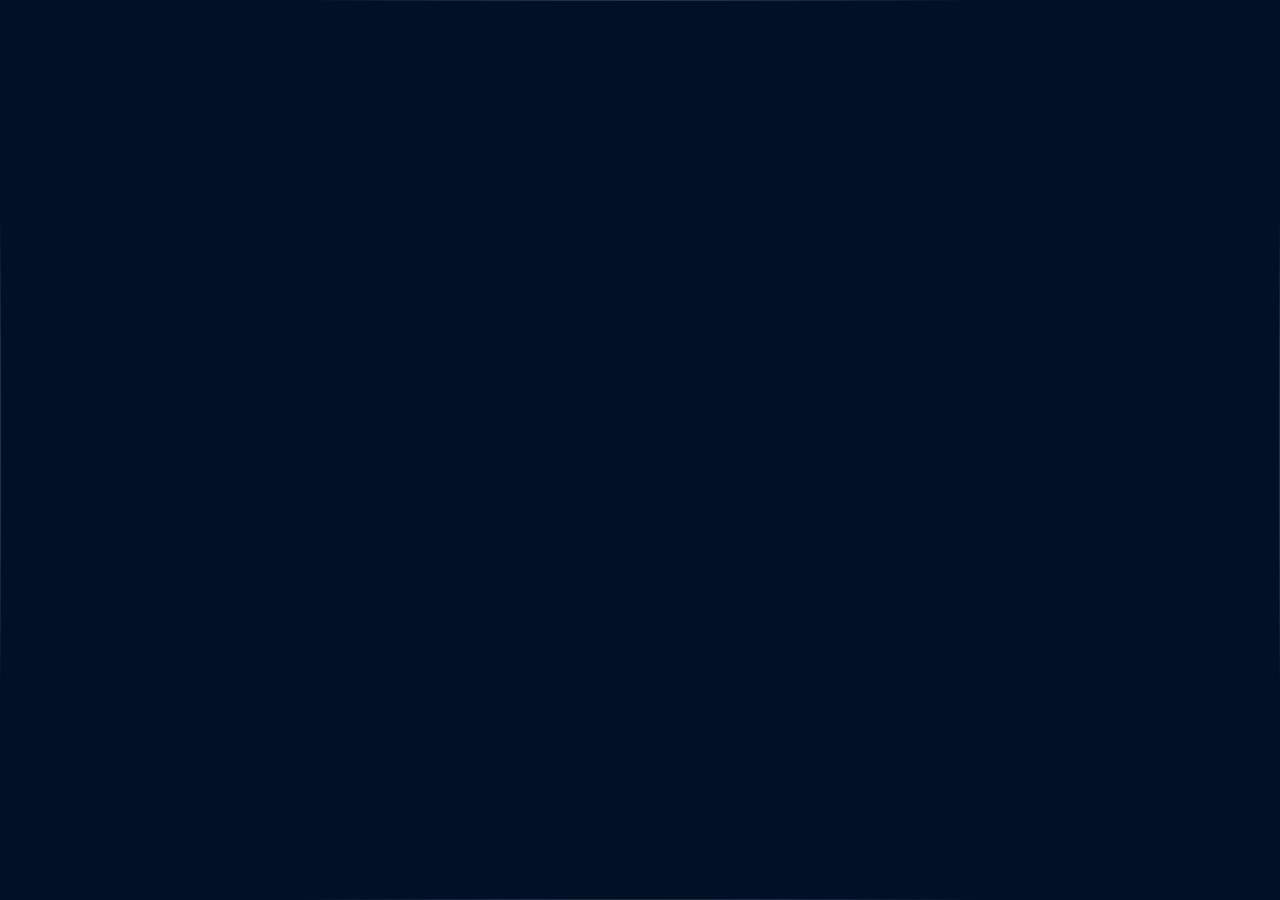
==== background/index.html @ e6fdac07 "merge_pratice_first_version" ====
<!DOCTYPE html>
<html lang="en" >
<head>
  <meta charset="UTF-8">
<title>CodePen - Pure CSS Particle Animation</title>
<link rel="stylesheet" href="https://cdnjs.cloudflare.com/ajax/libs/meyer-reset/2.0/reset.min.css">
<link rel='stylesheet' href='https://fonts.googleapis.com/css?family=Josefin+Slab:100'>
<link rel="stylesheet" href="./style.css">

</head>
<body>
<!-- partial:index.partial.html -->
<div class="container"><img class="background" src="https://s3-us-west-2.amazonaws.com/s.cdpn.io/221808/sky.jpg"/>
  
  <div class="circle-container">
    <div class="circle"></div>
  </div>
  <div class="circle-container">
    <div class="circle"></div>
  </div>
  <div class="circle-container">
    <div class="circle"></div>
  </div>
  <div class="circle-container">
    <div class="circle"></div>
  </div>
  <div class="circle-container">
    <div class="circle"></div>
  </div>
  <div class="circle-container">
    <div class="circle"></div>
  </div>
  <div class="circle-container">
    <div class="circle"></div>
  </div>
  <div class="circle-container">
    <div class="circle"></div>
  </div>
  <div class="circle-container">
    <div class="circle"></div>
  </div>
  <div class="circle-container">
    <div class="circle"></div>
  </div>
  <div class="circle-container">
    <div class="circle"></div>
  </div>
  <div class="circle-container">
    <div class="circle"></div>
  </div>
  <div class="circle-container">
    <div class="circle"></div>
  </div>
  <div class="circle-container">
    <div class="circle"></div>
  </div>
  <div class="circle-container">
    <div class="circle"></div>
  </div>
  <div class="circle-container">
    <div class="circle"></div>
  </div>
  <div class="circle-container">
    <div class="circle"></div>
  </div>
  <div class="circle-container">
    <div class="circle"></div>
  </div>
  <div class="circle-container">
    <div class="circle"></div>
  </div>
  <div class="circle-container">
    <div class="circle"></div>
  </div>
  <div class="circle-container">
    <div class="circle"></div>
  </div>
  <div class="circle-container">
    <div class="circle"></div>
  </div>
  <div class="circle-container">
    <div class="circle"></div>
  </div>
  <div class="circle-container">
    <div class="circle"></div>
  </div>
  <div class="circle-container">
    <div class="circle"></div>
  </div>
  <div class="circle-container">
    <div class="circle"></div>
  </div>
  <div class="circle-container">
    <div class="circle"></div>
  </div>
  <div class="circle-container">
    <div class="circle"></div>
  </div>
  <div class="circle-container">
    <div class="circle"></div>
  </div>
  <div class="circle-container">
    <div class="circle"></div>
  </div>
  <div class="circle-container">
    <div class="circle"></div>
  </div>
  <div class="circle-container">
    <div class="circle"></div>
  </div>
  <div class="circle-container">
    <div class="circle"></div>
  </div>
  <div class="circle-container">
    <div class="circle"></div>
  </div>
  <div class="circle-container">
    <div class="circle"></div>
  </div>
  <div class="circle-container">
    <div class="circle"></div>
  </div>
  <div class="circle-container">
    <div class="circle"></div>
  </div>
  <div class="circle-container">
    <div class="circle"></div>
  </div>
  <div class="circle-container">
    <div class="circle"></div>
  </div>
  <div class="circle-container">
    <div class="circle"></div>
  </div>
  <div class="circle-container">
    <div class="circle"></div>
  </div>
  <div class="circle-container">
    <div class="circle"></div>
  </div>
  <div class="circle-container">
    <div class="circle"></div>
  </div>
  <div class="circle-container">
    <div class="circle"></div>
  </div>
  <div class="circle-container">
    <div class="circle"></div>
  </div>
  <div class="circle-container">
    <div class="circle"></div>
  </div>
  <div class="circle-container">
    <div class="circle"></div>
  </div>
  <div class="circle-container">
    <div class="circle"></div>
  </div>
  <div class="circle-container">
    <div class="circle"></div>
  </div>
  <div class="circle-container">
    <div class="circle"></div>
  </div>
  <div class="circle-container">
    <div class="circle"></div>
  </div>
  <div class="circle-container">
    <div class="circle"></div>
  </div>
  <div class="circle-container">
    <div class="circle"></div>
  </div>
  <div class="circle-container">
    <div class="circle"></div>
  </div>
  <div class="circle-container">
    <div class="circle"></div>
  </div>
  <div class="circle-container">
    <div class="circle"></div>
  </div>
  <div class="circle-container">
    <div class="circle"></div>
  </div>
  <div class="circle-container">
    <div class="circle"></div>
  </div>
  <div class="circle-container">
    <div class="circle"></div>
  </div>
  <div class="circle-container">
    <div class="circle"></div>
  </div>
  <div class="circle-container">
    <div class="circle"></div>
  </div>
  <div class="circle-container">
    <div class="circle"></div>
  </div>
  <div class="circle-container">
    <div class="circle"></div>
  </div>
  <div class="circle-container">
    <div class="circle"></div>
  </div>
  <div class="circle-container">
    <div class="circle"></div>
  </div>
  <div class="circle-container">
    <div class="circle"></div>
  </div>
  <div class="circle-container">
    <div class="circle"></div>
  </div>
  <div class="circle-container">
    <div class="circle"></div>
  </div>
  <div class="circle-container">
    <div class="circle"></div>
  </div>
  <div class="circle-container">
    <div class="circle"></div>
  </div>
  <div class="circle-container">
    <div class="circle"></div>
  </div>
  <div class="circle-container">
    <div class="circle"></div>
  </div>
  <div class="circle-container">
    <div class="circle"></div>
  </div>
  <div class="circle-container">
    <div class="circle"></div>
  </div>
  <div class="circle-container">
    <div class="circle"></div>
  </div>
  <div class="circle-container">
    <div class="circle"></div>
  </div>
  <div class="circle-container">
    <div class="circle"></div>
  </div>
  <div class="circle-container">
    <div class="circle"></div>
  </div>
  <div class="circle-container">
    <div class="circle"></div>
  </div>
  <div class="circle-container">
    <div class="circle"></div>
  </div>
  <div class="circle-container">
    <div class="circle"></div>
  </div>
  <div class="circle-container">
    <div class="circle"></div>
  </div>
  <div class="circle-container">
    <div class="circle"></div>
  </div>
  <div class="circle-container">
    <div class="circle"></div>
  </div>
  <div class="circle-container">
    <div class="circle"></div>
  </div>
  <div class="circle-container">
    <div class="circle"></div>
  </div>
  <div class="circle-container">
    <div class="circle"></div>
  </div>
  <div class="circle-container">
    <div class="circle"></div>
  </div>
  <div class="circle-container">
    <div class="circle"></div>
  </div>
  <div class="circle-container">
    <div class="circle"></div>
  </div>
  <div class="circle-container">
    <div class="circle"></div>
  </div>
  <div class="circle-container">
    <div class="circle"></div>
  </div>
  <div class="circle-container">
    <div class="circle"></div>
  </div>
  <div class="circle-container">
    <div class="circle"></div>
  </div>
  <div class="circle-container">
    <div class="circle"></div>
  </div>
  <div class="circle-container">
    <div class="circle"></div>
  </div>
  <div class="circle-container">
    <div class="circle"></div>
  </div>
  <div class="circle-container">
    <div class="circle"></div>
  </div>
  <div class="circle-container">
    <div class="circle"></div>
  </div>
  <div class="circle-container">
    <div class="circle"></div>
  </div>
</div>
<!-- partial -->
  
</body>
</html>
---- background/style.css ----
* {
  margin: 0;
  padding: 0;
}

html,
body {
  width: 100%;
  height: 100%;
  overflow: hidden;
}

body {
  background-color: #021027;
}

.container {
  width: 100%;
  height: 100%;
  overflow: hidden;
  position: relative;
}

.background {
  display: block;
  position: absolute;
  top: 0;
  left: 0;
  -o-object-fit: cover;
     object-fit: cover;
  width: 100%;
  height: 100%;
  -webkit-mask-image: radial-gradient(white 0%, white 30%, transparent 80%, transparent);
          mask-image: radial-gradient(white 0%, white 30%, transparent 80%, transparent);
}

.circle-container {
  position: absolute;
  -webkit-transform: translateY(-10vh);
          transform: translateY(-10vh);
  -webkit-animation-iteration-count: infinite;
          animation-iteration-count: infinite;
  -webkit-animation-timing-function: linear;
          animation-timing-function: linear;
}
.circle-container .circle {
  width: 100%;
  height: 100%;
  border-radius: 50%;
  mix-blend-mode: screen;
  background-image: radial-gradient(#99ffff, #99ffff 10%, rgba(153, 255, 255, 0) 56%);
  -webkit-animation: fadein-frames 200ms infinite, scale-frames 2s infinite;
          animation: fadein-frames 200ms infinite, scale-frames 2s infinite;
}
@-webkit-keyframes fade-frames {
  0% {
    opacity: 1;
  }
  50% {
    opacity: 0.7;
  }
  100% {
    opacity: 1;
  }
}
@keyframes fade-frames {
  0% {
    opacity: 1;
  }
  50% {
    opacity: 0.7;
  }
  100% {
    opacity: 1;
  }
}
@-webkit-keyframes scale-frames {
  0% {
    -webkit-transform: scale3d(0.4, 0.4, 1);
            transform: scale3d(0.4, 0.4, 1);
  }
  50% {
    -webkit-transform: scale3d(2.2, 2.2, 1);
            transform: scale3d(2.2, 2.2, 1);
  }
  100% {
    -webkit-transform: scale3d(0.4, 0.4, 1);
            transform: scale3d(0.4, 0.4, 1);
  }
}
@keyframes scale-frames {
  0% {
    -webkit-transform: scale3d(0.4, 0.4, 1);
            transform: scale3d(0.4, 0.4, 1);
  }
  50% {
    -webkit-transform: scale3d(2.2, 2.2, 1);
            transform: scale3d(2.2, 2.2, 1);
  }
  100% {
    -webkit-transform: scale3d(0.4, 0.4, 1);
            transform: scale3d(0.4, 0.4, 1);
  }
}
.circle-container:nth-child(1) {
  width: 3px;
  height: 3px;
  -webkit-animation-name: move-frames-1;
          animation-name: move-frames-1;
  -webkit-animation-duration: 28884ms;
          animation-duration: 28884ms;
  -webkit-animation-delay: 2252ms;
          animation-delay: 2252ms;
}
@-webkit-keyframes move-frames-1 {
  from {
    -webkit-transform: translate3d(12vw, 106vh, 0);
            transform: translate3d(12vw, 106vh, 0);
  }
  to {
    -webkit-transform: translate3d(64vw, -125vh, 0);
            transform: translate3d(64vw, -125vh, 0);
  }
}
@keyframes move-frames-1 {
  from {
    -webkit-transform: translate3d(12vw, 106vh, 0);
            transform: translate3d(12vw, 106vh, 0);
  }
  to {
    -webkit-transform: translate3d(64vw, -125vh, 0);
            transform: translate3d(64vw, -125vh, 0);
  }
}
.circle-container:nth-child(1) .circle {
  -webkit-animation-delay: 3127ms;
          animation-delay: 3127ms;
}
.circle-container:nth-child(2) {
  width: 4px;
  height: 4px;
  -webkit-animation-name: move-frames-2;
          animation-name: move-frames-2;
  -webkit-animation-duration: 35897ms;
          animation-duration: 35897ms;
  -webkit-animation-delay: 32386ms;
          animation-delay: 32386ms;
}
@-webkit-keyframes move-frames-2 {
  from {
    -webkit-transform: translate3d(59vw, 105vh, 0);
            transform: translate3d(59vw, 105vh, 0);
  }
  to {
    -webkit-transform: translate3d(37vw, -116vh, 0);
            transform: translate3d(37vw, -116vh, 0);
  }
}
@keyframes move-frames-2 {
  from {
    -webkit-transform: translate3d(59vw, 105vh, 0);
            transform: translate3d(59vw, 105vh, 0);
  }
  to {
    -webkit-transform: translate3d(37vw, -116vh, 0);
            transform: translate3d(37vw, -116vh, 0);
  }
}
.circle-container:nth-child(2) .circle {
  -webkit-animation-delay: 3247ms;
          animation-delay: 3247ms;
}
.circle-container:nth-child(3) {
  width: 3px;
  height: 3px;
  -webkit-animation-name: move-frames-3;
          animation-name: move-frames-3;
  -webkit-animation-duration: 33335ms;
          animation-duration: 33335ms;
  -webkit-animation-delay: 34050ms;
          animation-delay: 34050ms;
}
@-webkit-keyframes move-frames-3 {
  from {
    -webkit-transform: translate3d(47vw, 105vh, 0);
            transform: translate3d(47vw, 105vh, 0);
  }
  to {
    -webkit-transform: translate3d(19vw, -119vh, 0);
            transform: translate3d(19vw, -119vh, 0);
  }
}
@keyframes move-frames-3 {
  from {
    -webkit-transform: translate3d(47vw, 105vh, 0);
            transform: translate3d(47vw, 105vh, 0);
  }
  to {
    -webkit-transform: translate3d(19vw, -119vh, 0);
            transform: translate3d(19vw, -119vh, 0);
  }
}
.circle-container:nth-child(3) .circle {
  -webkit-animation-delay: 183ms;
          animation-delay: 183ms;
}
.circle-container:nth-child(4) {
  width: 4px;
  height: 4px;
  -webkit-animation-name: move-frames-4;
          animation-name: move-frames-4;
  -webkit-animation-duration: 28636ms;
          animation-duration: 28636ms;
  -webkit-animation-delay: 30166ms;
          animation-delay: 30166ms;
}
@-webkit-keyframes move-frames-4 {
  from {
    -webkit-transform: translate3d(55vw, 107vh, 0);
            transform: translate3d(55vw, 107vh, 0);
  }
  to {
    -webkit-transform: translate3d(100vw, -129vh, 0);
            transform: translate3d(100vw, -129vh, 0);
  }
}
@keyframes move-frames-4 {
  from {
    -webkit-transform: translate3d(55vw, 107vh, 0);
            transform: translate3d(55vw, 107vh, 0);
  }
  to {
    -webkit-transform: translate3d(100vw, -129vh, 0);
            transform: translate3d(100vw, -129vh, 0);
  }
}
.circle-container:nth-child(4) .circle {
  -webkit-animation-delay: 929ms;
          animation-delay: 929ms;
}
.circle-container:nth-child(5) {
  width: 2px;
  height: 2px;
  -webkit-animation-name: move-frames-5;
          animation-name: move-frames-5;
  -webkit-animation-duration: 30823ms;
          animation-duration: 30823ms;
  -webkit-animation-delay: 36419ms;
          animation-delay: 36419ms;
}
@-webkit-keyframes move-frames-5 {
  from {
    -webkit-transform: translate3d(27vw, 106vh, 0);
            transform: translate3d(27vw, 106vh, 0);
  }
  to {
    -webkit-transform: translate3d(18vw, -125vh, 0);
            transform: translate3d(18vw, -125vh, 0);
  }
}
@keyframes move-frames-5 {
  from {
    -webkit-transform: translate3d(27vw, 106vh, 0);
            transform: translate3d(27vw, 106vh, 0);
  }
  to {
    -webkit-transform: translate3d(18vw, -125vh, 0);
            transform: translate3d(18vw, -125vh, 0);
  }
}
.circle-container:nth-child(5) .circle {
  -webkit-animation-delay: 3578ms;
          animation-delay: 3578ms;
}
.circle-container:nth-child(6) {
  width: 3px;
  height: 3px;
  -webkit-animation-name: move-frames-6;
          animation-name: move-frames-6;
  -webkit-animation-duration: 30800ms;
          animation-duration: 30800ms;
  -webkit-animation-delay: 25549ms;
          animation-delay: 25549ms;
}
@-webkit-keyframes move-frames-6 {
  from {
    -webkit-transform: translate3d(51vw, 105vh, 0);
            transform: translate3d(51vw, 105vh, 0);
  }
  to {
    -webkit-transform: translate3d(11vw, -129vh, 0);
            transform: translate3d(11vw, -129vh, 0);
  }
}
@keyframes move-frames-6 {
  from {
    -webkit-transform: translate3d(51vw, 105vh, 0);
            transform: translate3d(51vw, 105vh, 0);
  }
  to {
    -webkit-transform: translate3d(11vw, -129vh, 0);
            transform: translate3d(11vw, -129vh, 0);
  }
}
.circle-container:nth-child(6) .circle {
  -webkit-animation-delay: 2797ms;
          animation-delay: 2797ms;
}
.circle-container:nth-child(7) {
  width: 6px;
  height: 6px;
  -webkit-animation-name: move-frames-7;
          animation-name: move-frames-7;
  -webkit-animation-duration: 32211ms;
          animation-duration: 32211ms;
  -webkit-animation-delay: 24313ms;
          animation-delay: 24313ms;
}
@-webkit-keyframes move-frames-7 {
  from {
    -webkit-transform: translate3d(36vw, 103vh, 0);
            transform: translate3d(36vw, 103vh, 0);
  }
  to {
    -webkit-transform: translate3d(73vw, -128vh, 0);
            transform: translate3d(73vw, -128vh, 0);
  }
}
@keyframes move-frames-7 {
  from {
    -webkit-transform: translate3d(36vw, 103vh, 0);
            transform: translate3d(36vw, 103vh, 0);
  }
  to {
    -webkit-transform: translate3d(73vw, -128vh, 0);
            transform: translate3d(73vw, -128vh, 0);
  }
}
.circle-container:nth-child(7) .circle {
  -webkit-animation-delay: 3912ms;
          animation-delay: 3912ms;
}
.circle-container:nth-child(8) {
  width: 2px;
  height: 2px;
  -webkit-animation-name: move-frames-8;
          animation-name: move-frames-8;
  -webkit-animation-duration: 36929ms;
          animation-duration: 36929ms;
  -webkit-animation-delay: 8709ms;
          animation-delay: 8709ms;
}
@-webkit-keyframes move-frames-8 {
  from {
    -webkit-transform: translate3d(17vw, 101vh, 0);
            transform: translate3d(17vw, 101vh, 0);
  }
  to {
    -webkit-transform: translate3d(55vw, -103vh, 0);
            transform: translate3d(55vw, -103vh, 0);
  }
}
@keyframes move-frames-8 {
  from {
    -webkit-transform: translate3d(17vw, 101vh, 0);
            transform: translate3d(17vw, 101vh, 0);
  }
  to {
    -webkit-transform: translate3d(55vw, -103vh, 0);
            transform: translate3d(55vw, -103vh, 0);
  }
}
.circle-container:nth-child(8) .circle {
  -webkit-animation-delay: 1712ms;
          animation-delay: 1712ms;
}
.circle-container:nth-child(9) {
  width: 7px;
  height: 7px;
  -webkit-animation-name: move-frames-9;
          animation-name: move-frames-9;
  -webkit-animation-duration: 35485ms;
          animation-duration: 35485ms;
  -webkit-animation-delay: 35982ms;
          animation-delay: 35982ms;
}
@-webkit-keyframes move-frames-9 {
  from {
    -webkit-transform: translate3d(68vw, 108vh, 0);
            transform: translate3d(68vw, 108vh, 0);
  }
  to {
    -webkit-transform: translate3d(57vw, -137vh, 0);
            transform: translate3d(57vw, -137vh, 0);
  }
}
@keyframes move-frames-9 {
  from {
    -webkit-transform: translate3d(68vw, 108vh, 0);
            transform: translate3d(68vw, 108vh, 0);
  }
  to {
    -webkit-transform: translate3d(57vw, -137vh, 0);
            transform: translate3d(57vw, -137vh, 0);
  }
}
.circle-container:nth-child(9) .circle {
  -webkit-animation-delay: 1483ms;
          animation-delay: 1483ms;
}
.circle-container:nth-child(10) {
  width: 8px;
  height: 8px;
  -webkit-animation-name: move-frames-10;
          animation-name: move-frames-10;
  -webkit-animation-duration: 33028ms;
          animation-duration: 33028ms;
  -webkit-animation-delay: 22967ms;
          animation-delay: 22967ms;
}
@-webkit-keyframes move-frames-10 {
  from {
    -webkit-transform: translate3d(29vw, 102vh, 0);
            transform: translate3d(29vw, 102vh, 0);
  }
  to {
    -webkit-transform: translate3d(88vw, -122vh, 0);
            transform: translate3d(88vw, -122vh, 0);
  }
}
@keyframes move-frames-10 {
  from {
    -webkit-transform: translate3d(29vw, 102vh, 0);
            transform: translate3d(29vw, 102vh, 0);
  }
  to {
    -webkit-transform: translate3d(88vw, -122vh, 0);
            transform: translate3d(88vw, -122vh, 0);
  }
}
.circle-container:nth-child(10) .circle {
  -webkit-animation-delay: 3160ms;
          animation-delay: 3160ms;
}
.circle-container:nth-child(11) {
  width: 8px;
  height: 8px;
  -webkit-animation-name: move-frames-11;
          animation-name: move-frames-11;
  -webkit-animation-duration: 29349ms;
          animation-duration: 29349ms;
  -webkit-animation-delay: 28457ms;
          animation-delay: 28457ms;
}
@-webkit-keyframes move-frames-11 {
  from {
    -webkit-transform: translate3d(73vw, 101vh, 0);
            transform: translate3d(73vw, 101vh, 0);
  }
  to {
    -webkit-transform: translate3d(11vw, -124vh, 0);
            transform: translate3d(11vw, -124vh, 0);
  }
}
@keyframes move-frames-11 {
  from {
    -webkit-transform: translate3d(73vw, 101vh, 0);
            transform: translate3d(73vw, 101vh, 0);
  }
  to {
    -webkit-transform: translate3d(11vw, -124vh, 0);
            transform: translate3d(11vw, -124vh, 0);
  }
}
.circle-container:nth-child(11) .circle {
  -webkit-animation-delay: 2119ms;
          animation-delay: 2119ms;
}
.circle-container:nth-child(12) {
  width: 1px;
  height: 1px;
  -webkit-animation-name: move-frames-12;
          animation-name: move-frames-12;
  -webkit-animation-duration: 29609ms;
          animation-duration: 29609ms;
  -webkit-animation-delay: 31891ms;
          animation-delay: 31891ms;
}
@-webkit-keyframes move-frames-12 {
  from {
    -webkit-transform: translate3d(6vw, 109vh, 0);
            transform: translate3d(6vw, 109vh, 0);
  }
  to {
    -webkit-transform: translate3d(19vw, -129vh, 0);
            transform: translate3d(19vw, -129vh, 0);
  }
}
@keyframes move-frames-12 {
  from {
    -webkit-transform: translate3d(6vw, 109vh, 0);
            transform: translate3d(6vw, 109vh, 0);
  }
  to {
    -webkit-transform: translate3d(19vw, -129vh, 0);
            transform: translate3d(19vw, -129vh, 0);
  }
}
.circle-container:nth-child(12) .circle {
  -webkit-animation-delay: 1559ms;
          animation-delay: 1559ms;
}
.circle-container:nth-child(13) {
  width: 7px;
  height: 7px;
  -webkit-animation-name: move-frames-13;
          animation-name: move-frames-13;
  -webkit-animation-duration: 36849ms;
          animation-duration: 36849ms;
  -webkit-animation-delay: 25832ms;
          animation-delay: 25832ms;
}
@-webkit-keyframes move-frames-13 {
  from {
    -webkit-transform: translate3d(1vw, 105vh, 0);
            transform: translate3d(1vw, 105vh, 0);
  }
  to {
    -webkit-transform: translate3d(95vw, -107vh, 0);
            transform: translate3d(95vw, -107vh, 0);
  }
}
@keyframes move-frames-13 {
  from {
    -webkit-transform: translate3d(1vw, 105vh, 0);
            transform: translate3d(1vw, 105vh, 0);
  }
  to {
    -webkit-transform: translate3d(95vw, -107vh, 0);
            transform: translate3d(95vw, -107vh, 0);
  }
}
.circle-container:nth-child(13) .circle {
  -webkit-animation-delay: 1209ms;
          animation-delay: 1209ms;
}
.circle-container:nth-child(14) {
  width: 5px;
  height: 5px;
  -webkit-animation-name: move-frames-14;
          animation-name: move-frames-14;
  -webkit-animation-duration: 34571ms;
          animation-duration: 34571ms;
  -webkit-animation-delay: 5224ms;
          animation-delay: 5224ms;
}
@-webkit-keyframes move-frames-14 {
  from {
    -webkit-transform: translate3d(18vw, 104vh, 0);
            transform: translate3d(18vw, 104vh, 0);
  }
  to {
    -webkit-transform: translate3d(53vw, -110vh, 0);
            transform: translate3d(53vw, -110vh, 0);
  }
}
@keyframes move-frames-14 {
  from {
    -webkit-transform: translate3d(18vw, 104vh, 0);
            transform: translate3d(18vw, 104vh, 0);
  }
  to {
    -webkit-transform: translate3d(53vw, -110vh, 0);
            transform: translate3d(53vw, -110vh, 0);
  }
}
.circle-container:nth-child(14) .circle {
  -webkit-animation-delay: 2868ms;
          animation-delay: 2868ms;
}
.circle-container:nth-child(15) {
  width: 4px;
  height: 4px;
  -webkit-animation-name: move-frames-15;
          animation-name: move-frames-15;
  -webkit-animation-duration: 28773ms;
          animation-duration: 28773ms;
  -webkit-animation-delay: 34607ms;
          animation-delay: 34607ms;
}
@-webkit-keyframes move-frames-15 {
  from {
    -webkit-transform: translate3d(26vw, 103vh, 0);
            transform: translate3d(26vw, 103vh, 0);
  }
  to {
    -webkit-transform: translate3d(88vw, -132vh, 0);
            transform: translate3d(88vw, -132vh, 0);
  }
}
@keyframes move-frames-15 {
  from {
    -webkit-transform: translate3d(26vw, 103vh, 0);
            transform: translate3d(26vw, 103vh, 0);
  }
  to {
    -webkit-transform: translate3d(88vw, -132vh, 0);
            transform: translate3d(88vw, -132vh, 0);
  }
}
.circle-container:nth-child(15) .circle {
  -webkit-animation-delay: 1298ms;
          animation-delay: 1298ms;
}
.circle-container:nth-child(16) {
  width: 5px;
  height: 5px;
  -webkit-animation-name: move-frames-16;
          animation-name: move-frames-16;
  -webkit-animation-duration: 34229ms;
          animation-duration: 34229ms;
  -webkit-animation-delay: 601ms;
          animation-delay: 601ms;
}
@-webkit-keyframes move-frames-16 {
  from {
    -webkit-transform: translate3d(58vw, 102vh, 0);
            transform: translate3d(58vw, 102vh, 0);
  }
  to {
    -webkit-transform: translate3d(75vw, -123vh, 0);
            transform: translate3d(75vw, -123vh, 0);
  }
}
@keyframes move-frames-16 {
  from {
    -webkit-transform: translate3d(58vw, 102vh, 0);
            transform: translate3d(58vw, 102vh, 0);
  }
  to {
    -webkit-transform: translate3d(75vw, -123vh, 0);
            transform: translate3d(75vw, -123vh, 0);
  }
}
.circle-container:nth-child(16) .circle {
  -webkit-animation-delay: 880ms;
          animation-delay: 880ms;
}
.circle-container:nth-child(17) {
  width: 6px;
  height: 6px;
  -webkit-animation-name: move-frames-17;
          animation-name: move-frames-17;
  -webkit-animation-duration: 36352ms;
          animation-duration: 36352ms;
  -webkit-animation-delay: 19503ms;
          animation-delay: 19503ms;
}
@-webkit-keyframes move-frames-17 {
  from {
    -webkit-transform: translate3d(45vw, 101vh, 0);
            transform: translate3d(45vw, 101vh, 0);
  }
  to {
    -webkit-transform: translate3d(21vw, -106vh, 0);
            transform: translate3d(21vw, -106vh, 0);
  }
}
@keyframes move-frames-17 {
  from {
    -webkit-transform: translate3d(45vw, 101vh, 0);
            transform: translate3d(45vw, 101vh, 0);
  }
  to {
    -webkit-transform: translate3d(21vw, -106vh, 0);
            transform: translate3d(21vw, -106vh, 0);
  }
}
.circle-container:nth-child(17) .circle {
  -webkit-animation-delay: 330ms;
          animation-delay: 330ms;
}
.circle-container:nth-child(18) {
  width: 5px;
  height: 5px;
  -webkit-animation-name: move-frames-18;
          animation-name: move-frames-18;
  -webkit-animation-duration: 28524ms;
          animation-duration: 28524ms;
  -webkit-animation-delay: 17675ms;
          animation-delay: 17675ms;
}
@-webkit-keyframes move-frames-18 {
  from {
    -webkit-transform: translate3d(89vw, 107vh, 0);
            transform: translate3d(89vw, 107vh, 0);
  }
  to {
    -webkit-transform: translate3d(62vw, -111vh, 0);
            transform: translate3d(62vw, -111vh, 0);
  }
}
@keyframes move-frames-18 {
  from {
    -webkit-transform: translate3d(89vw, 107vh, 0);
            transform: translate3d(89vw, 107vh, 0);
  }
  to {
    -webkit-transform: translate3d(62vw, -111vh, 0);
            transform: translate3d(62vw, -111vh, 0);
  }
}
.circle-container:nth-child(18) .circle {
  -webkit-animation-delay: 592ms;
          animation-delay: 592ms;
}
.circle-container:nth-child(19) {
  width: 5px;
  height: 5px;
  -webkit-animation-name: move-frames-19;
          animation-name: move-frames-19;
  -webkit-animation-duration: 35036ms;
          animation-duration: 35036ms;
  -webkit-animation-delay: 16258ms;
          animation-delay: 16258ms;
}
@-webkit-keyframes move-frames-19 {
  from {
    -webkit-transform: translate3d(47vw, 107vh, 0);
            transform: translate3d(47vw, 107vh, 0);
  }
  to {
    -webkit-transform: translate3d(37vw, -112vh, 0);
            transform: translate3d(37vw, -112vh, 0);
  }
}
@keyframes move-frames-19 {
  from {
    -webkit-transform: translate3d(47vw, 107vh, 0);
            transform: translate3d(47vw, 107vh, 0);
  }
  to {
    -webkit-transform: translate3d(37vw, -112vh, 0);
            transform: translate3d(37vw, -112vh, 0);
  }
}
.circle-container:nth-child(19) .circle {
  -webkit-animation-delay: 1449ms;
          animation-delay: 1449ms;
}
.circle-container:nth-child(20) {
  width: 2px;
  height: 2px;
  -webkit-animation-name: move-frames-20;
          animation-name: move-frames-20;
  -webkit-animation-duration: 36172ms;
          animation-duration: 36172ms;
  -webkit-animation-delay: 31628ms;
          animation-delay: 31628ms;
}
@-webkit-keyframes move-frames-20 {
  from {
    -webkit-transform: translate3d(67vw, 107vh, 0);
            transform: translate3d(67vw, 107vh, 0);
  }
  to {
    -webkit-transform: translate3d(15vw, -132vh, 0);
            transform: translate3d(15vw, -132vh, 0);
  }
}
@keyframes move-frames-20 {
  from {
    -webkit-transform: translate3d(67vw, 107vh, 0);
            transform: translate3d(67vw, 107vh, 0);
  }
  to {
    -webkit-transform: translate3d(15vw, -132vh, 0);
            transform: translate3d(15vw, -132vh, 0);
  }
}
.circle-container:nth-child(20) .circle {
  -webkit-animation-delay: 968ms;
          animation-delay: 968ms;
}
.circle-container:nth-child(21) {
  width: 4px;
  height: 4px;
  -webkit-animation-name: move-frames-21;
          animation-name: move-frames-21;
  -webkit-animation-duration: 28415ms;
          animation-duration: 28415ms;
  -webkit-animation-delay: 16381ms;
          animation-delay: 16381ms;
}
@-webkit-keyframes move-frames-21 {
  from {
    -webkit-transform: translate3d(72vw, 109vh, 0);
            transform: translate3d(72vw, 109vh, 0);
  }
  to {
    -webkit-transform: translate3d(75vw, -126vh, 0);
            transform: translate3d(75vw, -126vh, 0);
  }
}
@keyframes move-frames-21 {
  from {
    -webkit-transform: translate3d(72vw, 109vh, 0);
            transform: translate3d(72vw, 109vh, 0);
  }
  to {
    -webkit-transform: translate3d(75vw, -126vh, 0);
            transform: translate3d(75vw, -126vh, 0);
  }
}
.circle-container:nth-child(21) .circle {
  -webkit-animation-delay: 501ms;
          animation-delay: 501ms;
}
.circle-container:nth-child(22) {
  width: 4px;
  height: 4px;
  -webkit-animation-name: move-frames-22;
          animation-name: move-frames-22;
  -webkit-animation-duration: 33242ms;
          animation-duration: 33242ms;
  -webkit-animation-delay: 16883ms;
          animation-delay: 16883ms;
}
@-webkit-keyframes move-frames-22 {
  from {
    -webkit-transform: translate3d(46vw, 110vh, 0);
            transform: translate3d(46vw, 110vh, 0);
  }
  to {
    -webkit-transform: translate3d(14vw, -121vh, 0);
            transform: translate3d(14vw, -121vh, 0);
  }
}
@keyframes move-frames-22 {
  from {
    -webkit-transform: translate3d(46vw, 110vh, 0);
            transform: translate3d(46vw, 110vh, 0);
  }
  to {
    -webkit-transform: translate3d(14vw, -121vh, 0);
            transform: translate3d(14vw, -121vh, 0);
  }
}
.circle-container:nth-child(22) .circle {
  -webkit-animation-delay: 3715ms;
          animation-delay: 3715ms;
}
.circle-container:nth-child(23) {
  width: 7px;
  height: 7px;
  -webkit-animation-name: move-frames-23;
          animation-name: move-frames-23;
  -webkit-animation-duration: 35427ms;
          animation-duration: 35427ms;
  -webkit-animation-delay: 17212ms;
          animation-delay: 17212ms;
}
@-webkit-keyframes move-frames-23 {
  from {
    -webkit-transform: translate3d(87vw, 106vh, 0);
            transform: translate3d(87vw, 106vh, 0);
  }
  to {
    -webkit-transform: translate3d(13vw, -129vh, 0);
            transform: translate3d(13vw, -129vh, 0);
  }
}
@keyframes move-frames-23 {
  from {
    -webkit-transform: translate3d(87vw, 106vh, 0);
            transform: translate3d(87vw, 106vh, 0);
  }
  to {
    -webkit-transform: translate3d(13vw, -129vh, 0);
            transform: translate3d(13vw, -129vh, 0);
  }
}
.circle-container:nth-child(23) .circle {
  -webkit-animation-delay: 2801ms;
          animation-delay: 2801ms;
}
.circle-container:nth-child(24) {
  width: 7px;
  height: 7px;
  -webkit-animation-name: move-frames-24;
          animation-name: move-frames-24;
  -webkit-animation-duration: 32706ms;
          animation-duration: 32706ms;
  -webkit-animation-delay: 18434ms;
          animation-delay: 18434ms;
}
@-webkit-keyframes move-frames-24 {
  from {
    -webkit-transform: translate3d(5vw, 103vh, 0);
            transform: translate3d(5vw, 103vh, 0);
  }
  to {
    -webkit-transform: translate3d(66vw, -120vh, 0);
            transform: translate3d(66vw, -120vh, 0);
  }
}
@keyframes move-frames-24 {
  from {
    -webkit-transform: translate3d(5vw, 103vh, 0);
            transform: translate3d(5vw, 103vh, 0);
  }
  to {
    -webkit-transform: translate3d(66vw, -120vh, 0);
            transform: translate3d(66vw, -120vh, 0);
  }
}
.circle-container:nth-child(24) .circle {
  -webkit-animation-delay: 2503ms;
          animation-delay: 2503ms;
}
.circle-container:nth-child(25) {
  width: 3px;
  height: 3px;
  -webkit-animation-name: move-frames-25;
          animation-name: move-frames-25;
  -webkit-animation-duration: 34971ms;
          animation-duration: 34971ms;
  -webkit-animation-delay: 30260ms;
          animation-delay: 30260ms;
}
@-webkit-keyframes move-frames-25 {
  from {
    -webkit-transform: translate3d(31vw, 101vh, 0);
            transform: translate3d(31vw, 101vh, 0);
  }
  to {
    -webkit-transform: translate3d(34vw, -102vh, 0);
            transform: translate3d(34vw, -102vh, 0);
  }
}
@keyframes move-frames-25 {
  from {
    -webkit-transform: translate3d(31vw, 101vh, 0);
            transform: translate3d(31vw, 101vh, 0);
  }
  to {
    -webkit-transform: translate3d(34vw, -102vh, 0);
            transform: translate3d(34vw, -102vh, 0);
  }
}
.circle-container:nth-child(25) .circle {
  -webkit-animation-delay: 2207ms;
          animation-delay: 2207ms;
}
.circle-container:nth-child(26) {
  width: 7px;
  height: 7px;
  -webkit-animation-name: move-frames-26;
          animation-name: move-frames-26;
  -webkit-animation-duration: 31364ms;
          animation-duration: 31364ms;
  -webkit-animation-delay: 33241ms;
          animation-delay: 33241ms;
}
@-webkit-keyframes move-frames-26 {
  from {
    -webkit-transform: translate3d(12vw, 105vh, 0);
            transform: translate3d(12vw, 105vh, 0);
  }
  to {
    -webkit-transform: translate3d(70vw, -109vh, 0);
            transform: translate3d(70vw, -109vh, 0);
  }
}
@keyframes move-frames-26 {
  from {
    -webkit-transform: translate3d(12vw, 105vh, 0);
            transform: translate3d(12vw, 105vh, 0);
  }
  to {
    -webkit-transform: translate3d(70vw, -109vh, 0);
            transform: translate3d(70vw, -109vh, 0);
  }
}
.circle-container:nth-child(26) .circle {
  -webkit-animation-delay: 1682ms;
          animation-delay: 1682ms;
}
.circle-container:nth-child(27) {
  width: 4px;
  height: 4px;
  -webkit-animation-name: move-frames-27;
          animation-name: move-frames-27;
  -webkit-animation-duration: 31123ms;
          animation-duration: 31123ms;
  -webkit-animation-delay: 4531ms;
          animation-delay: 4531ms;
}
@-webkit-keyframes move-frames-27 {
  from {
    -webkit-transform: translate3d(36vw, 103vh, 0);
            transform: translate3d(36vw, 103vh, 0);
  }
  to {
    -webkit-transform: translate3d(60vw, -113vh, 0);
            transform: translate3d(60vw, -113vh, 0);
  }
}
@keyframes move-frames-27 {
  from {
    -webkit-transform: translate3d(36vw, 103vh, 0);
            transform: translate3d(36vw, 103vh, 0);
  }
  to {
    -webkit-transform: translate3d(60vw, -113vh, 0);
            transform: translate3d(60vw, -113vh, 0);
  }
}
.circle-container:nth-child(27) .circle {
  -webkit-animation-delay: 1089ms;
          animation-delay: 1089ms;
}
.circle-container:nth-child(28) {
  width: 2px;
  height: 2px;
  -webkit-animation-name: move-frames-28;
          animation-name: move-frames-28;
  -webkit-animation-duration: 33196ms;
          animation-duration: 33196ms;
  -webkit-animation-delay: 20204ms;
          animation-delay: 20204ms;
}
@-webkit-keyframes move-frames-28 {
  from {
    -webkit-transform: translate3d(13vw, 107vh, 0);
            transform: translate3d(13vw, 107vh, 0);
  }
  to {
    -webkit-transform: translate3d(30vw, -124vh, 0);
            transform: translate3d(30vw, -124vh, 0);
  }
}
@keyframes move-frames-28 {
  from {
    -webkit-transform: translate3d(13vw, 107vh, 0);
            transform: translate3d(13vw, 107vh, 0);
  }
  to {
    -webkit-transform: translate3d(30vw, -124vh, 0);
            transform: translate3d(30vw, -124vh, 0);
  }
}
.circle-container:nth-child(28) .circle {
  -webkit-animation-delay: 464ms;
          animation-delay: 464ms;
}
.circle-container:nth-child(29) {
  width: 3px;
  height: 3px;
  -webkit-animation-name: move-frames-29;
          animation-name: move-frames-29;
  -webkit-animation-duration: 28582ms;
          animation-duration: 28582ms;
  -webkit-animation-delay: 15741ms;
          animation-delay: 15741ms;
}
@-webkit-keyframes move-frames-29 {
  from {
    -webkit-transform: translate3d(27vw, 108vh, 0);
            transform: translate3d(27vw, 108vh, 0);
  }
  to {
    -webkit-transform: translate3d(37vw, -121vh, 0);
            transform: translate3d(37vw, -121vh, 0);
  }
}
@keyframes move-frames-29 {
  from {
    -webkit-transform: translate3d(27vw, 108vh, 0);
            transform: translate3d(27vw, 108vh, 0);
  }
  to {
    -webkit-transform: translate3d(37vw, -121vh, 0);
            transform: translate3d(37vw, -121vh, 0);
  }
}
.circle-container:nth-child(29) .circle {
  -webkit-animation-delay: 2644ms;
          animation-delay: 2644ms;
}
.circle-container:nth-child(30) {
  width: 5px;
  height: 5px;
  -webkit-animation-name: move-frames-30;
          animation-name: move-frames-30;
  -webkit-animation-duration: 35451ms;
          animation-duration: 35451ms;
  -webkit-animation-delay: 35144ms;
          animation-delay: 35144ms;
}
@-webkit-keyframes move-frames-30 {
  from {
    -webkit-transform: translate3d(75vw, 105vh, 0);
            transform: translate3d(75vw, 105vh, 0);
  }
  to {
    -webkit-transform: translate3d(23vw, -119vh, 0);
            transform: translate3d(23vw, -119vh, 0);
  }
}
@keyframes move-frames-30 {
  from {
    -webkit-transform: translate3d(75vw, 105vh, 0);
            transform: translate3d(75vw, 105vh, 0);
  }
  to {
    -webkit-transform: translate3d(23vw, -119vh, 0);
            transform: translate3d(23vw, -119vh, 0);
  }
}
.circle-container:nth-child(30) .circle {
  -webkit-animation-delay: 2145ms;
          animation-delay: 2145ms;
}
.circle-container:nth-child(31) {
  width: 6px;
  height: 6px;
  -webkit-animation-name: move-frames-31;
          animation-name: move-frames-31;
  -webkit-animation-duration: 30944ms;
          animation-duration: 30944ms;
  -webkit-animation-delay: 6875ms;
          animation-delay: 6875ms;
}
@-webkit-keyframes move-frames-31 {
  from {
    -webkit-transform: translate3d(6vw, 103vh, 0);
            transform: translate3d(6vw, 103vh, 0);
  }
  to {
    -webkit-transform: translate3d(67vw, -106vh, 0);
            transform: translate3d(67vw, -106vh, 0);
  }
}
@keyframes move-frames-31 {
  from {
    -webkit-transform: translate3d(6vw, 103vh, 0);
            transform: translate3d(6vw, 103vh, 0);
  }
  to {
    -webkit-transform: translate3d(67vw, -106vh, 0);
            transform: translate3d(67vw, -106vh, 0);
  }
}
.circle-container:nth-child(31) .circle {
  -webkit-animation-delay: 3031ms;
          animation-delay: 3031ms;
}
.circle-container:nth-child(32) {
  width: 3px;
  height: 3px;
  -webkit-animation-name: move-frames-32;
          animation-name: move-frames-32;
  -webkit-animation-duration: 31898ms;
          animation-duration: 31898ms;
  -webkit-animation-delay: 35549ms;
          animation-delay: 35549ms;
}
@-webkit-keyframes move-frames-32 {
  from {
    -webkit-transform: translate3d(34vw, 102vh, 0);
            transform: translate3d(34vw, 102vh, 0);
  }
  to {
    -webkit-transform: translate3d(67vw, -127vh, 0);
            transform: translate3d(67vw, -127vh, 0);
  }
}
@keyframes move-frames-32 {
  from {
    -webkit-transform: translate3d(34vw, 102vh, 0);
            transform: translate3d(34vw, 102vh, 0);
  }
  to {
    -webkit-transform: translate3d(67vw, -127vh, 0);
            transform: translate3d(67vw, -127vh, 0);
  }
}
.circle-container:nth-child(32) .circle {
  -webkit-animation-delay: 218ms;
          animation-delay: 218ms;
}
.circle-container:nth-child(33) {
  width: 5px;
  height: 5px;
  -webkit-animation-name: move-frames-33;
          animation-name: move-frames-33;
  -webkit-animation-duration: 29156ms;
          animation-duration: 29156ms;
  -webkit-animation-delay: 5774ms;
          animation-delay: 5774ms;
}
@-webkit-keyframes move-frames-33 {
  from {
    -webkit-transform: translate3d(3vw, 107vh, 0);
            transform: translate3d(3vw, 107vh, 0);
  }
  to {
    -webkit-transform: translate3d(67vw, -123vh, 0);
            transform: translate3d(67vw, -123vh, 0);
  }
}
@keyframes move-frames-33 {
  from {
    -webkit-transform: translate3d(3vw, 107vh, 0);
            transform: translate3d(3vw, 107vh, 0);
  }
  to {
    -webkit-transform: translate3d(67vw, -123vh, 0);
            transform: translate3d(67vw, -123vh, 0);
  }
}
.circle-container:nth-child(33) .circle {
  -webkit-animation-delay: 1871ms;
          animation-delay: 1871ms;
}
.circle-container:nth-child(34) {
  width: 2px;
  height: 2px;
  -webkit-animation-name: move-frames-34;
          animation-name: move-frames-34;
  -webkit-animation-duration: 33366ms;
          animation-duration: 33366ms;
  -webkit-animation-delay: 6474ms;
          animation-delay: 6474ms;
}
@-webkit-keyframes move-frames-34 {
  from {
    -webkit-transform: translate3d(52vw, 110vh, 0);
            transform: translate3d(52vw, 110vh, 0);
  }
  to {
    -webkit-transform: translate3d(6vw, -136vh, 0);
            transform: translate3d(6vw, -136vh, 0);
  }
}
@keyframes move-frames-34 {
  from {
    -webkit-transform: translate3d(52vw, 110vh, 0);
            transform: translate3d(52vw, 110vh, 0);
  }
  to {
    -webkit-transform: translate3d(6vw, -136vh, 0);
            transform: translate3d(6vw, -136vh, 0);
  }
}
.circle-container:nth-child(34) .circle {
  -webkit-animation-delay: 3200ms;
          animation-delay: 3200ms;
}
.circle-container:nth-child(35) {
  width: 1px;
  height: 1px;
  -webkit-animation-name: move-frames-35;
          animation-name: move-frames-35;
  -webkit-animation-duration: 29408ms;
          animation-duration: 29408ms;
  -webkit-animation-delay: 7665ms;
          animation-delay: 7665ms;
}
@-webkit-keyframes move-frames-35 {
  from {
    -webkit-transform: translate3d(28vw, 104vh, 0);
            transform: translate3d(28vw, 104vh, 0);
  }
  to {
    -webkit-transform: translate3d(16vw, -112vh, 0);
            transform: translate3d(16vw, -112vh, 0);
  }
}
@keyframes move-frames-35 {
  from {
    -webkit-transform: translate3d(28vw, 104vh, 0);
            transform: translate3d(28vw, 104vh, 0);
  }
  to {
    -webkit-transform: translate3d(16vw, -112vh, 0);
            transform: translate3d(16vw, -112vh, 0);
  }
}
.circle-container:nth-child(35) .circle {
  -webkit-animation-delay: 3171ms;
          animation-delay: 3171ms;
}
.circle-container:nth-child(36) {
  width: 8px;
  height: 8px;
  -webkit-animation-name: move-frames-36;
          animation-name: move-frames-36;
  -webkit-animation-duration: 32041ms;
          animation-duration: 32041ms;
  -webkit-animation-delay: 30512ms;
          animation-delay: 30512ms;
}
@-webkit-keyframes move-frames-36 {
  from {
    -webkit-transform: translate3d(79vw, 102vh, 0);
            transform: translate3d(79vw, 102vh, 0);
  }
  to {
    -webkit-transform: translate3d(84vw, -123vh, 0);
            transform: translate3d(84vw, -123vh, 0);
  }
}
@keyframes move-frames-36 {
  from {
    -webkit-transform: translate3d(79vw, 102vh, 0);
            transform: translate3d(79vw, 102vh, 0);
  }
  to {
    -webkit-transform: translate3d(84vw, -123vh, 0);
            transform: translate3d(84vw, -123vh, 0);
  }
}
.circle-container:nth-child(36) .circle {
  -webkit-animation-delay: 2791ms;
          animation-delay: 2791ms;
}
.circle-container:nth-child(37) {
  width: 5px;
  height: 5px;
  -webkit-animation-name: move-frames-37;
          animation-name: move-frames-37;
  -webkit-animation-duration: 29478ms;
          animation-duration: 29478ms;
  -webkit-animation-delay: 35589ms;
          animation-delay: 35589ms;
}
@-webkit-keyframes move-frames-37 {
  from {
    -webkit-transform: translate3d(29vw, 107vh, 0);
            transform: translate3d(29vw, 107vh, 0);
  }
  to {
    -webkit-transform: translate3d(81vw, -124vh, 0);
            transform: translate3d(81vw, -124vh, 0);
  }
}
@keyframes move-frames-37 {
  from {
    -webkit-transform: translate3d(29vw, 107vh, 0);
            transform: translate3d(29vw, 107vh, 0);
  }
  to {
    -webkit-transform: translate3d(81vw, -124vh, 0);
            transform: translate3d(81vw, -124vh, 0);
  }
}
.circle-container:nth-child(37) .circle {
  -webkit-animation-delay: 690ms;
          animation-delay: 690ms;
}
.circle-container:nth-child(38) {
  width: 5px;
  height: 5px;
  -webkit-animation-name: move-frames-38;
          animation-name: move-frames-38;
  -webkit-animation-duration: 33209ms;
          animation-duration: 33209ms;
  -webkit-animation-delay: 21034ms;
          animation-delay: 21034ms;
}
@-webkit-keyframes move-frames-38 {
  from {
    -webkit-transform: translate3d(95vw, 101vh, 0);
            transform: translate3d(95vw, 101vh, 0);
  }
  to {
    -webkit-transform: translate3d(73vw, -111vh, 0);
            transform: translate3d(73vw, -111vh, 0);
  }
}
@keyframes move-frames-38 {
  from {
    -webkit-transform: translate3d(95vw, 101vh, 0);
            transform: translate3d(95vw, 101vh, 0);
  }
  to {
    -webkit-transform: translate3d(73vw, -111vh, 0);
            transform: translate3d(73vw, -111vh, 0);
  }
}
.circle-container:nth-child(38) .circle {
  -webkit-animation-delay: 1398ms;
          animation-delay: 1398ms;
}
.circle-container:nth-child(39) {
  width: 2px;
  height: 2px;
  -webkit-animation-name: move-frames-39;
          animation-name: move-frames-39;
  -webkit-animation-duration: 34956ms;
          animation-duration: 34956ms;
  -webkit-animation-delay: 36894ms;
          animation-delay: 36894ms;
}
@-webkit-keyframes move-frames-39 {
  from {
    -webkit-transform: translate3d(7vw, 107vh, 0);
            transform: translate3d(7vw, 107vh, 0);
  }
  to {
    -webkit-transform: translate3d(30vw, -130vh, 0);
            transform: translate3d(30vw, -130vh, 0);
  }
}
@keyframes move-frames-39 {
  from {
    -webkit-transform: translate3d(7vw, 107vh, 0);
            transform: translate3d(7vw, 107vh, 0);
  }
  to {
    -webkit-transform: translate3d(30vw, -130vh, 0);
            transform: translate3d(30vw, -130vh, 0);
  }
}
.circle-container:nth-child(39) .circle {
  -webkit-animation-delay: 931ms;
          animation-delay: 931ms;
}
.circle-container:nth-child(40) {
  width: 7px;
  height: 7px;
  -webkit-animation-name: move-frames-40;
          animation-name: move-frames-40;
  -webkit-animation-duration: 35770ms;
          animation-duration: 35770ms;
  -webkit-animation-delay: 1238ms;
          animation-delay: 1238ms;
}
@-webkit-keyframes move-frames-40 {
  from {
    -webkit-transform: translate3d(75vw, 106vh, 0);
            transform: translate3d(75vw, 106vh, 0);
  }
  to {
    -webkit-transform: translate3d(70vw, -119vh, 0);
            transform: translate3d(70vw, -119vh, 0);
  }
}
@keyframes move-frames-40 {
  from {
    -webkit-transform: translate3d(75vw, 106vh, 0);
            transform: translate3d(75vw, 106vh, 0);
  }
  to {
    -webkit-transform: translate3d(70vw, -119vh, 0);
            transform: translate3d(70vw, -119vh, 0);
  }
}
.circle-container:nth-child(40) .circle {
  -webkit-animation-delay: 1332ms;
          animation-delay: 1332ms;
}
.circle-container:nth-child(41) {
  width: 3px;
  height: 3px;
  -webkit-animation-name: move-frames-41;
          animation-name: move-frames-41;
  -webkit-animation-duration: 34954ms;
          animation-duration: 34954ms;
  -webkit-animation-delay: 34018ms;
          animation-delay: 34018ms;
}
@-webkit-keyframes move-frames-41 {
  from {
    -webkit-transform: translate3d(86vw, 110vh, 0);
            transform: translate3d(86vw, 110vh, 0);
  }
  to {
    -webkit-transform: translate3d(12vw, -115vh, 0);
            transform: translate3d(12vw, -115vh, 0);
  }
}
@keyframes move-frames-41 {
  from {
    -webkit-transform: translate3d(86vw, 110vh, 0);
            transform: translate3d(86vw, 110vh, 0);
  }
  to {
    -webkit-transform: translate3d(12vw, -115vh, 0);
            transform: translate3d(12vw, -115vh, 0);
  }
}
.circle-container:nth-child(41) .circle {
  -webkit-animation-delay: 1451ms;
          animation-delay: 1451ms;
}
.circle-container:nth-child(42) {
  width: 7px;
  height: 7px;
  -webkit-animation-name: move-frames-42;
          animation-name: move-frames-42;
  -webkit-animation-duration: 36546ms;
          animation-duration: 36546ms;
  -webkit-animation-delay: 5199ms;
          animation-delay: 5199ms;
}
@-webkit-keyframes move-frames-42 {
  from {
    -webkit-transform: translate3d(39vw, 107vh, 0);
            transform: translate3d(39vw, 107vh, 0);
  }
  to {
    -webkit-transform: translate3d(5vw, -124vh, 0);
            transform: translate3d(5vw, -124vh, 0);
  }
}
@keyframes move-frames-42 {
  from {
    -webkit-transform: translate3d(39vw, 107vh, 0);
            transform: translate3d(39vw, 107vh, 0);
  }
  to {
    -webkit-transform: translate3d(5vw, -124vh, 0);
            transform: translate3d(5vw, -124vh, 0);
  }
}
.circle-container:nth-child(42) .circle {
  -webkit-animation-delay: 2307ms;
          animation-delay: 2307ms;
}
.circle-container:nth-child(43) {
  width: 3px;
  height: 3px;
  -webkit-animation-name: move-frames-43;
          animation-name: move-frames-43;
  -webkit-animation-duration: 34156ms;
          animation-duration: 34156ms;
  -webkit-animation-delay: 12711ms;
          animation-delay: 12711ms;
}
@-webkit-keyframes move-frames-43 {
  from {
    -webkit-transform: translate3d(32vw, 109vh, 0);
            transform: translate3d(32vw, 109vh, 0);
  }
  to {
    -webkit-transform: translate3d(86vw, -138vh, 0);
            transform: translate3d(86vw, -138vh, 0);
  }
}
@keyframes move-frames-43 {
  from {
    -webkit-transform: translate3d(32vw, 109vh, 0);
            transform: translate3d(32vw, 109vh, 0);
  }
  to {
    -webkit-transform: translate3d(86vw, -138vh, 0);
            transform: translate3d(86vw, -138vh, 0);
  }
}
.circle-container:nth-child(43) .circle {
  -webkit-animation-delay: 1681ms;
          animation-delay: 1681ms;
}
.circle-container:nth-child(44) {
  width: 7px;
  height: 7px;
  -webkit-animation-name: move-frames-44;
          animation-name: move-frames-44;
  -webkit-animation-duration: 28379ms;
          animation-duration: 28379ms;
  -webkit-animation-delay: 6306ms;
          animation-delay: 6306ms;
}
@-webkit-keyframes move-frames-44 {
  from {
    -webkit-transform: translate3d(82vw, 103vh, 0);
            transform: translate3d(82vw, 103vh, 0);
  }
  to {
    -webkit-transform: translate3d(97vw, -129vh, 0);
            transform: translate3d(97vw, -129vh, 0);
  }
}
@keyframes move-frames-44 {
  from {
    -webkit-transform: translate3d(82vw, 103vh, 0);
            transform: translate3d(82vw, 103vh, 0);
  }
  to {
    -webkit-transform: translate3d(97vw, -129vh, 0);
            transform: translate3d(97vw, -129vh, 0);
  }
}
.circle-container:nth-child(44) .circle {
  -webkit-animation-delay: 3012ms;
          animation-delay: 3012ms;
}
.circle-container:nth-child(45) {
  width: 1px;
  height: 1px;
  -webkit-animation-name: move-frames-45;
          animation-name: move-frames-45;
  -webkit-animation-duration: 34614ms;
          animation-duration: 34614ms;
  -webkit-animation-delay: 34405ms;
          animation-delay: 34405ms;
}
@-webkit-keyframes move-frames-45 {
  from {
    -webkit-transform: translate3d(4vw, 102vh, 0);
            transform: translate3d(4vw, 102vh, 0);
  }
  to {
    -webkit-transform: translate3d(98vw, -129vh, 0);
            transform: translate3d(98vw, -129vh, 0);
  }
}
@keyframes move-frames-45 {
  from {
    -webkit-transform: translate3d(4vw, 102vh, 0);
            transform: translate3d(4vw, 102vh, 0);
  }
  to {
    -webkit-transform: translate3d(98vw, -129vh, 0);
            transform: translate3d(98vw, -129vh, 0);
  }
}
.circle-container:nth-child(45) .circle {
  -webkit-animation-delay: 3798ms;
          animation-delay: 3798ms;
}
.circle-container:nth-child(46) {
  width: 5px;
  height: 5px;
  -webkit-animation-name: move-frames-46;
          animation-name: move-frames-46;
  -webkit-animation-duration: 34182ms;
          animation-duration: 34182ms;
  -webkit-animation-delay: 4895ms;
          animation-delay: 4895ms;
}
@-webkit-keyframes move-frames-46 {
  from {
    -webkit-transform: translate3d(66vw, 109vh, 0);
            transform: translate3d(66vw, 109vh, 0);
  }
  to {
    -webkit-transform: translate3d(63vw, -118vh, 0);
            transform: translate3d(63vw, -118vh, 0);
  }
}
@keyframes move-frames-46 {
  from {
    -webkit-transform: translate3d(66vw, 109vh, 0);
            transform: translate3d(66vw, 109vh, 0);
  }
  to {
    -webkit-transform: translate3d(63vw, -118vh, 0);
            transform: translate3d(63vw, -118vh, 0);
  }
}
.circle-container:nth-child(46) .circle {
  -webkit-animation-delay: 1555ms;
          animation-delay: 1555ms;
}
.circle-container:nth-child(47) {
  width: 3px;
  height: 3px;
  -webkit-animation-name: move-frames-47;
          animation-name: move-frames-47;
  -webkit-animation-duration: 30496ms;
          animation-duration: 30496ms;
  -webkit-animation-delay: 21039ms;
          animation-delay: 21039ms;
}
@-webkit-keyframes move-frames-47 {
  from {
    -webkit-transform: translate3d(88vw, 107vh, 0);
            transform: translate3d(88vw, 107vh, 0);
  }
  to {
    -webkit-transform: translate3d(81vw, -115vh, 0);
            transform: translate3d(81vw, -115vh, 0);
  }
}
@keyframes move-frames-47 {
  from {
    -webkit-transform: translate3d(88vw, 107vh, 0);
            transform: translate3d(88vw, 107vh, 0);
  }
  to {
    -webkit-transform: translate3d(81vw, -115vh, 0);
            transform: translate3d(81vw, -115vh, 0);
  }
}
.circle-container:nth-child(47) .circle {
  -webkit-animation-delay: 1118ms;
          animation-delay: 1118ms;
}
.circle-container:nth-child(48) {
  width: 1px;
  height: 1px;
  -webkit-animation-name: move-frames-48;
          animation-name: move-frames-48;
  -webkit-animation-duration: 28730ms;
          animation-duration: 28730ms;
  -webkit-animation-delay: 28119ms;
          animation-delay: 28119ms;
}
@-webkit-keyframes move-frames-48 {
  from {
    -webkit-transform: translate3d(43vw, 103vh, 0);
            transform: translate3d(43vw, 103vh, 0);
  }
  to {
    -webkit-transform: translate3d(40vw, -115vh, 0);
            transform: translate3d(40vw, -115vh, 0);
  }
}
@keyframes move-frames-48 {
  from {
    -webkit-transform: translate3d(43vw, 103vh, 0);
            transform: translate3d(43vw, 103vh, 0);
  }
  to {
    -webkit-transform: translate3d(40vw, -115vh, 0);
            transform: translate3d(40vw, -115vh, 0);
  }
}
.circle-container:nth-child(48) .circle {
  -webkit-animation-delay: 1797ms;
          animation-delay: 1797ms;
}
.circle-container:nth-child(49) {
  width: 1px;
  height: 1px;
  -webkit-animation-name: move-frames-49;
          animation-name: move-frames-49;
  -webkit-animation-duration: 36468ms;
          animation-duration: 36468ms;
  -webkit-animation-delay: 1414ms;
          animation-delay: 1414ms;
}
@-webkit-keyframes move-frames-49 {
  from {
    -webkit-transform: translate3d(80vw, 106vh, 0);
            transform: translate3d(80vw, 106vh, 0);
  }
  to {
    -webkit-transform: translate3d(65vw, -132vh, 0);
            transform: translate3d(65vw, -132vh, 0);
  }
}
@keyframes move-frames-49 {
  from {
    -webkit-transform: translate3d(80vw, 106vh, 0);
            transform: translate3d(80vw, 106vh, 0);
  }
  to {
    -webkit-transform: translate3d(65vw, -132vh, 0);
            transform: translate3d(65vw, -132vh, 0);
  }
}
.circle-container:nth-child(49) .circle {
  -webkit-animation-delay: 1461ms;
          animation-delay: 1461ms;
}
.circle-container:nth-child(50) {
  width: 3px;
  height: 3px;
  -webkit-animation-name: move-frames-50;
          animation-name: move-frames-50;
  -webkit-animation-duration: 36287ms;
          animation-duration: 36287ms;
  -webkit-animation-delay: 16090ms;
          animation-delay: 16090ms;
}
@-webkit-keyframes move-frames-50 {
  from {
    -webkit-transform: translate3d(51vw, 103vh, 0);
            transform: translate3d(51vw, 103vh, 0);
  }
  to {
    -webkit-transform: translate3d(4vw, -133vh, 0);
            transform: translate3d(4vw, -133vh, 0);
  }
}
@keyframes move-frames-50 {
  from {
    -webkit-transform: translate3d(51vw, 103vh, 0);
            transform: translate3d(51vw, 103vh, 0);
  }
  to {
    -webkit-transform: translate3d(4vw, -133vh, 0);
            transform: translate3d(4vw, -133vh, 0);
  }
}
.circle-container:nth-child(50) .circle {
  -webkit-animation-delay: 354ms;
          animation-delay: 354ms;
}
.circle-container:nth-child(51) {
  width: 3px;
  height: 3px;
  -webkit-animation-name: move-frames-51;
          animation-name: move-frames-51;
  -webkit-animation-duration: 28827ms;
          animation-duration: 28827ms;
  -webkit-animation-delay: 29249ms;
          animation-delay: 29249ms;
}
@-webkit-keyframes move-frames-51 {
  from {
    -webkit-transform: translate3d(45vw, 110vh, 0);
            transform: translate3d(45vw, 110vh, 0);
  }
  to {
    -webkit-transform: translate3d(74vw, -131vh, 0);
            transform: translate3d(74vw, -131vh, 0);
  }
}
@keyframes move-frames-51 {
  from {
    -webkit-transform: translate3d(45vw, 110vh, 0);
            transform: translate3d(45vw, 110vh, 0);
  }
  to {
    -webkit-transform: translate3d(74vw, -131vh, 0);
            transform: translate3d(74vw, -131vh, 0);
  }
}
.circle-container:nth-child(51) .circle {
  -webkit-animation-delay: 1935ms;
          animation-delay: 1935ms;
}
.circle-container:nth-child(52) {
  width: 5px;
  height: 5px;
  -webkit-animation-name: move-frames-52;
          animation-name: move-frames-52;
  -webkit-animation-duration: 30494ms;
          animation-duration: 30494ms;
  -webkit-animation-delay: 4661ms;
          animation-delay: 4661ms;
}
@-webkit-keyframes move-frames-52 {
  from {
    -webkit-transform: translate3d(32vw, 103vh, 0);
            transform: translate3d(32vw, 103vh, 0);
  }
  to {
    -webkit-transform: translate3d(59vw, -110vh, 0);
            transform: translate3d(59vw, -110vh, 0);
  }
}
@keyframes move-frames-52 {
  from {
    -webkit-transform: translate3d(32vw, 103vh, 0);
            transform: translate3d(32vw, 103vh, 0);
  }
  to {
    -webkit-transform: translate3d(59vw, -110vh, 0);
            transform: translate3d(59vw, -110vh, 0);
  }
}
.circle-container:nth-child(52) .circle {
  -webkit-animation-delay: 850ms;
          animation-delay: 850ms;
}
.circle-container:nth-child(53) {
  width: 7px;
  height: 7px;
  -webkit-animation-name: move-frames-53;
          animation-name: move-frames-53;
  -webkit-animation-duration: 32707ms;
          animation-duration: 32707ms;
  -webkit-animation-delay: 15374ms;
          animation-delay: 15374ms;
}
@-webkit-keyframes move-frames-53 {
  from {
    -webkit-transform: translate3d(62vw, 105vh, 0);
            transform: translate3d(62vw, 105vh, 0);
  }
  to {
    -webkit-transform: translate3d(69vw, -134vh, 0);
            transform: translate3d(69vw, -134vh, 0);
  }
}
@keyframes move-frames-53 {
  from {
    -webkit-transform: translate3d(62vw, 105vh, 0);
            transform: translate3d(62vw, 105vh, 0);
  }
  to {
    -webkit-transform: translate3d(69vw, -134vh, 0);
            transform: translate3d(69vw, -134vh, 0);
  }
}
.circle-container:nth-child(53) .circle {
  -webkit-animation-delay: 1325ms;
          animation-delay: 1325ms;
}
.circle-container:nth-child(54) {
  width: 2px;
  height: 2px;
  -webkit-animation-name: move-frames-54;
          animation-name: move-frames-54;
  -webkit-animation-duration: 31809ms;
          animation-duration: 31809ms;
  -webkit-animation-delay: 10086ms;
          animation-delay: 10086ms;
}
@-webkit-keyframes move-frames-54 {
  from {
    -webkit-transform: translate3d(93vw, 103vh, 0);
            transform: translate3d(93vw, 103vh, 0);
  }
  to {
    -webkit-transform: translate3d(91vw, -116vh, 0);
            transform: translate3d(91vw, -116vh, 0);
  }
}
@keyframes move-frames-54 {
  from {
    -webkit-transform: translate3d(93vw, 103vh, 0);
            transform: translate3d(93vw, 103vh, 0);
  }
  to {
    -webkit-transform: translate3d(91vw, -116vh, 0);
            transform: translate3d(91vw, -116vh, 0);
  }
}
.circle-container:nth-child(54) .circle {
  -webkit-animation-delay: 708ms;
          animation-delay: 708ms;
}
.circle-container:nth-child(55) {
  width: 4px;
  height: 4px;
  -webkit-animation-name: move-frames-55;
          animation-name: move-frames-55;
  -webkit-animation-duration: 29286ms;
          animation-duration: 29286ms;
  -webkit-animation-delay: 32270ms;
          animation-delay: 32270ms;
}
@-webkit-keyframes move-frames-55 {
  from {
    -webkit-transform: translate3d(91vw, 109vh, 0);
            transform: translate3d(91vw, 109vh, 0);
  }
  to {
    -webkit-transform: translate3d(2vw, -127vh, 0);
            transform: translate3d(2vw, -127vh, 0);
  }
}
@keyframes move-frames-55 {
  from {
    -webkit-transform: translate3d(91vw, 109vh, 0);
            transform: translate3d(91vw, 109vh, 0);
  }
  to {
    -webkit-transform: translate3d(2vw, -127vh, 0);
            transform: translate3d(2vw, -127vh, 0);
  }
}
.circle-container:nth-child(55) .circle {
  -webkit-animation-delay: 3670ms;
          animation-delay: 3670ms;
}
.circle-container:nth-child(56) {
  width: 8px;
  height: 8px;
  -webkit-animation-name: move-frames-56;
          animation-name: move-frames-56;
  -webkit-animation-duration: 29226ms;
          animation-duration: 29226ms;
  -webkit-animation-delay: 28077ms;
          animation-delay: 28077ms;
}
@-webkit-keyframes move-frames-56 {
  from {
    -webkit-transform: translate3d(11vw, 101vh, 0);
            transform: translate3d(11vw, 101vh, 0);
  }
  to {
    -webkit-transform: translate3d(17vw, -128vh, 0);
            transform: translate3d(17vw, -128vh, 0);
  }
}
@keyframes move-frames-56 {
  from {
    -webkit-transform: translate3d(11vw, 101vh, 0);
            transform: translate3d(11vw, 101vh, 0);
  }
  to {
    -webkit-transform: translate3d(17vw, -128vh, 0);
            transform: translate3d(17vw, -128vh, 0);
  }
}
.circle-container:nth-child(56) .circle {
  -webkit-animation-delay: 81ms;
          animation-delay: 81ms;
}
.circle-container:nth-child(57) {
  width: 4px;
  height: 4px;
  -webkit-animation-name: move-frames-57;
          animation-name: move-frames-57;
  -webkit-animation-duration: 34770ms;
          animation-duration: 34770ms;
  -webkit-animation-delay: 16173ms;
          animation-delay: 16173ms;
}
@-webkit-keyframes move-frames-57 {
  from {
    -webkit-transform: translate3d(97vw, 110vh, 0);
            transform: translate3d(97vw, 110vh, 0);
  }
  to {
    -webkit-transform: translate3d(48vw, -117vh, 0);
            transform: translate3d(48vw, -117vh, 0);
  }
}
@keyframes move-frames-57 {
  from {
    -webkit-transform: translate3d(97vw, 110vh, 0);
            transform: translate3d(97vw, 110vh, 0);
  }
  to {
    -webkit-transform: translate3d(48vw, -117vh, 0);
            transform: translate3d(48vw, -117vh, 0);
  }
}
.circle-container:nth-child(57) .circle {
  -webkit-animation-delay: 591ms;
          animation-delay: 591ms;
}
.circle-container:nth-child(58) {
  width: 2px;
  height: 2px;
  -webkit-animation-name: move-frames-58;
          animation-name: move-frames-58;
  -webkit-animation-duration: 34383ms;
          animation-duration: 34383ms;
  -webkit-animation-delay: 26807ms;
          animation-delay: 26807ms;
}
@-webkit-keyframes move-frames-58 {
  from {
    -webkit-transform: translate3d(1vw, 104vh, 0);
            transform: translate3d(1vw, 104vh, 0);
  }
  to {
    -webkit-transform: translate3d(81vw, -108vh, 0);
            transform: translate3d(81vw, -108vh, 0);
  }
}
@keyframes move-frames-58 {
  from {
    -webkit-transform: translate3d(1vw, 104vh, 0);
            transform: translate3d(1vw, 104vh, 0);
  }
  to {
    -webkit-transform: translate3d(81vw, -108vh, 0);
            transform: translate3d(81vw, -108vh, 0);
  }
}
.circle-container:nth-child(58) .circle {
  -webkit-animation-delay: 2792ms;
          animation-delay: 2792ms;
}
.circle-container:nth-child(59) {
  width: 5px;
  height: 5px;
  -webkit-animation-name: move-frames-59;
          animation-name: move-frames-59;
  -webkit-animation-duration: 35089ms;
          animation-duration: 35089ms;
  -webkit-animation-delay: 31784ms;
          animation-delay: 31784ms;
}
@-webkit-keyframes move-frames-59 {
  from {
    -webkit-transform: translate3d(38vw, 107vh, 0);
            transform: translate3d(38vw, 107vh, 0);
  }
  to {
    -webkit-transform: translate3d(18vw, -127vh, 0);
            transform: translate3d(18vw, -127vh, 0);
  }
}
@keyframes move-frames-59 {
  from {
    -webkit-transform: translate3d(38vw, 107vh, 0);
            transform: translate3d(38vw, 107vh, 0);
  }
  to {
    -webkit-transform: translate3d(18vw, -127vh, 0);
            transform: translate3d(18vw, -127vh, 0);
  }
}
.circle-container:nth-child(59) .circle {
  -webkit-animation-delay: 2541ms;
          animation-delay: 2541ms;
}
.circle-container:nth-child(60) {
  width: 3px;
  height: 3px;
  -webkit-animation-name: move-frames-60;
          animation-name: move-frames-60;
  -webkit-animation-duration: 36891ms;
          animation-duration: 36891ms;
  -webkit-animation-delay: 11896ms;
          animation-delay: 11896ms;
}
@-webkit-keyframes move-frames-60 {
  from {
    -webkit-transform: translate3d(48vw, 104vh, 0);
            transform: translate3d(48vw, 104vh, 0);
  }
  to {
    -webkit-transform: translate3d(89vw, -109vh, 0);
            transform: translate3d(89vw, -109vh, 0);
  }
}
@keyframes move-frames-60 {
  from {
    -webkit-transform: translate3d(48vw, 104vh, 0);
            transform: translate3d(48vw, 104vh, 0);
  }
  to {
    -webkit-transform: translate3d(89vw, -109vh, 0);
            transform: translate3d(89vw, -109vh, 0);
  }
}
.circle-container:nth-child(60) .circle {
  -webkit-animation-delay: 1361ms;
          animation-delay: 1361ms;
}
.circle-container:nth-child(61) {
  width: 5px;
  height: 5px;
  -webkit-animation-name: move-frames-61;
          animation-name: move-frames-61;
  -webkit-animation-duration: 36063ms;
          animation-duration: 36063ms;
  -webkit-animation-delay: 3155ms;
          animation-delay: 3155ms;
}
@-webkit-keyframes move-frames-61 {
  from {
    -webkit-transform: translate3d(55vw, 102vh, 0);
            transform: translate3d(55vw, 102vh, 0);
  }
  to {
    -webkit-transform: translate3d(28vw, -105vh, 0);
            transform: translate3d(28vw, -105vh, 0);
  }
}
@keyframes move-frames-61 {
  from {
    -webkit-transform: translate3d(55vw, 102vh, 0);
            transform: translate3d(55vw, 102vh, 0);
  }
  to {
    -webkit-transform: translate3d(28vw, -105vh, 0);
            transform: translate3d(28vw, -105vh, 0);
  }
}
.circle-container:nth-child(61) .circle {
  -webkit-animation-delay: 2042ms;
          animation-delay: 2042ms;
}
.circle-container:nth-child(62) {
  width: 6px;
  height: 6px;
  -webkit-animation-name: move-frames-62;
          animation-name: move-frames-62;
  -webkit-animation-duration: 31738ms;
          animation-duration: 31738ms;
  -webkit-animation-delay: 13127ms;
          animation-delay: 13127ms;
}
@-webkit-keyframes move-frames-62 {
  from {
    -webkit-transform: translate3d(56vw, 106vh, 0);
            transform: translate3d(56vw, 106vh, 0);
  }
  to {
    -webkit-transform: translate3d(58vw, -108vh, 0);
            transform: translate3d(58vw, -108vh, 0);
  }
}
@keyframes move-frames-62 {
  from {
    -webkit-transform: translate3d(56vw, 106vh, 0);
            transform: translate3d(56vw, 106vh, 0);
  }
  to {
    -webkit-transform: translate3d(58vw, -108vh, 0);
            transform: translate3d(58vw, -108vh, 0);
  }
}
.circle-container:nth-child(62) .circle {
  -webkit-animation-delay: 2512ms;
          animation-delay: 2512ms;
}
.circle-container:nth-child(63) {
  width: 4px;
  height: 4px;
  -webkit-animation-name: move-frames-63;
          animation-name: move-frames-63;
  -webkit-animation-duration: 33036ms;
          animation-duration: 33036ms;
  -webkit-animation-delay: 142ms;
          animation-delay: 142ms;
}
@-webkit-keyframes move-frames-63 {
  from {
    -webkit-transform: translate3d(32vw, 102vh, 0);
            transform: translate3d(32vw, 102vh, 0);
  }
  to {
    -webkit-transform: translate3d(49vw, -126vh, 0);
            transform: translate3d(49vw, -126vh, 0);
  }
}
@keyframes move-frames-63 {
  from {
    -webkit-transform: translate3d(32vw, 102vh, 0);
            transform: translate3d(32vw, 102vh, 0);
  }
  to {
    -webkit-transform: translate3d(49vw, -126vh, 0);
            transform: translate3d(49vw, -126vh, 0);
  }
}
.circle-container:nth-child(63) .circle {
  -webkit-animation-delay: 3022ms;
          animation-delay: 3022ms;
}
.circle-container:nth-child(64) {
  width: 8px;
  height: 8px;
  -webkit-animation-name: move-frames-64;
          animation-name: move-frames-64;
  -webkit-animation-duration: 33785ms;
          animation-duration: 33785ms;
  -webkit-animation-delay: 22489ms;
          animation-delay: 22489ms;
}
@-webkit-keyframes move-frames-64 {
  from {
    -webkit-transform: translate3d(76vw, 107vh, 0);
            transform: translate3d(76vw, 107vh, 0);
  }
  to {
    -webkit-transform: translate3d(74vw, -129vh, 0);
            transform: translate3d(74vw, -129vh, 0);
  }
}
@keyframes move-frames-64 {
  from {
    -webkit-transform: translate3d(76vw, 107vh, 0);
            transform: translate3d(76vw, 107vh, 0);
  }
  to {
    -webkit-transform: translate3d(74vw, -129vh, 0);
            transform: translate3d(74vw, -129vh, 0);
  }
}
.circle-container:nth-child(64) .circle {
  -webkit-animation-delay: 1338ms;
          animation-delay: 1338ms;
}
.circle-container:nth-child(65) {
  width: 1px;
  height: 1px;
  -webkit-animation-name: move-frames-65;
          animation-name: move-frames-65;
  -webkit-animation-duration: 35779ms;
          animation-duration: 35779ms;
  -webkit-animation-delay: 35573ms;
          animation-delay: 35573ms;
}
@-webkit-keyframes move-frames-65 {
  from {
    -webkit-transform: translate3d(15vw, 108vh, 0);
            transform: translate3d(15vw, 108vh, 0);
  }
  to {
    -webkit-transform: translate3d(47vw, -111vh, 0);
            transform: translate3d(47vw, -111vh, 0);
  }
}
@keyframes move-frames-65 {
  from {
    -webkit-transform: translate3d(15vw, 108vh, 0);
            transform: translate3d(15vw, 108vh, 0);
  }
  to {
    -webkit-transform: translate3d(47vw, -111vh, 0);
            transform: translate3d(47vw, -111vh, 0);
  }
}
.circle-container:nth-child(65) .circle {
  -webkit-animation-delay: 1795ms;
          animation-delay: 1795ms;
}
.circle-container:nth-child(66) {
  width: 8px;
  height: 8px;
  -webkit-animation-name: move-frames-66;
          animation-name: move-frames-66;
  -webkit-animation-duration: 28164ms;
          animation-duration: 28164ms;
  -webkit-animation-delay: 8809ms;
          animation-delay: 8809ms;
}
@-webkit-keyframes move-frames-66 {
  from {
    -webkit-transform: translate3d(50vw, 101vh, 0);
            transform: translate3d(50vw, 101vh, 0);
  }
  to {
    -webkit-transform: translate3d(67vw, -128vh, 0);
            transform: translate3d(67vw, -128vh, 0);
  }
}
@keyframes move-frames-66 {
  from {
    -webkit-transform: translate3d(50vw, 101vh, 0);
            transform: translate3d(50vw, 101vh, 0);
  }
  to {
    -webkit-transform: translate3d(67vw, -128vh, 0);
            transform: translate3d(67vw, -128vh, 0);
  }
}
.circle-container:nth-child(66) .circle {
  -webkit-animation-delay: 717ms;
          animation-delay: 717ms;
}
.circle-container:nth-child(67) {
  width: 3px;
  height: 3px;
  -webkit-animation-name: move-frames-67;
          animation-name: move-frames-67;
  -webkit-animation-duration: 29960ms;
          animation-duration: 29960ms;
  -webkit-animation-delay: 16834ms;
          animation-delay: 16834ms;
}
@-webkit-keyframes move-frames-67 {
  from {
    -webkit-transform: translate3d(66vw, 103vh, 0);
            transform: translate3d(66vw, 103vh, 0);
  }
  to {
    -webkit-transform: translate3d(58vw, -111vh, 0);
            transform: translate3d(58vw, -111vh, 0);
  }
}
@keyframes move-frames-67 {
  from {
    -webkit-transform: translate3d(66vw, 103vh, 0);
            transform: translate3d(66vw, 103vh, 0);
  }
  to {
    -webkit-transform: translate3d(58vw, -111vh, 0);
            transform: translate3d(58vw, -111vh, 0);
  }
}
.circle-container:nth-child(67) .circle {
  -webkit-animation-delay: 759ms;
          animation-delay: 759ms;
}
.circle-container:nth-child(68) {
  width: 3px;
  height: 3px;
  -webkit-animation-name: move-frames-68;
          animation-name: move-frames-68;
  -webkit-animation-duration: 32004ms;
          animation-duration: 32004ms;
  -webkit-animation-delay: 36926ms;
          animation-delay: 36926ms;
}
@-webkit-keyframes move-frames-68 {
  from {
    -webkit-transform: translate3d(39vw, 109vh, 0);
            transform: translate3d(39vw, 109vh, 0);
  }
  to {
    -webkit-transform: translate3d(16vw, -129vh, 0);
            transform: translate3d(16vw, -129vh, 0);
  }
}
@keyframes move-frames-68 {
  from {
    -webkit-transform: translate3d(39vw, 109vh, 0);
            transform: translate3d(39vw, 109vh, 0);
  }
  to {
    -webkit-transform: translate3d(16vw, -129vh, 0);
            transform: translate3d(16vw, -129vh, 0);
  }
}
.circle-container:nth-child(68) .circle {
  -webkit-animation-delay: 203ms;
          animation-delay: 203ms;
}
.circle-container:nth-child(69) {
  width: 5px;
  height: 5px;
  -webkit-animation-name: move-frames-69;
          animation-name: move-frames-69;
  -webkit-animation-duration: 29430ms;
          animation-duration: 29430ms;
  -webkit-animation-delay: 33766ms;
          animation-delay: 33766ms;
}
@-webkit-keyframes move-frames-69 {
  from {
    -webkit-transform: translate3d(70vw, 101vh, 0);
            transform: translate3d(70vw, 101vh, 0);
  }
  to {
    -webkit-transform: translate3d(9vw, -103vh, 0);
            transform: translate3d(9vw, -103vh, 0);
  }
}
@keyframes move-frames-69 {
  from {
    -webkit-transform: translate3d(70vw, 101vh, 0);
            transform: translate3d(70vw, 101vh, 0);
  }
  to {
    -webkit-transform: translate3d(9vw, -103vh, 0);
            transform: translate3d(9vw, -103vh, 0);
  }
}
.circle-container:nth-child(69) .circle {
  -webkit-animation-delay: 3272ms;
          animation-delay: 3272ms;
}
.circle-container:nth-child(70) {
  width: 4px;
  height: 4px;
  -webkit-animation-name: move-frames-70;
          animation-name: move-frames-70;
  -webkit-animation-duration: 29543ms;
          animation-duration: 29543ms;
  -webkit-animation-delay: 25970ms;
          animation-delay: 25970ms;
}
@-webkit-keyframes move-frames-70 {
  from {
    -webkit-transform: translate3d(23vw, 105vh, 0);
            transform: translate3d(23vw, 105vh, 0);
  }
  to {
    -webkit-transform: translate3d(92vw, -125vh, 0);
            transform: translate3d(92vw, -125vh, 0);
  }
}
@keyframes move-frames-70 {
  from {
    -webkit-transform: translate3d(23vw, 105vh, 0);
            transform: translate3d(23vw, 105vh, 0);
  }
  to {
    -webkit-transform: translate3d(92vw, -125vh, 0);
            transform: translate3d(92vw, -125vh, 0);
  }
}
.circle-container:nth-child(70) .circle {
  -webkit-animation-delay: 2486ms;
          animation-delay: 2486ms;
}
.circle-container:nth-child(71) {
  width: 2px;
  height: 2px;
  -webkit-animation-name: move-frames-71;
          animation-name: move-frames-71;
  -webkit-animation-duration: 33920ms;
          animation-duration: 33920ms;
  -webkit-animation-delay: 20420ms;
          animation-delay: 20420ms;
}
@-webkit-keyframes move-frames-71 {
  from {
    -webkit-transform: translate3d(47vw, 101vh, 0);
            transform: translate3d(47vw, 101vh, 0);
  }
  to {
    -webkit-transform: translate3d(66vw, -131vh, 0);
            transform: translate3d(66vw, -131vh, 0);
  }
}
@keyframes move-frames-71 {
  from {
    -webkit-transform: translate3d(47vw, 101vh, 0);
            transform: translate3d(47vw, 101vh, 0);
  }
  to {
    -webkit-transform: translate3d(66vw, -131vh, 0);
            transform: translate3d(66vw, -131vh, 0);
  }
}
.circle-container:nth-child(71) .circle {
  -webkit-animation-delay: 3617ms;
          animation-delay: 3617ms;
}
.circle-container:nth-child(72) {
  width: 6px;
  height: 6px;
  -webkit-animation-name: move-frames-72;
          animation-name: move-frames-72;
  -webkit-animation-duration: 36298ms;
          animation-duration: 36298ms;
  -webkit-animation-delay: 32016ms;
          animation-delay: 32016ms;
}
@-webkit-keyframes move-frames-72 {
  from {
    -webkit-transform: translate3d(32vw, 103vh, 0);
            transform: translate3d(32vw, 103vh, 0);
  }
  to {
    -webkit-transform: translate3d(98vw, -123vh, 0);
            transform: translate3d(98vw, -123vh, 0);
  }
}
@keyframes move-frames-72 {
  from {
    -webkit-transform: translate3d(32vw, 103vh, 0);
            transform: translate3d(32vw, 103vh, 0);
  }
  to {
    -webkit-transform: translate3d(98vw, -123vh, 0);
            transform: translate3d(98vw, -123vh, 0);
  }
}
.circle-container:nth-child(72) .circle {
  -webkit-animation-delay: 1815ms;
          animation-delay: 1815ms;
}
.circle-container:nth-child(73) {
  width: 7px;
  height: 7px;
  -webkit-animation-name: move-frames-73;
          animation-name: move-frames-73;
  -webkit-animation-duration: 35553ms;
          animation-duration: 35553ms;
  -webkit-animation-delay: 4850ms;
          animation-delay: 4850ms;
}
@-webkit-keyframes move-frames-73 {
  from {
    -webkit-transform: translate3d(90vw, 102vh, 0);
            transform: translate3d(90vw, 102vh, 0);
  }
  to {
    -webkit-transform: translate3d(56vw, -105vh, 0);
            transform: translate3d(56vw, -105vh, 0);
  }
}
@keyframes move-frames-73 {
  from {
    -webkit-transform: translate3d(90vw, 102vh, 0);
            transform: translate3d(90vw, 102vh, 0);
  }
  to {
    -webkit-transform: translate3d(56vw, -105vh, 0);
            transform: translate3d(56vw, -105vh, 0);
  }
}
.circle-container:nth-child(73) .circle {
  -webkit-animation-delay: 816ms;
          animation-delay: 816ms;
}
.circle-container:nth-child(74) {
  width: 4px;
  height: 4px;
  -webkit-animation-name: move-frames-74;
          animation-name: move-frames-74;
  -webkit-animation-duration: 28271ms;
          animation-duration: 28271ms;
  -webkit-animation-delay: 15197ms;
          animation-delay: 15197ms;
}
@-webkit-keyframes move-frames-74 {
  from {
    -webkit-transform: translate3d(14vw, 104vh, 0);
            transform: translate3d(14vw, 104vh, 0);
  }
  to {
    -webkit-transform: translate3d(83vw, -130vh, 0);
            transform: translate3d(83vw, -130vh, 0);
  }
}
@keyframes move-frames-74 {
  from {
    -webkit-transform: translate3d(14vw, 104vh, 0);
            transform: translate3d(14vw, 104vh, 0);
  }
  to {
    -webkit-transform: translate3d(83vw, -130vh, 0);
            transform: translate3d(83vw, -130vh, 0);
  }
}
.circle-container:nth-child(74) .circle {
  -webkit-animation-delay: 1916ms;
          animation-delay: 1916ms;
}
.circle-container:nth-child(75) {
  width: 6px;
  height: 6px;
  -webkit-animation-name: move-frames-75;
          animation-name: move-frames-75;
  -webkit-animation-duration: 29118ms;
          animation-duration: 29118ms;
  -webkit-animation-delay: 17990ms;
          animation-delay: 17990ms;
}
@-webkit-keyframes move-frames-75 {
  from {
    -webkit-transform: translate3d(87vw, 110vh, 0);
            transform: translate3d(87vw, 110vh, 0);
  }
  to {
    -webkit-transform: translate3d(60vw, -111vh, 0);
            transform: translate3d(60vw, -111vh, 0);
  }
}
@keyframes move-frames-75 {
  from {
    -webkit-transform: translate3d(87vw, 110vh, 0);
            transform: translate3d(87vw, 110vh, 0);
  }
  to {
    -webkit-transform: translate3d(60vw, -111vh, 0);
            transform: translate3d(60vw, -111vh, 0);
  }
}
.circle-container:nth-child(75) .circle {
  -webkit-animation-delay: 84ms;
          animation-delay: 84ms;
}
.circle-container:nth-child(76) {
  width: 4px;
  height: 4px;
  -webkit-animation-name: move-frames-76;
          animation-name: move-frames-76;
  -webkit-animation-duration: 30628ms;
          animation-duration: 30628ms;
  -webkit-animation-delay: 23744ms;
          animation-delay: 23744ms;
}
@-webkit-keyframes move-frames-76 {
  from {
    -webkit-transform: translate3d(70vw, 101vh, 0);
            transform: translate3d(70vw, 101vh, 0);
  }
  to {
    -webkit-transform: translate3d(44vw, -117vh, 0);
            transform: translate3d(44vw, -117vh, 0);
  }
}
@keyframes move-frames-76 {
  from {
    -webkit-transform: translate3d(70vw, 101vh, 0);
            transform: translate3d(70vw, 101vh, 0);
  }
  to {
    -webkit-transform: translate3d(44vw, -117vh, 0);
            transform: translate3d(44vw, -117vh, 0);
  }
}
.circle-container:nth-child(76) .circle {
  -webkit-animation-delay: 515ms;
          animation-delay: 515ms;
}
.circle-container:nth-child(77) {
  width: 2px;
  height: 2px;
  -webkit-animation-name: move-frames-77;
          animation-name: move-frames-77;
  -webkit-animation-duration: 35224ms;
          animation-duration: 35224ms;
  -webkit-animation-delay: 3161ms;
          animation-delay: 3161ms;
}
@-webkit-keyframes move-frames-77 {
  from {
    -webkit-transform: translate3d(64vw, 108vh, 0);
            transform: translate3d(64vw, 108vh, 0);
  }
  to {
    -webkit-transform: translate3d(1vw, -118vh, 0);
            transform: translate3d(1vw, -118vh, 0);
  }
}
@keyframes move-frames-77 {
  from {
    -webkit-transform: translate3d(64vw, 108vh, 0);
            transform: translate3d(64vw, 108vh, 0);
  }
  to {
    -webkit-transform: translate3d(1vw, -118vh, 0);
            transform: translate3d(1vw, -118vh, 0);
  }
}
.circle-container:nth-child(77) .circle {
  -webkit-animation-delay: 509ms;
          animation-delay: 509ms;
}
.circle-container:nth-child(78) {
  width: 7px;
  height: 7px;
  -webkit-animation-name: move-frames-78;
          animation-name: move-frames-78;
  -webkit-animation-duration: 36748ms;
          animation-duration: 36748ms;
  -webkit-animation-delay: 33597ms;
          animation-delay: 33597ms;
}
@-webkit-keyframes move-frames-78 {
  from {
    -webkit-transform: translate3d(15vw, 105vh, 0);
            transform: translate3d(15vw, 105vh, 0);
  }
  to {
    -webkit-transform: translate3d(30vw, -122vh, 0);
            transform: translate3d(30vw, -122vh, 0);
  }
}
@keyframes move-frames-78 {
  from {
    -webkit-transform: translate3d(15vw, 105vh, 0);
            transform: translate3d(15vw, 105vh, 0);
  }
  to {
    -webkit-transform: translate3d(30vw, -122vh, 0);
            transform: translate3d(30vw, -122vh, 0);
  }
}
.circle-container:nth-child(78) .circle {
  -webkit-animation-delay: 3763ms;
          animation-delay: 3763ms;
}
.circle-container:nth-child(79) {
  width: 3px;
  height: 3px;
  -webkit-animation-name: move-frames-79;
          animation-name: move-frames-79;
  -webkit-animation-duration: 28496ms;
          animation-duration: 28496ms;
  -webkit-animation-delay: 27051ms;
          animation-delay: 27051ms;
}
@-webkit-keyframes move-frames-79 {
  from {
    -webkit-transform: translate3d(97vw, 102vh, 0);
            transform: translate3d(97vw, 102vh, 0);
  }
  to {
    -webkit-transform: translate3d(99vw, -123vh, 0);
            transform: translate3d(99vw, -123vh, 0);
  }
}
@keyframes move-frames-79 {
  from {
    -webkit-transform: translate3d(97vw, 102vh, 0);
            transform: translate3d(97vw, 102vh, 0);
  }
  to {
    -webkit-transform: translate3d(99vw, -123vh, 0);
            transform: translate3d(99vw, -123vh, 0);
  }
}
.circle-container:nth-child(79) .circle {
  -webkit-animation-delay: 3276ms;
          animation-delay: 3276ms;
}
.circle-container:nth-child(80) {
  width: 3px;
  height: 3px;
  -webkit-animation-name: move-frames-80;
          animation-name: move-frames-80;
  -webkit-animation-duration: 33596ms;
          animation-duration: 33596ms;
  -webkit-animation-delay: 21831ms;
          animation-delay: 21831ms;
}
@-webkit-keyframes move-frames-80 {
  from {
    -webkit-transform: translate3d(24vw, 106vh, 0);
            transform: translate3d(24vw, 106vh, 0);
  }
  to {
    -webkit-transform: translate3d(15vw, -125vh, 0);
            transform: translate3d(15vw, -125vh, 0);
  }
}
@keyframes move-frames-80 {
  from {
    -webkit-transform: translate3d(24vw, 106vh, 0);
            transform: translate3d(24vw, 106vh, 0);
  }
  to {
    -webkit-transform: translate3d(15vw, -125vh, 0);
            transform: translate3d(15vw, -125vh, 0);
  }
}
.circle-container:nth-child(80) .circle {
  -webkit-animation-delay: 2339ms;
          animation-delay: 2339ms;
}
.circle-container:nth-child(81) {
  width: 7px;
  height: 7px;
  -webkit-animation-name: move-frames-81;
          animation-name: move-frames-81;
  -webkit-animation-duration: 28765ms;
          animation-duration: 28765ms;
  -webkit-animation-delay: 6271ms;
          animation-delay: 6271ms;
}
@-webkit-keyframes move-frames-81 {
  from {
    -webkit-transform: translate3d(15vw, 103vh, 0);
            transform: translate3d(15vw, 103vh, 0);
  }
  to {
    -webkit-transform: translate3d(6vw, -105vh, 0);
            transform: translate3d(6vw, -105vh, 0);
  }
}
@keyframes move-frames-81 {
  from {
    -webkit-transform: translate3d(15vw, 103vh, 0);
            transform: translate3d(15vw, 103vh, 0);
  }
  to {
    -webkit-transform: translate3d(6vw, -105vh, 0);
            transform: translate3d(6vw, -105vh, 0);
  }
}
.circle-container:nth-child(81) .circle {
  -webkit-animation-delay: 778ms;
          animation-delay: 778ms;
}
.circle-container:nth-child(82) {
  width: 1px;
  height: 1px;
  -webkit-animation-name: move-frames-82;
          animation-name: move-frames-82;
  -webkit-animation-duration: 32161ms;
          animation-duration: 32161ms;
  -webkit-animation-delay: 23513ms;
          animation-delay: 23513ms;
}
@-webkit-keyframes move-frames-82 {
  from {
    -webkit-transform: translate3d(10vw, 109vh, 0);
            transform: translate3d(10vw, 109vh, 0);
  }
  to {
    -webkit-transform: translate3d(61vw, -115vh, 0);
            transform: translate3d(61vw, -115vh, 0);
  }
}
@keyframes move-frames-82 {
  from {
    -webkit-transform: translate3d(10vw, 109vh, 0);
            transform: translate3d(10vw, 109vh, 0);
  }
  to {
    -webkit-transform: translate3d(61vw, -115vh, 0);
            transform: translate3d(61vw, -115vh, 0);
  }
}
.circle-container:nth-child(82) .circle {
  -webkit-animation-delay: 826ms;
          animation-delay: 826ms;
}
.circle-container:nth-child(83) {
  width: 6px;
  height: 6px;
  -webkit-animation-name: move-frames-83;
          animation-name: move-frames-83;
  -webkit-animation-duration: 32073ms;
          animation-duration: 32073ms;
  -webkit-animation-delay: 9299ms;
          animation-delay: 9299ms;
}
@-webkit-keyframes move-frames-83 {
  from {
    -webkit-transform: translate3d(74vw, 109vh, 0);
            transform: translate3d(74vw, 109vh, 0);
  }
  to {
    -webkit-transform: translate3d(39vw, -112vh, 0);
            transform: translate3d(39vw, -112vh, 0);
  }
}
@keyframes move-frames-83 {
  from {
    -webkit-transform: translate3d(74vw, 109vh, 0);
            transform: translate3d(74vw, 109vh, 0);
  }
  to {
    -webkit-transform: translate3d(39vw, -112vh, 0);
            transform: translate3d(39vw, -112vh, 0);
  }
}
.circle-container:nth-child(83) .circle {
  -webkit-animation-delay: 921ms;
          animation-delay: 921ms;
}
.circle-container:nth-child(84) {
  width: 6px;
  height: 6px;
  -webkit-animation-name: move-frames-84;
          animation-name: move-frames-84;
  -webkit-animation-duration: 28109ms;
          animation-duration: 28109ms;
  -webkit-animation-delay: 14131ms;
          animation-delay: 14131ms;
}
@-webkit-keyframes move-frames-84 {
  from {
    -webkit-transform: translate3d(17vw, 101vh, 0);
            transform: translate3d(17vw, 101vh, 0);
  }
  to {
    -webkit-transform: translate3d(41vw, -130vh, 0);
            transform: translate3d(41vw, -130vh, 0);
  }
}
@keyframes move-frames-84 {
  from {
    -webkit-transform: translate3d(17vw, 101vh, 0);
            transform: translate3d(17vw, 101vh, 0);
  }
  to {
    -webkit-transform: translate3d(41vw, -130vh, 0);
            transform: translate3d(41vw, -130vh, 0);
  }
}
.circle-container:nth-child(84) .circle {
  -webkit-animation-delay: 2628ms;
          animation-delay: 2628ms;
}
.circle-container:nth-child(85) {
  width: 5px;
  height: 5px;
  -webkit-animation-name: move-frames-85;
          animation-name: move-frames-85;
  -webkit-animation-duration: 35402ms;
          animation-duration: 35402ms;
  -webkit-animation-delay: 8966ms;
          animation-delay: 8966ms;
}
@-webkit-keyframes move-frames-85 {
  from {
    -webkit-transform: translate3d(89vw, 105vh, 0);
            transform: translate3d(89vw, 105vh, 0);
  }
  to {
    -webkit-transform: translate3d(29vw, -134vh, 0);
            transform: translate3d(29vw, -134vh, 0);
  }
}
@keyframes move-frames-85 {
  from {
    -webkit-transform: translate3d(89vw, 105vh, 0);
            transform: translate3d(89vw, 105vh, 0);
  }
  to {
    -webkit-transform: translate3d(29vw, -134vh, 0);
            transform: translate3d(29vw, -134vh, 0);
  }
}
.circle-container:nth-child(85) .circle {
  -webkit-animation-delay: 826ms;
          animation-delay: 826ms;
}
.circle-container:nth-child(86) {
  width: 2px;
  height: 2px;
  -webkit-animation-name: move-frames-86;
          animation-name: move-frames-86;
  -webkit-animation-duration: 34473ms;
          animation-duration: 34473ms;
  -webkit-animation-delay: 8209ms;
          animation-delay: 8209ms;
}
@-webkit-keyframes move-frames-86 {
  from {
    -webkit-transform: translate3d(59vw, 108vh, 0);
            transform: translate3d(59vw, 108vh, 0);
  }
  to {
    -webkit-transform: translate3d(10vw, -123vh, 0);
            transform: translate3d(10vw, -123vh, 0);
  }
}
@keyframes move-frames-86 {
  from {
    -webkit-transform: translate3d(59vw, 108vh, 0);
            transform: translate3d(59vw, 108vh, 0);
  }
  to {
    -webkit-transform: translate3d(10vw, -123vh, 0);
            transform: translate3d(10vw, -123vh, 0);
  }
}
.circle-container:nth-child(86) .circle {
  -webkit-animation-delay: 3319ms;
          animation-delay: 3319ms;
}
.circle-container:nth-child(87) {
  width: 7px;
  height: 7px;
  -webkit-animation-name: move-frames-87;
          animation-name: move-frames-87;
  -webkit-animation-duration: 32862ms;
          animation-duration: 32862ms;
  -webkit-animation-delay: 10674ms;
          animation-delay: 10674ms;
}
@-webkit-keyframes move-frames-87 {
  from {
    -webkit-transform: translate3d(10vw, 109vh, 0);
            transform: translate3d(10vw, 109vh, 0);
  }
  to {
    -webkit-transform: translate3d(12vw, -134vh, 0);
            transform: translate3d(12vw, -134vh, 0);
  }
}
@keyframes move-frames-87 {
  from {
    -webkit-transform: translate3d(10vw, 109vh, 0);
            transform: translate3d(10vw, 109vh, 0);
  }
  to {
    -webkit-transform: translate3d(12vw, -134vh, 0);
            transform: translate3d(12vw, -134vh, 0);
  }
}
.circle-container:nth-child(87) .circle {
  -webkit-animation-delay: 2939ms;
          animation-delay: 2939ms;
}
.circle-container:nth-child(88) {
  width: 1px;
  height: 1px;
  -webkit-animation-name: move-frames-88;
          animation-name: move-frames-88;
  -webkit-animation-duration: 34006ms;
          animation-duration: 34006ms;
  -webkit-animation-delay: 522ms;
          animation-delay: 522ms;
}
@-webkit-keyframes move-frames-88 {
  from {
    -webkit-transform: translate3d(40vw, 110vh, 0);
            transform: translate3d(40vw, 110vh, 0);
  }
  to {
    -webkit-transform: translate3d(77vw, -135vh, 0);
            transform: translate3d(77vw, -135vh, 0);
  }
}
@keyframes move-frames-88 {
  from {
    -webkit-transform: translate3d(40vw, 110vh, 0);
            transform: translate3d(40vw, 110vh, 0);
  }
  to {
    -webkit-transform: translate3d(77vw, -135vh, 0);
            transform: translate3d(77vw, -135vh, 0);
  }
}
.circle-container:nth-child(88) .circle {
  -webkit-animation-delay: 270ms;
          animation-delay: 270ms;
}
.circle-container:nth-child(89) {
  width: 1px;
  height: 1px;
  -webkit-animation-name: move-frames-89;
          animation-name: move-frames-89;
  -webkit-animation-duration: 33114ms;
          animation-duration: 33114ms;
  -webkit-animation-delay: 27741ms;
          animation-delay: 27741ms;
}
@-webkit-keyframes move-frames-89 {
  from {
    -webkit-transform: translate3d(55vw, 109vh, 0);
            transform: translate3d(55vw, 109vh, 0);
  }
  to {
    -webkit-transform: translate3d(31vw, -135vh, 0);
            transform: translate3d(31vw, -135vh, 0);
  }
}
@keyframes move-frames-89 {
  from {
    -webkit-transform: translate3d(55vw, 109vh, 0);
            transform: translate3d(55vw, 109vh, 0);
  }
  to {
    -webkit-transform: translate3d(31vw, -135vh, 0);
            transform: translate3d(31vw, -135vh, 0);
  }
}
.circle-container:nth-child(89) .circle {
  -webkit-animation-delay: 1676ms;
          animation-delay: 1676ms;
}
.circle-container:nth-child(90) {
  width: 5px;
  height: 5px;
  -webkit-animation-name: move-frames-90;
          animation-name: move-frames-90;
  -webkit-animation-duration: 36949ms;
          animation-duration: 36949ms;
  -webkit-animation-delay: 29426ms;
          animation-delay: 29426ms;
}
@-webkit-keyframes move-frames-90 {
  from {
    -webkit-transform: translate3d(33vw, 108vh, 0);
            transform: translate3d(33vw, 108vh, 0);
  }
  to {
    -webkit-transform: translate3d(52vw, -113vh, 0);
            transform: translate3d(52vw, -113vh, 0);
  }
}
@keyframes move-frames-90 {
  from {
    -webkit-transform: translate3d(33vw, 108vh, 0);
            transform: translate3d(33vw, 108vh, 0);
  }
  to {
    -webkit-transform: translate3d(52vw, -113vh, 0);
            transform: translate3d(52vw, -113vh, 0);
  }
}
.circle-container:nth-child(90) .circle {
  -webkit-animation-delay: 2117ms;
          animation-delay: 2117ms;
}
.circle-container:nth-child(91) {
  width: 8px;
  height: 8px;
  -webkit-animation-name: move-frames-91;
          animation-name: move-frames-91;
  -webkit-animation-duration: 32410ms;
          animation-duration: 32410ms;
  -webkit-animation-delay: 11125ms;
          animation-delay: 11125ms;
}
@-webkit-keyframes move-frames-91 {
  from {
    -webkit-transform: translate3d(92vw, 101vh, 0);
            transform: translate3d(92vw, 101vh, 0);
  }
  to {
    -webkit-transform: translate3d(75vw, -118vh, 0);
            transform: translate3d(75vw, -118vh, 0);
  }
}
@keyframes move-frames-91 {
  from {
    -webkit-transform: translate3d(92vw, 101vh, 0);
            transform: translate3d(92vw, 101vh, 0);
  }
  to {
    -webkit-transform: translate3d(75vw, -118vh, 0);
            transform: translate3d(75vw, -118vh, 0);
  }
}
.circle-container:nth-child(91) .circle {
  -webkit-animation-delay: 1872ms;
          animation-delay: 1872ms;
}
.circle-container:nth-child(92) {
  width: 4px;
  height: 4px;
  -webkit-animation-name: move-frames-92;
          animation-name: move-frames-92;
  -webkit-animation-duration: 28468ms;
          animation-duration: 28468ms;
  -webkit-animation-delay: 18407ms;
          animation-delay: 18407ms;
}
@-webkit-keyframes move-frames-92 {
  from {
    -webkit-transform: translate3d(18vw, 101vh, 0);
            transform: translate3d(18vw, 101vh, 0);
  }
  to {
    -webkit-transform: translate3d(16vw, -106vh, 0);
            transform: translate3d(16vw, -106vh, 0);
  }
}
@keyframes move-frames-92 {
  from {
    -webkit-transform: translate3d(18vw, 101vh, 0);
            transform: translate3d(18vw, 101vh, 0);
  }
  to {
    -webkit-transform: translate3d(16vw, -106vh, 0);
            transform: translate3d(16vw, -106vh, 0);
  }
}
.circle-container:nth-child(92) .circle {
  -webkit-animation-delay: 188ms;
          animation-delay: 188ms;
}
.circle-container:nth-child(93) {
  width: 7px;
  height: 7px;
  -webkit-animation-name: move-frames-93;
          animation-name: move-frames-93;
  -webkit-animation-duration: 28973ms;
          animation-duration: 28973ms;
  -webkit-animation-delay: 19059ms;
          animation-delay: 19059ms;
}
@-webkit-keyframes move-frames-93 {
  from {
    -webkit-transform: translate3d(77vw, 107vh, 0);
            transform: translate3d(77vw, 107vh, 0);
  }
  to {
    -webkit-transform: translate3d(17vw, -128vh, 0);
            transform: translate3d(17vw, -128vh, 0);
  }
}
@keyframes move-frames-93 {
  from {
    -webkit-transform: translate3d(77vw, 107vh, 0);
            transform: translate3d(77vw, 107vh, 0);
  }
  to {
    -webkit-transform: translate3d(17vw, -128vh, 0);
            transform: translate3d(17vw, -128vh, 0);
  }
}
.circle-container:nth-child(93) .circle {
  -webkit-animation-delay: 2623ms;
          animation-delay: 2623ms;
}
.circle-container:nth-child(94) {
  width: 4px;
  height: 4px;
  -webkit-animation-name: move-frames-94;
          animation-name: move-frames-94;
  -webkit-animation-duration: 35496ms;
          animation-duration: 35496ms;
  -webkit-animation-delay: 13562ms;
          animation-delay: 13562ms;
}
@-webkit-keyframes move-frames-94 {
  from {
    -webkit-transform: translate3d(27vw, 105vh, 0);
            transform: translate3d(27vw, 105vh, 0);
  }
  to {
    -webkit-transform: translate3d(15vw, -124vh, 0);
            transform: translate3d(15vw, -124vh, 0);
  }
}
@keyframes move-frames-94 {
  from {
    -webkit-transform: translate3d(27vw, 105vh, 0);
            transform: translate3d(27vw, 105vh, 0);
  }
  to {
    -webkit-transform: translate3d(15vw, -124vh, 0);
            transform: translate3d(15vw, -124vh, 0);
  }
}
.circle-container:nth-child(94) .circle {
  -webkit-animation-delay: 274ms;
          animation-delay: 274ms;
}
.circle-container:nth-child(95) {
  width: 4px;
  height: 4px;
  -webkit-animation-name: move-frames-95;
          animation-name: move-frames-95;
  -webkit-animation-duration: 31177ms;
          animation-duration: 31177ms;
  -webkit-animation-delay: 35646ms;
          animation-delay: 35646ms;
}
@-webkit-keyframes move-frames-95 {
  from {
    -webkit-transform: translate3d(85vw, 109vh, 0);
            transform: translate3d(85vw, 109vh, 0);
  }
  to {
    -webkit-transform: translate3d(41vw, -132vh, 0);
            transform: translate3d(41vw, -132vh, 0);
  }
}
@keyframes move-frames-95 {
  from {
    -webkit-transform: translate3d(85vw, 109vh, 0);
            transform: translate3d(85vw, 109vh, 0);
  }
  to {
    -webkit-transform: translate3d(41vw, -132vh, 0);
            transform: translate3d(41vw, -132vh, 0);
  }
}
.circle-container:nth-child(95) .circle {
  -webkit-animation-delay: 1846ms;
          animation-delay: 1846ms;
}
.circle-container:nth-child(96) {
  width: 6px;
  height: 6px;
  -webkit-animation-name: move-frames-96;
          animation-name: move-frames-96;
  -webkit-animation-duration: 28073ms;
          animation-duration: 28073ms;
  -webkit-animation-delay: 25588ms;
          animation-delay: 25588ms;
}
@-webkit-keyframes move-frames-96 {
  from {
    -webkit-transform: translate3d(54vw, 105vh, 0);
            transform: translate3d(54vw, 105vh, 0);
  }
  to {
    -webkit-transform: translate3d(33vw, -118vh, 0);
            transform: translate3d(33vw, -118vh, 0);
  }
}
@keyframes move-frames-96 {
  from {
    -webkit-transform: translate3d(54vw, 105vh, 0);
            transform: translate3d(54vw, 105vh, 0);
  }
  to {
    -webkit-transform: translate3d(33vw, -118vh, 0);
            transform: translate3d(33vw, -118vh, 0);
  }
}
.circle-container:nth-child(96) .circle {
  -webkit-animation-delay: 3286ms;
          animation-delay: 3286ms;
}
.circle-container:nth-child(97) {
  width: 1px;
  height: 1px;
  -webkit-animation-name: move-frames-97;
          animation-name: move-frames-97;
  -webkit-animation-duration: 28321ms;
          animation-duration: 28321ms;
  -webkit-animation-delay: 15910ms;
          animation-delay: 15910ms;
}
@-webkit-keyframes move-frames-97 {
  from {
    -webkit-transform: translate3d(68vw, 101vh, 0);
            transform: translate3d(68vw, 101vh, 0);
  }
  to {
    -webkit-transform: translate3d(30vw, -114vh, 0);
            transform: translate3d(30vw, -114vh, 0);
  }
}
@keyframes move-frames-97 {
  from {
    -webkit-transform: translate3d(68vw, 101vh, 0);
            transform: translate3d(68vw, 101vh, 0);
  }
  to {
    -webkit-transform: translate3d(30vw, -114vh, 0);
            transform: translate3d(30vw, -114vh, 0);
  }
}
.circle-container:nth-child(97) .circle {
  -webkit-animation-delay: 3880ms;
          animation-delay: 3880ms;
}
.circle-container:nth-child(98) {
  width: 4px;
  height: 4px;
  -webkit-animation-name: move-frames-98;
          animation-name: move-frames-98;
  -webkit-animation-duration: 34856ms;
          animation-duration: 34856ms;
  -webkit-animation-delay: 18320ms;
          animation-delay: 18320ms;
}
@-webkit-keyframes move-frames-98 {
  from {
    -webkit-transform: translate3d(60vw, 105vh, 0);
            transform: translate3d(60vw, 105vh, 0);
  }
  to {
    -webkit-transform: translate3d(4vw, -130vh, 0);
            transform: translate3d(4vw, -130vh, 0);
  }
}
@keyframes move-frames-98 {
  from {
    -webkit-transform: translate3d(60vw, 105vh, 0);
            transform: translate3d(60vw, 105vh, 0);
  }
  to {
    -webkit-transform: translate3d(4vw, -130vh, 0);
            transform: translate3d(4vw, -130vh, 0);
  }
}
.circle-container:nth-child(98) .circle {
  -webkit-animation-delay: 3600ms;
          animation-delay: 3600ms;
}
.circle-container:nth-child(99) {
  width: 5px;
  height: 5px;
  -webkit-animation-name: move-frames-99;
          animation-name: move-frames-99;
  -webkit-animation-duration: 32643ms;
          animation-duration: 32643ms;
  -webkit-animation-delay: 6275ms;
          animation-delay: 6275ms;
}
@-webkit-keyframes move-frames-99 {
  from {
    -webkit-transform: translate3d(21vw, 102vh, 0);
            transform: translate3d(21vw, 102vh, 0);
  }
  to {
    -webkit-transform: translate3d(89vw, -127vh, 0);
            transform: translate3d(89vw, -127vh, 0);
  }
}
@keyframes move-frames-99 {
  from {
    -webkit-transform: translate3d(21vw, 102vh, 0);
            transform: translate3d(21vw, 102vh, 0);
  }
  to {
    -webkit-transform: translate3d(89vw, -127vh, 0);
            transform: translate3d(89vw, -127vh, 0);
  }
}
.circle-container:nth-child(99) .circle {
  -webkit-animation-delay: 3133ms;
          animation-delay: 3133ms;
}
.circle-container:nth-child(100) {
  width: 4px;
  height: 4px;
  -webkit-animation-name: move-frames-100;
          animation-name: move-frames-100;
  -webkit-animation-duration: 29461ms;
          animation-duration: 29461ms;
  -webkit-animation-delay: 364ms;
          animation-delay: 364ms;
}
@-webkit-keyframes move-frames-100 {
  from {
    -webkit-transform: translate3d(63vw, 109vh, 0);
            transform: translate3d(63vw, 109vh, 0);
  }
  to {
    -webkit-transform: translate3d(52vw, -115vh, 0);
            transform: translate3d(52vw, -115vh, 0);
  }
}
@keyframes move-frames-100 {
  from {
    -webkit-transform: translate3d(63vw, 109vh, 0);
            transform: translate3d(63vw, 109vh, 0);
  }
  to {
    -webkit-transform: translate3d(52vw, -115vh, 0);
            transform: translate3d(52vw, -115vh, 0);
  }
}
.circle-container:nth-child(100) .circle {
  -webkit-animation-delay: 2326ms;
          animation-delay: 2326ms;
}
.circle-container:nth-child(101) {
  width: 4px;
  height: 4px;
  -webkit-animation-name: move-frames-101;
          animation-name: move-frames-101;
  -webkit-animation-duration: 30567ms;
          animation-duration: 30567ms;
  -webkit-animation-delay: 12913ms;
          animation-delay: 12913ms;
}
@-webkit-keyframes move-frames-101 {
  from {
    -webkit-transform: translate3d(24vw, 101vh, 0);
            transform: translate3d(24vw, 101vh, 0);
  }
  to {
    -webkit-transform: translate3d(14vw, -112vh, 0);
            transform: translate3d(14vw, -112vh, 0);
  }
}
@keyframes move-frames-101 {
  from {
    -webkit-transform: translate3d(24vw, 101vh, 0);
            transform: translate3d(24vw, 101vh, 0);
  }
  to {
    -webkit-transform: translate3d(14vw, -112vh, 0);
            transform: translate3d(14vw, -112vh, 0);
  }
}
.circle-container:nth-child(101) .circle {
  -webkit-animation-delay: 3719ms;
          animation-delay: 3719ms;
}
.circle-container:nth-child(102) {
  width: 3px;
  height: 3px;
  -webkit-animation-name: move-frames-102;
          animation-name: move-frames-102;
  -webkit-animation-duration: 29746ms;
          animation-duration: 29746ms;
  -webkit-animation-delay: 18815ms;
          animation-delay: 18815ms;
}
@-webkit-keyframes move-frames-102 {
  from {
    -webkit-transform: translate3d(1vw, 103vh, 0);
            transform: translate3d(1vw, 103vh, 0);
  }
  to {
    -webkit-transform: translate3d(20vw, -121vh, 0);
            transform: translate3d(20vw, -121vh, 0);
  }
}
@keyframes move-frames-102 {
  from {
    -webkit-transform: translate3d(1vw, 103vh, 0);
            transform: translate3d(1vw, 103vh, 0);
  }
  to {
    -webkit-transform: translate3d(20vw, -121vh, 0);
            transform: translate3d(20vw, -121vh, 0);
  }
}
.circle-container:nth-child(102) .circle {
  -webkit-animation-delay: 3615ms;
          animation-delay: 3615ms;
}
.circle-container:nth-child(103) {
  width: 6px;
  height: 6px;
  -webkit-animation-name: move-frames-103;
          animation-name: move-frames-103;
  -webkit-animation-duration: 32940ms;
          animation-duration: 32940ms;
  -webkit-animation-delay: 24588ms;
          animation-delay: 24588ms;
}
@-webkit-keyframes move-frames-103 {
  from {
    -webkit-transform: translate3d(30vw, 104vh, 0);
            transform: translate3d(30vw, 104vh, 0);
  }
  to {
    -webkit-transform: translate3d(20vw, -119vh, 0);
            transform: translate3d(20vw, -119vh, 0);
  }
}
@keyframes move-frames-103 {
  from {
    -webkit-transform: translate3d(30vw, 104vh, 0);
            transform: translate3d(30vw, 104vh, 0);
  }
  to {
    -webkit-transform: translate3d(20vw, -119vh, 0);
            transform: translate3d(20vw, -119vh, 0);
  }
}
.circle-container:nth-child(103) .circle {
  -webkit-animation-delay: 3370ms;
          animation-delay: 3370ms;
}
.circle-container:nth-child(104) {
  width: 6px;
  height: 6px;
  -webkit-animation-name: move-frames-104;
          animation-name: move-frames-104;
  -webkit-animation-duration: 28976ms;
          animation-duration: 28976ms;
  -webkit-animation-delay: 36526ms;
          animation-delay: 36526ms;
}
@-webkit-keyframes move-frames-104 {
  from {
    -webkit-transform: translate3d(71vw, 107vh, 0);
            transform: translate3d(71vw, 107vh, 0);
  }
  to {
    -webkit-transform: translate3d(92vw, -127vh, 0);
            transform: translate3d(92vw, -127vh, 0);
  }
}
@keyframes move-frames-104 {
  from {
    -webkit-transform: translate3d(71vw, 107vh, 0);
            transform: translate3d(71vw, 107vh, 0);
  }
  to {
    -webkit-transform: translate3d(92vw, -127vh, 0);
            transform: translate3d(92vw, -127vh, 0);
  }
}
.circle-container:nth-child(104) .circle {
  -webkit-animation-delay: 2585ms;
          animation-delay: 2585ms;
}
.circle-container:nth-child(105) {
  width: 4px;
  height: 4px;
  -webkit-animation-name: move-frames-105;
          animation-name: move-frames-105;
  -webkit-animation-duration: 28133ms;
          animation-duration: 28133ms;
  -webkit-animation-delay: 19305ms;
          animation-delay: 19305ms;
}
@-webkit-keyframes move-frames-105 {
  from {
    -webkit-transform: translate3d(65vw, 104vh, 0);
            transform: translate3d(65vw, 104vh, 0);
  }
  to {
    -webkit-transform: translate3d(11vw, -124vh, 0);
            transform: translate3d(11vw, -124vh, 0);
  }
}
@keyframes move-frames-105 {
  from {
    -webkit-transform: translate3d(65vw, 104vh, 0);
            transform: translate3d(65vw, 104vh, 0);
  }
  to {
    -webkit-transform: translate3d(11vw, -124vh, 0);
            transform: translate3d(11vw, -124vh, 0);
  }
}
.circle-container:nth-child(105) .circle {
  -webkit-animation-delay: 2262ms;
          animation-delay: 2262ms;
}
.circle-container:nth-child(106) {
  width: 8px;
  height: 8px;
  -webkit-animation-name: move-frames-106;
          animation-name: move-frames-106;
  -webkit-animation-duration: 34978ms;
          animation-duration: 34978ms;
  -webkit-animation-delay: 190ms;
          animation-delay: 190ms;
}
@-webkit-keyframes move-frames-106 {
  from {
    -webkit-transform: translate3d(86vw, 101vh, 0);
            transform: translate3d(86vw, 101vh, 0);
  }
  to {
    -webkit-transform: translate3d(30vw, -105vh, 0);
            transform: translate3d(30vw, -105vh, 0);
  }
}
@keyframes move-frames-106 {
  from {
    -webkit-transform: translate3d(86vw, 101vh, 0);
            transform: translate3d(86vw, 101vh, 0);
  }
  to {
    -webkit-transform: translate3d(30vw, -105vh, 0);
            transform: translate3d(30vw, -105vh, 0);
  }
}
.circle-container:nth-child(106) .circle {
  -webkit-animation-delay: 2483ms;
          animation-delay: 2483ms;
}
.circle-container:nth-child(107) {
  width: 8px;
  height: 8px;
  -webkit-animation-name: move-frames-107;
          animation-name: move-frames-107;
  -webkit-animation-duration: 33482ms;
          animation-duration: 33482ms;
  -webkit-animation-delay: 33689ms;
          animation-delay: 33689ms;
}
@-webkit-keyframes move-frames-107 {
  from {
    -webkit-transform: translate3d(81vw, 101vh, 0);
            transform: translate3d(81vw, 101vh, 0);
  }
  to {
    -webkit-transform: translate3d(97vw, -131vh, 0);
            transform: translate3d(97vw, -131vh, 0);
  }
}
@keyframes move-frames-107 {
  from {
    -webkit-transform: translate3d(81vw, 101vh, 0);
            transform: translate3d(81vw, 101vh, 0);
  }
  to {
    -webkit-transform: translate3d(97vw, -131vh, 0);
            transform: translate3d(97vw, -131vh, 0);
  }
}
.circle-container:nth-child(107) .circle {
  -webkit-animation-delay: 876ms;
          animation-delay: 876ms;
}
.circle-container:nth-child(108) {
  width: 8px;
  height: 8px;
  -webkit-animation-name: move-frames-108;
          animation-name: move-frames-108;
  -webkit-animation-duration: 30267ms;
          animation-duration: 30267ms;
  -webkit-animation-delay: 781ms;
          animation-delay: 781ms;
}
@-webkit-keyframes move-frames-108 {
  from {
    -webkit-transform: translate3d(6vw, 101vh, 0);
            transform: translate3d(6vw, 101vh, 0);
  }
  to {
    -webkit-transform: translate3d(87vw, -125vh, 0);
            transform: translate3d(87vw, -125vh, 0);
  }
}
@keyframes move-frames-108 {
  from {
    -webkit-transform: translate3d(6vw, 101vh, 0);
            transform: translate3d(6vw, 101vh, 0);
  }
  to {
    -webkit-transform: translate3d(87vw, -125vh, 0);
            transform: translate3d(87vw, -125vh, 0);
  }
}
.circle-container:nth-child(108) .circle {
  -webkit-animation-delay: 1050ms;
          animation-delay: 1050ms;
}
.circle-container:nth-child(109) {
  width: 2px;
  height: 2px;
  -webkit-animation-name: move-frames-109;
          animation-name: move-frames-109;
  -webkit-animation-duration: 30944ms;
          animation-duration: 30944ms;
  -webkit-animation-delay: 17618ms;
          animation-delay: 17618ms;
}
@-webkit-keyframes move-frames-109 {
  from {
    -webkit-transform: translate3d(55vw, 110vh, 0);
            transform: translate3d(55vw, 110vh, 0);
  }
  to {
    -webkit-transform: translate3d(84vw, -128vh, 0);
            transform: translate3d(84vw, -128vh, 0);
  }
}
@keyframes move-frames-109 {
  from {
    -webkit-transform: translate3d(55vw, 110vh, 0);
            transform: translate3d(55vw, 110vh, 0);
  }
  to {
    -webkit-transform: translate3d(84vw, -128vh, 0);
            transform: translate3d(84vw, -128vh, 0);
  }
}
.circle-container:nth-child(109) .circle {
  -webkit-animation-delay: 2740ms;
          animation-delay: 2740ms;
}
.circle-container:nth-child(110) {
  width: 7px;
  height: 7px;
  -webkit-animation-name: move-frames-110;
          animation-name: move-frames-110;
  -webkit-animation-duration: 28316ms;
          animation-duration: 28316ms;
  -webkit-animation-delay: 34902ms;
          animation-delay: 34902ms;
}
@-webkit-keyframes move-frames-110 {
  from {
    -webkit-transform: translate3d(36vw, 106vh, 0);
            transform: translate3d(36vw, 106vh, 0);
  }
  to {
    -webkit-transform: translate3d(49vw, -135vh, 0);
            transform: translate3d(49vw, -135vh, 0);
  }
}
@keyframes move-frames-110 {
  from {
    -webkit-transform: translate3d(36vw, 106vh, 0);
            transform: translate3d(36vw, 106vh, 0);
  }
  to {
    -webkit-transform: translate3d(49vw, -135vh, 0);
            transform: translate3d(49vw, -135vh, 0);
  }
}
.circle-container:nth-child(110) .circle {
  -webkit-animation-delay: 3311ms;
          animation-delay: 3311ms;
}
.circle-container:nth-child(111) {
  width: 2px;
  height: 2px;
  -webkit-animation-name: move-frames-111;
          animation-name: move-frames-111;
  -webkit-animation-duration: 29814ms;
          animation-duration: 29814ms;
  -webkit-animation-delay: 8601ms;
          animation-delay: 8601ms;
}
@-webkit-keyframes move-frames-111 {
  from {
    -webkit-transform: translate3d(21vw, 102vh, 0);
            transform: translate3d(21vw, 102vh, 0);
  }
  to {
    -webkit-transform: translate3d(76vw, -113vh, 0);
            transform: translate3d(76vw, -113vh, 0);
  }
}
@keyframes move-frames-111 {
  from {
    -webkit-transform: translate3d(21vw, 102vh, 0);
            transform: translate3d(21vw, 102vh, 0);
  }
  to {
    -webkit-transform: translate3d(76vw, -113vh, 0);
            transform: translate3d(76vw, -113vh, 0);
  }
}
.circle-container:nth-child(111) .circle {
  -webkit-animation-delay: 552ms;
          animation-delay: 552ms;
}
.circle-container:nth-child(112) {
  width: 8px;
  height: 8px;
  -webkit-animation-name: move-frames-112;
          animation-name: move-frames-112;
  -webkit-animation-duration: 28667ms;
          animation-duration: 28667ms;
  -webkit-animation-delay: 33659ms;
          animation-delay: 33659ms;
}
@-webkit-keyframes move-frames-112 {
  from {
    -webkit-transform: translate3d(56vw, 103vh, 0);
            transform: translate3d(56vw, 103vh, 0);
  }
  to {
    -webkit-transform: translate3d(78vw, -106vh, 0);
            transform: translate3d(78vw, -106vh, 0);
  }
}
@keyframes move-frames-112 {
  from {
    -webkit-transform: translate3d(56vw, 103vh, 0);
            transform: translate3d(56vw, 103vh, 0);
  }
  to {
    -webkit-transform: translate3d(78vw, -106vh, 0);
            transform: translate3d(78vw, -106vh, 0);
  }
}
.circle-container:nth-child(112) .circle {
  -webkit-animation-delay: 1879ms;
          animation-delay: 1879ms;
}
.circle-container:nth-child(113) {
  width: 8px;
  height: 8px;
  -webkit-animation-name: move-frames-113;
          animation-name: move-frames-113;
  -webkit-animation-duration: 33528ms;
          animation-duration: 33528ms;
  -webkit-animation-delay: 7367ms;
          animation-delay: 7367ms;
}
@-webkit-keyframes move-frames-113 {
  from {
    -webkit-transform: translate3d(7vw, 104vh, 0);
            transform: translate3d(7vw, 104vh, 0);
  }
  to {
    -webkit-transform: translate3d(67vw, -128vh, 0);
            transform: translate3d(67vw, -128vh, 0);
  }
}
@keyframes move-frames-113 {
  from {
    -webkit-transform: translate3d(7vw, 104vh, 0);
            transform: translate3d(7vw, 104vh, 0);
  }
  to {
    -webkit-transform: translate3d(67vw, -128vh, 0);
            transform: translate3d(67vw, -128vh, 0);
  }
}
.circle-container:nth-child(113) .circle {
  -webkit-animation-delay: 3949ms;
          animation-delay: 3949ms;
}
.circle-container:nth-child(114) {
  width: 3px;
  height: 3px;
  -webkit-animation-name: move-frames-114;
          animation-name: move-frames-114;
  -webkit-animation-duration: 30468ms;
          animation-duration: 30468ms;
  -webkit-animation-delay: 26282ms;
          animation-delay: 26282ms;
}
@-webkit-keyframes move-frames-114 {
  from {
    -webkit-transform: translate3d(78vw, 104vh, 0);
            transform: translate3d(78vw, 104vh, 0);
  }
  to {
    -webkit-transform: translate3d(49vw, -106vh, 0);
            transform: translate3d(49vw, -106vh, 0);
  }
}
@keyframes move-frames-114 {
  from {
    -webkit-transform: translate3d(78vw, 104vh, 0);
            transform: translate3d(78vw, 104vh, 0);
  }
  to {
    -webkit-transform: translate3d(49vw, -106vh, 0);
            transform: translate3d(49vw, -106vh, 0);
  }
}
.circle-container:nth-child(114) .circle {
  -webkit-animation-delay: 1972ms;
          animation-delay: 1972ms;
}
.circle-container:nth-child(115) {
  width: 8px;
  height: 8px;
  -webkit-animation-name: move-frames-115;
          animation-name: move-frames-115;
  -webkit-animation-duration: 33336ms;
          animation-duration: 33336ms;
  -webkit-animation-delay: 35239ms;
          animation-delay: 35239ms;
}
@-webkit-keyframes move-frames-115 {
  from {
    -webkit-transform: translate3d(23vw, 103vh, 0);
            transform: translate3d(23vw, 103vh, 0);
  }
  to {
    -webkit-transform: translate3d(52vw, -133vh, 0);
            transform: translate3d(52vw, -133vh, 0);
  }
}
@keyframes move-frames-115 {
  from {
    -webkit-transform: translate3d(23vw, 103vh, 0);
            transform: translate3d(23vw, 103vh, 0);
  }
  to {
    -webkit-transform: translate3d(52vw, -133vh, 0);
            transform: translate3d(52vw, -133vh, 0);
  }
}
.circle-container:nth-child(115) .circle {
  -webkit-animation-delay: 3619ms;
          animation-delay: 3619ms;
}
.circle-container:nth-child(116) {
  width: 3px;
  height: 3px;
  -webkit-animation-name: move-frames-116;
          animation-name: move-frames-116;
  -webkit-animation-duration: 29827ms;
          animation-duration: 29827ms;
  -webkit-animation-delay: 15086ms;
          animation-delay: 15086ms;
}
@-webkit-keyframes move-frames-116 {
  from {
    -webkit-transform: translate3d(39vw, 107vh, 0);
            transform: translate3d(39vw, 107vh, 0);
  }
  to {
    -webkit-transform: translate3d(53vw, -129vh, 0);
            transform: translate3d(53vw, -129vh, 0);
  }
}
@keyframes move-frames-116 {
  from {
    -webkit-transform: translate3d(39vw, 107vh, 0);
            transform: translate3d(39vw, 107vh, 0);
  }
  to {
    -webkit-transform: translate3d(53vw, -129vh, 0);
            transform: translate3d(53vw, -129vh, 0);
  }
}
.circle-container:nth-child(116) .circle {
  -webkit-animation-delay: 3796ms;
          animation-delay: 3796ms;
}
.circle-container:nth-child(117) {
  width: 8px;
  height: 8px;
  -webkit-animation-name: move-frames-117;
          animation-name: move-frames-117;
  -webkit-animation-duration: 35076ms;
          animation-duration: 35076ms;
  -webkit-animation-delay: 33983ms;
          animation-delay: 33983ms;
}
@-webkit-keyframes move-frames-117 {
  from {
    -webkit-transform: translate3d(14vw, 103vh, 0);
            transform: translate3d(14vw, 103vh, 0);
  }
  to {
    -webkit-transform: translate3d(14vw, -109vh, 0);
            transform: translate3d(14vw, -109vh, 0);
  }
}
@keyframes move-frames-117 {
  from {
    -webkit-transform: translate3d(14vw, 103vh, 0);
            transform: translate3d(14vw, 103vh, 0);
  }
  to {
    -webkit-transform: translate3d(14vw, -109vh, 0);
            transform: translate3d(14vw, -109vh, 0);
  }
}
.circle-container:nth-child(117) .circle {
  -webkit-animation-delay: 738ms;
          animation-delay: 738ms;
}
.circle-container:nth-child(118) {
  width: 7px;
  height: 7px;
  -webkit-animation-name: move-frames-118;
          animation-name: move-frames-118;
  -webkit-animation-duration: 33557ms;
          animation-duration: 33557ms;
  -webkit-animation-delay: 31759ms;
          animation-delay: 31759ms;
}
@-webkit-keyframes move-frames-118 {
  from {
    -webkit-transform: translate3d(18vw, 104vh, 0);
            transform: translate3d(18vw, 104vh, 0);
  }
  to {
    -webkit-transform: translate3d(76vw, -105vh, 0);
            transform: translate3d(76vw, -105vh, 0);
  }
}
@keyframes move-frames-118 {
  from {
    -webkit-transform: translate3d(18vw, 104vh, 0);
            transform: translate3d(18vw, 104vh, 0);
  }
  to {
    -webkit-transform: translate3d(76vw, -105vh, 0);
            transform: translate3d(76vw, -105vh, 0);
  }
}
.circle-container:nth-child(118) .circle {
  -webkit-animation-delay: 436ms;
          animation-delay: 436ms;
}
.circle-container:nth-child(119) {
  width: 4px;
  height: 4px;
  -webkit-animation-name: move-frames-119;
          animation-name: move-frames-119;
  -webkit-animation-duration: 29737ms;
          animation-duration: 29737ms;
  -webkit-animation-delay: 34394ms;
          animation-delay: 34394ms;
}
@-webkit-keyframes move-frames-119 {
  from {
    -webkit-transform: translate3d(15vw, 109vh, 0);
            transform: translate3d(15vw, 109vh, 0);
  }
  to {
    -webkit-transform: translate3d(47vw, -117vh, 0);
            transform: translate3d(47vw, -117vh, 0);
  }
}
@keyframes move-frames-119 {
  from {
    -webkit-transform: translate3d(15vw, 109vh, 0);
            transform: translate3d(15vw, 109vh, 0);
  }
  to {
    -webkit-transform: translate3d(47vw, -117vh, 0);
            transform: translate3d(47vw, -117vh, 0);
  }
}
.circle-container:nth-child(119) .circle {
  -webkit-animation-delay: 2041ms;
          animation-delay: 2041ms;
}
.circle-container:nth-child(120) {
  width: 5px;
  height: 5px;
  -webkit-animation-name: move-frames-120;
          animation-name: move-frames-120;
  -webkit-animation-duration: 31273ms;
          animation-duration: 31273ms;
  -webkit-animation-delay: 6362ms;
          animation-delay: 6362ms;
}
@-webkit-keyframes move-frames-120 {
  from {
    -webkit-transform: translate3d(77vw, 102vh, 0);
            transform: translate3d(77vw, 102vh, 0);
  }
  to {
    -webkit-transform: translate3d(48vw, -112vh, 0);
            transform: translate3d(48vw, -112vh, 0);
  }
}
@keyframes move-frames-120 {
  from {
    -webkit-transform: translate3d(77vw, 102vh, 0);
            transform: translate3d(77vw, 102vh, 0);
  }
  to {
    -webkit-transform: translate3d(48vw, -112vh, 0);
            transform: translate3d(48vw, -112vh, 0);
  }
}
.circle-container:nth-child(120) .circle {
  -webkit-animation-delay: 293ms;
          animation-delay: 293ms;
}
.circle-container:nth-child(121) {
  width: 7px;
  height: 7px;
  -webkit-animation-name: move-frames-121;
          animation-name: move-frames-121;
  -webkit-animation-duration: 34287ms;
          animation-duration: 34287ms;
  -webkit-animation-delay: 2489ms;
          animation-delay: 2489ms;
}
@-webkit-keyframes move-frames-121 {
  from {
    -webkit-transform: translate3d(30vw, 101vh, 0);
            transform: translate3d(30vw, 101vh, 0);
  }
  to {
    -webkit-transform: translate3d(50vw, -106vh, 0);
            transform: translate3d(50vw, -106vh, 0);
  }
}
@keyframes move-frames-121 {
  from {
    -webkit-transform: translate3d(30vw, 101vh, 0);
            transform: translate3d(30vw, 101vh, 0);
  }
  to {
    -webkit-transform: translate3d(50vw, -106vh, 0);
            transform: translate3d(50vw, -106vh, 0);
  }
}
.circle-container:nth-child(121) .circle {
  -webkit-animation-delay: 3193ms;
          animation-delay: 3193ms;
}
.circle-container:nth-child(122) {
  width: 5px;
  height: 5px;
  -webkit-animation-name: move-frames-122;
          animation-name: move-frames-122;
  -webkit-animation-duration: 29138ms;
          animation-duration: 29138ms;
  -webkit-animation-delay: 2918ms;
          animation-delay: 2918ms;
}
@-webkit-keyframes move-frames-122 {
  from {
    -webkit-transform: translate3d(30vw, 105vh, 0);
            transform: translate3d(30vw, 105vh, 0);
  }
  to {
    -webkit-transform: translate3d(79vw, -110vh, 0);
            transform: translate3d(79vw, -110vh, 0);
  }
}
@keyframes move-frames-122 {
  from {
    -webkit-transform: translate3d(30vw, 105vh, 0);
            transform: translate3d(30vw, 105vh, 0);
  }
  to {
    -webkit-transform: translate3d(79vw, -110vh, 0);
            transform: translate3d(79vw, -110vh, 0);
  }
}
.circle-container:nth-child(122) .circle {
  -webkit-animation-delay: 1124ms;
          animation-delay: 1124ms;
}
.circle-container:nth-child(123) {
  width: 8px;
  height: 8px;
  -webkit-animation-name: move-frames-123;
          animation-name: move-frames-123;
  -webkit-animation-duration: 29530ms;
          animation-duration: 29530ms;
  -webkit-animation-delay: 10967ms;
          animation-delay: 10967ms;
}
@-webkit-keyframes move-frames-123 {
  from {
    -webkit-transform: translate3d(40vw, 107vh, 0);
            transform: translate3d(40vw, 107vh, 0);
  }
  to {
    -webkit-transform: translate3d(15vw, -110vh, 0);
            transform: translate3d(15vw, -110vh, 0);
  }
}
@keyframes move-frames-123 {
  from {
    -webkit-transform: translate3d(40vw, 107vh, 0);
            transform: translate3d(40vw, 107vh, 0);
  }
  to {
    -webkit-transform: translate3d(15vw, -110vh, 0);
            transform: translate3d(15vw, -110vh, 0);
  }
}
.circle-container:nth-child(123) .circle {
  -webkit-animation-delay: 678ms;
          animation-delay: 678ms;
}
.circle-container:nth-child(124) {
  width: 6px;
  height: 6px;
  -webkit-animation-name: move-frames-124;
          animation-name: move-frames-124;
  -webkit-animation-duration: 28485ms;
          animation-duration: 28485ms;
  -webkit-animation-delay: 24944ms;
          animation-delay: 24944ms;
}
@-webkit-keyframes move-frames-124 {
  from {
    -webkit-transform: translate3d(79vw, 107vh, 0);
            transform: translate3d(79vw, 107vh, 0);
  }
  to {
    -webkit-transform: translate3d(56vw, -131vh, 0);
            transform: translate3d(56vw, -131vh, 0);
  }
}
@keyframes move-frames-124 {
  from {
    -webkit-transform: translate3d(79vw, 107vh, 0);
            transform: translate3d(79vw, 107vh, 0);
  }
  to {
    -webkit-transform: translate3d(56vw, -131vh, 0);
            transform: translate3d(56vw, -131vh, 0);
  }
}
.circle-container:nth-child(124) .circle {
  -webkit-animation-delay: 3561ms;
          animation-delay: 3561ms;
}
.circle-container:nth-child(125) {
  width: 5px;
  height: 5px;
  -webkit-animation-name: move-frames-125;
          animation-name: move-frames-125;
  -webkit-animation-duration: 29452ms;
          animation-duration: 29452ms;
  -webkit-animation-delay: 19917ms;
          animation-delay: 19917ms;
}
@-webkit-keyframes move-frames-125 {
  from {
    -webkit-transform: translate3d(22vw, 107vh, 0);
            transform: translate3d(22vw, 107vh, 0);
  }
  to {
    -webkit-transform: translate3d(49vw, -127vh, 0);
            transform: translate3d(49vw, -127vh, 0);
  }
}
@keyframes move-frames-125 {
  from {
    -webkit-transform: translate3d(22vw, 107vh, 0);
            transform: translate3d(22vw, 107vh, 0);
  }
  to {
    -webkit-transform: translate3d(49vw, -127vh, 0);
            transform: translate3d(49vw, -127vh, 0);
  }
}
.circle-container:nth-child(125) .circle {
  -webkit-animation-delay: 3028ms;
          animation-delay: 3028ms;
}
.circle-container:nth-child(126) {
  width: 6px;
  height: 6px;
  -webkit-animation-name: move-frames-126;
          animation-name: move-frames-126;
  -webkit-animation-duration: 29241ms;
          animation-duration: 29241ms;
  -webkit-animation-delay: 26372ms;
          animation-delay: 26372ms;
}
@-webkit-keyframes move-frames-126 {
  from {
    -webkit-transform: translate3d(95vw, 104vh, 0);
            transform: translate3d(95vw, 104vh, 0);
  }
  to {
    -webkit-transform: translate3d(75vw, -107vh, 0);
            transform: translate3d(75vw, -107vh, 0);
  }
}
@keyframes move-frames-126 {
  from {
    -webkit-transform: translate3d(95vw, 104vh, 0);
            transform: translate3d(95vw, 104vh, 0);
  }
  to {
    -webkit-transform: translate3d(75vw, -107vh, 0);
            transform: translate3d(75vw, -107vh, 0);
  }
}
.circle-container:nth-child(126) .circle {
  -webkit-animation-delay: 1925ms;
          animation-delay: 1925ms;
}
.circle-container:nth-child(127) {
  width: 5px;
  height: 5px;
  -webkit-animation-name: move-frames-127;
          animation-name: move-frames-127;
  -webkit-animation-duration: 36796ms;
          animation-duration: 36796ms;
  -webkit-animation-delay: 36975ms;
          animation-delay: 36975ms;
}
@-webkit-keyframes move-frames-127 {
  from {
    -webkit-transform: translate3d(94vw, 107vh, 0);
            transform: translate3d(94vw, 107vh, 0);
  }
  to {
    -webkit-transform: translate3d(65vw, -117vh, 0);
            transform: translate3d(65vw, -117vh, 0);
  }
}
@keyframes move-frames-127 {
  from {
    -webkit-transform: translate3d(94vw, 107vh, 0);
            transform: translate3d(94vw, 107vh, 0);
  }
  to {
    -webkit-transform: translate3d(65vw, -117vh, 0);
            transform: translate3d(65vw, -117vh, 0);
  }
}
.circle-container:nth-child(127) .circle {
  -webkit-animation-delay: 1723ms;
          animation-delay: 1723ms;
}
.circle-container:nth-child(128) {
  width: 7px;
  height: 7px;
  -webkit-animation-name: move-frames-128;
          animation-name: move-frames-128;
  -webkit-animation-duration: 30813ms;
          animation-duration: 30813ms;
  -webkit-animation-delay: 1788ms;
          animation-delay: 1788ms;
}
@-webkit-keyframes move-frames-128 {
  from {
    -webkit-transform: translate3d(22vw, 101vh, 0);
            transform: translate3d(22vw, 101vh, 0);
  }
  to {
    -webkit-transform: translate3d(3vw, -124vh, 0);
            transform: translate3d(3vw, -124vh, 0);
  }
}
@keyframes move-frames-128 {
  from {
    -webkit-transform: translate3d(22vw, 101vh, 0);
            transform: translate3d(22vw, 101vh, 0);
  }
  to {
    -webkit-transform: translate3d(3vw, -124vh, 0);
            transform: translate3d(3vw, -124vh, 0);
  }
}
.circle-container:nth-child(128) .circle {
  -webkit-animation-delay: 127ms;
          animation-delay: 127ms;
}
.circle-container:nth-child(129) {
  width: 6px;
  height: 6px;
  -webkit-animation-name: move-frames-129;
          animation-name: move-frames-129;
  -webkit-animation-duration: 30193ms;
          animation-duration: 30193ms;
  -webkit-animation-delay: 21136ms;
          animation-delay: 21136ms;
}
@-webkit-keyframes move-frames-129 {
  from {
    -webkit-transform: translate3d(60vw, 106vh, 0);
            transform: translate3d(60vw, 106vh, 0);
  }
  to {
    -webkit-transform: translate3d(54vw, -110vh, 0);
            transform: translate3d(54vw, -110vh, 0);
  }
}
@keyframes move-frames-129 {
  from {
    -webkit-transform: translate3d(60vw, 106vh, 0);
            transform: translate3d(60vw, 106vh, 0);
  }
  to {
    -webkit-transform: translate3d(54vw, -110vh, 0);
            transform: translate3d(54vw, -110vh, 0);
  }
}
.circle-container:nth-child(129) .circle {
  -webkit-animation-delay: 1074ms;
          animation-delay: 1074ms;
}
.circle-container:nth-child(130) {
  width: 4px;
  height: 4px;
  -webkit-animation-name: move-frames-130;
          animation-name: move-frames-130;
  -webkit-animation-duration: 32865ms;
          animation-duration: 32865ms;
  -webkit-animation-delay: 16243ms;
          animation-delay: 16243ms;
}
@-webkit-keyframes move-frames-130 {
  from {
    -webkit-transform: translate3d(66vw, 109vh, 0);
            transform: translate3d(66vw, 109vh, 0);
  }
  to {
    -webkit-transform: translate3d(8vw, -113vh, 0);
            transform: translate3d(8vw, -113vh, 0);
  }
}
@keyframes move-frames-130 {
  from {
    -webkit-transform: translate3d(66vw, 109vh, 0);
            transform: translate3d(66vw, 109vh, 0);
  }
  to {
    -webkit-transform: translate3d(8vw, -113vh, 0);
            transform: translate3d(8vw, -113vh, 0);
  }
}
.circle-container:nth-child(130) .circle {
  -webkit-animation-delay: 3554ms;
          animation-delay: 3554ms;
}
.circle-container:nth-child(131) {
  width: 1px;
  height: 1px;
  -webkit-animation-name: move-frames-131;
          animation-name: move-frames-131;
  -webkit-animation-duration: 35564ms;
          animation-duration: 35564ms;
  -webkit-animation-delay: 6559ms;
          animation-delay: 6559ms;
}
@-webkit-keyframes move-frames-131 {
  from {
    -webkit-transform: translate3d(52vw, 103vh, 0);
            transform: translate3d(52vw, 103vh, 0);
  }
  to {
    -webkit-transform: translate3d(13vw, -122vh, 0);
            transform: translate3d(13vw, -122vh, 0);
  }
}
@keyframes move-frames-131 {
  from {
    -webkit-transform: translate3d(52vw, 103vh, 0);
            transform: translate3d(52vw, 103vh, 0);
  }
  to {
    -webkit-transform: translate3d(13vw, -122vh, 0);
            transform: translate3d(13vw, -122vh, 0);
  }
}
.circle-container:nth-child(131) .circle {
  -webkit-animation-delay: 3633ms;
          animation-delay: 3633ms;
}
.circle-container:nth-child(132) {
  width: 6px;
  height: 6px;
  -webkit-animation-name: move-frames-132;
          animation-name: move-frames-132;
  -webkit-animation-duration: 28857ms;
          animation-duration: 28857ms;
  -webkit-animation-delay: 17310ms;
          animation-delay: 17310ms;
}
@-webkit-keyframes move-frames-132 {
  from {
    -webkit-transform: translate3d(66vw, 109vh, 0);
            transform: translate3d(66vw, 109vh, 0);
  }
  to {
    -webkit-transform: translate3d(18vw, -130vh, 0);
            transform: translate3d(18vw, -130vh, 0);
  }
}
@keyframes move-frames-132 {
  from {
    -webkit-transform: translate3d(66vw, 109vh, 0);
            transform: translate3d(66vw, 109vh, 0);
  }
  to {
    -webkit-transform: translate3d(18vw, -130vh, 0);
            transform: translate3d(18vw, -130vh, 0);
  }
}
.circle-container:nth-child(132) .circle {
  -webkit-animation-delay: 2335ms;
          animation-delay: 2335ms;
}
.circle-container:nth-child(133) {
  width: 3px;
  height: 3px;
  -webkit-animation-name: move-frames-133;
          animation-name: move-frames-133;
  -webkit-animation-duration: 35320ms;
          animation-duration: 35320ms;
  -webkit-animation-delay: 21126ms;
          animation-delay: 21126ms;
}
@-webkit-keyframes move-frames-133 {
  from {
    -webkit-transform: translate3d(100vw, 105vh, 0);
            transform: translate3d(100vw, 105vh, 0);
  }
  to {
    -webkit-transform: translate3d(86vw, -107vh, 0);
            transform: translate3d(86vw, -107vh, 0);
  }
}
@keyframes move-frames-133 {
  from {
    -webkit-transform: translate3d(100vw, 105vh, 0);
            transform: translate3d(100vw, 105vh, 0);
  }
  to {
    -webkit-transform: translate3d(86vw, -107vh, 0);
            transform: translate3d(86vw, -107vh, 0);
  }
}
.circle-container:nth-child(133) .circle {
  -webkit-animation-delay: 2570ms;
          animation-delay: 2570ms;
}
.circle-container:nth-child(134) {
  width: 5px;
  height: 5px;
  -webkit-animation-name: move-frames-134;
          animation-name: move-frames-134;
  -webkit-animation-duration: 36306ms;
          animation-duration: 36306ms;
  -webkit-animation-delay: 23613ms;
          animation-delay: 23613ms;
}
@-webkit-keyframes move-frames-134 {
  from {
    -webkit-transform: translate3d(85vw, 107vh, 0);
            transform: translate3d(85vw, 107vh, 0);
  }
  to {
    -webkit-transform: translate3d(39vw, -122vh, 0);
            transform: translate3d(39vw, -122vh, 0);
  }
}
@keyframes move-frames-134 {
  from {
    -webkit-transform: translate3d(85vw, 107vh, 0);
            transform: translate3d(85vw, 107vh, 0);
  }
  to {
    -webkit-transform: translate3d(39vw, -122vh, 0);
            transform: translate3d(39vw, -122vh, 0);
  }
}
.circle-container:nth-child(134) .circle {
  -webkit-animation-delay: 1131ms;
          animation-delay: 1131ms;
}
.circle-container:nth-child(135) {
  width: 3px;
  height: 3px;
  -webkit-animation-name: move-frames-135;
          animation-name: move-frames-135;
  -webkit-animation-duration: 32120ms;
          animation-duration: 32120ms;
  -webkit-animation-delay: 30998ms;
          animation-delay: 30998ms;
}
@-webkit-keyframes move-frames-135 {
  from {
    -webkit-transform: translate3d(24vw, 110vh, 0);
            transform: translate3d(24vw, 110vh, 0);
  }
  to {
    -webkit-transform: translate3d(99vw, -131vh, 0);
            transform: translate3d(99vw, -131vh, 0);
  }
}
@keyframes move-frames-135 {
  from {
    -webkit-transform: translate3d(24vw, 110vh, 0);
            transform: translate3d(24vw, 110vh, 0);
  }
  to {
    -webkit-transform: translate3d(99vw, -131vh, 0);
            transform: translate3d(99vw, -131vh, 0);
  }
}
.circle-container:nth-child(135) .circle {
  -webkit-animation-delay: 734ms;
          animation-delay: 734ms;
}
.circle-container:nth-child(136) {
  width: 7px;
  height: 7px;
  -webkit-animation-name: move-frames-136;
          animation-name: move-frames-136;
  -webkit-animation-duration: 35387ms;
          animation-duration: 35387ms;
  -webkit-animation-delay: 13204ms;
          animation-delay: 13204ms;
}
@-webkit-keyframes move-frames-136 {
  from {
    -webkit-transform: translate3d(71vw, 107vh, 0);
            transform: translate3d(71vw, 107vh, 0);
  }
  to {
    -webkit-transform: translate3d(87vw, -131vh, 0);
            transform: translate3d(87vw, -131vh, 0);
  }
}
@keyframes move-frames-136 {
  from {
    -webkit-transform: translate3d(71vw, 107vh, 0);
            transform: translate3d(71vw, 107vh, 0);
  }
  to {
    -webkit-transform: translate3d(87vw, -131vh, 0);
            transform: translate3d(87vw, -131vh, 0);
  }
}
.circle-container:nth-child(136) .circle {
  -webkit-animation-delay: 2822ms;
          animation-delay: 2822ms;
}
.circle-container:nth-child(137) {
  width: 6px;
  height: 6px;
  -webkit-animation-name: move-frames-137;
          animation-name: move-frames-137;
  -webkit-animation-duration: 32365ms;
          animation-duration: 32365ms;
  -webkit-animation-delay: 9700ms;
          animation-delay: 9700ms;
}
@-webkit-keyframes move-frames-137 {
  from {
    -webkit-transform: translate3d(57vw, 105vh, 0);
            transform: translate3d(57vw, 105vh, 0);
  }
  to {
    -webkit-transform: translate3d(91vw, -134vh, 0);
            transform: translate3d(91vw, -134vh, 0);
  }
}
@keyframes move-frames-137 {
  from {
    -webkit-transform: translate3d(57vw, 105vh, 0);
            transform: translate3d(57vw, 105vh, 0);
  }
  to {
    -webkit-transform: translate3d(91vw, -134vh, 0);
            transform: translate3d(91vw, -134vh, 0);
  }
}
.circle-container:nth-child(137) .circle {
  -webkit-animation-delay: 1272ms;
          animation-delay: 1272ms;
}
.circle-container:nth-child(138) {
  width: 5px;
  height: 5px;
  -webkit-animation-name: move-frames-138;
          animation-name: move-frames-138;
  -webkit-animation-duration: 34601ms;
          animation-duration: 34601ms;
  -webkit-animation-delay: 23662ms;
          animation-delay: 23662ms;
}
@-webkit-keyframes move-frames-138 {
  from {
    -webkit-transform: translate3d(84vw, 110vh, 0);
            transform: translate3d(84vw, 110vh, 0);
  }
  to {
    -webkit-transform: translate3d(21vw, -134vh, 0);
            transform: translate3d(21vw, -134vh, 0);
  }
}
@keyframes move-frames-138 {
  from {
    -webkit-transform: translate3d(84vw, 110vh, 0);
            transform: translate3d(84vw, 110vh, 0);
  }
  to {
    -webkit-transform: translate3d(21vw, -134vh, 0);
            transform: translate3d(21vw, -134vh, 0);
  }
}
.circle-container:nth-child(138) .circle {
  -webkit-animation-delay: 598ms;
          animation-delay: 598ms;
}
.circle-container:nth-child(139) {
  width: 4px;
  height: 4px;
  -webkit-animation-name: move-frames-139;
          animation-name: move-frames-139;
  -webkit-animation-duration: 30004ms;
          animation-duration: 30004ms;
  -webkit-animation-delay: 31678ms;
          animation-delay: 31678ms;
}
@-webkit-keyframes move-frames-139 {
  from {
    -webkit-transform: translate3d(68vw, 101vh, 0);
            transform: translate3d(68vw, 101vh, 0);
  }
  to {
    -webkit-transform: translate3d(53vw, -127vh, 0);
            transform: translate3d(53vw, -127vh, 0);
  }
}
@keyframes move-frames-139 {
  from {
    -webkit-transform: translate3d(68vw, 101vh, 0);
            transform: translate3d(68vw, 101vh, 0);
  }
  to {
    -webkit-transform: translate3d(53vw, -127vh, 0);
            transform: translate3d(53vw, -127vh, 0);
  }
}
.circle-container:nth-child(139) .circle {
  -webkit-animation-delay: 527ms;
          animation-delay: 527ms;
}
.circle-container:nth-child(140) {
  width: 2px;
  height: 2px;
  -webkit-animation-name: move-frames-140;
          animation-name: move-frames-140;
  -webkit-animation-duration: 30830ms;
          animation-duration: 30830ms;
  -webkit-animation-delay: 28495ms;
          animation-delay: 28495ms;
}
@-webkit-keyframes move-frames-140 {
  from {
    -webkit-transform: translate3d(8vw, 104vh, 0);
            transform: translate3d(8vw, 104vh, 0);
  }
  to {
    -webkit-transform: translate3d(81vw, -114vh, 0);
            transform: translate3d(81vw, -114vh, 0);
  }
}
@keyframes move-frames-140 {
  from {
    -webkit-transform: translate3d(8vw, 104vh, 0);
            transform: translate3d(8vw, 104vh, 0);
  }
  to {
    -webkit-transform: translate3d(81vw, -114vh, 0);
            transform: translate3d(81vw, -114vh, 0);
  }
}
.circle-container:nth-child(140) .circle {
  -webkit-animation-delay: 632ms;
          animation-delay: 632ms;
}
.circle-container:nth-child(141) {
  width: 4px;
  height: 4px;
  -webkit-animation-name: move-frames-141;
          animation-name: move-frames-141;
  -webkit-animation-duration: 30227ms;
          animation-duration: 30227ms;
  -webkit-animation-delay: 2508ms;
          animation-delay: 2508ms;
}
@-webkit-keyframes move-frames-141 {
  from {
    -webkit-transform: translate3d(69vw, 109vh, 0);
            transform: translate3d(69vw, 109vh, 0);
  }
  to {
    -webkit-transform: translate3d(21vw, -131vh, 0);
            transform: translate3d(21vw, -131vh, 0);
  }
}
@keyframes move-frames-141 {
  from {
    -webkit-transform: translate3d(69vw, 109vh, 0);
            transform: translate3d(69vw, 109vh, 0);
  }
  to {
    -webkit-transform: translate3d(21vw, -131vh, 0);
            transform: translate3d(21vw, -131vh, 0);
  }
}
.circle-container:nth-child(141) .circle {
  -webkit-animation-delay: 2184ms;
          animation-delay: 2184ms;
}
.circle-container:nth-child(142) {
  width: 7px;
  height: 7px;
  -webkit-animation-name: move-frames-142;
          animation-name: move-frames-142;
  -webkit-animation-duration: 36556ms;
          animation-duration: 36556ms;
  -webkit-animation-delay: 29157ms;
          animation-delay: 29157ms;
}
@-webkit-keyframes move-frames-142 {
  from {
    -webkit-transform: translate3d(98vw, 109vh, 0);
            transform: translate3d(98vw, 109vh, 0);
  }
  to {
    -webkit-transform: translate3d(100vw, -124vh, 0);
            transform: translate3d(100vw, -124vh, 0);
  }
}
@keyframes move-frames-142 {
  from {
    -webkit-transform: translate3d(98vw, 109vh, 0);
            transform: translate3d(98vw, 109vh, 0);
  }
  to {
    -webkit-transform: translate3d(100vw, -124vh, 0);
            transform: translate3d(100vw, -124vh, 0);
  }
}
.circle-container:nth-child(142) .circle {
  -webkit-animation-delay: 1918ms;
          animation-delay: 1918ms;
}
.circle-container:nth-child(143) {
  width: 6px;
  height: 6px;
  -webkit-animation-name: move-frames-143;
          animation-name: move-frames-143;
  -webkit-animation-duration: 34664ms;
          animation-duration: 34664ms;
  -webkit-animation-delay: 27619ms;
          animation-delay: 27619ms;
}
@-webkit-keyframes move-frames-143 {
  from {
    -webkit-transform: translate3d(6vw, 102vh, 0);
            transform: translate3d(6vw, 102vh, 0);
  }
  to {
    -webkit-transform: translate3d(1vw, -122vh, 0);
            transform: translate3d(1vw, -122vh, 0);
  }
}
@keyframes move-frames-143 {
  from {
    -webkit-transform: translate3d(6vw, 102vh, 0);
            transform: translate3d(6vw, 102vh, 0);
  }
  to {
    -webkit-transform: translate3d(1vw, -122vh, 0);
            transform: translate3d(1vw, -122vh, 0);
  }
}
.circle-container:nth-child(143) .circle {
  -webkit-animation-delay: 2942ms;
          animation-delay: 2942ms;
}
.circle-container:nth-child(144) {
  width: 6px;
  height: 6px;
  -webkit-animation-name: move-frames-144;
          animation-name: move-frames-144;
  -webkit-animation-duration: 31752ms;
          animation-duration: 31752ms;
  -webkit-animation-delay: 20555ms;
          animation-delay: 20555ms;
}
@-webkit-keyframes move-frames-144 {
  from {
    -webkit-transform: translate3d(61vw, 110vh, 0);
            transform: translate3d(61vw, 110vh, 0);
  }
  to {
    -webkit-transform: translate3d(59vw, -133vh, 0);
            transform: translate3d(59vw, -133vh, 0);
  }
}
@keyframes move-frames-144 {
  from {
    -webkit-transform: translate3d(61vw, 110vh, 0);
            transform: translate3d(61vw, 110vh, 0);
  }
  to {
    -webkit-transform: translate3d(59vw, -133vh, 0);
            transform: translate3d(59vw, -133vh, 0);
  }
}
.circle-container:nth-child(144) .circle {
  -webkit-animation-delay: 1963ms;
          animation-delay: 1963ms;
}
.circle-container:nth-child(145) {
  width: 1px;
  height: 1px;
  -webkit-animation-name: move-frames-145;
          animation-name: move-frames-145;
  -webkit-animation-duration: 35265ms;
          animation-duration: 35265ms;
  -webkit-animation-delay: 4985ms;
          animation-delay: 4985ms;
}
@-webkit-keyframes move-frames-145 {
  from {
    -webkit-transform: translate3d(42vw, 103vh, 0);
            transform: translate3d(42vw, 103vh, 0);
  }
  to {
    -webkit-transform: translate3d(4vw, -120vh, 0);
            transform: translate3d(4vw, -120vh, 0);
  }
}
@keyframes move-frames-145 {
  from {
    -webkit-transform: translate3d(42vw, 103vh, 0);
            transform: translate3d(42vw, 103vh, 0);
  }
  to {
    -webkit-transform: translate3d(4vw, -120vh, 0);
            transform: translate3d(4vw, -120vh, 0);
  }
}
.circle-container:nth-child(145) .circle {
  -webkit-animation-delay: 1838ms;
          animation-delay: 1838ms;
}
.circle-container:nth-child(146) {
  width: 1px;
  height: 1px;
  -webkit-animation-name: move-frames-146;
          animation-name: move-frames-146;
  -webkit-animation-duration: 30877ms;
          animation-duration: 30877ms;
  -webkit-animation-delay: 17829ms;
          animation-delay: 17829ms;
}
@-webkit-keyframes move-frames-146 {
  from {
    -webkit-transform: translate3d(66vw, 108vh, 0);
            transform: translate3d(66vw, 108vh, 0);
  }
  to {
    -webkit-transform: translate3d(90vw, -113vh, 0);
            transform: translate3d(90vw, -113vh, 0);
  }
}
@keyframes move-frames-146 {
  from {
    -webkit-transform: translate3d(66vw, 108vh, 0);
            transform: translate3d(66vw, 108vh, 0);
  }
  to {
    -webkit-transform: translate3d(90vw, -113vh, 0);
            transform: translate3d(90vw, -113vh, 0);
  }
}
.circle-container:nth-child(146) .circle {
  -webkit-animation-delay: 3025ms;
          animation-delay: 3025ms;
}
.circle-container:nth-child(147) {
  width: 3px;
  height: 3px;
  -webkit-animation-name: move-frames-147;
          animation-name: move-frames-147;
  -webkit-animation-duration: 33506ms;
          animation-duration: 33506ms;
  -webkit-animation-delay: 11094ms;
          animation-delay: 11094ms;
}
@-webkit-keyframes move-frames-147 {
  from {
    -webkit-transform: translate3d(16vw, 108vh, 0);
            transform: translate3d(16vw, 108vh, 0);
  }
  to {
    -webkit-transform: translate3d(40vw, -132vh, 0);
            transform: translate3d(40vw, -132vh, 0);
  }
}
@keyframes move-frames-147 {
  from {
    -webkit-transform: translate3d(16vw, 108vh, 0);
            transform: translate3d(16vw, 108vh, 0);
  }
  to {
    -webkit-transform: translate3d(40vw, -132vh, 0);
            transform: translate3d(40vw, -132vh, 0);
  }
}
.circle-container:nth-child(147) .circle {
  -webkit-animation-delay: 1543ms;
          animation-delay: 1543ms;
}
.circle-container:nth-child(148) {
  width: 1px;
  height: 1px;
  -webkit-animation-name: move-frames-148;
          animation-name: move-frames-148;
  -webkit-animation-duration: 28170ms;
          animation-duration: 28170ms;
  -webkit-animation-delay: 8397ms;
          animation-delay: 8397ms;
}
@-webkit-keyframes move-frames-148 {
  from {
    -webkit-transform: translate3d(31vw, 110vh, 0);
            transform: translate3d(31vw, 110vh, 0);
  }
  to {
    -webkit-transform: translate3d(70vw, -133vh, 0);
            transform: translate3d(70vw, -133vh, 0);
  }
}
@keyframes move-frames-148 {
  from {
    -webkit-transform: translate3d(31vw, 110vh, 0);
            transform: translate3d(31vw, 110vh, 0);
  }
  to {
    -webkit-transform: translate3d(70vw, -133vh, 0);
            transform: translate3d(70vw, -133vh, 0);
  }
}
.circle-container:nth-child(148) .circle {
  -webkit-animation-delay: 1394ms;
          animation-delay: 1394ms;
}
.circle-container:nth-child(149) {
  width: 1px;
  height: 1px;
  -webkit-animation-name: move-frames-149;
          animation-name: move-frames-149;
  -webkit-animation-duration: 34388ms;
          animation-duration: 34388ms;
  -webkit-animation-delay: 16799ms;
          animation-delay: 16799ms;
}
@-webkit-keyframes move-frames-149 {
  from {
    -webkit-transform: translate3d(21vw, 108vh, 0);
            transform: translate3d(21vw, 108vh, 0);
  }
  to {
    -webkit-transform: translate3d(86vw, -124vh, 0);
            transform: translate3d(86vw, -124vh, 0);
  }
}
@keyframes move-frames-149 {
  from {
    -webkit-transform: translate3d(21vw, 108vh, 0);
            transform: translate3d(21vw, 108vh, 0);
  }
  to {
    -webkit-transform: translate3d(86vw, -124vh, 0);
            transform: translate3d(86vw, -124vh, 0);
  }
}
.circle-container:nth-child(149) .circle {
  -webkit-animation-delay: 1957ms;
          animation-delay: 1957ms;
}
.circle-container:nth-child(150) {
  width: 8px;
  height: 8px;
  -webkit-animation-name: move-frames-150;
          animation-name: move-frames-150;
  -webkit-animation-duration: 34409ms;
          animation-duration: 34409ms;
  -webkit-animation-delay: 19994ms;
          animation-delay: 19994ms;
}
@-webkit-keyframes move-frames-150 {
  from {
    -webkit-transform: translate3d(52vw, 109vh, 0);
            transform: translate3d(52vw, 109vh, 0);
  }
  to {
    -webkit-transform: translate3d(93vw, -137vh, 0);
            transform: translate3d(93vw, -137vh, 0);
  }
}
@keyframes move-frames-150 {
  from {
    -webkit-transform: translate3d(52vw, 109vh, 0);
            transform: translate3d(52vw, 109vh, 0);
  }
  to {
    -webkit-transform: translate3d(93vw, -137vh, 0);
            transform: translate3d(93vw, -137vh, 0);
  }
}
.circle-container:nth-child(150) .circle {
  -webkit-animation-delay: 318ms;
          animation-delay: 318ms;
}
.circle-container:nth-child(151) {
  width: 3px;
  height: 3px;
  -webkit-animation-name: move-frames-151;
          animation-name: move-frames-151;
  -webkit-animation-duration: 31078ms;
          animation-duration: 31078ms;
  -webkit-animation-delay: 21022ms;
          animation-delay: 21022ms;
}
@-webkit-keyframes move-frames-151 {
  from {
    -webkit-transform: translate3d(93vw, 109vh, 0);
            transform: translate3d(93vw, 109vh, 0);
  }
  to {
    -webkit-transform: translate3d(28vw, -116vh, 0);
            transform: translate3d(28vw, -116vh, 0);
  }
}
@keyframes move-frames-151 {
  from {
    -webkit-transform: translate3d(93vw, 109vh, 0);
            transform: translate3d(93vw, 109vh, 0);
  }
  to {
    -webkit-transform: translate3d(28vw, -116vh, 0);
            transform: translate3d(28vw, -116vh, 0);
  }
}
.circle-container:nth-child(151) .circle {
  -webkit-animation-delay: 2567ms;
          animation-delay: 2567ms;
}
.circle-container:nth-child(152) {
  width: 3px;
  height: 3px;
  -webkit-animation-name: move-frames-152;
          animation-name: move-frames-152;
  -webkit-animation-duration: 36449ms;
          animation-duration: 36449ms;
  -webkit-animation-delay: 17461ms;
          animation-delay: 17461ms;
}
@-webkit-keyframes move-frames-152 {
  from {
    -webkit-transform: translate3d(37vw, 102vh, 0);
            transform: translate3d(37vw, 102vh, 0);
  }
  to {
    -webkit-transform: translate3d(26vw, -103vh, 0);
            transform: translate3d(26vw, -103vh, 0);
  }
}
@keyframes move-frames-152 {
  from {
    -webkit-transform: translate3d(37vw, 102vh, 0);
            transform: translate3d(37vw, 102vh, 0);
  }
  to {
    -webkit-transform: translate3d(26vw, -103vh, 0);
            transform: translate3d(26vw, -103vh, 0);
  }
}
.circle-container:nth-child(152) .circle {
  -webkit-animation-delay: 1982ms;
          animation-delay: 1982ms;
}
.circle-container:nth-child(153) {
  width: 1px;
  height: 1px;
  -webkit-animation-name: move-frames-153;
          animation-name: move-frames-153;
  -webkit-animation-duration: 34605ms;
          animation-duration: 34605ms;
  -webkit-animation-delay: 33148ms;
          animation-delay: 33148ms;
}
@-webkit-keyframes move-frames-153 {
  from {
    -webkit-transform: translate3d(91vw, 108vh, 0);
            transform: translate3d(91vw, 108vh, 0);
  }
  to {
    -webkit-transform: translate3d(1vw, -129vh, 0);
            transform: translate3d(1vw, -129vh, 0);
  }
}
@keyframes move-frames-153 {
  from {
    -webkit-transform: translate3d(91vw, 108vh, 0);
            transform: translate3d(91vw, 108vh, 0);
  }
  to {
    -webkit-transform: translate3d(1vw, -129vh, 0);
            transform: translate3d(1vw, -129vh, 0);
  }
}
.circle-container:nth-child(153) .circle {
  -webkit-animation-delay: 2307ms;
          animation-delay: 2307ms;
}
.circle-container:nth-child(154) {
  width: 6px;
  height: 6px;
  -webkit-animation-name: move-frames-154;
          animation-name: move-frames-154;
  -webkit-animation-duration: 35997ms;
          animation-duration: 35997ms;
  -webkit-animation-delay: 22494ms;
          animation-delay: 22494ms;
}
@-webkit-keyframes move-frames-154 {
  from {
    -webkit-transform: translate3d(16vw, 110vh, 0);
            transform: translate3d(16vw, 110vh, 0);
  }
  to {
    -webkit-transform: translate3d(71vw, -116vh, 0);
            transform: translate3d(71vw, -116vh, 0);
  }
}
@keyframes move-frames-154 {
  from {
    -webkit-transform: translate3d(16vw, 110vh, 0);
            transform: translate3d(16vw, 110vh, 0);
  }
  to {
    -webkit-transform: translate3d(71vw, -116vh, 0);
            transform: translate3d(71vw, -116vh, 0);
  }
}
.circle-container:nth-child(154) .circle {
  -webkit-animation-delay: 1805ms;
          animation-delay: 1805ms;
}
.circle-container:nth-child(155) {
  width: 7px;
  height: 7px;
  -webkit-animation-name: move-frames-155;
          animation-name: move-frames-155;
  -webkit-animation-duration: 34255ms;
          animation-duration: 34255ms;
  -webkit-animation-delay: 5449ms;
          animation-delay: 5449ms;
}
@-webkit-keyframes move-frames-155 {
  from {
    -webkit-transform: translate3d(78vw, 102vh, 0);
            transform: translate3d(78vw, 102vh, 0);
  }
  to {
    -webkit-transform: translate3d(97vw, -125vh, 0);
            transform: translate3d(97vw, -125vh, 0);
  }
}
@keyframes move-frames-155 {
  from {
    -webkit-transform: translate3d(78vw, 102vh, 0);
            transform: translate3d(78vw, 102vh, 0);
  }
  to {
    -webkit-transform: translate3d(97vw, -125vh, 0);
            transform: translate3d(97vw, -125vh, 0);
  }
}
.circle-container:nth-child(155) .circle {
  -webkit-animation-delay: 2563ms;
          animation-delay: 2563ms;
}
.circle-container:nth-child(156) {
  width: 8px;
  height: 8px;
  -webkit-animation-name: move-frames-156;
          animation-name: move-frames-156;
  -webkit-animation-duration: 32236ms;
          animation-duration: 32236ms;
  -webkit-animation-delay: 11204ms;
          animation-delay: 11204ms;
}
@-webkit-keyframes move-frames-156 {
  from {
    -webkit-transform: translate3d(61vw, 103vh, 0);
            transform: translate3d(61vw, 103vh, 0);
  }
  to {
    -webkit-transform: translate3d(19vw, -128vh, 0);
            transform: translate3d(19vw, -128vh, 0);
  }
}
@keyframes move-frames-156 {
  from {
    -webkit-transform: translate3d(61vw, 103vh, 0);
            transform: translate3d(61vw, 103vh, 0);
  }
  to {
    -webkit-transform: translate3d(19vw, -128vh, 0);
            transform: translate3d(19vw, -128vh, 0);
  }
}
.circle-container:nth-child(156) .circle {
  -webkit-animation-delay: 3990ms;
          animation-delay: 3990ms;
}
.circle-container:nth-child(157) {
  width: 4px;
  height: 4px;
  -webkit-animation-name: move-frames-157;
          animation-name: move-frames-157;
  -webkit-animation-duration: 31143ms;
          animation-duration: 31143ms;
  -webkit-animation-delay: 5092ms;
          animation-delay: 5092ms;
}
@-webkit-keyframes move-frames-157 {
  from {
    -webkit-transform: translate3d(11vw, 102vh, 0);
            transform: translate3d(11vw, 102vh, 0);
  }
  to {
    -webkit-transform: translate3d(80vw, -113vh, 0);
            transform: translate3d(80vw, -113vh, 0);
  }
}
@keyframes move-frames-157 {
  from {
    -webkit-transform: translate3d(11vw, 102vh, 0);
            transform: translate3d(11vw, 102vh, 0);
  }
  to {
    -webkit-transform: translate3d(80vw, -113vh, 0);
            transform: translate3d(80vw, -113vh, 0);
  }
}
.circle-container:nth-child(157) .circle {
  -webkit-animation-delay: 1679ms;
          animation-delay: 1679ms;
}
.circle-container:nth-child(158) {
  width: 2px;
  height: 2px;
  -webkit-animation-name: move-frames-158;
          animation-name: move-frames-158;
  -webkit-animation-duration: 28517ms;
          animation-duration: 28517ms;
  -webkit-animation-delay: 20198ms;
          animation-delay: 20198ms;
}
@-webkit-keyframes move-frames-158 {
  from {
    -webkit-transform: translate3d(64vw, 104vh, 0);
            transform: translate3d(64vw, 104vh, 0);
  }
  to {
    -webkit-transform: translate3d(13vw, -130vh, 0);
            transform: translate3d(13vw, -130vh, 0);
  }
}
@keyframes move-frames-158 {
  from {
    -webkit-transform: translate3d(64vw, 104vh, 0);
            transform: translate3d(64vw, 104vh, 0);
  }
  to {
    -webkit-transform: translate3d(13vw, -130vh, 0);
            transform: translate3d(13vw, -130vh, 0);
  }
}
.circle-container:nth-child(158) .circle {
  -webkit-animation-delay: 2592ms;
          animation-delay: 2592ms;
}
.circle-container:nth-child(159) {
  width: 6px;
  height: 6px;
  -webkit-animation-name: move-frames-159;
          animation-name: move-frames-159;
  -webkit-animation-duration: 33087ms;
          animation-duration: 33087ms;
  -webkit-animation-delay: 30935ms;
          animation-delay: 30935ms;
}
@-webkit-keyframes move-frames-159 {
  from {
    -webkit-transform: translate3d(7vw, 109vh, 0);
            transform: translate3d(7vw, 109vh, 0);
  }
  to {
    -webkit-transform: translate3d(78vw, -136vh, 0);
            transform: translate3d(78vw, -136vh, 0);
  }
}
@keyframes move-frames-159 {
  from {
    -webkit-transform: translate3d(7vw, 109vh, 0);
            transform: translate3d(7vw, 109vh, 0);
  }
  to {
    -webkit-transform: translate3d(78vw, -136vh, 0);
            transform: translate3d(78vw, -136vh, 0);
  }
}
.circle-container:nth-child(159) .circle {
  -webkit-animation-delay: 1918ms;
          animation-delay: 1918ms;
}
.circle-container:nth-child(160) {
  width: 1px;
  height: 1px;
  -webkit-animation-name: move-frames-160;
          animation-name: move-frames-160;
  -webkit-animation-duration: 30280ms;
          animation-duration: 30280ms;
  -webkit-animation-delay: 10317ms;
          animation-delay: 10317ms;
}
@-webkit-keyframes move-frames-160 {
  from {
    -webkit-transform: translate3d(94vw, 107vh, 0);
            transform: translate3d(94vw, 107vh, 0);
  }
  to {
    -webkit-transform: translate3d(16vw, -117vh, 0);
            transform: translate3d(16vw, -117vh, 0);
  }
}
@keyframes move-frames-160 {
  from {
    -webkit-transform: translate3d(94vw, 107vh, 0);
            transform: translate3d(94vw, 107vh, 0);
  }
  to {
    -webkit-transform: translate3d(16vw, -117vh, 0);
            transform: translate3d(16vw, -117vh, 0);
  }
}
.circle-container:nth-child(160) .circle {
  -webkit-animation-delay: 861ms;
          animation-delay: 861ms;
}
.circle-container:nth-child(161) {
  width: 6px;
  height: 6px;
  -webkit-animation-name: move-frames-161;
          animation-name: move-frames-161;
  -webkit-animation-duration: 34268ms;
          animation-duration: 34268ms;
  -webkit-animation-delay: 15996ms;
          animation-delay: 15996ms;
}
@-webkit-keyframes move-frames-161 {
  from {
    -webkit-transform: translate3d(72vw, 110vh, 0);
            transform: translate3d(72vw, 110vh, 0);
  }
  to {
    -webkit-transform: translate3d(37vw, -111vh, 0);
            transform: translate3d(37vw, -111vh, 0);
  }
}
@keyframes move-frames-161 {
  from {
    -webkit-transform: translate3d(72vw, 110vh, 0);
            transform: translate3d(72vw, 110vh, 0);
  }
  to {
    -webkit-transform: translate3d(37vw, -111vh, 0);
            transform: translate3d(37vw, -111vh, 0);
  }
}
.circle-container:nth-child(161) .circle {
  -webkit-animation-delay: 387ms;
          animation-delay: 387ms;
}
.circle-container:nth-child(162) {
  width: 4px;
  height: 4px;
  -webkit-animation-name: move-frames-162;
          animation-name: move-frames-162;
  -webkit-animation-duration: 35922ms;
          animation-duration: 35922ms;
  -webkit-animation-delay: 23517ms;
          animation-delay: 23517ms;
}
@-webkit-keyframes move-frames-162 {
  from {
    -webkit-transform: translate3d(3vw, 104vh, 0);
            transform: translate3d(3vw, 104vh, 0);
  }
  to {
    -webkit-transform: translate3d(39vw, -129vh, 0);
            transform: translate3d(39vw, -129vh, 0);
  }
}
@keyframes move-frames-162 {
  from {
    -webkit-transform: translate3d(3vw, 104vh, 0);
            transform: translate3d(3vw, 104vh, 0);
  }
  to {
    -webkit-transform: translate3d(39vw, -129vh, 0);
            transform: translate3d(39vw, -129vh, 0);
  }
}
.circle-container:nth-child(162) .circle {
  -webkit-animation-delay: 86ms;
          animation-delay: 86ms;
}
.circle-container:nth-child(163) {
  width: 7px;
  height: 7px;
  -webkit-animation-name: move-frames-163;
          animation-name: move-frames-163;
  -webkit-animation-duration: 35736ms;
          animation-duration: 35736ms;
  -webkit-animation-delay: 18565ms;
          animation-delay: 18565ms;
}
@-webkit-keyframes move-frames-163 {
  from {
    -webkit-transform: translate3d(51vw, 109vh, 0);
            transform: translate3d(51vw, 109vh, 0);
  }
  to {
    -webkit-transform: translate3d(91vw, -131vh, 0);
            transform: translate3d(91vw, -131vh, 0);
  }
}
@keyframes move-frames-163 {
  from {
    -webkit-transform: translate3d(51vw, 109vh, 0);
            transform: translate3d(51vw, 109vh, 0);
  }
  to {
    -webkit-transform: translate3d(91vw, -131vh, 0);
            transform: translate3d(91vw, -131vh, 0);
  }
}
.circle-container:nth-child(163) .circle {
  -webkit-animation-delay: 135ms;
          animation-delay: 135ms;
}
.circle-container:nth-child(164) {
  width: 8px;
  height: 8px;
  -webkit-animation-name: move-frames-164;
          animation-name: move-frames-164;
  -webkit-animation-duration: 36619ms;
          animation-duration: 36619ms;
  -webkit-animation-delay: 5222ms;
          animation-delay: 5222ms;
}
@-webkit-keyframes move-frames-164 {
  from {
    -webkit-transform: translate3d(62vw, 102vh, 0);
            transform: translate3d(62vw, 102vh, 0);
  }
  to {
    -webkit-transform: translate3d(80vw, -132vh, 0);
            transform: translate3d(80vw, -132vh, 0);
  }
}
@keyframes move-frames-164 {
  from {
    -webkit-transform: translate3d(62vw, 102vh, 0);
            transform: translate3d(62vw, 102vh, 0);
  }
  to {
    -webkit-transform: translate3d(80vw, -132vh, 0);
            transform: translate3d(80vw, -132vh, 0);
  }
}
.circle-container:nth-child(164) .circle {
  -webkit-animation-delay: 2310ms;
          animation-delay: 2310ms;
}
.circle-container:nth-child(165) {
  width: 6px;
  height: 6px;
  -webkit-animation-name: move-frames-165;
          animation-name: move-frames-165;
  -webkit-animation-duration: 36833ms;
          animation-duration: 36833ms;
  -webkit-animation-delay: 35958ms;
          animation-delay: 35958ms;
}
@-webkit-keyframes move-frames-165 {
  from {
    -webkit-transform: translate3d(3vw, 105vh, 0);
            transform: translate3d(3vw, 105vh, 0);
  }
  to {
    -webkit-transform: translate3d(88vw, -122vh, 0);
            transform: translate3d(88vw, -122vh, 0);
  }
}
@keyframes move-frames-165 {
  from {
    -webkit-transform: translate3d(3vw, 105vh, 0);
            transform: translate3d(3vw, 105vh, 0);
  }
  to {
    -webkit-transform: translate3d(88vw, -122vh, 0);
            transform: translate3d(88vw, -122vh, 0);
  }
}
.circle-container:nth-child(165) .circle {
  -webkit-animation-delay: 2682ms;
          animation-delay: 2682ms;
}
.circle-container:nth-child(166) {
  width: 1px;
  height: 1px;
  -webkit-animation-name: move-frames-166;
          animation-name: move-frames-166;
  -webkit-animation-duration: 33561ms;
          animation-duration: 33561ms;
  -webkit-animation-delay: 15049ms;
          animation-delay: 15049ms;
}
@-webkit-keyframes move-frames-166 {
  from {
    -webkit-transform: translate3d(72vw, 102vh, 0);
            transform: translate3d(72vw, 102vh, 0);
  }
  to {
    -webkit-transform: translate3d(69vw, -117vh, 0);
            transform: translate3d(69vw, -117vh, 0);
  }
}
@keyframes move-frames-166 {
  from {
    -webkit-transform: translate3d(72vw, 102vh, 0);
            transform: translate3d(72vw, 102vh, 0);
  }
  to {
    -webkit-transform: translate3d(69vw, -117vh, 0);
            transform: translate3d(69vw, -117vh, 0);
  }
}
.circle-container:nth-child(166) .circle {
  -webkit-animation-delay: 2848ms;
          animation-delay: 2848ms;
}
.circle-container:nth-child(167) {
  width: 5px;
  height: 5px;
  -webkit-animation-name: move-frames-167;
          animation-name: move-frames-167;
  -webkit-animation-duration: 36543ms;
          animation-duration: 36543ms;
  -webkit-animation-delay: 1533ms;
          animation-delay: 1533ms;
}
@-webkit-keyframes move-frames-167 {
  from {
    -webkit-transform: translate3d(66vw, 106vh, 0);
            transform: translate3d(66vw, 106vh, 0);
  }
  to {
    -webkit-transform: translate3d(59vw, -108vh, 0);
            transform: translate3d(59vw, -108vh, 0);
  }
}
@keyframes move-frames-167 {
  from {
    -webkit-transform: translate3d(66vw, 106vh, 0);
            transform: translate3d(66vw, 106vh, 0);
  }
  to {
    -webkit-transform: translate3d(59vw, -108vh, 0);
            transform: translate3d(59vw, -108vh, 0);
  }
}
.circle-container:nth-child(167) .circle {
  -webkit-animation-delay: 3538ms;
          animation-delay: 3538ms;
}
.circle-container:nth-child(168) {
  width: 4px;
  height: 4px;
  -webkit-animation-name: move-frames-168;
          animation-name: move-frames-168;
  -webkit-animation-duration: 30897ms;
          animation-duration: 30897ms;
  -webkit-animation-delay: 4648ms;
          animation-delay: 4648ms;
}
@-webkit-keyframes move-frames-168 {
  from {
    -webkit-transform: translate3d(83vw, 106vh, 0);
            transform: translate3d(83vw, 106vh, 0);
  }
  to {
    -webkit-transform: translate3d(34vw, -124vh, 0);
            transform: translate3d(34vw, -124vh, 0);
  }
}
@keyframes move-frames-168 {
  from {
    -webkit-transform: translate3d(83vw, 106vh, 0);
            transform: translate3d(83vw, 106vh, 0);
  }
  to {
    -webkit-transform: translate3d(34vw, -124vh, 0);
            transform: translate3d(34vw, -124vh, 0);
  }
}
.circle-container:nth-child(168) .circle {
  -webkit-animation-delay: 1247ms;
          animation-delay: 1247ms;
}
.circle-container:nth-child(169) {
  width: 2px;
  height: 2px;
  -webkit-animation-name: move-frames-169;
          animation-name: move-frames-169;
  -webkit-animation-duration: 28065ms;
          animation-duration: 28065ms;
  -webkit-animation-delay: 32284ms;
          animation-delay: 32284ms;
}
@-webkit-keyframes move-frames-169 {
  from {
    -webkit-transform: translate3d(65vw, 107vh, 0);
            transform: translate3d(65vw, 107vh, 0);
  }
  to {
    -webkit-transform: translate3d(33vw, -128vh, 0);
            transform: translate3d(33vw, -128vh, 0);
  }
}
@keyframes move-frames-169 {
  from {
    -webkit-transform: translate3d(65vw, 107vh, 0);
            transform: translate3d(65vw, 107vh, 0);
  }
  to {
    -webkit-transform: translate3d(33vw, -128vh, 0);
            transform: translate3d(33vw, -128vh, 0);
  }
}
.circle-container:nth-child(169) .circle {
  -webkit-animation-delay: 1549ms;
          animation-delay: 1549ms;
}
.circle-container:nth-child(170) {
  width: 6px;
  height: 6px;
  -webkit-animation-name: move-frames-170;
          animation-name: move-frames-170;
  -webkit-animation-duration: 28862ms;
          animation-duration: 28862ms;
  -webkit-animation-delay: 17883ms;
          animation-delay: 17883ms;
}
@-webkit-keyframes move-frames-170 {
  from {
    -webkit-transform: translate3d(88vw, 108vh, 0);
            transform: translate3d(88vw, 108vh, 0);
  }
  to {
    -webkit-transform: translate3d(94vw, -120vh, 0);
            transform: translate3d(94vw, -120vh, 0);
  }
}
@keyframes move-frames-170 {
  from {
    -webkit-transform: translate3d(88vw, 108vh, 0);
            transform: translate3d(88vw, 108vh, 0);
  }
  to {
    -webkit-transform: translate3d(94vw, -120vh, 0);
            transform: translate3d(94vw, -120vh, 0);
  }
}
.circle-container:nth-child(170) .circle {
  -webkit-animation-delay: 2543ms;
          animation-delay: 2543ms;
}
.circle-container:nth-child(171) {
  width: 6px;
  height: 6px;
  -webkit-animation-name: move-frames-171;
          animation-name: move-frames-171;
  -webkit-animation-duration: 30278ms;
          animation-duration: 30278ms;
  -webkit-animation-delay: 660ms;
          animation-delay: 660ms;
}
@-webkit-keyframes move-frames-171 {
  from {
    -webkit-transform: translate3d(39vw, 106vh, 0);
            transform: translate3d(39vw, 106vh, 0);
  }
  to {
    -webkit-transform: translate3d(92vw, -135vh, 0);
            transform: translate3d(92vw, -135vh, 0);
  }
}
@keyframes move-frames-171 {
  from {
    -webkit-transform: translate3d(39vw, 106vh, 0);
            transform: translate3d(39vw, 106vh, 0);
  }
  to {
    -webkit-transform: translate3d(92vw, -135vh, 0);
            transform: translate3d(92vw, -135vh, 0);
  }
}
.circle-container:nth-child(171) .circle {
  -webkit-animation-delay: 1907ms;
          animation-delay: 1907ms;
}
.circle-container:nth-child(172) {
  width: 3px;
  height: 3px;
  -webkit-animation-name: move-frames-172;
          animation-name: move-frames-172;
  -webkit-animation-duration: 31727ms;
          animation-duration: 31727ms;
  -webkit-animation-delay: 1979ms;
          animation-delay: 1979ms;
}
@-webkit-keyframes move-frames-172 {
  from {
    -webkit-transform: translate3d(59vw, 104vh, 0);
            transform: translate3d(59vw, 104vh, 0);
  }
  to {
    -webkit-transform: translate3d(71vw, -126vh, 0);
            transform: translate3d(71vw, -126vh, 0);
  }
}
@keyframes move-frames-172 {
  from {
    -webkit-transform: translate3d(59vw, 104vh, 0);
            transform: translate3d(59vw, 104vh, 0);
  }
  to {
    -webkit-transform: translate3d(71vw, -126vh, 0);
            transform: translate3d(71vw, -126vh, 0);
  }
}
.circle-container:nth-child(172) .circle {
  -webkit-animation-delay: 1765ms;
          animation-delay: 1765ms;
}
.circle-container:nth-child(173) {
  width: 2px;
  height: 2px;
  -webkit-animation-name: move-frames-173;
          animation-name: move-frames-173;
  -webkit-animation-duration: 35822ms;
          animation-duration: 35822ms;
  -webkit-animation-delay: 29059ms;
          animation-delay: 29059ms;
}
@-webkit-keyframes move-frames-173 {
  from {
    -webkit-transform: translate3d(35vw, 109vh, 0);
            transform: translate3d(35vw, 109vh, 0);
  }
  to {
    -webkit-transform: translate3d(2vw, -139vh, 0);
            transform: translate3d(2vw, -139vh, 0);
  }
}
@keyframes move-frames-173 {
  from {
    -webkit-transform: translate3d(35vw, 109vh, 0);
            transform: translate3d(35vw, 109vh, 0);
  }
  to {
    -webkit-transform: translate3d(2vw, -139vh, 0);
            transform: translate3d(2vw, -139vh, 0);
  }
}
.circle-container:nth-child(173) .circle {
  -webkit-animation-delay: 3229ms;
          animation-delay: 3229ms;
}
.circle-container:nth-child(174) {
  width: 1px;
  height: 1px;
  -webkit-animation-name: move-frames-174;
          animation-name: move-frames-174;
  -webkit-animation-duration: 32193ms;
          animation-duration: 32193ms;
  -webkit-animation-delay: 21535ms;
          animation-delay: 21535ms;
}
@-webkit-keyframes move-frames-174 {
  from {
    -webkit-transform: translate3d(13vw, 106vh, 0);
            transform: translate3d(13vw, 106vh, 0);
  }
  to {
    -webkit-transform: translate3d(5vw, -112vh, 0);
            transform: translate3d(5vw, -112vh, 0);
  }
}
@keyframes move-frames-174 {
  from {
    -webkit-transform: translate3d(13vw, 106vh, 0);
            transform: translate3d(13vw, 106vh, 0);
  }
  to {
    -webkit-transform: translate3d(5vw, -112vh, 0);
            transform: translate3d(5vw, -112vh, 0);
  }
}
.circle-container:nth-child(174) .circle {
  -webkit-animation-delay: 1671ms;
          animation-delay: 1671ms;
}
.circle-container:nth-child(175) {
  width: 2px;
  height: 2px;
  -webkit-animation-name: move-frames-175;
          animation-name: move-frames-175;
  -webkit-animation-duration: 31137ms;
          animation-duration: 31137ms;
  -webkit-animation-delay: 17277ms;
          animation-delay: 17277ms;
}
@-webkit-keyframes move-frames-175 {
  from {
    -webkit-transform: translate3d(35vw, 109vh, 0);
            transform: translate3d(35vw, 109vh, 0);
  }
  to {
    -webkit-transform: translate3d(93vw, -135vh, 0);
            transform: translate3d(93vw, -135vh, 0);
  }
}
@keyframes move-frames-175 {
  from {
    -webkit-transform: translate3d(35vw, 109vh, 0);
            transform: translate3d(35vw, 109vh, 0);
  }
  to {
    -webkit-transform: translate3d(93vw, -135vh, 0);
            transform: translate3d(93vw, -135vh, 0);
  }
}
.circle-container:nth-child(175) .circle {
  -webkit-animation-delay: 3311ms;
          animation-delay: 3311ms;
}
.circle-container:nth-child(176) {
  width: 2px;
  height: 2px;
  -webkit-animation-name: move-frames-176;
          animation-name: move-frames-176;
  -webkit-animation-duration: 30065ms;
          animation-duration: 30065ms;
  -webkit-animation-delay: 24662ms;
          animation-delay: 24662ms;
}
@-webkit-keyframes move-frames-176 {
  from {
    -webkit-transform: translate3d(75vw, 109vh, 0);
            transform: translate3d(75vw, 109vh, 0);
  }
  to {
    -webkit-transform: translate3d(65vw, -112vh, 0);
            transform: translate3d(65vw, -112vh, 0);
  }
}
@keyframes move-frames-176 {
  from {
    -webkit-transform: translate3d(75vw, 109vh, 0);
            transform: translate3d(75vw, 109vh, 0);
  }
  to {
    -webkit-transform: translate3d(65vw, -112vh, 0);
            transform: translate3d(65vw, -112vh, 0);
  }
}
.circle-container:nth-child(176) .circle {
  -webkit-animation-delay: 3064ms;
          animation-delay: 3064ms;
}
.circle-container:nth-child(177) {
  width: 7px;
  height: 7px;
  -webkit-animation-name: move-frames-177;
          animation-name: move-frames-177;
  -webkit-animation-duration: 33543ms;
          animation-duration: 33543ms;
  -webkit-animation-delay: 33581ms;
          animation-delay: 33581ms;
}
@-webkit-keyframes move-frames-177 {
  from {
    -webkit-transform: translate3d(3vw, 104vh, 0);
            transform: translate3d(3vw, 104vh, 0);
  }
  to {
    -webkit-transform: translate3d(53vw, -126vh, 0);
            transform: translate3d(53vw, -126vh, 0);
  }
}
@keyframes move-frames-177 {
  from {
    -webkit-transform: translate3d(3vw, 104vh, 0);
            transform: translate3d(3vw, 104vh, 0);
  }
  to {
    -webkit-transform: translate3d(53vw, -126vh, 0);
            transform: translate3d(53vw, -126vh, 0);
  }
}
.circle-container:nth-child(177) .circle {
  -webkit-animation-delay: 632ms;
          animation-delay: 632ms;
}
.circle-container:nth-child(178) {
  width: 1px;
  height: 1px;
  -webkit-animation-name: move-frames-178;
          animation-name: move-frames-178;
  -webkit-animation-duration: 35880ms;
          animation-duration: 35880ms;
  -webkit-animation-delay: 20035ms;
          animation-delay: 20035ms;
}
@-webkit-keyframes move-frames-178 {
  from {
    -webkit-transform: translate3d(32vw, 104vh, 0);
            transform: translate3d(32vw, 104vh, 0);
  }
  to {
    -webkit-transform: translate3d(22vw, -107vh, 0);
            transform: translate3d(22vw, -107vh, 0);
  }
}
@keyframes move-frames-178 {
  from {
    -webkit-transform: translate3d(32vw, 104vh, 0);
            transform: translate3d(32vw, 104vh, 0);
  }
  to {
    -webkit-transform: translate3d(22vw, -107vh, 0);
            transform: translate3d(22vw, -107vh, 0);
  }
}
.circle-container:nth-child(178) .circle {
  -webkit-animation-delay: 487ms;
          animation-delay: 487ms;
}
.circle-container:nth-child(179) {
  width: 8px;
  height: 8px;
  -webkit-animation-name: move-frames-179;
          animation-name: move-frames-179;
  -webkit-animation-duration: 36361ms;
          animation-duration: 36361ms;
  -webkit-animation-delay: 35562ms;
          animation-delay: 35562ms;
}
@-webkit-keyframes move-frames-179 {
  from {
    -webkit-transform: translate3d(9vw, 110vh, 0);
            transform: translate3d(9vw, 110vh, 0);
  }
  to {
    -webkit-transform: translate3d(54vw, -120vh, 0);
            transform: translate3d(54vw, -120vh, 0);
  }
}
@keyframes move-frames-179 {
  from {
    -webkit-transform: translate3d(9vw, 110vh, 0);
            transform: translate3d(9vw, 110vh, 0);
  }
  to {
    -webkit-transform: translate3d(54vw, -120vh, 0);
            transform: translate3d(54vw, -120vh, 0);
  }
}
.circle-container:nth-child(179) .circle {
  -webkit-animation-delay: 1752ms;
          animation-delay: 1752ms;
}
.circle-container:nth-child(180) {
  width: 1px;
  height: 1px;
  -webkit-animation-name: move-frames-180;
          animation-name: move-frames-180;
  -webkit-animation-duration: 30142ms;
          animation-duration: 30142ms;
  -webkit-animation-delay: 23877ms;
          animation-delay: 23877ms;
}
@-webkit-keyframes move-frames-180 {
  from {
    -webkit-transform: translate3d(84vw, 107vh, 0);
            transform: translate3d(84vw, 107vh, 0);
  }
  to {
    -webkit-transform: translate3d(57vw, -132vh, 0);
            transform: translate3d(57vw, -132vh, 0);
  }
}
@keyframes move-frames-180 {
  from {
    -webkit-transform: translate3d(84vw, 107vh, 0);
            transform: translate3d(84vw, 107vh, 0);
  }
  to {
    -webkit-transform: translate3d(57vw, -132vh, 0);
            transform: translate3d(57vw, -132vh, 0);
  }
}
.circle-container:nth-child(180) .circle {
  -webkit-animation-delay: 2502ms;
          animation-delay: 2502ms;
}
.circle-container:nth-child(181) {
  width: 4px;
  height: 4px;
  -webkit-animation-name: move-frames-181;
          animation-name: move-frames-181;
  -webkit-animation-duration: 29020ms;
          animation-duration: 29020ms;
  -webkit-animation-delay: 18499ms;
          animation-delay: 18499ms;
}
@-webkit-keyframes move-frames-181 {
  from {
    -webkit-transform: translate3d(15vw, 110vh, 0);
            transform: translate3d(15vw, 110vh, 0);
  }
  to {
    -webkit-transform: translate3d(9vw, -113vh, 0);
            transform: translate3d(9vw, -113vh, 0);
  }
}
@keyframes move-frames-181 {
  from {
    -webkit-transform: translate3d(15vw, 110vh, 0);
            transform: translate3d(15vw, 110vh, 0);
  }
  to {
    -webkit-transform: translate3d(9vw, -113vh, 0);
            transform: translate3d(9vw, -113vh, 0);
  }
}
.circle-container:nth-child(181) .circle {
  -webkit-animation-delay: 2256ms;
          animation-delay: 2256ms;
}
.circle-container:nth-child(182) {
  width: 6px;
  height: 6px;
  -webkit-animation-name: move-frames-182;
          animation-name: move-frames-182;
  -webkit-animation-duration: 35208ms;
          animation-duration: 35208ms;
  -webkit-animation-delay: 18369ms;
          animation-delay: 18369ms;
}
@-webkit-keyframes move-frames-182 {
  from {
    -webkit-transform: translate3d(19vw, 109vh, 0);
            transform: translate3d(19vw, 109vh, 0);
  }
  to {
    -webkit-transform: translate3d(91vw, -129vh, 0);
            transform: translate3d(91vw, -129vh, 0);
  }
}
@keyframes move-frames-182 {
  from {
    -webkit-transform: translate3d(19vw, 109vh, 0);
            transform: translate3d(19vw, 109vh, 0);
  }
  to {
    -webkit-transform: translate3d(91vw, -129vh, 0);
            transform: translate3d(91vw, -129vh, 0);
  }
}
.circle-container:nth-child(182) .circle {
  -webkit-animation-delay: 1384ms;
          animation-delay: 1384ms;
}
.circle-container:nth-child(183) {
  width: 5px;
  height: 5px;
  -webkit-animation-name: move-frames-183;
          animation-name: move-frames-183;
  -webkit-animation-duration: 32503ms;
          animation-duration: 32503ms;
  -webkit-animation-delay: 27051ms;
          animation-delay: 27051ms;
}
@-webkit-keyframes move-frames-183 {
  from {
    -webkit-transform: translate3d(80vw, 108vh, 0);
            transform: translate3d(80vw, 108vh, 0);
  }
  to {
    -webkit-transform: translate3d(56vw, -132vh, 0);
            transform: translate3d(56vw, -132vh, 0);
  }
}
@keyframes move-frames-183 {
  from {
    -webkit-transform: translate3d(80vw, 108vh, 0);
            transform: translate3d(80vw, 108vh, 0);
  }
  to {
    -webkit-transform: translate3d(56vw, -132vh, 0);
            transform: translate3d(56vw, -132vh, 0);
  }
}
.circle-container:nth-child(183) .circle {
  -webkit-animation-delay: 376ms;
          animation-delay: 376ms;
}
.circle-container:nth-child(184) {
  width: 8px;
  height: 8px;
  -webkit-animation-name: move-frames-184;
          animation-name: move-frames-184;
  -webkit-animation-duration: 28356ms;
          animation-duration: 28356ms;
  -webkit-animation-delay: 23855ms;
          animation-delay: 23855ms;
}
@-webkit-keyframes move-frames-184 {
  from {
    -webkit-transform: translate3d(3vw, 102vh, 0);
            transform: translate3d(3vw, 102vh, 0);
  }
  to {
    -webkit-transform: translate3d(48vw, -124vh, 0);
            transform: translate3d(48vw, -124vh, 0);
  }
}
@keyframes move-frames-184 {
  from {
    -webkit-transform: translate3d(3vw, 102vh, 0);
            transform: translate3d(3vw, 102vh, 0);
  }
  to {
    -webkit-transform: translate3d(48vw, -124vh, 0);
            transform: translate3d(48vw, -124vh, 0);
  }
}
.circle-container:nth-child(184) .circle {
  -webkit-animation-delay: 712ms;
          animation-delay: 712ms;
}
.circle-container:nth-child(185) {
  width: 2px;
  height: 2px;
  -webkit-animation-name: move-frames-185;
          animation-name: move-frames-185;
  -webkit-animation-duration: 36902ms;
          animation-duration: 36902ms;
  -webkit-animation-delay: 15085ms;
          animation-delay: 15085ms;
}
@-webkit-keyframes move-frames-185 {
  from {
    -webkit-transform: translate3d(62vw, 104vh, 0);
            transform: translate3d(62vw, 104vh, 0);
  }
  to {
    -webkit-transform: translate3d(55vw, -133vh, 0);
            transform: translate3d(55vw, -133vh, 0);
  }
}
@keyframes move-frames-185 {
  from {
    -webkit-transform: translate3d(62vw, 104vh, 0);
            transform: translate3d(62vw, 104vh, 0);
  }
  to {
    -webkit-transform: translate3d(55vw, -133vh, 0);
            transform: translate3d(55vw, -133vh, 0);
  }
}
.circle-container:nth-child(185) .circle {
  -webkit-animation-delay: 493ms;
          animation-delay: 493ms;
}
.circle-container:nth-child(186) {
  width: 1px;
  height: 1px;
  -webkit-animation-name: move-frames-186;
          animation-name: move-frames-186;
  -webkit-animation-duration: 36801ms;
          animation-duration: 36801ms;
  -webkit-animation-delay: 479ms;
          animation-delay: 479ms;
}
@-webkit-keyframes move-frames-186 {
  from {
    -webkit-transform: translate3d(2vw, 102vh, 0);
            transform: translate3d(2vw, 102vh, 0);
  }
  to {
    -webkit-transform: translate3d(75vw, -108vh, 0);
            transform: translate3d(75vw, -108vh, 0);
  }
}
@keyframes move-frames-186 {
  from {
    -webkit-transform: translate3d(2vw, 102vh, 0);
            transform: translate3d(2vw, 102vh, 0);
  }
  to {
    -webkit-transform: translate3d(75vw, -108vh, 0);
            transform: translate3d(75vw, -108vh, 0);
  }
}
.circle-container:nth-child(186) .circle {
  -webkit-animation-delay: 2418ms;
          animation-delay: 2418ms;
}
.circle-container:nth-child(187) {
  width: 5px;
  height: 5px;
  -webkit-animation-name: move-frames-187;
          animation-name: move-frames-187;
  -webkit-animation-duration: 33267ms;
          animation-duration: 33267ms;
  -webkit-animation-delay: 32873ms;
          animation-delay: 32873ms;
}
@-webkit-keyframes move-frames-187 {
  from {
    -webkit-transform: translate3d(16vw, 105vh, 0);
            transform: translate3d(16vw, 105vh, 0);
  }
  to {
    -webkit-transform: translate3d(92vw, -134vh, 0);
            transform: translate3d(92vw, -134vh, 0);
  }
}
@keyframes move-frames-187 {
  from {
    -webkit-transform: translate3d(16vw, 105vh, 0);
            transform: translate3d(16vw, 105vh, 0);
  }
  to {
    -webkit-transform: translate3d(92vw, -134vh, 0);
            transform: translate3d(92vw, -134vh, 0);
  }
}
.circle-container:nth-child(187) .circle {
  -webkit-animation-delay: 1048ms;
          animation-delay: 1048ms;
}
.circle-container:nth-child(188) {
  width: 1px;
  height: 1px;
  -webkit-animation-name: move-frames-188;
          animation-name: move-frames-188;
  -webkit-animation-duration: 36299ms;
          animation-duration: 36299ms;
  -webkit-animation-delay: 14748ms;
          animation-delay: 14748ms;
}
@-webkit-keyframes move-frames-188 {
  from {
    -webkit-transform: translate3d(9vw, 107vh, 0);
            transform: translate3d(9vw, 107vh, 0);
  }
  to {
    -webkit-transform: translate3d(40vw, -109vh, 0);
            transform: translate3d(40vw, -109vh, 0);
  }
}
@keyframes move-frames-188 {
  from {
    -webkit-transform: translate3d(9vw, 107vh, 0);
            transform: translate3d(9vw, 107vh, 0);
  }
  to {
    -webkit-transform: translate3d(40vw, -109vh, 0);
            transform: translate3d(40vw, -109vh, 0);
  }
}
.circle-container:nth-child(188) .circle {
  -webkit-animation-delay: 1539ms;
          animation-delay: 1539ms;
}
.circle-container:nth-child(189) {
  width: 4px;
  height: 4px;
  -webkit-animation-name: move-frames-189;
          animation-name: move-frames-189;
  -webkit-animation-duration: 32826ms;
          animation-duration: 32826ms;
  -webkit-animation-delay: 24106ms;
          animation-delay: 24106ms;
}
@-webkit-keyframes move-frames-189 {
  from {
    -webkit-transform: translate3d(96vw, 109vh, 0);
            transform: translate3d(96vw, 109vh, 0);
  }
  to {
    -webkit-transform: translate3d(79vw, -125vh, 0);
            transform: translate3d(79vw, -125vh, 0);
  }
}
@keyframes move-frames-189 {
  from {
    -webkit-transform: translate3d(96vw, 109vh, 0);
            transform: translate3d(96vw, 109vh, 0);
  }
  to {
    -webkit-transform: translate3d(79vw, -125vh, 0);
            transform: translate3d(79vw, -125vh, 0);
  }
}
.circle-container:nth-child(189) .circle {
  -webkit-animation-delay: 1202ms;
          animation-delay: 1202ms;
}
.circle-container:nth-child(190) {
  width: 7px;
  height: 7px;
  -webkit-animation-name: move-frames-190;
          animation-name: move-frames-190;
  -webkit-animation-duration: 32336ms;
          animation-duration: 32336ms;
  -webkit-animation-delay: 13169ms;
          animation-delay: 13169ms;
}
@-webkit-keyframes move-frames-190 {
  from {
    -webkit-transform: translate3d(68vw, 102vh, 0);
            transform: translate3d(68vw, 102vh, 0);
  }
  to {
    -webkit-transform: translate3d(17vw, -127vh, 0);
            transform: translate3d(17vw, -127vh, 0);
  }
}
@keyframes move-frames-190 {
  from {
    -webkit-transform: translate3d(68vw, 102vh, 0);
            transform: translate3d(68vw, 102vh, 0);
  }
  to {
    -webkit-transform: translate3d(17vw, -127vh, 0);
            transform: translate3d(17vw, -127vh, 0);
  }
}
.circle-container:nth-child(190) .circle {
  -webkit-animation-delay: 2744ms;
          animation-delay: 2744ms;
}
.circle-container:nth-child(191) {
  width: 4px;
  height: 4px;
  -webkit-animation-name: move-frames-191;
          animation-name: move-frames-191;
  -webkit-animation-duration: 34764ms;
          animation-duration: 34764ms;
  -webkit-animation-delay: 10044ms;
          animation-delay: 10044ms;
}
@-webkit-keyframes move-frames-191 {
  from {
    -webkit-transform: translate3d(80vw, 102vh, 0);
            transform: translate3d(80vw, 102vh, 0);
  }
  to {
    -webkit-transform: translate3d(64vw, -118vh, 0);
            transform: translate3d(64vw, -118vh, 0);
  }
}
@keyframes move-frames-191 {
  from {
    -webkit-transform: translate3d(80vw, 102vh, 0);
            transform: translate3d(80vw, 102vh, 0);
  }
  to {
    -webkit-transform: translate3d(64vw, -118vh, 0);
            transform: translate3d(64vw, -118vh, 0);
  }
}
.circle-container:nth-child(191) .circle {
  -webkit-animation-delay: 192ms;
          animation-delay: 192ms;
}
.circle-container:nth-child(192) {
  width: 4px;
  height: 4px;
  -webkit-animation-name: move-frames-192;
          animation-name: move-frames-192;
  -webkit-animation-duration: 35343ms;
          animation-duration: 35343ms;
  -webkit-animation-delay: 6346ms;
          animation-delay: 6346ms;
}
@-webkit-keyframes move-frames-192 {
  from {
    -webkit-transform: translate3d(19vw, 104vh, 0);
            transform: translate3d(19vw, 104vh, 0);
  }
  to {
    -webkit-transform: translate3d(53vw, -130vh, 0);
            transform: translate3d(53vw, -130vh, 0);
  }
}
@keyframes move-frames-192 {
  from {
    -webkit-transform: translate3d(19vw, 104vh, 0);
            transform: translate3d(19vw, 104vh, 0);
  }
  to {
    -webkit-transform: translate3d(53vw, -130vh, 0);
            transform: translate3d(53vw, -130vh, 0);
  }
}
.circle-container:nth-child(192) .circle {
  -webkit-animation-delay: 2073ms;
          animation-delay: 2073ms;
}
.circle-container:nth-child(193) {
  width: 5px;
  height: 5px;
  -webkit-animation-name: move-frames-193;
          animation-name: move-frames-193;
  -webkit-animation-duration: 34831ms;
          animation-duration: 34831ms;
  -webkit-animation-delay: 10661ms;
          animation-delay: 10661ms;
}
@-webkit-keyframes move-frames-193 {
  from {
    -webkit-transform: translate3d(56vw, 101vh, 0);
            transform: translate3d(56vw, 101vh, 0);
  }
  to {
    -webkit-transform: translate3d(27vw, -115vh, 0);
            transform: translate3d(27vw, -115vh, 0);
  }
}
@keyframes move-frames-193 {
  from {
    -webkit-transform: translate3d(56vw, 101vh, 0);
            transform: translate3d(56vw, 101vh, 0);
  }
  to {
    -webkit-transform: translate3d(27vw, -115vh, 0);
            transform: translate3d(27vw, -115vh, 0);
  }
}
.circle-container:nth-child(193) .circle {
  -webkit-animation-delay: 520ms;
          animation-delay: 520ms;
}
.circle-container:nth-child(194) {
  width: 1px;
  height: 1px;
  -webkit-animation-name: move-frames-194;
          animation-name: move-frames-194;
  -webkit-animation-duration: 32532ms;
          animation-duration: 32532ms;
  -webkit-animation-delay: 25022ms;
          animation-delay: 25022ms;
}
@-webkit-keyframes move-frames-194 {
  from {
    -webkit-transform: translate3d(38vw, 108vh, 0);
            transform: translate3d(38vw, 108vh, 0);
  }
  to {
    -webkit-transform: translate3d(64vw, -112vh, 0);
            transform: translate3d(64vw, -112vh, 0);
  }
}
@keyframes move-frames-194 {
  from {
    -webkit-transform: translate3d(38vw, 108vh, 0);
            transform: translate3d(38vw, 108vh, 0);
  }
  to {
    -webkit-transform: translate3d(64vw, -112vh, 0);
            transform: translate3d(64vw, -112vh, 0);
  }
}
.circle-container:nth-child(194) .circle {
  -webkit-animation-delay: 1643ms;
          animation-delay: 1643ms;
}
.circle-container:nth-child(195) {
  width: 7px;
  height: 7px;
  -webkit-animation-name: move-frames-195;
          animation-name: move-frames-195;
  -webkit-animation-duration: 29733ms;
          animation-duration: 29733ms;
  -webkit-animation-delay: 28957ms;
          animation-delay: 28957ms;
}
@-webkit-keyframes move-frames-195 {
  from {
    -webkit-transform: translate3d(91vw, 103vh, 0);
            transform: translate3d(91vw, 103vh, 0);
  }
  to {
    -webkit-transform: translate3d(6vw, -132vh, 0);
            transform: translate3d(6vw, -132vh, 0);
  }
}
@keyframes move-frames-195 {
  from {
    -webkit-transform: translate3d(91vw, 103vh, 0);
            transform: translate3d(91vw, 103vh, 0);
  }
  to {
    -webkit-transform: translate3d(6vw, -132vh, 0);
            transform: translate3d(6vw, -132vh, 0);
  }
}
.circle-container:nth-child(195) .circle {
  -webkit-animation-delay: 1667ms;
          animation-delay: 1667ms;
}
.circle-container:nth-child(196) {
  width: 7px;
  height: 7px;
  -webkit-animation-name: move-frames-196;
          animation-name: move-frames-196;
  -webkit-animation-duration: 33253ms;
          animation-duration: 33253ms;
  -webkit-animation-delay: 6619ms;
          animation-delay: 6619ms;
}
@-webkit-keyframes move-frames-196 {
  from {
    -webkit-transform: translate3d(72vw, 105vh, 0);
            transform: translate3d(72vw, 105vh, 0);
  }
  to {
    -webkit-transform: translate3d(40vw, -132vh, 0);
            transform: translate3d(40vw, -132vh, 0);
  }
}
@keyframes move-frames-196 {
  from {
    -webkit-transform: translate3d(72vw, 105vh, 0);
            transform: translate3d(72vw, 105vh, 0);
  }
  to {
    -webkit-transform: translate3d(40vw, -132vh, 0);
            transform: translate3d(40vw, -132vh, 0);
  }
}
.circle-container:nth-child(196) .circle {
  -webkit-animation-delay: 3656ms;
          animation-delay: 3656ms;
}
.circle-container:nth-child(197) {
  width: 1px;
  height: 1px;
  -webkit-animation-name: move-frames-197;
          animation-name: move-frames-197;
  -webkit-animation-duration: 29684ms;
          animation-duration: 29684ms;
  -webkit-animation-delay: 15145ms;
          animation-delay: 15145ms;
}
@-webkit-keyframes move-frames-197 {
  from {
    -webkit-transform: translate3d(57vw, 102vh, 0);
            transform: translate3d(57vw, 102vh, 0);
  }
  to {
    -webkit-transform: translate3d(87vw, -127vh, 0);
            transform: translate3d(87vw, -127vh, 0);
  }
}
@keyframes move-frames-197 {
  from {
    -webkit-transform: translate3d(57vw, 102vh, 0);
            transform: translate3d(57vw, 102vh, 0);
  }
  to {
    -webkit-transform: translate3d(87vw, -127vh, 0);
            transform: translate3d(87vw, -127vh, 0);
  }
}
.circle-container:nth-child(197) .circle {
  -webkit-animation-delay: 2494ms;
          animation-delay: 2494ms;
}
.circle-container:nth-child(198) {
  width: 2px;
  height: 2px;
  -webkit-animation-name: move-frames-198;
          animation-name: move-frames-198;
  -webkit-animation-duration: 36246ms;
          animation-duration: 36246ms;
  -webkit-animation-delay: 17969ms;
          animation-delay: 17969ms;
}
@-webkit-keyframes move-frames-198 {
  from {
    -webkit-transform: translate3d(7vw, 109vh, 0);
            transform: translate3d(7vw, 109vh, 0);
  }
  to {
    -webkit-transform: translate3d(11vw, -118vh, 0);
            transform: translate3d(11vw, -118vh, 0);
  }
}
@keyframes move-frames-198 {
  from {
    -webkit-transform: translate3d(7vw, 109vh, 0);
            transform: translate3d(7vw, 109vh, 0);
  }
  to {
    -webkit-transform: translate3d(11vw, -118vh, 0);
            transform: translate3d(11vw, -118vh, 0);
  }
}
.circle-container:nth-child(198) .circle {
  -webkit-animation-delay: 2588ms;
          animation-delay: 2588ms;
}
.circle-container:nth-child(199) {
  width: 3px;
  height: 3px;
  -webkit-animation-name: move-frames-199;
          animation-name: move-frames-199;
  -webkit-animation-duration: 30903ms;
          animation-duration: 30903ms;
  -webkit-animation-delay: 28404ms;
          animation-delay: 28404ms;
}
@-webkit-keyframes move-frames-199 {
  from {
    -webkit-transform: translate3d(38vw, 108vh, 0);
            transform: translate3d(38vw, 108vh, 0);
  }
  to {
    -webkit-transform: translate3d(23vw, -122vh, 0);
            transform: translate3d(23vw, -122vh, 0);
  }
}
@keyframes move-frames-199 {
  from {
    -webkit-transform: translate3d(38vw, 108vh, 0);
            transform: translate3d(38vw, 108vh, 0);
  }
  to {
    -webkit-transform: translate3d(23vw, -122vh, 0);
            transform: translate3d(23vw, -122vh, 0);
  }
}
.circle-container:nth-child(199) .circle {
  -webkit-animation-delay: 1365ms;
          animation-delay: 1365ms;
}
.circle-container:nth-child(200) {
  width: 2px;
  height: 2px;
  -webkit-animation-name: move-frames-200;
          animation-name: move-frames-200;
  -webkit-animation-duration: 36805ms;
          animation-duration: 36805ms;
  -webkit-animation-delay: 17800ms;
          animation-delay: 17800ms;
}
@-webkit-keyframes move-frames-200 {
  from {
    -webkit-transform: translate3d(28vw, 105vh, 0);
            transform: translate3d(28vw, 105vh, 0);
  }
  to {
    -webkit-transform: translate3d(65vw, -107vh, 0);
            transform: translate3d(65vw, -107vh, 0);
  }
}
@keyframes move-frames-200 {
  from {
    -webkit-transform: translate3d(28vw, 105vh, 0);
            transform: translate3d(28vw, 105vh, 0);
  }
  to {
    -webkit-transform: translate3d(65vw, -107vh, 0);
            transform: translate3d(65vw, -107vh, 0);
  }
}
.circle-container:nth-child(200) .circle {
  -webkit-animation-delay: 1936ms;
          animation-delay: 1936ms;
}

.message {
  position: absolute;
  right: 20px;
  bottom: 10px;
  color: white;
  font-family: "Josefin Slab", serif;
  line-height: 27px;
  font-size: 18px;
  text-align: right;
  pointer-events: none;
  -webkit-animation: message-frames 1.5s ease 5s forwards;
          animation: message-frames 1.5s ease 5s forwards;
  opacity: 0;
}
@-webkit-keyframes message-frames {
  from {
    opacity: 0;
  }
  to {
    opacity: 1;
  }
}
@keyframes message-frames {
  from {
    opacity: 0;
  }
  to {
    opacity: 1;
  }
}
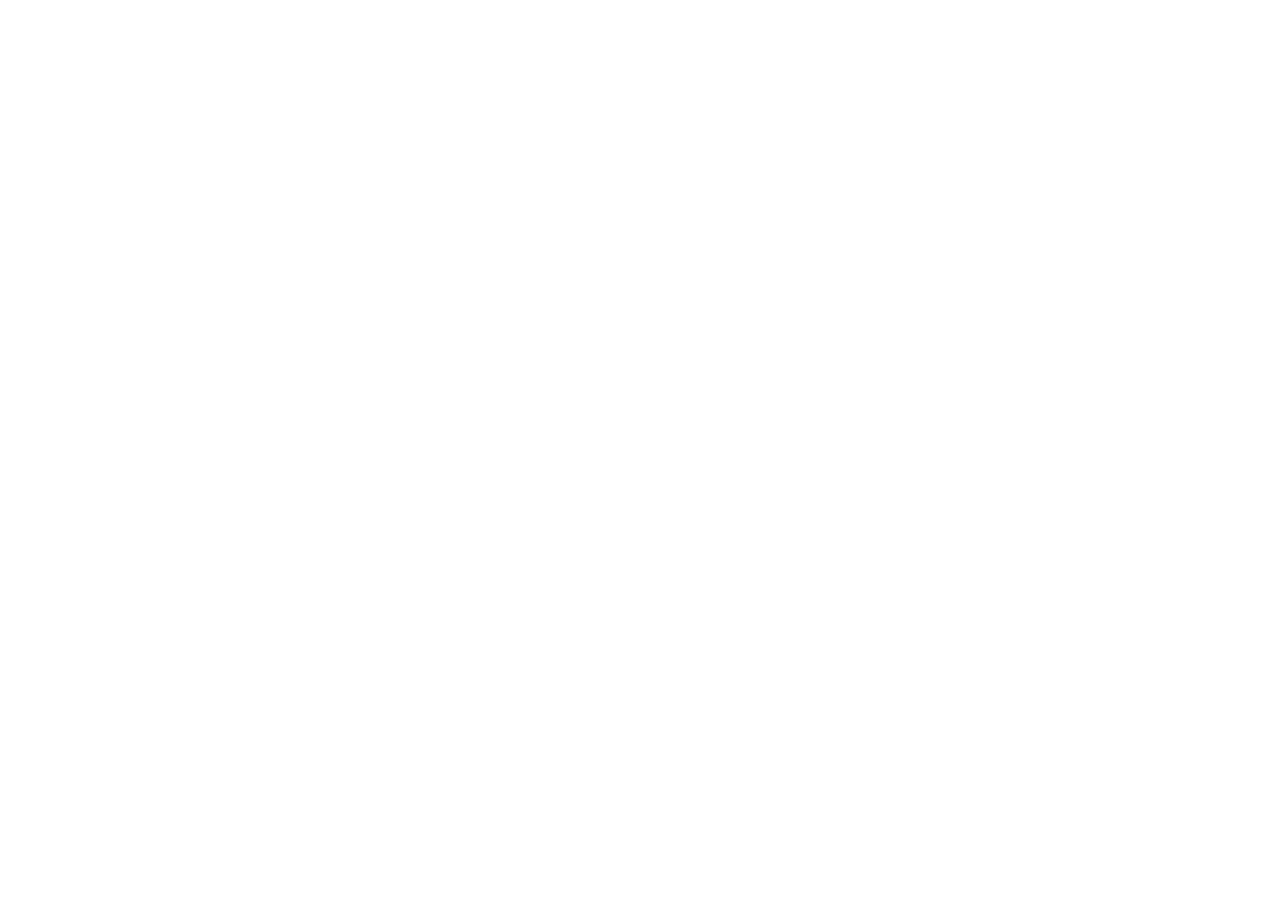
==== commit 781c55ee: "no message" ====
--- a/background/index.html
+++ b/background/index.html
@@ -1,319 +1,22 @@
 <!DOCTYPE html>
-<html lang="en" >
-<head>
-  <meta charset="UTF-8">
-<title>CodePen - Pure CSS Particle Animation</title>
-<link rel="stylesheet" href="https://cdnjs.cloudflare.com/ajax/libs/meyer-reset/2.0/reset.min.css">
-<link rel='stylesheet' href='https://fonts.googleapis.com/css?family=Josefin+Slab:100'>
-<link rel="stylesheet" href="./style.css">
+<!--[if lt IE 7]>      <html class="no-js lt-ie9 lt-ie8 lt-ie7"> <![endif]-->
+<!--[if IE 7]>         <html class="no-js lt-ie9 lt-ie8"> <![endif]-->
+<!--[if IE 8]>         <html class="no-js lt-ie9"> <![endif]-->
+<!--[if gt IE 8]><!--> <html class="no-js"> <!--<![endif]-->
+    <head>
+        <meta charset="utf-8">
+        <meta http-equiv="X-UA-Compatible" content="IE=edge">
+        <title></title>
+        <meta name="description" content="">
+        <meta name="viewport" content="width=device-width, initial-scale=1">
+        <link rel="stylesheet" href="style.css">
+        <script src="main.js" async defer></script>
+    </head>
+    <body>
+        <video autoplay muted loop id="myVideo">
+            <source src="background.mp4" type="video/mp4">
+          </video>
 
-</head>
-<body>
-<!-- partial:index.partial.html -->
-<div class="container"><img class="background" src="https://s3-us-west-2.amazonaws.com/s.cdpn.io/221808/sky.jpg"/>
-  
-  <div class="circle-container">
-    <div class="circle"></div>
-  </div>
-  <div class="circle-container">
-    <div class="circle"></div>
-  </div>
-  <div class="circle-container">
-    <div class="circle"></div>
-  </div>
-  <div class="circle-container">
-    <div class="circle"></div>
-  </div>
-  <div class="circle-container">
-    <div class="circle"></div>
-  </div>
-  <div class="circle-container">
-    <div class="circle"></div>
-  </div>
-  <div class="circle-container">
-    <div class="circle"></div>
-  </div>
-  <div class="circle-container">
-    <div class="circle"></div>
-  </div>
-  <div class="circle-container">
-    <div class="circle"></div>
-  </div>
-  <div class="circle-container">
-    <div class="circle"></div>
-  </div>
-  <div class="circle-container">
-    <div class="circle"></div>
-  </div>
-  <div class="circle-container">
-    <div class="circle"></div>
-  </div>
-  <div class="circle-container">
-    <div class="circle"></div>
-  </div>
-  <div class="circle-container">
-    <div class="circle"></div>
-  </div>
-  <div class="circle-container">
-    <div class="circle"></div>
-  </div>
-  <div class="circle-container">
-    <div class="circle"></div>
-  </div>
-  <div class="circle-container">
-    <div class="circle"></div>
-  </div>
-  <div class="circle-container">
-    <div class="circle"></div>
-  </div>
-  <div class="circle-container">
-    <div class="circle"></div>
-  </div>
-  <div class="circle-container">
-    <div class="circle"></div>
-  </div>
-  <div class="circle-container">
-    <div class="circle"></div>
-  </div>
-  <div class="circle-container">
-    <div class="circle"></div>
-  </div>
-  <div class="circle-container">
-    <div class="circle"></div>
-  </div>
-  <div class="circle-container">
-    <div class="circle"></div>
-  </div>
-  <div class="circle-container">
-    <div class="circle"></div>
-  </div>
-  <div class="circle-container">
-    <div class="circle"></div>
-  </div>
-  <div class="circle-container">
-    <div class="circle"></div>
-  </div>
-  <div class="circle-container">
-    <div class="circle"></div>
-  </div>
-  <div class="circle-container">
-    <div class="circle"></div>
-  </div>
-  <div class="circle-container">
-    <div class="circle"></div>
-  </div>
-  <div class="circle-container">
-    <div class="circle"></div>
-  </div>
-  <div class="circle-container">
-    <div class="circle"></div>
-  </div>
-  <div class="circle-container">
-    <div class="circle"></div>
-  </div>
-  <div class="circle-container">
-    <div class="circle"></div>
-  </div>
-  <div class="circle-container">
-    <div class="circle"></div>
-  </div>
-  <div class="circle-container">
-    <div class="circle"></div>
-  </div>
-  <div class="circle-container">
-    <div class="circle"></div>
-  </div>
-  <div class="circle-container">
-    <div class="circle"></div>
-  </div>
-  <div class="circle-container">
-    <div class="circle"></div>
-  </div>
-  <div class="circle-container">
-    <div class="circle"></div>
-  </div>
-  <div class="circle-container">
-    <div class="circle"></div>
-  </div>
-  <div class="circle-container">
-    <div class="circle"></div>
-  </div>
-  <div class="circle-container">
-    <div class="circle"></div>
-  </div>
-  <div class="circle-container">
-    <div class="circle"></div>
-  </div>
-  <div class="circle-container">
-    <div class="circle"></div>
-  </div>
-  <div class="circle-container">
-    <div class="circle"></div>
-  </div>
-  <div class="circle-container">
-    <div class="circle"></div>
-  </div>
-  <div class="circle-container">
-    <div class="circle"></div>
-  </div>
-  <div class="circle-container">
-    <div class="circle"></div>
-  </div>
-  <div class="circle-container">
-    <div class="circle"></div>
-  </div>
-  <div class="circle-container">
-    <div class="circle"></div>
-  </div>
-  <div class="circle-container">
-    <div class="circle"></div>
-  </div>
-  <div class="circle-container">
-    <div class="circle"></div>
-  </div>
-  <div class="circle-container">
-    <div class="circle"></div>
-  </div>
-  <div class="circle-container">
-    <div class="circle"></div>
-  </div>
-  <div class="circle-container">
-    <div class="circle"></div>
-  </div>
-  <div class="circle-container">
-    <div class="circle"></div>
-  </div>
-  <div class="circle-container">
-    <div class="circle"></div>
-  </div>
-  <div class="circle-container">
-    <div class="circle"></div>
-  </div>
-  <div class="circle-container">
-    <div class="circle"></div>
-  </div>
-  <div class="circle-container">
-    <div class="circle"></div>
-  </div>
-  <div class="circle-container">
-    <div class="circle"></div>
-  </div>
-  <div class="circle-container">
-    <div class="circle"></div>
-  </div>
-  <div class="circle-container">
-    <div class="circle"></div>
-  </div>
-  <div class="circle-container">
-    <div class="circle"></div>
-  </div>
-  <div class="circle-container">
-    <div class="circle"></div>
-  </div>
-  <div class="circle-container">
-    <div class="circle"></div>
-  </div>
-  <div class="circle-container">
-    <div class="circle"></div>
-  </div>
-  <div class="circle-container">
-    <div class="circle"></div>
-  </div>
-  <div class="circle-container">
-    <div class="circle"></div>
-  </div>
-  <div class="circle-container">
-    <div class="circle"></div>
-  </div>
-  <div class="circle-container">
-    <div class="circle"></div>
-  </div>
-  <div class="circle-container">
-    <div class="circle"></div>
-  </div>
-  <div class="circle-container">
-    <div class="circle"></div>
-  </div>
-  <div class="circle-container">
-    <div class="circle"></div>
-  </div>
-  <div class="circle-container">
-    <div class="circle"></div>
-  </div>
-  <div class="circle-container">
-    <div class="circle"></div>
-  </div>
-  <div class="circle-container">
-    <div class="circle"></div>
-  </div>
-  <div class="circle-container">
-    <div class="circle"></div>
-  </div>
-  <div class="circle-container">
-    <div class="circle"></div>
-  </div>
-  <div class="circle-container">
-    <div class="circle"></div>
-  </div>
-  <div class="circle-container">
-    <div class="circle"></div>
-  </div>
-  <div class="circle-container">
-    <div class="circle"></div>
-  </div>
-  <div class="circle-container">
-    <div class="circle"></div>
-  </div>
-  <div class="circle-container">
-    <div class="circle"></div>
-  </div>
-  <div class="circle-container">
-    <div class="circle"></div>
-  </div>
-  <div class="circle-container">
-    <div class="circle"></div>
-  </div>
-  <div class="circle-container">
-    <div class="circle"></div>
-  </div>
-  <div class="circle-container">
-    <div class="circle"></div>
-  </div>
-  <div class="circle-container">
-    <div class="circle"></div>
-  </div>
-  <div class="circle-container">
-    <div class="circle"></div>
-  </div>
-  <div class="circle-container">
-    <div class="circle"></div>
-  </div>
-  <div class="circle-container">
-    <div class="circle"></div>
-  </div>
-  <div class="circle-container">
-    <div class="circle"></div>
-  </div>
-  <div class="circle-container">
-    <div class="circle"></div>
-  </div>
-  <div class="circle-container">
-    <div class="circle"></div>
-  </div>
-  <div class="circle-container">
-    <div class="circle"></div>
-  </div>
-  <div class="circle-container">
-    <div class="circle"></div>
-  </div>
-  <div class="circle-container">
-    <div class="circle"></div>
-  </div>
-  <div class="circle-container">
-    <div class="circle"></div>
-  </div>
-</div>
-<!-- partial -->
-  
-</body>
-</html>
+
+    </body>
+</html>--- a/background/style.css
+++ b/background/style.css
@@ -1,6935 +1,11 @@
-* {
-  margin: 0;
-  padding: 0;
-}
-
-html,
-body {
-  width: 100%;
-  height: 100%;
-  overflow: hidden;
-}
-
-body {
-  background-color: #021027;
-}
-
-.container {
-  width: 100%;
-  height: 100%;
-  overflow: hidden;
-  position: relative;
-}
-
-.background {
-  display: block;
-  position: absolute;
-  top: 0;
-  left: 0;
-  -o-object-fit: cover;
-     object-fit: cover;
-  width: 100%;
-  height: 100%;
-  -webkit-mask-image: radial-gradient(white 0%, white 30%, transparent 80%, transparent);
-          mask-image: radial-gradient(white 0%, white 30%, transparent 80%, transparent);
-}
-
-.circle-container {
-  position: absolute;
-  -webkit-transform: translateY(-10vh);
-          transform: translateY(-10vh);
-  -webkit-animation-iteration-count: infinite;
-          animation-iteration-count: infinite;
-  -webkit-animation-timing-function: linear;
-          animation-timing-function: linear;
-}
-.circle-container .circle {
-  width: 100%;
-  height: 100%;
-  border-radius: 50%;
-  mix-blend-mode: screen;
-  background-image: radial-gradient(#99ffff, #99ffff 10%, rgba(153, 255, 255, 0) 56%);
-  -webkit-animation: fadein-frames 200ms infinite, scale-frames 2s infinite;
-          animation: fadein-frames 200ms infinite, scale-frames 2s infinite;
-}
-@-webkit-keyframes fade-frames {
-  0% {
-    opacity: 1;
+ /* Style the video: 100% width and height to cover the entire window */
+ #myVideo {
+    z-index:-100;
+    position: fixed;
+    right: 0;
+    bottom: 0;
+    min-width: 100%;
+    min-height: 100%;
   }
-  50% {
-    opacity: 0.7;
-  }
-  100% {
-    opacity: 1;
-  }
-}
-@keyframes fade-frames {
-  0% {
-    opacity: 1;
-  }
-  50% {
-    opacity: 0.7;
-  }
-  100% {
-    opacity: 1;
-  }
-}
-@-webkit-keyframes scale-frames {
-  0% {
-    -webkit-transform: scale3d(0.4, 0.4, 1);
-            transform: scale3d(0.4, 0.4, 1);
-  }
-  50% {
-    -webkit-transform: scale3d(2.2, 2.2, 1);
-            transform: scale3d(2.2, 2.2, 1);
-  }
-  100% {
-    -webkit-transform: scale3d(0.4, 0.4, 1);
-            transform: scale3d(0.4, 0.4, 1);
-  }
-}
-@keyframes scale-frames {
-  0% {
-    -webkit-transform: scale3d(0.4, 0.4, 1);
-            transform: scale3d(0.4, 0.4, 1);
-  }
-  50% {
-    -webkit-transform: scale3d(2.2, 2.2, 1);
-            transform: scale3d(2.2, 2.2, 1);
-  }
-  100% {
-    -webkit-transform: scale3d(0.4, 0.4, 1);
-            transform: scale3d(0.4, 0.4, 1);
-  }
-}
-.circle-container:nth-child(1) {
-  width: 3px;
-  height: 3px;
-  -webkit-animation-name: move-frames-1;
-          animation-name: move-frames-1;
-  -webkit-animation-duration: 28884ms;
-          animation-duration: 28884ms;
-  -webkit-animation-delay: 2252ms;
-          animation-delay: 2252ms;
-}
-@-webkit-keyframes move-frames-1 {
-  from {
-    -webkit-transform: translate3d(12vw, 106vh, 0);
-            transform: translate3d(12vw, 106vh, 0);
-  }
-  to {
-    -webkit-transform: translate3d(64vw, -125vh, 0);
-            transform: translate3d(64vw, -125vh, 0);
-  }
-}
-@keyframes move-frames-1 {
-  from {
-    -webkit-transform: translate3d(12vw, 106vh, 0);
-            transform: translate3d(12vw, 106vh, 0);
-  }
-  to {
-    -webkit-transform: translate3d(64vw, -125vh, 0);
-            transform: translate3d(64vw, -125vh, 0);
-  }
-}
-.circle-container:nth-child(1) .circle {
-  -webkit-animation-delay: 3127ms;
-          animation-delay: 3127ms;
-}
-.circle-container:nth-child(2) {
-  width: 4px;
-  height: 4px;
-  -webkit-animation-name: move-frames-2;
-          animation-name: move-frames-2;
-  -webkit-animation-duration: 35897ms;
-          animation-duration: 35897ms;
-  -webkit-animation-delay: 32386ms;
-          animation-delay: 32386ms;
-}
-@-webkit-keyframes move-frames-2 {
-  from {
-    -webkit-transform: translate3d(59vw, 105vh, 0);
-            transform: translate3d(59vw, 105vh, 0);
-  }
-  to {
-    -webkit-transform: translate3d(37vw, -116vh, 0);
-            transform: translate3d(37vw, -116vh, 0);
-  }
-}
-@keyframes move-frames-2 {
-  from {
-    -webkit-transform: translate3d(59vw, 105vh, 0);
-            transform: translate3d(59vw, 105vh, 0);
-  }
-  to {
-    -webkit-transform: translate3d(37vw, -116vh, 0);
-            transform: translate3d(37vw, -116vh, 0);
-  }
-}
-.circle-container:nth-child(2) .circle {
-  -webkit-animation-delay: 3247ms;
-          animation-delay: 3247ms;
-}
-.circle-container:nth-child(3) {
-  width: 3px;
-  height: 3px;
-  -webkit-animation-name: move-frames-3;
-          animation-name: move-frames-3;
-  -webkit-animation-duration: 33335ms;
-          animation-duration: 33335ms;
-  -webkit-animation-delay: 34050ms;
-          animation-delay: 34050ms;
-}
-@-webkit-keyframes move-frames-3 {
-  from {
-    -webkit-transform: translate3d(47vw, 105vh, 0);
-            transform: translate3d(47vw, 105vh, 0);
-  }
-  to {
-    -webkit-transform: translate3d(19vw, -119vh, 0);
-            transform: translate3d(19vw, -119vh, 0);
-  }
-}
-@keyframes move-frames-3 {
-  from {
-    -webkit-transform: translate3d(47vw, 105vh, 0);
-            transform: translate3d(47vw, 105vh, 0);
-  }
-  to {
-    -webkit-transform: translate3d(19vw, -119vh, 0);
-            transform: translate3d(19vw, -119vh, 0);
-  }
-}
-.circle-container:nth-child(3) .circle {
-  -webkit-animation-delay: 183ms;
-          animation-delay: 183ms;
-}
-.circle-container:nth-child(4) {
-  width: 4px;
-  height: 4px;
-  -webkit-animation-name: move-frames-4;
-          animation-name: move-frames-4;
-  -webkit-animation-duration: 28636ms;
-          animation-duration: 28636ms;
-  -webkit-animation-delay: 30166ms;
-          animation-delay: 30166ms;
-}
-@-webkit-keyframes move-frames-4 {
-  from {
-    -webkit-transform: translate3d(55vw, 107vh, 0);
-            transform: translate3d(55vw, 107vh, 0);
-  }
-  to {
-    -webkit-transform: translate3d(100vw, -129vh, 0);
-            transform: translate3d(100vw, -129vh, 0);
-  }
-}
-@keyframes move-frames-4 {
-  from {
-    -webkit-transform: translate3d(55vw, 107vh, 0);
-            transform: translate3d(55vw, 107vh, 0);
-  }
-  to {
-    -webkit-transform: translate3d(100vw, -129vh, 0);
-            transform: translate3d(100vw, -129vh, 0);
-  }
-}
-.circle-container:nth-child(4) .circle {
-  -webkit-animation-delay: 929ms;
-          animation-delay: 929ms;
-}
-.circle-container:nth-child(5) {
-  width: 2px;
-  height: 2px;
-  -webkit-animation-name: move-frames-5;
-          animation-name: move-frames-5;
-  -webkit-animation-duration: 30823ms;
-          animation-duration: 30823ms;
-  -webkit-animation-delay: 36419ms;
-          animation-delay: 36419ms;
-}
-@-webkit-keyframes move-frames-5 {
-  from {
-    -webkit-transform: translate3d(27vw, 106vh, 0);
-            transform: translate3d(27vw, 106vh, 0);
-  }
-  to {
-    -webkit-transform: translate3d(18vw, -125vh, 0);
-            transform: translate3d(18vw, -125vh, 0);
-  }
-}
-@keyframes move-frames-5 {
-  from {
-    -webkit-transform: translate3d(27vw, 106vh, 0);
-            transform: translate3d(27vw, 106vh, 0);
-  }
-  to {
-    -webkit-transform: translate3d(18vw, -125vh, 0);
-            transform: translate3d(18vw, -125vh, 0);
-  }
-}
-.circle-container:nth-child(5) .circle {
-  -webkit-animation-delay: 3578ms;
-          animation-delay: 3578ms;
-}
-.circle-container:nth-child(6) {
-  width: 3px;
-  height: 3px;
-  -webkit-animation-name: move-frames-6;
-          animation-name: move-frames-6;
-  -webkit-animation-duration: 30800ms;
-          animation-duration: 30800ms;
-  -webkit-animation-delay: 25549ms;
-          animation-delay: 25549ms;
-}
-@-webkit-keyframes move-frames-6 {
-  from {
-    -webkit-transform: translate3d(51vw, 105vh, 0);
-            transform: translate3d(51vw, 105vh, 0);
-  }
-  to {
-    -webkit-transform: translate3d(11vw, -129vh, 0);
-            transform: translate3d(11vw, -129vh, 0);
-  }
-}
-@keyframes move-frames-6 {
-  from {
-    -webkit-transform: translate3d(51vw, 105vh, 0);
-            transform: translate3d(51vw, 105vh, 0);
-  }
-  to {
-    -webkit-transform: translate3d(11vw, -129vh, 0);
-            transform: translate3d(11vw, -129vh, 0);
-  }
-}
-.circle-container:nth-child(6) .circle {
-  -webkit-animation-delay: 2797ms;
-          animation-delay: 2797ms;
-}
-.circle-container:nth-child(7) {
-  width: 6px;
-  height: 6px;
-  -webkit-animation-name: move-frames-7;
-          animation-name: move-frames-7;
-  -webkit-animation-duration: 32211ms;
-          animation-duration: 32211ms;
-  -webkit-animation-delay: 24313ms;
-          animation-delay: 24313ms;
-}
-@-webkit-keyframes move-frames-7 {
-  from {
-    -webkit-transform: translate3d(36vw, 103vh, 0);
-            transform: translate3d(36vw, 103vh, 0);
-  }
-  to {
-    -webkit-transform: translate3d(73vw, -128vh, 0);
-            transform: translate3d(73vw, -128vh, 0);
-  }
-}
-@keyframes move-frames-7 {
-  from {
-    -webkit-transform: translate3d(36vw, 103vh, 0);
-            transform: translate3d(36vw, 103vh, 0);
-  }
-  to {
-    -webkit-transform: translate3d(73vw, -128vh, 0);
-            transform: translate3d(73vw, -128vh, 0);
-  }
-}
-.circle-container:nth-child(7) .circle {
-  -webkit-animation-delay: 3912ms;
-          animation-delay: 3912ms;
-}
-.circle-container:nth-child(8) {
-  width: 2px;
-  height: 2px;
-  -webkit-animation-name: move-frames-8;
-          animation-name: move-frames-8;
-  -webkit-animation-duration: 36929ms;
-          animation-duration: 36929ms;
-  -webkit-animation-delay: 8709ms;
-          animation-delay: 8709ms;
-}
-@-webkit-keyframes move-frames-8 {
-  from {
-    -webkit-transform: translate3d(17vw, 101vh, 0);
-            transform: translate3d(17vw, 101vh, 0);
-  }
-  to {
-    -webkit-transform: translate3d(55vw, -103vh, 0);
-            transform: translate3d(55vw, -103vh, 0);
-  }
-}
-@keyframes move-frames-8 {
-  from {
-    -webkit-transform: translate3d(17vw, 101vh, 0);
-            transform: translate3d(17vw, 101vh, 0);
-  }
-  to {
-    -webkit-transform: translate3d(55vw, -103vh, 0);
-            transform: translate3d(55vw, -103vh, 0);
-  }
-}
-.circle-container:nth-child(8) .circle {
-  -webkit-animation-delay: 1712ms;
-          animation-delay: 1712ms;
-}
-.circle-container:nth-child(9) {
-  width: 7px;
-  height: 7px;
-  -webkit-animation-name: move-frames-9;
-          animation-name: move-frames-9;
-  -webkit-animation-duration: 35485ms;
-          animation-duration: 35485ms;
-  -webkit-animation-delay: 35982ms;
-          animation-delay: 35982ms;
-}
-@-webkit-keyframes move-frames-9 {
-  from {
-    -webkit-transform: translate3d(68vw, 108vh, 0);
-            transform: translate3d(68vw, 108vh, 0);
-  }
-  to {
-    -webkit-transform: translate3d(57vw, -137vh, 0);
-            transform: translate3d(57vw, -137vh, 0);
-  }
-}
-@keyframes move-frames-9 {
-  from {
-    -webkit-transform: translate3d(68vw, 108vh, 0);
-            transform: translate3d(68vw, 108vh, 0);
-  }
-  to {
-    -webkit-transform: translate3d(57vw, -137vh, 0);
-            transform: translate3d(57vw, -137vh, 0);
-  }
-}
-.circle-container:nth-child(9) .circle {
-  -webkit-animation-delay: 1483ms;
-          animation-delay: 1483ms;
-}
-.circle-container:nth-child(10) {
-  width: 8px;
-  height: 8px;
-  -webkit-animation-name: move-frames-10;
-          animation-name: move-frames-10;
-  -webkit-animation-duration: 33028ms;
-          animation-duration: 33028ms;
-  -webkit-animation-delay: 22967ms;
-          animation-delay: 22967ms;
-}
-@-webkit-keyframes move-frames-10 {
-  from {
-    -webkit-transform: translate3d(29vw, 102vh, 0);
-            transform: translate3d(29vw, 102vh, 0);
-  }
-  to {
-    -webkit-transform: translate3d(88vw, -122vh, 0);
-            transform: translate3d(88vw, -122vh, 0);
-  }
-}
-@keyframes move-frames-10 {
-  from {
-    -webkit-transform: translate3d(29vw, 102vh, 0);
-            transform: translate3d(29vw, 102vh, 0);
-  }
-  to {
-    -webkit-transform: translate3d(88vw, -122vh, 0);
-            transform: translate3d(88vw, -122vh, 0);
-  }
-}
-.circle-container:nth-child(10) .circle {
-  -webkit-animation-delay: 3160ms;
-          animation-delay: 3160ms;
-}
-.circle-container:nth-child(11) {
-  width: 8px;
-  height: 8px;
-  -webkit-animation-name: move-frames-11;
-          animation-name: move-frames-11;
-  -webkit-animation-duration: 29349ms;
-          animation-duration: 29349ms;
-  -webkit-animation-delay: 28457ms;
-          animation-delay: 28457ms;
-}
-@-webkit-keyframes move-frames-11 {
-  from {
-    -webkit-transform: translate3d(73vw, 101vh, 0);
-            transform: translate3d(73vw, 101vh, 0);
-  }
-  to {
-    -webkit-transform: translate3d(11vw, -124vh, 0);
-            transform: translate3d(11vw, -124vh, 0);
-  }
-}
-@keyframes move-frames-11 {
-  from {
-    -webkit-transform: translate3d(73vw, 101vh, 0);
-            transform: translate3d(73vw, 101vh, 0);
-  }
-  to {
-    -webkit-transform: translate3d(11vw, -124vh, 0);
-            transform: translate3d(11vw, -124vh, 0);
-  }
-}
-.circle-container:nth-child(11) .circle {
-  -webkit-animation-delay: 2119ms;
-          animation-delay: 2119ms;
-}
-.circle-container:nth-child(12) {
-  width: 1px;
-  height: 1px;
-  -webkit-animation-name: move-frames-12;
-          animation-name: move-frames-12;
-  -webkit-animation-duration: 29609ms;
-          animation-duration: 29609ms;
-  -webkit-animation-delay: 31891ms;
-          animation-delay: 31891ms;
-}
-@-webkit-keyframes move-frames-12 {
-  from {
-    -webkit-transform: translate3d(6vw, 109vh, 0);
-            transform: translate3d(6vw, 109vh, 0);
-  }
-  to {
-    -webkit-transform: translate3d(19vw, -129vh, 0);
-            transform: translate3d(19vw, -129vh, 0);
-  }
-}
-@keyframes move-frames-12 {
-  from {
-    -webkit-transform: translate3d(6vw, 109vh, 0);
-            transform: translate3d(6vw, 109vh, 0);
-  }
-  to {
-    -webkit-transform: translate3d(19vw, -129vh, 0);
-            transform: translate3d(19vw, -129vh, 0);
-  }
-}
-.circle-container:nth-child(12) .circle {
-  -webkit-animation-delay: 1559ms;
-          animation-delay: 1559ms;
-}
-.circle-container:nth-child(13) {
-  width: 7px;
-  height: 7px;
-  -webkit-animation-name: move-frames-13;
-          animation-name: move-frames-13;
-  -webkit-animation-duration: 36849ms;
-          animation-duration: 36849ms;
-  -webkit-animation-delay: 25832ms;
-          animation-delay: 25832ms;
-}
-@-webkit-keyframes move-frames-13 {
-  from {
-    -webkit-transform: translate3d(1vw, 105vh, 0);
-            transform: translate3d(1vw, 105vh, 0);
-  }
-  to {
-    -webkit-transform: translate3d(95vw, -107vh, 0);
-            transform: translate3d(95vw, -107vh, 0);
-  }
-}
-@keyframes move-frames-13 {
-  from {
-    -webkit-transform: translate3d(1vw, 105vh, 0);
-            transform: translate3d(1vw, 105vh, 0);
-  }
-  to {
-    -webkit-transform: translate3d(95vw, -107vh, 0);
-            transform: translate3d(95vw, -107vh, 0);
-  }
-}
-.circle-container:nth-child(13) .circle {
-  -webkit-animation-delay: 1209ms;
-          animation-delay: 1209ms;
-}
-.circle-container:nth-child(14) {
-  width: 5px;
-  height: 5px;
-  -webkit-animation-name: move-frames-14;
-          animation-name: move-frames-14;
-  -webkit-animation-duration: 34571ms;
-          animation-duration: 34571ms;
-  -webkit-animation-delay: 5224ms;
-          animation-delay: 5224ms;
-}
-@-webkit-keyframes move-frames-14 {
-  from {
-    -webkit-transform: translate3d(18vw, 104vh, 0);
-            transform: translate3d(18vw, 104vh, 0);
-  }
-  to {
-    -webkit-transform: translate3d(53vw, -110vh, 0);
-            transform: translate3d(53vw, -110vh, 0);
-  }
-}
-@keyframes move-frames-14 {
-  from {
-    -webkit-transform: translate3d(18vw, 104vh, 0);
-            transform: translate3d(18vw, 104vh, 0);
-  }
-  to {
-    -webkit-transform: translate3d(53vw, -110vh, 0);
-            transform: translate3d(53vw, -110vh, 0);
-  }
-}
-.circle-container:nth-child(14) .circle {
-  -webkit-animation-delay: 2868ms;
-          animation-delay: 2868ms;
-}
-.circle-container:nth-child(15) {
-  width: 4px;
-  height: 4px;
-  -webkit-animation-name: move-frames-15;
-          animation-name: move-frames-15;
-  -webkit-animation-duration: 28773ms;
-          animation-duration: 28773ms;
-  -webkit-animation-delay: 34607ms;
-          animation-delay: 34607ms;
-}
-@-webkit-keyframes move-frames-15 {
-  from {
-    -webkit-transform: translate3d(26vw, 103vh, 0);
-            transform: translate3d(26vw, 103vh, 0);
-  }
-  to {
-    -webkit-transform: translate3d(88vw, -132vh, 0);
-            transform: translate3d(88vw, -132vh, 0);
-  }
-}
-@keyframes move-frames-15 {
-  from {
-    -webkit-transform: translate3d(26vw, 103vh, 0);
-            transform: translate3d(26vw, 103vh, 0);
-  }
-  to {
-    -webkit-transform: translate3d(88vw, -132vh, 0);
-            transform: translate3d(88vw, -132vh, 0);
-  }
-}
-.circle-container:nth-child(15) .circle {
-  -webkit-animation-delay: 1298ms;
-          animation-delay: 1298ms;
-}
-.circle-container:nth-child(16) {
-  width: 5px;
-  height: 5px;
-  -webkit-animation-name: move-frames-16;
-          animation-name: move-frames-16;
-  -webkit-animation-duration: 34229ms;
-          animation-duration: 34229ms;
-  -webkit-animation-delay: 601ms;
-          animation-delay: 601ms;
-}
-@-webkit-keyframes move-frames-16 {
-  from {
-    -webkit-transform: translate3d(58vw, 102vh, 0);
-            transform: translate3d(58vw, 102vh, 0);
-  }
-  to {
-    -webkit-transform: translate3d(75vw, -123vh, 0);
-            transform: translate3d(75vw, -123vh, 0);
-  }
-}
-@keyframes move-frames-16 {
-  from {
-    -webkit-transform: translate3d(58vw, 102vh, 0);
-            transform: translate3d(58vw, 102vh, 0);
-  }
-  to {
-    -webkit-transform: translate3d(75vw, -123vh, 0);
-            transform: translate3d(75vw, -123vh, 0);
-  }
-}
-.circle-container:nth-child(16) .circle {
-  -webkit-animation-delay: 880ms;
-          animation-delay: 880ms;
-}
-.circle-container:nth-child(17) {
-  width: 6px;
-  height: 6px;
-  -webkit-animation-name: move-frames-17;
-          animation-name: move-frames-17;
-  -webkit-animation-duration: 36352ms;
-          animation-duration: 36352ms;
-  -webkit-animation-delay: 19503ms;
-          animation-delay: 19503ms;
-}
-@-webkit-keyframes move-frames-17 {
-  from {
-    -webkit-transform: translate3d(45vw, 101vh, 0);
-            transform: translate3d(45vw, 101vh, 0);
-  }
-  to {
-    -webkit-transform: translate3d(21vw, -106vh, 0);
-            transform: translate3d(21vw, -106vh, 0);
-  }
-}
-@keyframes move-frames-17 {
-  from {
-    -webkit-transform: translate3d(45vw, 101vh, 0);
-            transform: translate3d(45vw, 101vh, 0);
-  }
-  to {
-    -webkit-transform: translate3d(21vw, -106vh, 0);
-            transform: translate3d(21vw, -106vh, 0);
-  }
-}
-.circle-container:nth-child(17) .circle {
-  -webkit-animation-delay: 330ms;
-          animation-delay: 330ms;
-}
-.circle-container:nth-child(18) {
-  width: 5px;
-  height: 5px;
-  -webkit-animation-name: move-frames-18;
-          animation-name: move-frames-18;
-  -webkit-animation-duration: 28524ms;
-          animation-duration: 28524ms;
-  -webkit-animation-delay: 17675ms;
-          animation-delay: 17675ms;
-}
-@-webkit-keyframes move-frames-18 {
-  from {
-    -webkit-transform: translate3d(89vw, 107vh, 0);
-            transform: translate3d(89vw, 107vh, 0);
-  }
-  to {
-    -webkit-transform: translate3d(62vw, -111vh, 0);
-            transform: translate3d(62vw, -111vh, 0);
-  }
-}
-@keyframes move-frames-18 {
-  from {
-    -webkit-transform: translate3d(89vw, 107vh, 0);
-            transform: translate3d(89vw, 107vh, 0);
-  }
-  to {
-    -webkit-transform: translate3d(62vw, -111vh, 0);
-            transform: translate3d(62vw, -111vh, 0);
-  }
-}
-.circle-container:nth-child(18) .circle {
-  -webkit-animation-delay: 592ms;
-          animation-delay: 592ms;
-}
-.circle-container:nth-child(19) {
-  width: 5px;
-  height: 5px;
-  -webkit-animation-name: move-frames-19;
-          animation-name: move-frames-19;
-  -webkit-animation-duration: 35036ms;
-          animation-duration: 35036ms;
-  -webkit-animation-delay: 16258ms;
-          animation-delay: 16258ms;
-}
-@-webkit-keyframes move-frames-19 {
-  from {
-    -webkit-transform: translate3d(47vw, 107vh, 0);
-            transform: translate3d(47vw, 107vh, 0);
-  }
-  to {
-    -webkit-transform: translate3d(37vw, -112vh, 0);
-            transform: translate3d(37vw, -112vh, 0);
-  }
-}
-@keyframes move-frames-19 {
-  from {
-    -webkit-transform: translate3d(47vw, 107vh, 0);
-            transform: translate3d(47vw, 107vh, 0);
-  }
-  to {
-    -webkit-transform: translate3d(37vw, -112vh, 0);
-            transform: translate3d(37vw, -112vh, 0);
-  }
-}
-.circle-container:nth-child(19) .circle {
-  -webkit-animation-delay: 1449ms;
-          animation-delay: 1449ms;
-}
-.circle-container:nth-child(20) {
-  width: 2px;
-  height: 2px;
-  -webkit-animation-name: move-frames-20;
-          animation-name: move-frames-20;
-  -webkit-animation-duration: 36172ms;
-          animation-duration: 36172ms;
-  -webkit-animation-delay: 31628ms;
-          animation-delay: 31628ms;
-}
-@-webkit-keyframes move-frames-20 {
-  from {
-    -webkit-transform: translate3d(67vw, 107vh, 0);
-            transform: translate3d(67vw, 107vh, 0);
-  }
-  to {
-    -webkit-transform: translate3d(15vw, -132vh, 0);
-            transform: translate3d(15vw, -132vh, 0);
-  }
-}
-@keyframes move-frames-20 {
-  from {
-    -webkit-transform: translate3d(67vw, 107vh, 0);
-            transform: translate3d(67vw, 107vh, 0);
-  }
-  to {
-    -webkit-transform: translate3d(15vw, -132vh, 0);
-            transform: translate3d(15vw, -132vh, 0);
-  }
-}
-.circle-container:nth-child(20) .circle {
-  -webkit-animation-delay: 968ms;
-          animation-delay: 968ms;
-}
-.circle-container:nth-child(21) {
-  width: 4px;
-  height: 4px;
-  -webkit-animation-name: move-frames-21;
-          animation-name: move-frames-21;
-  -webkit-animation-duration: 28415ms;
-          animation-duration: 28415ms;
-  -webkit-animation-delay: 16381ms;
-          animation-delay: 16381ms;
-}
-@-webkit-keyframes move-frames-21 {
-  from {
-    -webkit-transform: translate3d(72vw, 109vh, 0);
-            transform: translate3d(72vw, 109vh, 0);
-  }
-  to {
-    -webkit-transform: translate3d(75vw, -126vh, 0);
-            transform: translate3d(75vw, -126vh, 0);
-  }
-}
-@keyframes move-frames-21 {
-  from {
-    -webkit-transform: translate3d(72vw, 109vh, 0);
-            transform: translate3d(72vw, 109vh, 0);
-  }
-  to {
-    -webkit-transform: translate3d(75vw, -126vh, 0);
-            transform: translate3d(75vw, -126vh, 0);
-  }
-}
-.circle-container:nth-child(21) .circle {
-  -webkit-animation-delay: 501ms;
-          animation-delay: 501ms;
-}
-.circle-container:nth-child(22) {
-  width: 4px;
-  height: 4px;
-  -webkit-animation-name: move-frames-22;
-          animation-name: move-frames-22;
-  -webkit-animation-duration: 33242ms;
-          animation-duration: 33242ms;
-  -webkit-animation-delay: 16883ms;
-          animation-delay: 16883ms;
-}
-@-webkit-keyframes move-frames-22 {
-  from {
-    -webkit-transform: translate3d(46vw, 110vh, 0);
-            transform: translate3d(46vw, 110vh, 0);
-  }
-  to {
-    -webkit-transform: translate3d(14vw, -121vh, 0);
-            transform: translate3d(14vw, -121vh, 0);
-  }
-}
-@keyframes move-frames-22 {
-  from {
-    -webkit-transform: translate3d(46vw, 110vh, 0);
-            transform: translate3d(46vw, 110vh, 0);
-  }
-  to {
-    -webkit-transform: translate3d(14vw, -121vh, 0);
-            transform: translate3d(14vw, -121vh, 0);
-  }
-}
-.circle-container:nth-child(22) .circle {
-  -webkit-animation-delay: 3715ms;
-          animation-delay: 3715ms;
-}
-.circle-container:nth-child(23) {
-  width: 7px;
-  height: 7px;
-  -webkit-animation-name: move-frames-23;
-          animation-name: move-frames-23;
-  -webkit-animation-duration: 35427ms;
-          animation-duration: 35427ms;
-  -webkit-animation-delay: 17212ms;
-          animation-delay: 17212ms;
-}
-@-webkit-keyframes move-frames-23 {
-  from {
-    -webkit-transform: translate3d(87vw, 106vh, 0);
-            transform: translate3d(87vw, 106vh, 0);
-  }
-  to {
-    -webkit-transform: translate3d(13vw, -129vh, 0);
-            transform: translate3d(13vw, -129vh, 0);
-  }
-}
-@keyframes move-frames-23 {
-  from {
-    -webkit-transform: translate3d(87vw, 106vh, 0);
-            transform: translate3d(87vw, 106vh, 0);
-  }
-  to {
-    -webkit-transform: translate3d(13vw, -129vh, 0);
-            transform: translate3d(13vw, -129vh, 0);
-  }
-}
-.circle-container:nth-child(23) .circle {
-  -webkit-animation-delay: 2801ms;
-          animation-delay: 2801ms;
-}
-.circle-container:nth-child(24) {
-  width: 7px;
-  height: 7px;
-  -webkit-animation-name: move-frames-24;
-          animation-name: move-frames-24;
-  -webkit-animation-duration: 32706ms;
-          animation-duration: 32706ms;
-  -webkit-animation-delay: 18434ms;
-          animation-delay: 18434ms;
-}
-@-webkit-keyframes move-frames-24 {
-  from {
-    -webkit-transform: translate3d(5vw, 103vh, 0);
-            transform: translate3d(5vw, 103vh, 0);
-  }
-  to {
-    -webkit-transform: translate3d(66vw, -120vh, 0);
-            transform: translate3d(66vw, -120vh, 0);
-  }
-}
-@keyframes move-frames-24 {
-  from {
-    -webkit-transform: translate3d(5vw, 103vh, 0);
-            transform: translate3d(5vw, 103vh, 0);
-  }
-  to {
-    -webkit-transform: translate3d(66vw, -120vh, 0);
-            transform: translate3d(66vw, -120vh, 0);
-  }
-}
-.circle-container:nth-child(24) .circle {
-  -webkit-animation-delay: 2503ms;
-          animation-delay: 2503ms;
-}
-.circle-container:nth-child(25) {
-  width: 3px;
-  height: 3px;
-  -webkit-animation-name: move-frames-25;
-          animation-name: move-frames-25;
-  -webkit-animation-duration: 34971ms;
-          animation-duration: 34971ms;
-  -webkit-animation-delay: 30260ms;
-          animation-delay: 30260ms;
-}
-@-webkit-keyframes move-frames-25 {
-  from {
-    -webkit-transform: translate3d(31vw, 101vh, 0);
-            transform: translate3d(31vw, 101vh, 0);
-  }
-  to {
-    -webkit-transform: translate3d(34vw, -102vh, 0);
-            transform: translate3d(34vw, -102vh, 0);
-  }
-}
-@keyframes move-frames-25 {
-  from {
-    -webkit-transform: translate3d(31vw, 101vh, 0);
-            transform: translate3d(31vw, 101vh, 0);
-  }
-  to {
-    -webkit-transform: translate3d(34vw, -102vh, 0);
-            transform: translate3d(34vw, -102vh, 0);
-  }
-}
-.circle-container:nth-child(25) .circle {
-  -webkit-animation-delay: 2207ms;
-          animation-delay: 2207ms;
-}
-.circle-container:nth-child(26) {
-  width: 7px;
-  height: 7px;
-  -webkit-animation-name: move-frames-26;
-          animation-name: move-frames-26;
-  -webkit-animation-duration: 31364ms;
-          animation-duration: 31364ms;
-  -webkit-animation-delay: 33241ms;
-          animation-delay: 33241ms;
-}
-@-webkit-keyframes move-frames-26 {
-  from {
-    -webkit-transform: translate3d(12vw, 105vh, 0);
-            transform: translate3d(12vw, 105vh, 0);
-  }
-  to {
-    -webkit-transform: translate3d(70vw, -109vh, 0);
-            transform: translate3d(70vw, -109vh, 0);
-  }
-}
-@keyframes move-frames-26 {
-  from {
-    -webkit-transform: translate3d(12vw, 105vh, 0);
-            transform: translate3d(12vw, 105vh, 0);
-  }
-  to {
-    -webkit-transform: translate3d(70vw, -109vh, 0);
-            transform: translate3d(70vw, -109vh, 0);
-  }
-}
-.circle-container:nth-child(26) .circle {
-  -webkit-animation-delay: 1682ms;
-          animation-delay: 1682ms;
-}
-.circle-container:nth-child(27) {
-  width: 4px;
-  height: 4px;
-  -webkit-animation-name: move-frames-27;
-          animation-name: move-frames-27;
-  -webkit-animation-duration: 31123ms;
-          animation-duration: 31123ms;
-  -webkit-animation-delay: 4531ms;
-          animation-delay: 4531ms;
-}
-@-webkit-keyframes move-frames-27 {
-  from {
-    -webkit-transform: translate3d(36vw, 103vh, 0);
-            transform: translate3d(36vw, 103vh, 0);
-  }
-  to {
-    -webkit-transform: translate3d(60vw, -113vh, 0);
-            transform: translate3d(60vw, -113vh, 0);
-  }
-}
-@keyframes move-frames-27 {
-  from {
-    -webkit-transform: translate3d(36vw, 103vh, 0);
-            transform: translate3d(36vw, 103vh, 0);
-  }
-  to {
-    -webkit-transform: translate3d(60vw, -113vh, 0);
-            transform: translate3d(60vw, -113vh, 0);
-  }
-}
-.circle-container:nth-child(27) .circle {
-  -webkit-animation-delay: 1089ms;
-          animation-delay: 1089ms;
-}
-.circle-container:nth-child(28) {
-  width: 2px;
-  height: 2px;
-  -webkit-animation-name: move-frames-28;
-          animation-name: move-frames-28;
-  -webkit-animation-duration: 33196ms;
-          animation-duration: 33196ms;
-  -webkit-animation-delay: 20204ms;
-          animation-delay: 20204ms;
-}
-@-webkit-keyframes move-frames-28 {
-  from {
-    -webkit-transform: translate3d(13vw, 107vh, 0);
-            transform: translate3d(13vw, 107vh, 0);
-  }
-  to {
-    -webkit-transform: translate3d(30vw, -124vh, 0);
-            transform: translate3d(30vw, -124vh, 0);
-  }
-}
-@keyframes move-frames-28 {
-  from {
-    -webkit-transform: translate3d(13vw, 107vh, 0);
-            transform: translate3d(13vw, 107vh, 0);
-  }
-  to {
-    -webkit-transform: translate3d(30vw, -124vh, 0);
-            transform: translate3d(30vw, -124vh, 0);
-  }
-}
-.circle-container:nth-child(28) .circle {
-  -webkit-animation-delay: 464ms;
-          animation-delay: 464ms;
-}
-.circle-container:nth-child(29) {
-  width: 3px;
-  height: 3px;
-  -webkit-animation-name: move-frames-29;
-          animation-name: move-frames-29;
-  -webkit-animation-duration: 28582ms;
-          animation-duration: 28582ms;
-  -webkit-animation-delay: 15741ms;
-          animation-delay: 15741ms;
-}
-@-webkit-keyframes move-frames-29 {
-  from {
-    -webkit-transform: translate3d(27vw, 108vh, 0);
-            transform: translate3d(27vw, 108vh, 0);
-  }
-  to {
-    -webkit-transform: translate3d(37vw, -121vh, 0);
-            transform: translate3d(37vw, -121vh, 0);
-  }
-}
-@keyframes move-frames-29 {
-  from {
-    -webkit-transform: translate3d(27vw, 108vh, 0);
-            transform: translate3d(27vw, 108vh, 0);
-  }
-  to {
-    -webkit-transform: translate3d(37vw, -121vh, 0);
-            transform: translate3d(37vw, -121vh, 0);
-  }
-}
-.circle-container:nth-child(29) .circle {
-  -webkit-animation-delay: 2644ms;
-          animation-delay: 2644ms;
-}
-.circle-container:nth-child(30) {
-  width: 5px;
-  height: 5px;
-  -webkit-animation-name: move-frames-30;
-          animation-name: move-frames-30;
-  -webkit-animation-duration: 35451ms;
-          animation-duration: 35451ms;
-  -webkit-animation-delay: 35144ms;
-          animation-delay: 35144ms;
-}
-@-webkit-keyframes move-frames-30 {
-  from {
-    -webkit-transform: translate3d(75vw, 105vh, 0);
-            transform: translate3d(75vw, 105vh, 0);
-  }
-  to {
-    -webkit-transform: translate3d(23vw, -119vh, 0);
-            transform: translate3d(23vw, -119vh, 0);
-  }
-}
-@keyframes move-frames-30 {
-  from {
-    -webkit-transform: translate3d(75vw, 105vh, 0);
-            transform: translate3d(75vw, 105vh, 0);
-  }
-  to {
-    -webkit-transform: translate3d(23vw, -119vh, 0);
-            transform: translate3d(23vw, -119vh, 0);
-  }
-}
-.circle-container:nth-child(30) .circle {
-  -webkit-animation-delay: 2145ms;
-          animation-delay: 2145ms;
-}
-.circle-container:nth-child(31) {
-  width: 6px;
-  height: 6px;
-  -webkit-animation-name: move-frames-31;
-          animation-name: move-frames-31;
-  -webkit-animation-duration: 30944ms;
-          animation-duration: 30944ms;
-  -webkit-animation-delay: 6875ms;
-          animation-delay: 6875ms;
-}
-@-webkit-keyframes move-frames-31 {
-  from {
-    -webkit-transform: translate3d(6vw, 103vh, 0);
-            transform: translate3d(6vw, 103vh, 0);
-  }
-  to {
-    -webkit-transform: translate3d(67vw, -106vh, 0);
-            transform: translate3d(67vw, -106vh, 0);
-  }
-}
-@keyframes move-frames-31 {
-  from {
-    -webkit-transform: translate3d(6vw, 103vh, 0);
-            transform: translate3d(6vw, 103vh, 0);
-  }
-  to {
-    -webkit-transform: translate3d(67vw, -106vh, 0);
-            transform: translate3d(67vw, -106vh, 0);
-  }
-}
-.circle-container:nth-child(31) .circle {
-  -webkit-animation-delay: 3031ms;
-          animation-delay: 3031ms;
-}
-.circle-container:nth-child(32) {
-  width: 3px;
-  height: 3px;
-  -webkit-animation-name: move-frames-32;
-          animation-name: move-frames-32;
-  -webkit-animation-duration: 31898ms;
-          animation-duration: 31898ms;
-  -webkit-animation-delay: 35549ms;
-          animation-delay: 35549ms;
-}
-@-webkit-keyframes move-frames-32 {
-  from {
-    -webkit-transform: translate3d(34vw, 102vh, 0);
-            transform: translate3d(34vw, 102vh, 0);
-  }
-  to {
-    -webkit-transform: translate3d(67vw, -127vh, 0);
-            transform: translate3d(67vw, -127vh, 0);
-  }
-}
-@keyframes move-frames-32 {
-  from {
-    -webkit-transform: translate3d(34vw, 102vh, 0);
-            transform: translate3d(34vw, 102vh, 0);
-  }
-  to {
-    -webkit-transform: translate3d(67vw, -127vh, 0);
-            transform: translate3d(67vw, -127vh, 0);
-  }
-}
-.circle-container:nth-child(32) .circle {
-  -webkit-animation-delay: 218ms;
-          animation-delay: 218ms;
-}
-.circle-container:nth-child(33) {
-  width: 5px;
-  height: 5px;
-  -webkit-animation-name: move-frames-33;
-          animation-name: move-frames-33;
-  -webkit-animation-duration: 29156ms;
-          animation-duration: 29156ms;
-  -webkit-animation-delay: 5774ms;
-          animation-delay: 5774ms;
-}
-@-webkit-keyframes move-frames-33 {
-  from {
-    -webkit-transform: translate3d(3vw, 107vh, 0);
-            transform: translate3d(3vw, 107vh, 0);
-  }
-  to {
-    -webkit-transform: translate3d(67vw, -123vh, 0);
-            transform: translate3d(67vw, -123vh, 0);
-  }
-}
-@keyframes move-frames-33 {
-  from {
-    -webkit-transform: translate3d(3vw, 107vh, 0);
-            transform: translate3d(3vw, 107vh, 0);
-  }
-  to {
-    -webkit-transform: translate3d(67vw, -123vh, 0);
-            transform: translate3d(67vw, -123vh, 0);
-  }
-}
-.circle-container:nth-child(33) .circle {
-  -webkit-animation-delay: 1871ms;
-          animation-delay: 1871ms;
-}
-.circle-container:nth-child(34) {
-  width: 2px;
-  height: 2px;
-  -webkit-animation-name: move-frames-34;
-          animation-name: move-frames-34;
-  -webkit-animation-duration: 33366ms;
-          animation-duration: 33366ms;
-  -webkit-animation-delay: 6474ms;
-          animation-delay: 6474ms;
-}
-@-webkit-keyframes move-frames-34 {
-  from {
-    -webkit-transform: translate3d(52vw, 110vh, 0);
-            transform: translate3d(52vw, 110vh, 0);
-  }
-  to {
-    -webkit-transform: translate3d(6vw, -136vh, 0);
-            transform: translate3d(6vw, -136vh, 0);
-  }
-}
-@keyframes move-frames-34 {
-  from {
-    -webkit-transform: translate3d(52vw, 110vh, 0);
-            transform: translate3d(52vw, 110vh, 0);
-  }
-  to {
-    -webkit-transform: translate3d(6vw, -136vh, 0);
-            transform: translate3d(6vw, -136vh, 0);
-  }
-}
-.circle-container:nth-child(34) .circle {
-  -webkit-animation-delay: 3200ms;
-          animation-delay: 3200ms;
-}
-.circle-container:nth-child(35) {
-  width: 1px;
-  height: 1px;
-  -webkit-animation-name: move-frames-35;
-          animation-name: move-frames-35;
-  -webkit-animation-duration: 29408ms;
-          animation-duration: 29408ms;
-  -webkit-animation-delay: 7665ms;
-          animation-delay: 7665ms;
-}
-@-webkit-keyframes move-frames-35 {
-  from {
-    -webkit-transform: translate3d(28vw, 104vh, 0);
-            transform: translate3d(28vw, 104vh, 0);
-  }
-  to {
-    -webkit-transform: translate3d(16vw, -112vh, 0);
-            transform: translate3d(16vw, -112vh, 0);
-  }
-}
-@keyframes move-frames-35 {
-  from {
-    -webkit-transform: translate3d(28vw, 104vh, 0);
-            transform: translate3d(28vw, 104vh, 0);
-  }
-  to {
-    -webkit-transform: translate3d(16vw, -112vh, 0);
-            transform: translate3d(16vw, -112vh, 0);
-  }
-}
-.circle-container:nth-child(35) .circle {
-  -webkit-animation-delay: 3171ms;
-          animation-delay: 3171ms;
-}
-.circle-container:nth-child(36) {
-  width: 8px;
-  height: 8px;
-  -webkit-animation-name: move-frames-36;
-          animation-name: move-frames-36;
-  -webkit-animation-duration: 32041ms;
-          animation-duration: 32041ms;
-  -webkit-animation-delay: 30512ms;
-          animation-delay: 30512ms;
-}
-@-webkit-keyframes move-frames-36 {
-  from {
-    -webkit-transform: translate3d(79vw, 102vh, 0);
-            transform: translate3d(79vw, 102vh, 0);
-  }
-  to {
-    -webkit-transform: translate3d(84vw, -123vh, 0);
-            transform: translate3d(84vw, -123vh, 0);
-  }
-}
-@keyframes move-frames-36 {
-  from {
-    -webkit-transform: translate3d(79vw, 102vh, 0);
-            transform: translate3d(79vw, 102vh, 0);
-  }
-  to {
-    -webkit-transform: translate3d(84vw, -123vh, 0);
-            transform: translate3d(84vw, -123vh, 0);
-  }
-}
-.circle-container:nth-child(36) .circle {
-  -webkit-animation-delay: 2791ms;
-          animation-delay: 2791ms;
-}
-.circle-container:nth-child(37) {
-  width: 5px;
-  height: 5px;
-  -webkit-animation-name: move-frames-37;
-          animation-name: move-frames-37;
-  -webkit-animation-duration: 29478ms;
-          animation-duration: 29478ms;
-  -webkit-animation-delay: 35589ms;
-          animation-delay: 35589ms;
-}
-@-webkit-keyframes move-frames-37 {
-  from {
-    -webkit-transform: translate3d(29vw, 107vh, 0);
-            transform: translate3d(29vw, 107vh, 0);
-  }
-  to {
-    -webkit-transform: translate3d(81vw, -124vh, 0);
-            transform: translate3d(81vw, -124vh, 0);
-  }
-}
-@keyframes move-frames-37 {
-  from {
-    -webkit-transform: translate3d(29vw, 107vh, 0);
-            transform: translate3d(29vw, 107vh, 0);
-  }
-  to {
-    -webkit-transform: translate3d(81vw, -124vh, 0);
-            transform: translate3d(81vw, -124vh, 0);
-  }
-}
-.circle-container:nth-child(37) .circle {
-  -webkit-animation-delay: 690ms;
-          animation-delay: 690ms;
-}
-.circle-container:nth-child(38) {
-  width: 5px;
-  height: 5px;
-  -webkit-animation-name: move-frames-38;
-          animation-name: move-frames-38;
-  -webkit-animation-duration: 33209ms;
-          animation-duration: 33209ms;
-  -webkit-animation-delay: 21034ms;
-          animation-delay: 21034ms;
-}
-@-webkit-keyframes move-frames-38 {
-  from {
-    -webkit-transform: translate3d(95vw, 101vh, 0);
-            transform: translate3d(95vw, 101vh, 0);
-  }
-  to {
-    -webkit-transform: translate3d(73vw, -111vh, 0);
-            transform: translate3d(73vw, -111vh, 0);
-  }
-}
-@keyframes move-frames-38 {
-  from {
-    -webkit-transform: translate3d(95vw, 101vh, 0);
-            transform: translate3d(95vw, 101vh, 0);
-  }
-  to {
-    -webkit-transform: translate3d(73vw, -111vh, 0);
-            transform: translate3d(73vw, -111vh, 0);
-  }
-}
-.circle-container:nth-child(38) .circle {
-  -webkit-animation-delay: 1398ms;
-          animation-delay: 1398ms;
-}
-.circle-container:nth-child(39) {
-  width: 2px;
-  height: 2px;
-  -webkit-animation-name: move-frames-39;
-          animation-name: move-frames-39;
-  -webkit-animation-duration: 34956ms;
-          animation-duration: 34956ms;
-  -webkit-animation-delay: 36894ms;
-          animation-delay: 36894ms;
-}
-@-webkit-keyframes move-frames-39 {
-  from {
-    -webkit-transform: translate3d(7vw, 107vh, 0);
-            transform: translate3d(7vw, 107vh, 0);
-  }
-  to {
-    -webkit-transform: translate3d(30vw, -130vh, 0);
-            transform: translate3d(30vw, -130vh, 0);
-  }
-}
-@keyframes move-frames-39 {
-  from {
-    -webkit-transform: translate3d(7vw, 107vh, 0);
-            transform: translate3d(7vw, 107vh, 0);
-  }
-  to {
-    -webkit-transform: translate3d(30vw, -130vh, 0);
-            transform: translate3d(30vw, -130vh, 0);
-  }
-}
-.circle-container:nth-child(39) .circle {
-  -webkit-animation-delay: 931ms;
-          animation-delay: 931ms;
-}
-.circle-container:nth-child(40) {
-  width: 7px;
-  height: 7px;
-  -webkit-animation-name: move-frames-40;
-          animation-name: move-frames-40;
-  -webkit-animation-duration: 35770ms;
-          animation-duration: 35770ms;
-  -webkit-animation-delay: 1238ms;
-          animation-delay: 1238ms;
-}
-@-webkit-keyframes move-frames-40 {
-  from {
-    -webkit-transform: translate3d(75vw, 106vh, 0);
-            transform: translate3d(75vw, 106vh, 0);
-  }
-  to {
-    -webkit-transform: translate3d(70vw, -119vh, 0);
-            transform: translate3d(70vw, -119vh, 0);
-  }
-}
-@keyframes move-frames-40 {
-  from {
-    -webkit-transform: translate3d(75vw, 106vh, 0);
-            transform: translate3d(75vw, 106vh, 0);
-  }
-  to {
-    -webkit-transform: translate3d(70vw, -119vh, 0);
-            transform: translate3d(70vw, -119vh, 0);
-  }
-}
-.circle-container:nth-child(40) .circle {
-  -webkit-animation-delay: 1332ms;
-          animation-delay: 1332ms;
-}
-.circle-container:nth-child(41) {
-  width: 3px;
-  height: 3px;
-  -webkit-animation-name: move-frames-41;
-          animation-name: move-frames-41;
-  -webkit-animation-duration: 34954ms;
-          animation-duration: 34954ms;
-  -webkit-animation-delay: 34018ms;
-          animation-delay: 34018ms;
-}
-@-webkit-keyframes move-frames-41 {
-  from {
-    -webkit-transform: translate3d(86vw, 110vh, 0);
-            transform: translate3d(86vw, 110vh, 0);
-  }
-  to {
-    -webkit-transform: translate3d(12vw, -115vh, 0);
-            transform: translate3d(12vw, -115vh, 0);
-  }
-}
-@keyframes move-frames-41 {
-  from {
-    -webkit-transform: translate3d(86vw, 110vh, 0);
-            transform: translate3d(86vw, 110vh, 0);
-  }
-  to {
-    -webkit-transform: translate3d(12vw, -115vh, 0);
-            transform: translate3d(12vw, -115vh, 0);
-  }
-}
-.circle-container:nth-child(41) .circle {
-  -webkit-animation-delay: 1451ms;
-          animation-delay: 1451ms;
-}
-.circle-container:nth-child(42) {
-  width: 7px;
-  height: 7px;
-  -webkit-animation-name: move-frames-42;
-          animation-name: move-frames-42;
-  -webkit-animation-duration: 36546ms;
-          animation-duration: 36546ms;
-  -webkit-animation-delay: 5199ms;
-          animation-delay: 5199ms;
-}
-@-webkit-keyframes move-frames-42 {
-  from {
-    -webkit-transform: translate3d(39vw, 107vh, 0);
-            transform: translate3d(39vw, 107vh, 0);
-  }
-  to {
-    -webkit-transform: translate3d(5vw, -124vh, 0);
-            transform: translate3d(5vw, -124vh, 0);
-  }
-}
-@keyframes move-frames-42 {
-  from {
-    -webkit-transform: translate3d(39vw, 107vh, 0);
-            transform: translate3d(39vw, 107vh, 0);
-  }
-  to {
-    -webkit-transform: translate3d(5vw, -124vh, 0);
-            transform: translate3d(5vw, -124vh, 0);
-  }
-}
-.circle-container:nth-child(42) .circle {
-  -webkit-animation-delay: 2307ms;
-          animation-delay: 2307ms;
-}
-.circle-container:nth-child(43) {
-  width: 3px;
-  height: 3px;
-  -webkit-animation-name: move-frames-43;
-          animation-name: move-frames-43;
-  -webkit-animation-duration: 34156ms;
-          animation-duration: 34156ms;
-  -webkit-animation-delay: 12711ms;
-          animation-delay: 12711ms;
-}
-@-webkit-keyframes move-frames-43 {
-  from {
-    -webkit-transform: translate3d(32vw, 109vh, 0);
-            transform: translate3d(32vw, 109vh, 0);
-  }
-  to {
-    -webkit-transform: translate3d(86vw, -138vh, 0);
-            transform: translate3d(86vw, -138vh, 0);
-  }
-}
-@keyframes move-frames-43 {
-  from {
-    -webkit-transform: translate3d(32vw, 109vh, 0);
-            transform: translate3d(32vw, 109vh, 0);
-  }
-  to {
-    -webkit-transform: translate3d(86vw, -138vh, 0);
-            transform: translate3d(86vw, -138vh, 0);
-  }
-}
-.circle-container:nth-child(43) .circle {
-  -webkit-animation-delay: 1681ms;
-          animation-delay: 1681ms;
-}
-.circle-container:nth-child(44) {
-  width: 7px;
-  height: 7px;
-  -webkit-animation-name: move-frames-44;
-          animation-name: move-frames-44;
-  -webkit-animation-duration: 28379ms;
-          animation-duration: 28379ms;
-  -webkit-animation-delay: 6306ms;
-          animation-delay: 6306ms;
-}
-@-webkit-keyframes move-frames-44 {
-  from {
-    -webkit-transform: translate3d(82vw, 103vh, 0);
-            transform: translate3d(82vw, 103vh, 0);
-  }
-  to {
-    -webkit-transform: translate3d(97vw, -129vh, 0);
-            transform: translate3d(97vw, -129vh, 0);
-  }
-}
-@keyframes move-frames-44 {
-  from {
-    -webkit-transform: translate3d(82vw, 103vh, 0);
-            transform: translate3d(82vw, 103vh, 0);
-  }
-  to {
-    -webkit-transform: translate3d(97vw, -129vh, 0);
-            transform: translate3d(97vw, -129vh, 0);
-  }
-}
-.circle-container:nth-child(44) .circle {
-  -webkit-animation-delay: 3012ms;
-          animation-delay: 3012ms;
-}
-.circle-container:nth-child(45) {
-  width: 1px;
-  height: 1px;
-  -webkit-animation-name: move-frames-45;
-          animation-name: move-frames-45;
-  -webkit-animation-duration: 34614ms;
-          animation-duration: 34614ms;
-  -webkit-animation-delay: 34405ms;
-          animation-delay: 34405ms;
-}
-@-webkit-keyframes move-frames-45 {
-  from {
-    -webkit-transform: translate3d(4vw, 102vh, 0);
-            transform: translate3d(4vw, 102vh, 0);
-  }
-  to {
-    -webkit-transform: translate3d(98vw, -129vh, 0);
-            transform: translate3d(98vw, -129vh, 0);
-  }
-}
-@keyframes move-frames-45 {
-  from {
-    -webkit-transform: translate3d(4vw, 102vh, 0);
-            transform: translate3d(4vw, 102vh, 0);
-  }
-  to {
-    -webkit-transform: translate3d(98vw, -129vh, 0);
-            transform: translate3d(98vw, -129vh, 0);
-  }
-}
-.circle-container:nth-child(45) .circle {
-  -webkit-animation-delay: 3798ms;
-          animation-delay: 3798ms;
-}
-.circle-container:nth-child(46) {
-  width: 5px;
-  height: 5px;
-  -webkit-animation-name: move-frames-46;
-          animation-name: move-frames-46;
-  -webkit-animation-duration: 34182ms;
-          animation-duration: 34182ms;
-  -webkit-animation-delay: 4895ms;
-          animation-delay: 4895ms;
-}
-@-webkit-keyframes move-frames-46 {
-  from {
-    -webkit-transform: translate3d(66vw, 109vh, 0);
-            transform: translate3d(66vw, 109vh, 0);
-  }
-  to {
-    -webkit-transform: translate3d(63vw, -118vh, 0);
-            transform: translate3d(63vw, -118vh, 0);
-  }
-}
-@keyframes move-frames-46 {
-  from {
-    -webkit-transform: translate3d(66vw, 109vh, 0);
-            transform: translate3d(66vw, 109vh, 0);
-  }
-  to {
-    -webkit-transform: translate3d(63vw, -118vh, 0);
-            transform: translate3d(63vw, -118vh, 0);
-  }
-}
-.circle-container:nth-child(46) .circle {
-  -webkit-animation-delay: 1555ms;
-          animation-delay: 1555ms;
-}
-.circle-container:nth-child(47) {
-  width: 3px;
-  height: 3px;
-  -webkit-animation-name: move-frames-47;
-          animation-name: move-frames-47;
-  -webkit-animation-duration: 30496ms;
-          animation-duration: 30496ms;
-  -webkit-animation-delay: 21039ms;
-          animation-delay: 21039ms;
-}
-@-webkit-keyframes move-frames-47 {
-  from {
-    -webkit-transform: translate3d(88vw, 107vh, 0);
-            transform: translate3d(88vw, 107vh, 0);
-  }
-  to {
-    -webkit-transform: translate3d(81vw, -115vh, 0);
-            transform: translate3d(81vw, -115vh, 0);
-  }
-}
-@keyframes move-frames-47 {
-  from {
-    -webkit-transform: translate3d(88vw, 107vh, 0);
-            transform: translate3d(88vw, 107vh, 0);
-  }
-  to {
-    -webkit-transform: translate3d(81vw, -115vh, 0);
-            transform: translate3d(81vw, -115vh, 0);
-  }
-}
-.circle-container:nth-child(47) .circle {
-  -webkit-animation-delay: 1118ms;
-          animation-delay: 1118ms;
-}
-.circle-container:nth-child(48) {
-  width: 1px;
-  height: 1px;
-  -webkit-animation-name: move-frames-48;
-          animation-name: move-frames-48;
-  -webkit-animation-duration: 28730ms;
-          animation-duration: 28730ms;
-  -webkit-animation-delay: 28119ms;
-          animation-delay: 28119ms;
-}
-@-webkit-keyframes move-frames-48 {
-  from {
-    -webkit-transform: translate3d(43vw, 103vh, 0);
-            transform: translate3d(43vw, 103vh, 0);
-  }
-  to {
-    -webkit-transform: translate3d(40vw, -115vh, 0);
-            transform: translate3d(40vw, -115vh, 0);
-  }
-}
-@keyframes move-frames-48 {
-  from {
-    -webkit-transform: translate3d(43vw, 103vh, 0);
-            transform: translate3d(43vw, 103vh, 0);
-  }
-  to {
-    -webkit-transform: translate3d(40vw, -115vh, 0);
-            transform: translate3d(40vw, -115vh, 0);
-  }
-}
-.circle-container:nth-child(48) .circle {
-  -webkit-animation-delay: 1797ms;
-          animation-delay: 1797ms;
-}
-.circle-container:nth-child(49) {
-  width: 1px;
-  height: 1px;
-  -webkit-animation-name: move-frames-49;
-          animation-name: move-frames-49;
-  -webkit-animation-duration: 36468ms;
-          animation-duration: 36468ms;
-  -webkit-animation-delay: 1414ms;
-          animation-delay: 1414ms;
-}
-@-webkit-keyframes move-frames-49 {
-  from {
-    -webkit-transform: translate3d(80vw, 106vh, 0);
-            transform: translate3d(80vw, 106vh, 0);
-  }
-  to {
-    -webkit-transform: translate3d(65vw, -132vh, 0);
-            transform: translate3d(65vw, -132vh, 0);
-  }
-}
-@keyframes move-frames-49 {
-  from {
-    -webkit-transform: translate3d(80vw, 106vh, 0);
-            transform: translate3d(80vw, 106vh, 0);
-  }
-  to {
-    -webkit-transform: translate3d(65vw, -132vh, 0);
-            transform: translate3d(65vw, -132vh, 0);
-  }
-}
-.circle-container:nth-child(49) .circle {
-  -webkit-animation-delay: 1461ms;
-          animation-delay: 1461ms;
-}
-.circle-container:nth-child(50) {
-  width: 3px;
-  height: 3px;
-  -webkit-animation-name: move-frames-50;
-          animation-name: move-frames-50;
-  -webkit-animation-duration: 36287ms;
-          animation-duration: 36287ms;
-  -webkit-animation-delay: 16090ms;
-          animation-delay: 16090ms;
-}
-@-webkit-keyframes move-frames-50 {
-  from {
-    -webkit-transform: translate3d(51vw, 103vh, 0);
-            transform: translate3d(51vw, 103vh, 0);
-  }
-  to {
-    -webkit-transform: translate3d(4vw, -133vh, 0);
-            transform: translate3d(4vw, -133vh, 0);
-  }
-}
-@keyframes move-frames-50 {
-  from {
-    -webkit-transform: translate3d(51vw, 103vh, 0);
-            transform: translate3d(51vw, 103vh, 0);
-  }
-  to {
-    -webkit-transform: translate3d(4vw, -133vh, 0);
-            transform: translate3d(4vw, -133vh, 0);
-  }
-}
-.circle-container:nth-child(50) .circle {
-  -webkit-animation-delay: 354ms;
-          animation-delay: 354ms;
-}
-.circle-container:nth-child(51) {
-  width: 3px;
-  height: 3px;
-  -webkit-animation-name: move-frames-51;
-          animation-name: move-frames-51;
-  -webkit-animation-duration: 28827ms;
-          animation-duration: 28827ms;
-  -webkit-animation-delay: 29249ms;
-          animation-delay: 29249ms;
-}
-@-webkit-keyframes move-frames-51 {
-  from {
-    -webkit-transform: translate3d(45vw, 110vh, 0);
-            transform: translate3d(45vw, 110vh, 0);
-  }
-  to {
-    -webkit-transform: translate3d(74vw, -131vh, 0);
-            transform: translate3d(74vw, -131vh, 0);
-  }
-}
-@keyframes move-frames-51 {
-  from {
-    -webkit-transform: translate3d(45vw, 110vh, 0);
-            transform: translate3d(45vw, 110vh, 0);
-  }
-  to {
-    -webkit-transform: translate3d(74vw, -131vh, 0);
-            transform: translate3d(74vw, -131vh, 0);
-  }
-}
-.circle-container:nth-child(51) .circle {
-  -webkit-animation-delay: 1935ms;
-          animation-delay: 1935ms;
-}
-.circle-container:nth-child(52) {
-  width: 5px;
-  height: 5px;
-  -webkit-animation-name: move-frames-52;
-          animation-name: move-frames-52;
-  -webkit-animation-duration: 30494ms;
-          animation-duration: 30494ms;
-  -webkit-animation-delay: 4661ms;
-          animation-delay: 4661ms;
-}
-@-webkit-keyframes move-frames-52 {
-  from {
-    -webkit-transform: translate3d(32vw, 103vh, 0);
-            transform: translate3d(32vw, 103vh, 0);
-  }
-  to {
-    -webkit-transform: translate3d(59vw, -110vh, 0);
-            transform: translate3d(59vw, -110vh, 0);
-  }
-}
-@keyframes move-frames-52 {
-  from {
-    -webkit-transform: translate3d(32vw, 103vh, 0);
-            transform: translate3d(32vw, 103vh, 0);
-  }
-  to {
-    -webkit-transform: translate3d(59vw, -110vh, 0);
-            transform: translate3d(59vw, -110vh, 0);
-  }
-}
-.circle-container:nth-child(52) .circle {
-  -webkit-animation-delay: 850ms;
-          animation-delay: 850ms;
-}
-.circle-container:nth-child(53) {
-  width: 7px;
-  height: 7px;
-  -webkit-animation-name: move-frames-53;
-          animation-name: move-frames-53;
-  -webkit-animation-duration: 32707ms;
-          animation-duration: 32707ms;
-  -webkit-animation-delay: 15374ms;
-          animation-delay: 15374ms;
-}
-@-webkit-keyframes move-frames-53 {
-  from {
-    -webkit-transform: translate3d(62vw, 105vh, 0);
-            transform: translate3d(62vw, 105vh, 0);
-  }
-  to {
-    -webkit-transform: translate3d(69vw, -134vh, 0);
-            transform: translate3d(69vw, -134vh, 0);
-  }
-}
-@keyframes move-frames-53 {
-  from {
-    -webkit-transform: translate3d(62vw, 105vh, 0);
-            transform: translate3d(62vw, 105vh, 0);
-  }
-  to {
-    -webkit-transform: translate3d(69vw, -134vh, 0);
-            transform: translate3d(69vw, -134vh, 0);
-  }
-}
-.circle-container:nth-child(53) .circle {
-  -webkit-animation-delay: 1325ms;
-          animation-delay: 1325ms;
-}
-.circle-container:nth-child(54) {
-  width: 2px;
-  height: 2px;
-  -webkit-animation-name: move-frames-54;
-          animation-name: move-frames-54;
-  -webkit-animation-duration: 31809ms;
-          animation-duration: 31809ms;
-  -webkit-animation-delay: 10086ms;
-          animation-delay: 10086ms;
-}
-@-webkit-keyframes move-frames-54 {
-  from {
-    -webkit-transform: translate3d(93vw, 103vh, 0);
-            transform: translate3d(93vw, 103vh, 0);
-  }
-  to {
-    -webkit-transform: translate3d(91vw, -116vh, 0);
-            transform: translate3d(91vw, -116vh, 0);
-  }
-}
-@keyframes move-frames-54 {
-  from {
-    -webkit-transform: translate3d(93vw, 103vh, 0);
-            transform: translate3d(93vw, 103vh, 0);
-  }
-  to {
-    -webkit-transform: translate3d(91vw, -116vh, 0);
-            transform: translate3d(91vw, -116vh, 0);
-  }
-}
-.circle-container:nth-child(54) .circle {
-  -webkit-animation-delay: 708ms;
-          animation-delay: 708ms;
-}
-.circle-container:nth-child(55) {
-  width: 4px;
-  height: 4px;
-  -webkit-animation-name: move-frames-55;
-          animation-name: move-frames-55;
-  -webkit-animation-duration: 29286ms;
-          animation-duration: 29286ms;
-  -webkit-animation-delay: 32270ms;
-          animation-delay: 32270ms;
-}
-@-webkit-keyframes move-frames-55 {
-  from {
-    -webkit-transform: translate3d(91vw, 109vh, 0);
-            transform: translate3d(91vw, 109vh, 0);
-  }
-  to {
-    -webkit-transform: translate3d(2vw, -127vh, 0);
-            transform: translate3d(2vw, -127vh, 0);
-  }
-}
-@keyframes move-frames-55 {
-  from {
-    -webkit-transform: translate3d(91vw, 109vh, 0);
-            transform: translate3d(91vw, 109vh, 0);
-  }
-  to {
-    -webkit-transform: translate3d(2vw, -127vh, 0);
-            transform: translate3d(2vw, -127vh, 0);
-  }
-}
-.circle-container:nth-child(55) .circle {
-  -webkit-animation-delay: 3670ms;
-          animation-delay: 3670ms;
-}
-.circle-container:nth-child(56) {
-  width: 8px;
-  height: 8px;
-  -webkit-animation-name: move-frames-56;
-          animation-name: move-frames-56;
-  -webkit-animation-duration: 29226ms;
-          animation-duration: 29226ms;
-  -webkit-animation-delay: 28077ms;
-          animation-delay: 28077ms;
-}
-@-webkit-keyframes move-frames-56 {
-  from {
-    -webkit-transform: translate3d(11vw, 101vh, 0);
-            transform: translate3d(11vw, 101vh, 0);
-  }
-  to {
-    -webkit-transform: translate3d(17vw, -128vh, 0);
-            transform: translate3d(17vw, -128vh, 0);
-  }
-}
-@keyframes move-frames-56 {
-  from {
-    -webkit-transform: translate3d(11vw, 101vh, 0);
-            transform: translate3d(11vw, 101vh, 0);
-  }
-  to {
-    -webkit-transform: translate3d(17vw, -128vh, 0);
-            transform: translate3d(17vw, -128vh, 0);
-  }
-}
-.circle-container:nth-child(56) .circle {
-  -webkit-animation-delay: 81ms;
-          animation-delay: 81ms;
-}
-.circle-container:nth-child(57) {
-  width: 4px;
-  height: 4px;
-  -webkit-animation-name: move-frames-57;
-          animation-name: move-frames-57;
-  -webkit-animation-duration: 34770ms;
-          animation-duration: 34770ms;
-  -webkit-animation-delay: 16173ms;
-          animation-delay: 16173ms;
-}
-@-webkit-keyframes move-frames-57 {
-  from {
-    -webkit-transform: translate3d(97vw, 110vh, 0);
-            transform: translate3d(97vw, 110vh, 0);
-  }
-  to {
-    -webkit-transform: translate3d(48vw, -117vh, 0);
-            transform: translate3d(48vw, -117vh, 0);
-  }
-}
-@keyframes move-frames-57 {
-  from {
-    -webkit-transform: translate3d(97vw, 110vh, 0);
-            transform: translate3d(97vw, 110vh, 0);
-  }
-  to {
-    -webkit-transform: translate3d(48vw, -117vh, 0);
-            transform: translate3d(48vw, -117vh, 0);
-  }
-}
-.circle-container:nth-child(57) .circle {
-  -webkit-animation-delay: 591ms;
-          animation-delay: 591ms;
-}
-.circle-container:nth-child(58) {
-  width: 2px;
-  height: 2px;
-  -webkit-animation-name: move-frames-58;
-          animation-name: move-frames-58;
-  -webkit-animation-duration: 34383ms;
-          animation-duration: 34383ms;
-  -webkit-animation-delay: 26807ms;
-          animation-delay: 26807ms;
-}
-@-webkit-keyframes move-frames-58 {
-  from {
-    -webkit-transform: translate3d(1vw, 104vh, 0);
-            transform: translate3d(1vw, 104vh, 0);
-  }
-  to {
-    -webkit-transform: translate3d(81vw, -108vh, 0);
-            transform: translate3d(81vw, -108vh, 0);
-  }
-}
-@keyframes move-frames-58 {
-  from {
-    -webkit-transform: translate3d(1vw, 104vh, 0);
-            transform: translate3d(1vw, 104vh, 0);
-  }
-  to {
-    -webkit-transform: translate3d(81vw, -108vh, 0);
-            transform: translate3d(81vw, -108vh, 0);
-  }
-}
-.circle-container:nth-child(58) .circle {
-  -webkit-animation-delay: 2792ms;
-          animation-delay: 2792ms;
-}
-.circle-container:nth-child(59) {
-  width: 5px;
-  height: 5px;
-  -webkit-animation-name: move-frames-59;
-          animation-name: move-frames-59;
-  -webkit-animation-duration: 35089ms;
-          animation-duration: 35089ms;
-  -webkit-animation-delay: 31784ms;
-          animation-delay: 31784ms;
-}
-@-webkit-keyframes move-frames-59 {
-  from {
-    -webkit-transform: translate3d(38vw, 107vh, 0);
-            transform: translate3d(38vw, 107vh, 0);
-  }
-  to {
-    -webkit-transform: translate3d(18vw, -127vh, 0);
-            transform: translate3d(18vw, -127vh, 0);
-  }
-}
-@keyframes move-frames-59 {
-  from {
-    -webkit-transform: translate3d(38vw, 107vh, 0);
-            transform: translate3d(38vw, 107vh, 0);
-  }
-  to {
-    -webkit-transform: translate3d(18vw, -127vh, 0);
-            transform: translate3d(18vw, -127vh, 0);
-  }
-}
-.circle-container:nth-child(59) .circle {
-  -webkit-animation-delay: 2541ms;
-          animation-delay: 2541ms;
-}
-.circle-container:nth-child(60) {
-  width: 3px;
-  height: 3px;
-  -webkit-animation-name: move-frames-60;
-          animation-name: move-frames-60;
-  -webkit-animation-duration: 36891ms;
-          animation-duration: 36891ms;
-  -webkit-animation-delay: 11896ms;
-          animation-delay: 11896ms;
-}
-@-webkit-keyframes move-frames-60 {
-  from {
-    -webkit-transform: translate3d(48vw, 104vh, 0);
-            transform: translate3d(48vw, 104vh, 0);
-  }
-  to {
-    -webkit-transform: translate3d(89vw, -109vh, 0);
-            transform: translate3d(89vw, -109vh, 0);
-  }
-}
-@keyframes move-frames-60 {
-  from {
-    -webkit-transform: translate3d(48vw, 104vh, 0);
-            transform: translate3d(48vw, 104vh, 0);
-  }
-  to {
-    -webkit-transform: translate3d(89vw, -109vh, 0);
-            transform: translate3d(89vw, -109vh, 0);
-  }
-}
-.circle-container:nth-child(60) .circle {
-  -webkit-animation-delay: 1361ms;
-          animation-delay: 1361ms;
-}
-.circle-container:nth-child(61) {
-  width: 5px;
-  height: 5px;
-  -webkit-animation-name: move-frames-61;
-          animation-name: move-frames-61;
-  -webkit-animation-duration: 36063ms;
-          animation-duration: 36063ms;
-  -webkit-animation-delay: 3155ms;
-          animation-delay: 3155ms;
-}
-@-webkit-keyframes move-frames-61 {
-  from {
-    -webkit-transform: translate3d(55vw, 102vh, 0);
-            transform: translate3d(55vw, 102vh, 0);
-  }
-  to {
-    -webkit-transform: translate3d(28vw, -105vh, 0);
-            transform: translate3d(28vw, -105vh, 0);
-  }
-}
-@keyframes move-frames-61 {
-  from {
-    -webkit-transform: translate3d(55vw, 102vh, 0);
-            transform: translate3d(55vw, 102vh, 0);
-  }
-  to {
-    -webkit-transform: translate3d(28vw, -105vh, 0);
-            transform: translate3d(28vw, -105vh, 0);
-  }
-}
-.circle-container:nth-child(61) .circle {
-  -webkit-animation-delay: 2042ms;
-          animation-delay: 2042ms;
-}
-.circle-container:nth-child(62) {
-  width: 6px;
-  height: 6px;
-  -webkit-animation-name: move-frames-62;
-          animation-name: move-frames-62;
-  -webkit-animation-duration: 31738ms;
-          animation-duration: 31738ms;
-  -webkit-animation-delay: 13127ms;
-          animation-delay: 13127ms;
-}
-@-webkit-keyframes move-frames-62 {
-  from {
-    -webkit-transform: translate3d(56vw, 106vh, 0);
-            transform: translate3d(56vw, 106vh, 0);
-  }
-  to {
-    -webkit-transform: translate3d(58vw, -108vh, 0);
-            transform: translate3d(58vw, -108vh, 0);
-  }
-}
-@keyframes move-frames-62 {
-  from {
-    -webkit-transform: translate3d(56vw, 106vh, 0);
-            transform: translate3d(56vw, 106vh, 0);
-  }
-  to {
-    -webkit-transform: translate3d(58vw, -108vh, 0);
-            transform: translate3d(58vw, -108vh, 0);
-  }
-}
-.circle-container:nth-child(62) .circle {
-  -webkit-animation-delay: 2512ms;
-          animation-delay: 2512ms;
-}
-.circle-container:nth-child(63) {
-  width: 4px;
-  height: 4px;
-  -webkit-animation-name: move-frames-63;
-          animation-name: move-frames-63;
-  -webkit-animation-duration: 33036ms;
-          animation-duration: 33036ms;
-  -webkit-animation-delay: 142ms;
-          animation-delay: 142ms;
-}
-@-webkit-keyframes move-frames-63 {
-  from {
-    -webkit-transform: translate3d(32vw, 102vh, 0);
-            transform: translate3d(32vw, 102vh, 0);
-  }
-  to {
-    -webkit-transform: translate3d(49vw, -126vh, 0);
-            transform: translate3d(49vw, -126vh, 0);
-  }
-}
-@keyframes move-frames-63 {
-  from {
-    -webkit-transform: translate3d(32vw, 102vh, 0);
-            transform: translate3d(32vw, 102vh, 0);
-  }
-  to {
-    -webkit-transform: translate3d(49vw, -126vh, 0);
-            transform: translate3d(49vw, -126vh, 0);
-  }
-}
-.circle-container:nth-child(63) .circle {
-  -webkit-animation-delay: 3022ms;
-          animation-delay: 3022ms;
-}
-.circle-container:nth-child(64) {
-  width: 8px;
-  height: 8px;
-  -webkit-animation-name: move-frames-64;
-          animation-name: move-frames-64;
-  -webkit-animation-duration: 33785ms;
-          animation-duration: 33785ms;
-  -webkit-animation-delay: 22489ms;
-          animation-delay: 22489ms;
-}
-@-webkit-keyframes move-frames-64 {
-  from {
-    -webkit-transform: translate3d(76vw, 107vh, 0);
-            transform: translate3d(76vw, 107vh, 0);
-  }
-  to {
-    -webkit-transform: translate3d(74vw, -129vh, 0);
-            transform: translate3d(74vw, -129vh, 0);
-  }
-}
-@keyframes move-frames-64 {
-  from {
-    -webkit-transform: translate3d(76vw, 107vh, 0);
-            transform: translate3d(76vw, 107vh, 0);
-  }
-  to {
-    -webkit-transform: translate3d(74vw, -129vh, 0);
-            transform: translate3d(74vw, -129vh, 0);
-  }
-}
-.circle-container:nth-child(64) .circle {
-  -webkit-animation-delay: 1338ms;
-          animation-delay: 1338ms;
-}
-.circle-container:nth-child(65) {
-  width: 1px;
-  height: 1px;
-  -webkit-animation-name: move-frames-65;
-          animation-name: move-frames-65;
-  -webkit-animation-duration: 35779ms;
-          animation-duration: 35779ms;
-  -webkit-animation-delay: 35573ms;
-          animation-delay: 35573ms;
-}
-@-webkit-keyframes move-frames-65 {
-  from {
-    -webkit-transform: translate3d(15vw, 108vh, 0);
-            transform: translate3d(15vw, 108vh, 0);
-  }
-  to {
-    -webkit-transform: translate3d(47vw, -111vh, 0);
-            transform: translate3d(47vw, -111vh, 0);
-  }
-}
-@keyframes move-frames-65 {
-  from {
-    -webkit-transform: translate3d(15vw, 108vh, 0);
-            transform: translate3d(15vw, 108vh, 0);
-  }
-  to {
-    -webkit-transform: translate3d(47vw, -111vh, 0);
-            transform: translate3d(47vw, -111vh, 0);
-  }
-}
-.circle-container:nth-child(65) .circle {
-  -webkit-animation-delay: 1795ms;
-          animation-delay: 1795ms;
-}
-.circle-container:nth-child(66) {
-  width: 8px;
-  height: 8px;
-  -webkit-animation-name: move-frames-66;
-          animation-name: move-frames-66;
-  -webkit-animation-duration: 28164ms;
-          animation-duration: 28164ms;
-  -webkit-animation-delay: 8809ms;
-          animation-delay: 8809ms;
-}
-@-webkit-keyframes move-frames-66 {
-  from {
-    -webkit-transform: translate3d(50vw, 101vh, 0);
-            transform: translate3d(50vw, 101vh, 0);
-  }
-  to {
-    -webkit-transform: translate3d(67vw, -128vh, 0);
-            transform: translate3d(67vw, -128vh, 0);
-  }
-}
-@keyframes move-frames-66 {
-  from {
-    -webkit-transform: translate3d(50vw, 101vh, 0);
-            transform: translate3d(50vw, 101vh, 0);
-  }
-  to {
-    -webkit-transform: translate3d(67vw, -128vh, 0);
-            transform: translate3d(67vw, -128vh, 0);
-  }
-}
-.circle-container:nth-child(66) .circle {
-  -webkit-animation-delay: 717ms;
-          animation-delay: 717ms;
-}
-.circle-container:nth-child(67) {
-  width: 3px;
-  height: 3px;
-  -webkit-animation-name: move-frames-67;
-          animation-name: move-frames-67;
-  -webkit-animation-duration: 29960ms;
-          animation-duration: 29960ms;
-  -webkit-animation-delay: 16834ms;
-          animation-delay: 16834ms;
-}
-@-webkit-keyframes move-frames-67 {
-  from {
-    -webkit-transform: translate3d(66vw, 103vh, 0);
-            transform: translate3d(66vw, 103vh, 0);
-  }
-  to {
-    -webkit-transform: translate3d(58vw, -111vh, 0);
-            transform: translate3d(58vw, -111vh, 0);
-  }
-}
-@keyframes move-frames-67 {
-  from {
-    -webkit-transform: translate3d(66vw, 103vh, 0);
-            transform: translate3d(66vw, 103vh, 0);
-  }
-  to {
-    -webkit-transform: translate3d(58vw, -111vh, 0);
-            transform: translate3d(58vw, -111vh, 0);
-  }
-}
-.circle-container:nth-child(67) .circle {
-  -webkit-animation-delay: 759ms;
-          animation-delay: 759ms;
-}
-.circle-container:nth-child(68) {
-  width: 3px;
-  height: 3px;
-  -webkit-animation-name: move-frames-68;
-          animation-name: move-frames-68;
-  -webkit-animation-duration: 32004ms;
-          animation-duration: 32004ms;
-  -webkit-animation-delay: 36926ms;
-          animation-delay: 36926ms;
-}
-@-webkit-keyframes move-frames-68 {
-  from {
-    -webkit-transform: translate3d(39vw, 109vh, 0);
-            transform: translate3d(39vw, 109vh, 0);
-  }
-  to {
-    -webkit-transform: translate3d(16vw, -129vh, 0);
-            transform: translate3d(16vw, -129vh, 0);
-  }
-}
-@keyframes move-frames-68 {
-  from {
-    -webkit-transform: translate3d(39vw, 109vh, 0);
-            transform: translate3d(39vw, 109vh, 0);
-  }
-  to {
-    -webkit-transform: translate3d(16vw, -129vh, 0);
-            transform: translate3d(16vw, -129vh, 0);
-  }
-}
-.circle-container:nth-child(68) .circle {
-  -webkit-animation-delay: 203ms;
-          animation-delay: 203ms;
-}
-.circle-container:nth-child(69) {
-  width: 5px;
-  height: 5px;
-  -webkit-animation-name: move-frames-69;
-          animation-name: move-frames-69;
-  -webkit-animation-duration: 29430ms;
-          animation-duration: 29430ms;
-  -webkit-animation-delay: 33766ms;
-          animation-delay: 33766ms;
-}
-@-webkit-keyframes move-frames-69 {
-  from {
-    -webkit-transform: translate3d(70vw, 101vh, 0);
-            transform: translate3d(70vw, 101vh, 0);
-  }
-  to {
-    -webkit-transform: translate3d(9vw, -103vh, 0);
-            transform: translate3d(9vw, -103vh, 0);
-  }
-}
-@keyframes move-frames-69 {
-  from {
-    -webkit-transform: translate3d(70vw, 101vh, 0);
-            transform: translate3d(70vw, 101vh, 0);
-  }
-  to {
-    -webkit-transform: translate3d(9vw, -103vh, 0);
-            transform: translate3d(9vw, -103vh, 0);
-  }
-}
-.circle-container:nth-child(69) .circle {
-  -webkit-animation-delay: 3272ms;
-          animation-delay: 3272ms;
-}
-.circle-container:nth-child(70) {
-  width: 4px;
-  height: 4px;
-  -webkit-animation-name: move-frames-70;
-          animation-name: move-frames-70;
-  -webkit-animation-duration: 29543ms;
-          animation-duration: 29543ms;
-  -webkit-animation-delay: 25970ms;
-          animation-delay: 25970ms;
-}
-@-webkit-keyframes move-frames-70 {
-  from {
-    -webkit-transform: translate3d(23vw, 105vh, 0);
-            transform: translate3d(23vw, 105vh, 0);
-  }
-  to {
-    -webkit-transform: translate3d(92vw, -125vh, 0);
-            transform: translate3d(92vw, -125vh, 0);
-  }
-}
-@keyframes move-frames-70 {
-  from {
-    -webkit-transform: translate3d(23vw, 105vh, 0);
-            transform: translate3d(23vw, 105vh, 0);
-  }
-  to {
-    -webkit-transform: translate3d(92vw, -125vh, 0);
-            transform: translate3d(92vw, -125vh, 0);
-  }
-}
-.circle-container:nth-child(70) .circle {
-  -webkit-animation-delay: 2486ms;
-          animation-delay: 2486ms;
-}
-.circle-container:nth-child(71) {
-  width: 2px;
-  height: 2px;
-  -webkit-animation-name: move-frames-71;
-          animation-name: move-frames-71;
-  -webkit-animation-duration: 33920ms;
-          animation-duration: 33920ms;
-  -webkit-animation-delay: 20420ms;
-          animation-delay: 20420ms;
-}
-@-webkit-keyframes move-frames-71 {
-  from {
-    -webkit-transform: translate3d(47vw, 101vh, 0);
-            transform: translate3d(47vw, 101vh, 0);
-  }
-  to {
-    -webkit-transform: translate3d(66vw, -131vh, 0);
-            transform: translate3d(66vw, -131vh, 0);
-  }
-}
-@keyframes move-frames-71 {
-  from {
-    -webkit-transform: translate3d(47vw, 101vh, 0);
-            transform: translate3d(47vw, 101vh, 0);
-  }
-  to {
-    -webkit-transform: translate3d(66vw, -131vh, 0);
-            transform: translate3d(66vw, -131vh, 0);
-  }
-}
-.circle-container:nth-child(71) .circle {
-  -webkit-animation-delay: 3617ms;
-          animation-delay: 3617ms;
-}
-.circle-container:nth-child(72) {
-  width: 6px;
-  height: 6px;
-  -webkit-animation-name: move-frames-72;
-          animation-name: move-frames-72;
-  -webkit-animation-duration: 36298ms;
-          animation-duration: 36298ms;
-  -webkit-animation-delay: 32016ms;
-          animation-delay: 32016ms;
-}
-@-webkit-keyframes move-frames-72 {
-  from {
-    -webkit-transform: translate3d(32vw, 103vh, 0);
-            transform: translate3d(32vw, 103vh, 0);
-  }
-  to {
-    -webkit-transform: translate3d(98vw, -123vh, 0);
-            transform: translate3d(98vw, -123vh, 0);
-  }
-}
-@keyframes move-frames-72 {
-  from {
-    -webkit-transform: translate3d(32vw, 103vh, 0);
-            transform: translate3d(32vw, 103vh, 0);
-  }
-  to {
-    -webkit-transform: translate3d(98vw, -123vh, 0);
-            transform: translate3d(98vw, -123vh, 0);
-  }
-}
-.circle-container:nth-child(72) .circle {
-  -webkit-animation-delay: 1815ms;
-          animation-delay: 1815ms;
-}
-.circle-container:nth-child(73) {
-  width: 7px;
-  height: 7px;
-  -webkit-animation-name: move-frames-73;
-          animation-name: move-frames-73;
-  -webkit-animation-duration: 35553ms;
-          animation-duration: 35553ms;
-  -webkit-animation-delay: 4850ms;
-          animation-delay: 4850ms;
-}
-@-webkit-keyframes move-frames-73 {
-  from {
-    -webkit-transform: translate3d(90vw, 102vh, 0);
-            transform: translate3d(90vw, 102vh, 0);
-  }
-  to {
-    -webkit-transform: translate3d(56vw, -105vh, 0);
-            transform: translate3d(56vw, -105vh, 0);
-  }
-}
-@keyframes move-frames-73 {
-  from {
-    -webkit-transform: translate3d(90vw, 102vh, 0);
-            transform: translate3d(90vw, 102vh, 0);
-  }
-  to {
-    -webkit-transform: translate3d(56vw, -105vh, 0);
-            transform: translate3d(56vw, -105vh, 0);
-  }
-}
-.circle-container:nth-child(73) .circle {
-  -webkit-animation-delay: 816ms;
-          animation-delay: 816ms;
-}
-.circle-container:nth-child(74) {
-  width: 4px;
-  height: 4px;
-  -webkit-animation-name: move-frames-74;
-          animation-name: move-frames-74;
-  -webkit-animation-duration: 28271ms;
-          animation-duration: 28271ms;
-  -webkit-animation-delay: 15197ms;
-          animation-delay: 15197ms;
-}
-@-webkit-keyframes move-frames-74 {
-  from {
-    -webkit-transform: translate3d(14vw, 104vh, 0);
-            transform: translate3d(14vw, 104vh, 0);
-  }
-  to {
-    -webkit-transform: translate3d(83vw, -130vh, 0);
-            transform: translate3d(83vw, -130vh, 0);
-  }
-}
-@keyframes move-frames-74 {
-  from {
-    -webkit-transform: translate3d(14vw, 104vh, 0);
-            transform: translate3d(14vw, 104vh, 0);
-  }
-  to {
-    -webkit-transform: translate3d(83vw, -130vh, 0);
-            transform: translate3d(83vw, -130vh, 0);
-  }
-}
-.circle-container:nth-child(74) .circle {
-  -webkit-animation-delay: 1916ms;
-          animation-delay: 1916ms;
-}
-.circle-container:nth-child(75) {
-  width: 6px;
-  height: 6px;
-  -webkit-animation-name: move-frames-75;
-          animation-name: move-frames-75;
-  -webkit-animation-duration: 29118ms;
-          animation-duration: 29118ms;
-  -webkit-animation-delay: 17990ms;
-          animation-delay: 17990ms;
-}
-@-webkit-keyframes move-frames-75 {
-  from {
-    -webkit-transform: translate3d(87vw, 110vh, 0);
-            transform: translate3d(87vw, 110vh, 0);
-  }
-  to {
-    -webkit-transform: translate3d(60vw, -111vh, 0);
-            transform: translate3d(60vw, -111vh, 0);
-  }
-}
-@keyframes move-frames-75 {
-  from {
-    -webkit-transform: translate3d(87vw, 110vh, 0);
-            transform: translate3d(87vw, 110vh, 0);
-  }
-  to {
-    -webkit-transform: translate3d(60vw, -111vh, 0);
-            transform: translate3d(60vw, -111vh, 0);
-  }
-}
-.circle-container:nth-child(75) .circle {
-  -webkit-animation-delay: 84ms;
-          animation-delay: 84ms;
-}
-.circle-container:nth-child(76) {
-  width: 4px;
-  height: 4px;
-  -webkit-animation-name: move-frames-76;
-          animation-name: move-frames-76;
-  -webkit-animation-duration: 30628ms;
-          animation-duration: 30628ms;
-  -webkit-animation-delay: 23744ms;
-          animation-delay: 23744ms;
-}
-@-webkit-keyframes move-frames-76 {
-  from {
-    -webkit-transform: translate3d(70vw, 101vh, 0);
-            transform: translate3d(70vw, 101vh, 0);
-  }
-  to {
-    -webkit-transform: translate3d(44vw, -117vh, 0);
-            transform: translate3d(44vw, -117vh, 0);
-  }
-}
-@keyframes move-frames-76 {
-  from {
-    -webkit-transform: translate3d(70vw, 101vh, 0);
-            transform: translate3d(70vw, 101vh, 0);
-  }
-  to {
-    -webkit-transform: translate3d(44vw, -117vh, 0);
-            transform: translate3d(44vw, -117vh, 0);
-  }
-}
-.circle-container:nth-child(76) .circle {
-  -webkit-animation-delay: 515ms;
-          animation-delay: 515ms;
-}
-.circle-container:nth-child(77) {
-  width: 2px;
-  height: 2px;
-  -webkit-animation-name: move-frames-77;
-          animation-name: move-frames-77;
-  -webkit-animation-duration: 35224ms;
-          animation-duration: 35224ms;
-  -webkit-animation-delay: 3161ms;
-          animation-delay: 3161ms;
-}
-@-webkit-keyframes move-frames-77 {
-  from {
-    -webkit-transform: translate3d(64vw, 108vh, 0);
-            transform: translate3d(64vw, 108vh, 0);
-  }
-  to {
-    -webkit-transform: translate3d(1vw, -118vh, 0);
-            transform: translate3d(1vw, -118vh, 0);
-  }
-}
-@keyframes move-frames-77 {
-  from {
-    -webkit-transform: translate3d(64vw, 108vh, 0);
-            transform: translate3d(64vw, 108vh, 0);
-  }
-  to {
-    -webkit-transform: translate3d(1vw, -118vh, 0);
-            transform: translate3d(1vw, -118vh, 0);
-  }
-}
-.circle-container:nth-child(77) .circle {
-  -webkit-animation-delay: 509ms;
-          animation-delay: 509ms;
-}
-.circle-container:nth-child(78) {
-  width: 7px;
-  height: 7px;
-  -webkit-animation-name: move-frames-78;
-          animation-name: move-frames-78;
-  -webkit-animation-duration: 36748ms;
-          animation-duration: 36748ms;
-  -webkit-animation-delay: 33597ms;
-          animation-delay: 33597ms;
-}
-@-webkit-keyframes move-frames-78 {
-  from {
-    -webkit-transform: translate3d(15vw, 105vh, 0);
-            transform: translate3d(15vw, 105vh, 0);
-  }
-  to {
-    -webkit-transform: translate3d(30vw, -122vh, 0);
-            transform: translate3d(30vw, -122vh, 0);
-  }
-}
-@keyframes move-frames-78 {
-  from {
-    -webkit-transform: translate3d(15vw, 105vh, 0);
-            transform: translate3d(15vw, 105vh, 0);
-  }
-  to {
-    -webkit-transform: translate3d(30vw, -122vh, 0);
-            transform: translate3d(30vw, -122vh, 0);
-  }
-}
-.circle-container:nth-child(78) .circle {
-  -webkit-animation-delay: 3763ms;
-          animation-delay: 3763ms;
-}
-.circle-container:nth-child(79) {
-  width: 3px;
-  height: 3px;
-  -webkit-animation-name: move-frames-79;
-          animation-name: move-frames-79;
-  -webkit-animation-duration: 28496ms;
-          animation-duration: 28496ms;
-  -webkit-animation-delay: 27051ms;
-          animation-delay: 27051ms;
-}
-@-webkit-keyframes move-frames-79 {
-  from {
-    -webkit-transform: translate3d(97vw, 102vh, 0);
-            transform: translate3d(97vw, 102vh, 0);
-  }
-  to {
-    -webkit-transform: translate3d(99vw, -123vh, 0);
-            transform: translate3d(99vw, -123vh, 0);
-  }
-}
-@keyframes move-frames-79 {
-  from {
-    -webkit-transform: translate3d(97vw, 102vh, 0);
-            transform: translate3d(97vw, 102vh, 0);
-  }
-  to {
-    -webkit-transform: translate3d(99vw, -123vh, 0);
-            transform: translate3d(99vw, -123vh, 0);
-  }
-}
-.circle-container:nth-child(79) .circle {
-  -webkit-animation-delay: 3276ms;
-          animation-delay: 3276ms;
-}
-.circle-container:nth-child(80) {
-  width: 3px;
-  height: 3px;
-  -webkit-animation-name: move-frames-80;
-          animation-name: move-frames-80;
-  -webkit-animation-duration: 33596ms;
-          animation-duration: 33596ms;
-  -webkit-animation-delay: 21831ms;
-          animation-delay: 21831ms;
-}
-@-webkit-keyframes move-frames-80 {
-  from {
-    -webkit-transform: translate3d(24vw, 106vh, 0);
-            transform: translate3d(24vw, 106vh, 0);
-  }
-  to {
-    -webkit-transform: translate3d(15vw, -125vh, 0);
-            transform: translate3d(15vw, -125vh, 0);
-  }
-}
-@keyframes move-frames-80 {
-  from {
-    -webkit-transform: translate3d(24vw, 106vh, 0);
-            transform: translate3d(24vw, 106vh, 0);
-  }
-  to {
-    -webkit-transform: translate3d(15vw, -125vh, 0);
-            transform: translate3d(15vw, -125vh, 0);
-  }
-}
-.circle-container:nth-child(80) .circle {
-  -webkit-animation-delay: 2339ms;
-          animation-delay: 2339ms;
-}
-.circle-container:nth-child(81) {
-  width: 7px;
-  height: 7px;
-  -webkit-animation-name: move-frames-81;
-          animation-name: move-frames-81;
-  -webkit-animation-duration: 28765ms;
-          animation-duration: 28765ms;
-  -webkit-animation-delay: 6271ms;
-          animation-delay: 6271ms;
-}
-@-webkit-keyframes move-frames-81 {
-  from {
-    -webkit-transform: translate3d(15vw, 103vh, 0);
-            transform: translate3d(15vw, 103vh, 0);
-  }
-  to {
-    -webkit-transform: translate3d(6vw, -105vh, 0);
-            transform: translate3d(6vw, -105vh, 0);
-  }
-}
-@keyframes move-frames-81 {
-  from {
-    -webkit-transform: translate3d(15vw, 103vh, 0);
-            transform: translate3d(15vw, 103vh, 0);
-  }
-  to {
-    -webkit-transform: translate3d(6vw, -105vh, 0);
-            transform: translate3d(6vw, -105vh, 0);
-  }
-}
-.circle-container:nth-child(81) .circle {
-  -webkit-animation-delay: 778ms;
-          animation-delay: 778ms;
-}
-.circle-container:nth-child(82) {
-  width: 1px;
-  height: 1px;
-  -webkit-animation-name: move-frames-82;
-          animation-name: move-frames-82;
-  -webkit-animation-duration: 32161ms;
-          animation-duration: 32161ms;
-  -webkit-animation-delay: 23513ms;
-          animation-delay: 23513ms;
-}
-@-webkit-keyframes move-frames-82 {
-  from {
-    -webkit-transform: translate3d(10vw, 109vh, 0);
-            transform: translate3d(10vw, 109vh, 0);
-  }
-  to {
-    -webkit-transform: translate3d(61vw, -115vh, 0);
-            transform: translate3d(61vw, -115vh, 0);
-  }
-}
-@keyframes move-frames-82 {
-  from {
-    -webkit-transform: translate3d(10vw, 109vh, 0);
-            transform: translate3d(10vw, 109vh, 0);
-  }
-  to {
-    -webkit-transform: translate3d(61vw, -115vh, 0);
-            transform: translate3d(61vw, -115vh, 0);
-  }
-}
-.circle-container:nth-child(82) .circle {
-  -webkit-animation-delay: 826ms;
-          animation-delay: 826ms;
-}
-.circle-container:nth-child(83) {
-  width: 6px;
-  height: 6px;
-  -webkit-animation-name: move-frames-83;
-          animation-name: move-frames-83;
-  -webkit-animation-duration: 32073ms;
-          animation-duration: 32073ms;
-  -webkit-animation-delay: 9299ms;
-          animation-delay: 9299ms;
-}
-@-webkit-keyframes move-frames-83 {
-  from {
-    -webkit-transform: translate3d(74vw, 109vh, 0);
-            transform: translate3d(74vw, 109vh, 0);
-  }
-  to {
-    -webkit-transform: translate3d(39vw, -112vh, 0);
-            transform: translate3d(39vw, -112vh, 0);
-  }
-}
-@keyframes move-frames-83 {
-  from {
-    -webkit-transform: translate3d(74vw, 109vh, 0);
-            transform: translate3d(74vw, 109vh, 0);
-  }
-  to {
-    -webkit-transform: translate3d(39vw, -112vh, 0);
-            transform: translate3d(39vw, -112vh, 0);
-  }
-}
-.circle-container:nth-child(83) .circle {
-  -webkit-animation-delay: 921ms;
-          animation-delay: 921ms;
-}
-.circle-container:nth-child(84) {
-  width: 6px;
-  height: 6px;
-  -webkit-animation-name: move-frames-84;
-          animation-name: move-frames-84;
-  -webkit-animation-duration: 28109ms;
-          animation-duration: 28109ms;
-  -webkit-animation-delay: 14131ms;
-          animation-delay: 14131ms;
-}
-@-webkit-keyframes move-frames-84 {
-  from {
-    -webkit-transform: translate3d(17vw, 101vh, 0);
-            transform: translate3d(17vw, 101vh, 0);
-  }
-  to {
-    -webkit-transform: translate3d(41vw, -130vh, 0);
-            transform: translate3d(41vw, -130vh, 0);
-  }
-}
-@keyframes move-frames-84 {
-  from {
-    -webkit-transform: translate3d(17vw, 101vh, 0);
-            transform: translate3d(17vw, 101vh, 0);
-  }
-  to {
-    -webkit-transform: translate3d(41vw, -130vh, 0);
-            transform: translate3d(41vw, -130vh, 0);
-  }
-}
-.circle-container:nth-child(84) .circle {
-  -webkit-animation-delay: 2628ms;
-          animation-delay: 2628ms;
-}
-.circle-container:nth-child(85) {
-  width: 5px;
-  height: 5px;
-  -webkit-animation-name: move-frames-85;
-          animation-name: move-frames-85;
-  -webkit-animation-duration: 35402ms;
-          animation-duration: 35402ms;
-  -webkit-animation-delay: 8966ms;
-          animation-delay: 8966ms;
-}
-@-webkit-keyframes move-frames-85 {
-  from {
-    -webkit-transform: translate3d(89vw, 105vh, 0);
-            transform: translate3d(89vw, 105vh, 0);
-  }
-  to {
-    -webkit-transform: translate3d(29vw, -134vh, 0);
-            transform: translate3d(29vw, -134vh, 0);
-  }
-}
-@keyframes move-frames-85 {
-  from {
-    -webkit-transform: translate3d(89vw, 105vh, 0);
-            transform: translate3d(89vw, 105vh, 0);
-  }
-  to {
-    -webkit-transform: translate3d(29vw, -134vh, 0);
-            transform: translate3d(29vw, -134vh, 0);
-  }
-}
-.circle-container:nth-child(85) .circle {
-  -webkit-animation-delay: 826ms;
-          animation-delay: 826ms;
-}
-.circle-container:nth-child(86) {
-  width: 2px;
-  height: 2px;
-  -webkit-animation-name: move-frames-86;
-          animation-name: move-frames-86;
-  -webkit-animation-duration: 34473ms;
-          animation-duration: 34473ms;
-  -webkit-animation-delay: 8209ms;
-          animation-delay: 8209ms;
-}
-@-webkit-keyframes move-frames-86 {
-  from {
-    -webkit-transform: translate3d(59vw, 108vh, 0);
-            transform: translate3d(59vw, 108vh, 0);
-  }
-  to {
-    -webkit-transform: translate3d(10vw, -123vh, 0);
-            transform: translate3d(10vw, -123vh, 0);
-  }
-}
-@keyframes move-frames-86 {
-  from {
-    -webkit-transform: translate3d(59vw, 108vh, 0);
-            transform: translate3d(59vw, 108vh, 0);
-  }
-  to {
-    -webkit-transform: translate3d(10vw, -123vh, 0);
-            transform: translate3d(10vw, -123vh, 0);
-  }
-}
-.circle-container:nth-child(86) .circle {
-  -webkit-animation-delay: 3319ms;
-          animation-delay: 3319ms;
-}
-.circle-container:nth-child(87) {
-  width: 7px;
-  height: 7px;
-  -webkit-animation-name: move-frames-87;
-          animation-name: move-frames-87;
-  -webkit-animation-duration: 32862ms;
-          animation-duration: 32862ms;
-  -webkit-animation-delay: 10674ms;
-          animation-delay: 10674ms;
-}
-@-webkit-keyframes move-frames-87 {
-  from {
-    -webkit-transform: translate3d(10vw, 109vh, 0);
-            transform: translate3d(10vw, 109vh, 0);
-  }
-  to {
-    -webkit-transform: translate3d(12vw, -134vh, 0);
-            transform: translate3d(12vw, -134vh, 0);
-  }
-}
-@keyframes move-frames-87 {
-  from {
-    -webkit-transform: translate3d(10vw, 109vh, 0);
-            transform: translate3d(10vw, 109vh, 0);
-  }
-  to {
-    -webkit-transform: translate3d(12vw, -134vh, 0);
-            transform: translate3d(12vw, -134vh, 0);
-  }
-}
-.circle-container:nth-child(87) .circle {
-  -webkit-animation-delay: 2939ms;
-          animation-delay: 2939ms;
-}
-.circle-container:nth-child(88) {
-  width: 1px;
-  height: 1px;
-  -webkit-animation-name: move-frames-88;
-          animation-name: move-frames-88;
-  -webkit-animation-duration: 34006ms;
-          animation-duration: 34006ms;
-  -webkit-animation-delay: 522ms;
-          animation-delay: 522ms;
-}
-@-webkit-keyframes move-frames-88 {
-  from {
-    -webkit-transform: translate3d(40vw, 110vh, 0);
-            transform: translate3d(40vw, 110vh, 0);
-  }
-  to {
-    -webkit-transform: translate3d(77vw, -135vh, 0);
-            transform: translate3d(77vw, -135vh, 0);
-  }
-}
-@keyframes move-frames-88 {
-  from {
-    -webkit-transform: translate3d(40vw, 110vh, 0);
-            transform: translate3d(40vw, 110vh, 0);
-  }
-  to {
-    -webkit-transform: translate3d(77vw, -135vh, 0);
-            transform: translate3d(77vw, -135vh, 0);
-  }
-}
-.circle-container:nth-child(88) .circle {
-  -webkit-animation-delay: 270ms;
-          animation-delay: 270ms;
-}
-.circle-container:nth-child(89) {
-  width: 1px;
-  height: 1px;
-  -webkit-animation-name: move-frames-89;
-          animation-name: move-frames-89;
-  -webkit-animation-duration: 33114ms;
-          animation-duration: 33114ms;
-  -webkit-animation-delay: 27741ms;
-          animation-delay: 27741ms;
-}
-@-webkit-keyframes move-frames-89 {
-  from {
-    -webkit-transform: translate3d(55vw, 109vh, 0);
-            transform: translate3d(55vw, 109vh, 0);
-  }
-  to {
-    -webkit-transform: translate3d(31vw, -135vh, 0);
-            transform: translate3d(31vw, -135vh, 0);
-  }
-}
-@keyframes move-frames-89 {
-  from {
-    -webkit-transform: translate3d(55vw, 109vh, 0);
-            transform: translate3d(55vw, 109vh, 0);
-  }
-  to {
-    -webkit-transform: translate3d(31vw, -135vh, 0);
-            transform: translate3d(31vw, -135vh, 0);
-  }
-}
-.circle-container:nth-child(89) .circle {
-  -webkit-animation-delay: 1676ms;
-          animation-delay: 1676ms;
-}
-.circle-container:nth-child(90) {
-  width: 5px;
-  height: 5px;
-  -webkit-animation-name: move-frames-90;
-          animation-name: move-frames-90;
-  -webkit-animation-duration: 36949ms;
-          animation-duration: 36949ms;
-  -webkit-animation-delay: 29426ms;
-          animation-delay: 29426ms;
-}
-@-webkit-keyframes move-frames-90 {
-  from {
-    -webkit-transform: translate3d(33vw, 108vh, 0);
-            transform: translate3d(33vw, 108vh, 0);
-  }
-  to {
-    -webkit-transform: translate3d(52vw, -113vh, 0);
-            transform: translate3d(52vw, -113vh, 0);
-  }
-}
-@keyframes move-frames-90 {
-  from {
-    -webkit-transform: translate3d(33vw, 108vh, 0);
-            transform: translate3d(33vw, 108vh, 0);
-  }
-  to {
-    -webkit-transform: translate3d(52vw, -113vh, 0);
-            transform: translate3d(52vw, -113vh, 0);
-  }
-}
-.circle-container:nth-child(90) .circle {
-  -webkit-animation-delay: 2117ms;
-          animation-delay: 2117ms;
-}
-.circle-container:nth-child(91) {
-  width: 8px;
-  height: 8px;
-  -webkit-animation-name: move-frames-91;
-          animation-name: move-frames-91;
-  -webkit-animation-duration: 32410ms;
-          animation-duration: 32410ms;
-  -webkit-animation-delay: 11125ms;
-          animation-delay: 11125ms;
-}
-@-webkit-keyframes move-frames-91 {
-  from {
-    -webkit-transform: translate3d(92vw, 101vh, 0);
-            transform: translate3d(92vw, 101vh, 0);
-  }
-  to {
-    -webkit-transform: translate3d(75vw, -118vh, 0);
-            transform: translate3d(75vw, -118vh, 0);
-  }
-}
-@keyframes move-frames-91 {
-  from {
-    -webkit-transform: translate3d(92vw, 101vh, 0);
-            transform: translate3d(92vw, 101vh, 0);
-  }
-  to {
-    -webkit-transform: translate3d(75vw, -118vh, 0);
-            transform: translate3d(75vw, -118vh, 0);
-  }
-}
-.circle-container:nth-child(91) .circle {
-  -webkit-animation-delay: 1872ms;
-          animation-delay: 1872ms;
-}
-.circle-container:nth-child(92) {
-  width: 4px;
-  height: 4px;
-  -webkit-animation-name: move-frames-92;
-          animation-name: move-frames-92;
-  -webkit-animation-duration: 28468ms;
-          animation-duration: 28468ms;
-  -webkit-animation-delay: 18407ms;
-          animation-delay: 18407ms;
-}
-@-webkit-keyframes move-frames-92 {
-  from {
-    -webkit-transform: translate3d(18vw, 101vh, 0);
-            transform: translate3d(18vw, 101vh, 0);
-  }
-  to {
-    -webkit-transform: translate3d(16vw, -106vh, 0);
-            transform: translate3d(16vw, -106vh, 0);
-  }
-}
-@keyframes move-frames-92 {
-  from {
-    -webkit-transform: translate3d(18vw, 101vh, 0);
-            transform: translate3d(18vw, 101vh, 0);
-  }
-  to {
-    -webkit-transform: translate3d(16vw, -106vh, 0);
-            transform: translate3d(16vw, -106vh, 0);
-  }
-}
-.circle-container:nth-child(92) .circle {
-  -webkit-animation-delay: 188ms;
-          animation-delay: 188ms;
-}
-.circle-container:nth-child(93) {
-  width: 7px;
-  height: 7px;
-  -webkit-animation-name: move-frames-93;
-          animation-name: move-frames-93;
-  -webkit-animation-duration: 28973ms;
-          animation-duration: 28973ms;
-  -webkit-animation-delay: 19059ms;
-          animation-delay: 19059ms;
-}
-@-webkit-keyframes move-frames-93 {
-  from {
-    -webkit-transform: translate3d(77vw, 107vh, 0);
-            transform: translate3d(77vw, 107vh, 0);
-  }
-  to {
-    -webkit-transform: translate3d(17vw, -128vh, 0);
-            transform: translate3d(17vw, -128vh, 0);
-  }
-}
-@keyframes move-frames-93 {
-  from {
-    -webkit-transform: translate3d(77vw, 107vh, 0);
-            transform: translate3d(77vw, 107vh, 0);
-  }
-  to {
-    -webkit-transform: translate3d(17vw, -128vh, 0);
-            transform: translate3d(17vw, -128vh, 0);
-  }
-}
-.circle-container:nth-child(93) .circle {
-  -webkit-animation-delay: 2623ms;
-          animation-delay: 2623ms;
-}
-.circle-container:nth-child(94) {
-  width: 4px;
-  height: 4px;
-  -webkit-animation-name: move-frames-94;
-          animation-name: move-frames-94;
-  -webkit-animation-duration: 35496ms;
-          animation-duration: 35496ms;
-  -webkit-animation-delay: 13562ms;
-          animation-delay: 13562ms;
-}
-@-webkit-keyframes move-frames-94 {
-  from {
-    -webkit-transform: translate3d(27vw, 105vh, 0);
-            transform: translate3d(27vw, 105vh, 0);
-  }
-  to {
-    -webkit-transform: translate3d(15vw, -124vh, 0);
-            transform: translate3d(15vw, -124vh, 0);
-  }
-}
-@keyframes move-frames-94 {
-  from {
-    -webkit-transform: translate3d(27vw, 105vh, 0);
-            transform: translate3d(27vw, 105vh, 0);
-  }
-  to {
-    -webkit-transform: translate3d(15vw, -124vh, 0);
-            transform: translate3d(15vw, -124vh, 0);
-  }
-}
-.circle-container:nth-child(94) .circle {
-  -webkit-animation-delay: 274ms;
-          animation-delay: 274ms;
-}
-.circle-container:nth-child(95) {
-  width: 4px;
-  height: 4px;
-  -webkit-animation-name: move-frames-95;
-          animation-name: move-frames-95;
-  -webkit-animation-duration: 31177ms;
-          animation-duration: 31177ms;
-  -webkit-animation-delay: 35646ms;
-          animation-delay: 35646ms;
-}
-@-webkit-keyframes move-frames-95 {
-  from {
-    -webkit-transform: translate3d(85vw, 109vh, 0);
-            transform: translate3d(85vw, 109vh, 0);
-  }
-  to {
-    -webkit-transform: translate3d(41vw, -132vh, 0);
-            transform: translate3d(41vw, -132vh, 0);
-  }
-}
-@keyframes move-frames-95 {
-  from {
-    -webkit-transform: translate3d(85vw, 109vh, 0);
-            transform: translate3d(85vw, 109vh, 0);
-  }
-  to {
-    -webkit-transform: translate3d(41vw, -132vh, 0);
-            transform: translate3d(41vw, -132vh, 0);
-  }
-}
-.circle-container:nth-child(95) .circle {
-  -webkit-animation-delay: 1846ms;
-          animation-delay: 1846ms;
-}
-.circle-container:nth-child(96) {
-  width: 6px;
-  height: 6px;
-  -webkit-animation-name: move-frames-96;
-          animation-name: move-frames-96;
-  -webkit-animation-duration: 28073ms;
-          animation-duration: 28073ms;
-  -webkit-animation-delay: 25588ms;
-          animation-delay: 25588ms;
-}
-@-webkit-keyframes move-frames-96 {
-  from {
-    -webkit-transform: translate3d(54vw, 105vh, 0);
-            transform: translate3d(54vw, 105vh, 0);
-  }
-  to {
-    -webkit-transform: translate3d(33vw, -118vh, 0);
-            transform: translate3d(33vw, -118vh, 0);
-  }
-}
-@keyframes move-frames-96 {
-  from {
-    -webkit-transform: translate3d(54vw, 105vh, 0);
-            transform: translate3d(54vw, 105vh, 0);
-  }
-  to {
-    -webkit-transform: translate3d(33vw, -118vh, 0);
-            transform: translate3d(33vw, -118vh, 0);
-  }
-}
-.circle-container:nth-child(96) .circle {
-  -webkit-animation-delay: 3286ms;
-          animation-delay: 3286ms;
-}
-.circle-container:nth-child(97) {
-  width: 1px;
-  height: 1px;
-  -webkit-animation-name: move-frames-97;
-          animation-name: move-frames-97;
-  -webkit-animation-duration: 28321ms;
-          animation-duration: 28321ms;
-  -webkit-animation-delay: 15910ms;
-          animation-delay: 15910ms;
-}
-@-webkit-keyframes move-frames-97 {
-  from {
-    -webkit-transform: translate3d(68vw, 101vh, 0);
-            transform: translate3d(68vw, 101vh, 0);
-  }
-  to {
-    -webkit-transform: translate3d(30vw, -114vh, 0);
-            transform: translate3d(30vw, -114vh, 0);
-  }
-}
-@keyframes move-frames-97 {
-  from {
-    -webkit-transform: translate3d(68vw, 101vh, 0);
-            transform: translate3d(68vw, 101vh, 0);
-  }
-  to {
-    -webkit-transform: translate3d(30vw, -114vh, 0);
-            transform: translate3d(30vw, -114vh, 0);
-  }
-}
-.circle-container:nth-child(97) .circle {
-  -webkit-animation-delay: 3880ms;
-          animation-delay: 3880ms;
-}
-.circle-container:nth-child(98) {
-  width: 4px;
-  height: 4px;
-  -webkit-animation-name: move-frames-98;
-          animation-name: move-frames-98;
-  -webkit-animation-duration: 34856ms;
-          animation-duration: 34856ms;
-  -webkit-animation-delay: 18320ms;
-          animation-delay: 18320ms;
-}
-@-webkit-keyframes move-frames-98 {
-  from {
-    -webkit-transform: translate3d(60vw, 105vh, 0);
-            transform: translate3d(60vw, 105vh, 0);
-  }
-  to {
-    -webkit-transform: translate3d(4vw, -130vh, 0);
-            transform: translate3d(4vw, -130vh, 0);
-  }
-}
-@keyframes move-frames-98 {
-  from {
-    -webkit-transform: translate3d(60vw, 105vh, 0);
-            transform: translate3d(60vw, 105vh, 0);
-  }
-  to {
-    -webkit-transform: translate3d(4vw, -130vh, 0);
-            transform: translate3d(4vw, -130vh, 0);
-  }
-}
-.circle-container:nth-child(98) .circle {
-  -webkit-animation-delay: 3600ms;
-          animation-delay: 3600ms;
-}
-.circle-container:nth-child(99) {
-  width: 5px;
-  height: 5px;
-  -webkit-animation-name: move-frames-99;
-          animation-name: move-frames-99;
-  -webkit-animation-duration: 32643ms;
-          animation-duration: 32643ms;
-  -webkit-animation-delay: 6275ms;
-          animation-delay: 6275ms;
-}
-@-webkit-keyframes move-frames-99 {
-  from {
-    -webkit-transform: translate3d(21vw, 102vh, 0);
-            transform: translate3d(21vw, 102vh, 0);
-  }
-  to {
-    -webkit-transform: translate3d(89vw, -127vh, 0);
-            transform: translate3d(89vw, -127vh, 0);
-  }
-}
-@keyframes move-frames-99 {
-  from {
-    -webkit-transform: translate3d(21vw, 102vh, 0);
-            transform: translate3d(21vw, 102vh, 0);
-  }
-  to {
-    -webkit-transform: translate3d(89vw, -127vh, 0);
-            transform: translate3d(89vw, -127vh, 0);
-  }
-}
-.circle-container:nth-child(99) .circle {
-  -webkit-animation-delay: 3133ms;
-          animation-delay: 3133ms;
-}
-.circle-container:nth-child(100) {
-  width: 4px;
-  height: 4px;
-  -webkit-animation-name: move-frames-100;
-          animation-name: move-frames-100;
-  -webkit-animation-duration: 29461ms;
-          animation-duration: 29461ms;
-  -webkit-animation-delay: 364ms;
-          animation-delay: 364ms;
-}
-@-webkit-keyframes move-frames-100 {
-  from {
-    -webkit-transform: translate3d(63vw, 109vh, 0);
-            transform: translate3d(63vw, 109vh, 0);
-  }
-  to {
-    -webkit-transform: translate3d(52vw, -115vh, 0);
-            transform: translate3d(52vw, -115vh, 0);
-  }
-}
-@keyframes move-frames-100 {
-  from {
-    -webkit-transform: translate3d(63vw, 109vh, 0);
-            transform: translate3d(63vw, 109vh, 0);
-  }
-  to {
-    -webkit-transform: translate3d(52vw, -115vh, 0);
-            transform: translate3d(52vw, -115vh, 0);
-  }
-}
-.circle-container:nth-child(100) .circle {
-  -webkit-animation-delay: 2326ms;
-          animation-delay: 2326ms;
-}
-.circle-container:nth-child(101) {
-  width: 4px;
-  height: 4px;
-  -webkit-animation-name: move-frames-101;
-          animation-name: move-frames-101;
-  -webkit-animation-duration: 30567ms;
-          animation-duration: 30567ms;
-  -webkit-animation-delay: 12913ms;
-          animation-delay: 12913ms;
-}
-@-webkit-keyframes move-frames-101 {
-  from {
-    -webkit-transform: translate3d(24vw, 101vh, 0);
-            transform: translate3d(24vw, 101vh, 0);
-  }
-  to {
-    -webkit-transform: translate3d(14vw, -112vh, 0);
-            transform: translate3d(14vw, -112vh, 0);
-  }
-}
-@keyframes move-frames-101 {
-  from {
-    -webkit-transform: translate3d(24vw, 101vh, 0);
-            transform: translate3d(24vw, 101vh, 0);
-  }
-  to {
-    -webkit-transform: translate3d(14vw, -112vh, 0);
-            transform: translate3d(14vw, -112vh, 0);
-  }
-}
-.circle-container:nth-child(101) .circle {
-  -webkit-animation-delay: 3719ms;
-          animation-delay: 3719ms;
-}
-.circle-container:nth-child(102) {
-  width: 3px;
-  height: 3px;
-  -webkit-animation-name: move-frames-102;
-          animation-name: move-frames-102;
-  -webkit-animation-duration: 29746ms;
-          animation-duration: 29746ms;
-  -webkit-animation-delay: 18815ms;
-          animation-delay: 18815ms;
-}
-@-webkit-keyframes move-frames-102 {
-  from {
-    -webkit-transform: translate3d(1vw, 103vh, 0);
-            transform: translate3d(1vw, 103vh, 0);
-  }
-  to {
-    -webkit-transform: translate3d(20vw, -121vh, 0);
-            transform: translate3d(20vw, -121vh, 0);
-  }
-}
-@keyframes move-frames-102 {
-  from {
-    -webkit-transform: translate3d(1vw, 103vh, 0);
-            transform: translate3d(1vw, 103vh, 0);
-  }
-  to {
-    -webkit-transform: translate3d(20vw, -121vh, 0);
-            transform: translate3d(20vw, -121vh, 0);
-  }
-}
-.circle-container:nth-child(102) .circle {
-  -webkit-animation-delay: 3615ms;
-          animation-delay: 3615ms;
-}
-.circle-container:nth-child(103) {
-  width: 6px;
-  height: 6px;
-  -webkit-animation-name: move-frames-103;
-          animation-name: move-frames-103;
-  -webkit-animation-duration: 32940ms;
-          animation-duration: 32940ms;
-  -webkit-animation-delay: 24588ms;
-          animation-delay: 24588ms;
-}
-@-webkit-keyframes move-frames-103 {
-  from {
-    -webkit-transform: translate3d(30vw, 104vh, 0);
-            transform: translate3d(30vw, 104vh, 0);
-  }
-  to {
-    -webkit-transform: translate3d(20vw, -119vh, 0);
-            transform: translate3d(20vw, -119vh, 0);
-  }
-}
-@keyframes move-frames-103 {
-  from {
-    -webkit-transform: translate3d(30vw, 104vh, 0);
-            transform: translate3d(30vw, 104vh, 0);
-  }
-  to {
-    -webkit-transform: translate3d(20vw, -119vh, 0);
-            transform: translate3d(20vw, -119vh, 0);
-  }
-}
-.circle-container:nth-child(103) .circle {
-  -webkit-animation-delay: 3370ms;
-          animation-delay: 3370ms;
-}
-.circle-container:nth-child(104) {
-  width: 6px;
-  height: 6px;
-  -webkit-animation-name: move-frames-104;
-          animation-name: move-frames-104;
-  -webkit-animation-duration: 28976ms;
-          animation-duration: 28976ms;
-  -webkit-animation-delay: 36526ms;
-          animation-delay: 36526ms;
-}
-@-webkit-keyframes move-frames-104 {
-  from {
-    -webkit-transform: translate3d(71vw, 107vh, 0);
-            transform: translate3d(71vw, 107vh, 0);
-  }
-  to {
-    -webkit-transform: translate3d(92vw, -127vh, 0);
-            transform: translate3d(92vw, -127vh, 0);
-  }
-}
-@keyframes move-frames-104 {
-  from {
-    -webkit-transform: translate3d(71vw, 107vh, 0);
-            transform: translate3d(71vw, 107vh, 0);
-  }
-  to {
-    -webkit-transform: translate3d(92vw, -127vh, 0);
-            transform: translate3d(92vw, -127vh, 0);
-  }
-}
-.circle-container:nth-child(104) .circle {
-  -webkit-animation-delay: 2585ms;
-          animation-delay: 2585ms;
-}
-.circle-container:nth-child(105) {
-  width: 4px;
-  height: 4px;
-  -webkit-animation-name: move-frames-105;
-          animation-name: move-frames-105;
-  -webkit-animation-duration: 28133ms;
-          animation-duration: 28133ms;
-  -webkit-animation-delay: 19305ms;
-          animation-delay: 19305ms;
-}
-@-webkit-keyframes move-frames-105 {
-  from {
-    -webkit-transform: translate3d(65vw, 104vh, 0);
-            transform: translate3d(65vw, 104vh, 0);
-  }
-  to {
-    -webkit-transform: translate3d(11vw, -124vh, 0);
-            transform: translate3d(11vw, -124vh, 0);
-  }
-}
-@keyframes move-frames-105 {
-  from {
-    -webkit-transform: translate3d(65vw, 104vh, 0);
-            transform: translate3d(65vw, 104vh, 0);
-  }
-  to {
-    -webkit-transform: translate3d(11vw, -124vh, 0);
-            transform: translate3d(11vw, -124vh, 0);
-  }
-}
-.circle-container:nth-child(105) .circle {
-  -webkit-animation-delay: 2262ms;
-          animation-delay: 2262ms;
-}
-.circle-container:nth-child(106) {
-  width: 8px;
-  height: 8px;
-  -webkit-animation-name: move-frames-106;
-          animation-name: move-frames-106;
-  -webkit-animation-duration: 34978ms;
-          animation-duration: 34978ms;
-  -webkit-animation-delay: 190ms;
-          animation-delay: 190ms;
-}
-@-webkit-keyframes move-frames-106 {
-  from {
-    -webkit-transform: translate3d(86vw, 101vh, 0);
-            transform: translate3d(86vw, 101vh, 0);
-  }
-  to {
-    -webkit-transform: translate3d(30vw, -105vh, 0);
-            transform: translate3d(30vw, -105vh, 0);
-  }
-}
-@keyframes move-frames-106 {
-  from {
-    -webkit-transform: translate3d(86vw, 101vh, 0);
-            transform: translate3d(86vw, 101vh, 0);
-  }
-  to {
-    -webkit-transform: translate3d(30vw, -105vh, 0);
-            transform: translate3d(30vw, -105vh, 0);
-  }
-}
-.circle-container:nth-child(106) .circle {
-  -webkit-animation-delay: 2483ms;
-          animation-delay: 2483ms;
-}
-.circle-container:nth-child(107) {
-  width: 8px;
-  height: 8px;
-  -webkit-animation-name: move-frames-107;
-          animation-name: move-frames-107;
-  -webkit-animation-duration: 33482ms;
-          animation-duration: 33482ms;
-  -webkit-animation-delay: 33689ms;
-          animation-delay: 33689ms;
-}
-@-webkit-keyframes move-frames-107 {
-  from {
-    -webkit-transform: translate3d(81vw, 101vh, 0);
-            transform: translate3d(81vw, 101vh, 0);
-  }
-  to {
-    -webkit-transform: translate3d(97vw, -131vh, 0);
-            transform: translate3d(97vw, -131vh, 0);
-  }
-}
-@keyframes move-frames-107 {
-  from {
-    -webkit-transform: translate3d(81vw, 101vh, 0);
-            transform: translate3d(81vw, 101vh, 0);
-  }
-  to {
-    -webkit-transform: translate3d(97vw, -131vh, 0);
-            transform: translate3d(97vw, -131vh, 0);
-  }
-}
-.circle-container:nth-child(107) .circle {
-  -webkit-animation-delay: 876ms;
-          animation-delay: 876ms;
-}
-.circle-container:nth-child(108) {
-  width: 8px;
-  height: 8px;
-  -webkit-animation-name: move-frames-108;
-          animation-name: move-frames-108;
-  -webkit-animation-duration: 30267ms;
-          animation-duration: 30267ms;
-  -webkit-animation-delay: 781ms;
-          animation-delay: 781ms;
-}
-@-webkit-keyframes move-frames-108 {
-  from {
-    -webkit-transform: translate3d(6vw, 101vh, 0);
-            transform: translate3d(6vw, 101vh, 0);
-  }
-  to {
-    -webkit-transform: translate3d(87vw, -125vh, 0);
-            transform: translate3d(87vw, -125vh, 0);
-  }
-}
-@keyframes move-frames-108 {
-  from {
-    -webkit-transform: translate3d(6vw, 101vh, 0);
-            transform: translate3d(6vw, 101vh, 0);
-  }
-  to {
-    -webkit-transform: translate3d(87vw, -125vh, 0);
-            transform: translate3d(87vw, -125vh, 0);
-  }
-}
-.circle-container:nth-child(108) .circle {
-  -webkit-animation-delay: 1050ms;
-          animation-delay: 1050ms;
-}
-.circle-container:nth-child(109) {
-  width: 2px;
-  height: 2px;
-  -webkit-animation-name: move-frames-109;
-          animation-name: move-frames-109;
-  -webkit-animation-duration: 30944ms;
-          animation-duration: 30944ms;
-  -webkit-animation-delay: 17618ms;
-          animation-delay: 17618ms;
-}
-@-webkit-keyframes move-frames-109 {
-  from {
-    -webkit-transform: translate3d(55vw, 110vh, 0);
-            transform: translate3d(55vw, 110vh, 0);
-  }
-  to {
-    -webkit-transform: translate3d(84vw, -128vh, 0);
-            transform: translate3d(84vw, -128vh, 0);
-  }
-}
-@keyframes move-frames-109 {
-  from {
-    -webkit-transform: translate3d(55vw, 110vh, 0);
-            transform: translate3d(55vw, 110vh, 0);
-  }
-  to {
-    -webkit-transform: translate3d(84vw, -128vh, 0);
-            transform: translate3d(84vw, -128vh, 0);
-  }
-}
-.circle-container:nth-child(109) .circle {
-  -webkit-animation-delay: 2740ms;
-          animation-delay: 2740ms;
-}
-.circle-container:nth-child(110) {
-  width: 7px;
-  height: 7px;
-  -webkit-animation-name: move-frames-110;
-          animation-name: move-frames-110;
-  -webkit-animation-duration: 28316ms;
-          animation-duration: 28316ms;
-  -webkit-animation-delay: 34902ms;
-          animation-delay: 34902ms;
-}
-@-webkit-keyframes move-frames-110 {
-  from {
-    -webkit-transform: translate3d(36vw, 106vh, 0);
-            transform: translate3d(36vw, 106vh, 0);
-  }
-  to {
-    -webkit-transform: translate3d(49vw, -135vh, 0);
-            transform: translate3d(49vw, -135vh, 0);
-  }
-}
-@keyframes move-frames-110 {
-  from {
-    -webkit-transform: translate3d(36vw, 106vh, 0);
-            transform: translate3d(36vw, 106vh, 0);
-  }
-  to {
-    -webkit-transform: translate3d(49vw, -135vh, 0);
-            transform: translate3d(49vw, -135vh, 0);
-  }
-}
-.circle-container:nth-child(110) .circle {
-  -webkit-animation-delay: 3311ms;
-          animation-delay: 3311ms;
-}
-.circle-container:nth-child(111) {
-  width: 2px;
-  height: 2px;
-  -webkit-animation-name: move-frames-111;
-          animation-name: move-frames-111;
-  -webkit-animation-duration: 29814ms;
-          animation-duration: 29814ms;
-  -webkit-animation-delay: 8601ms;
-          animation-delay: 8601ms;
-}
-@-webkit-keyframes move-frames-111 {
-  from {
-    -webkit-transform: translate3d(21vw, 102vh, 0);
-            transform: translate3d(21vw, 102vh, 0);
-  }
-  to {
-    -webkit-transform: translate3d(76vw, -113vh, 0);
-            transform: translate3d(76vw, -113vh, 0);
-  }
-}
-@keyframes move-frames-111 {
-  from {
-    -webkit-transform: translate3d(21vw, 102vh, 0);
-            transform: translate3d(21vw, 102vh, 0);
-  }
-  to {
-    -webkit-transform: translate3d(76vw, -113vh, 0);
-            transform: translate3d(76vw, -113vh, 0);
-  }
-}
-.circle-container:nth-child(111) .circle {
-  -webkit-animation-delay: 552ms;
-          animation-delay: 552ms;
-}
-.circle-container:nth-child(112) {
-  width: 8px;
-  height: 8px;
-  -webkit-animation-name: move-frames-112;
-          animation-name: move-frames-112;
-  -webkit-animation-duration: 28667ms;
-          animation-duration: 28667ms;
-  -webkit-animation-delay: 33659ms;
-          animation-delay: 33659ms;
-}
-@-webkit-keyframes move-frames-112 {
-  from {
-    -webkit-transform: translate3d(56vw, 103vh, 0);
-            transform: translate3d(56vw, 103vh, 0);
-  }
-  to {
-    -webkit-transform: translate3d(78vw, -106vh, 0);
-            transform: translate3d(78vw, -106vh, 0);
-  }
-}
-@keyframes move-frames-112 {
-  from {
-    -webkit-transform: translate3d(56vw, 103vh, 0);
-            transform: translate3d(56vw, 103vh, 0);
-  }
-  to {
-    -webkit-transform: translate3d(78vw, -106vh, 0);
-            transform: translate3d(78vw, -106vh, 0);
-  }
-}
-.circle-container:nth-child(112) .circle {
-  -webkit-animation-delay: 1879ms;
-          animation-delay: 1879ms;
-}
-.circle-container:nth-child(113) {
-  width: 8px;
-  height: 8px;
-  -webkit-animation-name: move-frames-113;
-          animation-name: move-frames-113;
-  -webkit-animation-duration: 33528ms;
-          animation-duration: 33528ms;
-  -webkit-animation-delay: 7367ms;
-          animation-delay: 7367ms;
-}
-@-webkit-keyframes move-frames-113 {
-  from {
-    -webkit-transform: translate3d(7vw, 104vh, 0);
-            transform: translate3d(7vw, 104vh, 0);
-  }
-  to {
-    -webkit-transform: translate3d(67vw, -128vh, 0);
-            transform: translate3d(67vw, -128vh, 0);
-  }
-}
-@keyframes move-frames-113 {
-  from {
-    -webkit-transform: translate3d(7vw, 104vh, 0);
-            transform: translate3d(7vw, 104vh, 0);
-  }
-  to {
-    -webkit-transform: translate3d(67vw, -128vh, 0);
-            transform: translate3d(67vw, -128vh, 0);
-  }
-}
-.circle-container:nth-child(113) .circle {
-  -webkit-animation-delay: 3949ms;
-          animation-delay: 3949ms;
-}
-.circle-container:nth-child(114) {
-  width: 3px;
-  height: 3px;
-  -webkit-animation-name: move-frames-114;
-          animation-name: move-frames-114;
-  -webkit-animation-duration: 30468ms;
-          animation-duration: 30468ms;
-  -webkit-animation-delay: 26282ms;
-          animation-delay: 26282ms;
-}
-@-webkit-keyframes move-frames-114 {
-  from {
-    -webkit-transform: translate3d(78vw, 104vh, 0);
-            transform: translate3d(78vw, 104vh, 0);
-  }
-  to {
-    -webkit-transform: translate3d(49vw, -106vh, 0);
-            transform: translate3d(49vw, -106vh, 0);
-  }
-}
-@keyframes move-frames-114 {
-  from {
-    -webkit-transform: translate3d(78vw, 104vh, 0);
-            transform: translate3d(78vw, 104vh, 0);
-  }
-  to {
-    -webkit-transform: translate3d(49vw, -106vh, 0);
-            transform: translate3d(49vw, -106vh, 0);
-  }
-}
-.circle-container:nth-child(114) .circle {
-  -webkit-animation-delay: 1972ms;
-          animation-delay: 1972ms;
-}
-.circle-container:nth-child(115) {
-  width: 8px;
-  height: 8px;
-  -webkit-animation-name: move-frames-115;
-          animation-name: move-frames-115;
-  -webkit-animation-duration: 33336ms;
-          animation-duration: 33336ms;
-  -webkit-animation-delay: 35239ms;
-          animation-delay: 35239ms;
-}
-@-webkit-keyframes move-frames-115 {
-  from {
-    -webkit-transform: translate3d(23vw, 103vh, 0);
-            transform: translate3d(23vw, 103vh, 0);
-  }
-  to {
-    -webkit-transform: translate3d(52vw, -133vh, 0);
-            transform: translate3d(52vw, -133vh, 0);
-  }
-}
-@keyframes move-frames-115 {
-  from {
-    -webkit-transform: translate3d(23vw, 103vh, 0);
-            transform: translate3d(23vw, 103vh, 0);
-  }
-  to {
-    -webkit-transform: translate3d(52vw, -133vh, 0);
-            transform: translate3d(52vw, -133vh, 0);
-  }
-}
-.circle-container:nth-child(115) .circle {
-  -webkit-animation-delay: 3619ms;
-          animation-delay: 3619ms;
-}
-.circle-container:nth-child(116) {
-  width: 3px;
-  height: 3px;
-  -webkit-animation-name: move-frames-116;
-          animation-name: move-frames-116;
-  -webkit-animation-duration: 29827ms;
-          animation-duration: 29827ms;
-  -webkit-animation-delay: 15086ms;
-          animation-delay: 15086ms;
-}
-@-webkit-keyframes move-frames-116 {
-  from {
-    -webkit-transform: translate3d(39vw, 107vh, 0);
-            transform: translate3d(39vw, 107vh, 0);
-  }
-  to {
-    -webkit-transform: translate3d(53vw, -129vh, 0);
-            transform: translate3d(53vw, -129vh, 0);
-  }
-}
-@keyframes move-frames-116 {
-  from {
-    -webkit-transform: translate3d(39vw, 107vh, 0);
-            transform: translate3d(39vw, 107vh, 0);
-  }
-  to {
-    -webkit-transform: translate3d(53vw, -129vh, 0);
-            transform: translate3d(53vw, -129vh, 0);
-  }
-}
-.circle-container:nth-child(116) .circle {
-  -webkit-animation-delay: 3796ms;
-          animation-delay: 3796ms;
-}
-.circle-container:nth-child(117) {
-  width: 8px;
-  height: 8px;
-  -webkit-animation-name: move-frames-117;
-          animation-name: move-frames-117;
-  -webkit-animation-duration: 35076ms;
-          animation-duration: 35076ms;
-  -webkit-animation-delay: 33983ms;
-          animation-delay: 33983ms;
-}
-@-webkit-keyframes move-frames-117 {
-  from {
-    -webkit-transform: translate3d(14vw, 103vh, 0);
-            transform: translate3d(14vw, 103vh, 0);
-  }
-  to {
-    -webkit-transform: translate3d(14vw, -109vh, 0);
-            transform: translate3d(14vw, -109vh, 0);
-  }
-}
-@keyframes move-frames-117 {
-  from {
-    -webkit-transform: translate3d(14vw, 103vh, 0);
-            transform: translate3d(14vw, 103vh, 0);
-  }
-  to {
-    -webkit-transform: translate3d(14vw, -109vh, 0);
-            transform: translate3d(14vw, -109vh, 0);
-  }
-}
-.circle-container:nth-child(117) .circle {
-  -webkit-animation-delay: 738ms;
-          animation-delay: 738ms;
-}
-.circle-container:nth-child(118) {
-  width: 7px;
-  height: 7px;
-  -webkit-animation-name: move-frames-118;
-          animation-name: move-frames-118;
-  -webkit-animation-duration: 33557ms;
-          animation-duration: 33557ms;
-  -webkit-animation-delay: 31759ms;
-          animation-delay: 31759ms;
-}
-@-webkit-keyframes move-frames-118 {
-  from {
-    -webkit-transform: translate3d(18vw, 104vh, 0);
-            transform: translate3d(18vw, 104vh, 0);
-  }
-  to {
-    -webkit-transform: translate3d(76vw, -105vh, 0);
-            transform: translate3d(76vw, -105vh, 0);
-  }
-}
-@keyframes move-frames-118 {
-  from {
-    -webkit-transform: translate3d(18vw, 104vh, 0);
-            transform: translate3d(18vw, 104vh, 0);
-  }
-  to {
-    -webkit-transform: translate3d(76vw, -105vh, 0);
-            transform: translate3d(76vw, -105vh, 0);
-  }
-}
-.circle-container:nth-child(118) .circle {
-  -webkit-animation-delay: 436ms;
-          animation-delay: 436ms;
-}
-.circle-container:nth-child(119) {
-  width: 4px;
-  height: 4px;
-  -webkit-animation-name: move-frames-119;
-          animation-name: move-frames-119;
-  -webkit-animation-duration: 29737ms;
-          animation-duration: 29737ms;
-  -webkit-animation-delay: 34394ms;
-          animation-delay: 34394ms;
-}
-@-webkit-keyframes move-frames-119 {
-  from {
-    -webkit-transform: translate3d(15vw, 109vh, 0);
-            transform: translate3d(15vw, 109vh, 0);
-  }
-  to {
-    -webkit-transform: translate3d(47vw, -117vh, 0);
-            transform: translate3d(47vw, -117vh, 0);
-  }
-}
-@keyframes move-frames-119 {
-  from {
-    -webkit-transform: translate3d(15vw, 109vh, 0);
-            transform: translate3d(15vw, 109vh, 0);
-  }
-  to {
-    -webkit-transform: translate3d(47vw, -117vh, 0);
-            transform: translate3d(47vw, -117vh, 0);
-  }
-}
-.circle-container:nth-child(119) .circle {
-  -webkit-animation-delay: 2041ms;
-          animation-delay: 2041ms;
-}
-.circle-container:nth-child(120) {
-  width: 5px;
-  height: 5px;
-  -webkit-animation-name: move-frames-120;
-          animation-name: move-frames-120;
-  -webkit-animation-duration: 31273ms;
-          animation-duration: 31273ms;
-  -webkit-animation-delay: 6362ms;
-          animation-delay: 6362ms;
-}
-@-webkit-keyframes move-frames-120 {
-  from {
-    -webkit-transform: translate3d(77vw, 102vh, 0);
-            transform: translate3d(77vw, 102vh, 0);
-  }
-  to {
-    -webkit-transform: translate3d(48vw, -112vh, 0);
-            transform: translate3d(48vw, -112vh, 0);
-  }
-}
-@keyframes move-frames-120 {
-  from {
-    -webkit-transform: translate3d(77vw, 102vh, 0);
-            transform: translate3d(77vw, 102vh, 0);
-  }
-  to {
-    -webkit-transform: translate3d(48vw, -112vh, 0);
-            transform: translate3d(48vw, -112vh, 0);
-  }
-}
-.circle-container:nth-child(120) .circle {
-  -webkit-animation-delay: 293ms;
-          animation-delay: 293ms;
-}
-.circle-container:nth-child(121) {
-  width: 7px;
-  height: 7px;
-  -webkit-animation-name: move-frames-121;
-          animation-name: move-frames-121;
-  -webkit-animation-duration: 34287ms;
-          animation-duration: 34287ms;
-  -webkit-animation-delay: 2489ms;
-          animation-delay: 2489ms;
-}
-@-webkit-keyframes move-frames-121 {
-  from {
-    -webkit-transform: translate3d(30vw, 101vh, 0);
-            transform: translate3d(30vw, 101vh, 0);
-  }
-  to {
-    -webkit-transform: translate3d(50vw, -106vh, 0);
-            transform: translate3d(50vw, -106vh, 0);
-  }
-}
-@keyframes move-frames-121 {
-  from {
-    -webkit-transform: translate3d(30vw, 101vh, 0);
-            transform: translate3d(30vw, 101vh, 0);
-  }
-  to {
-    -webkit-transform: translate3d(50vw, -106vh, 0);
-            transform: translate3d(50vw, -106vh, 0);
-  }
-}
-.circle-container:nth-child(121) .circle {
-  -webkit-animation-delay: 3193ms;
-          animation-delay: 3193ms;
-}
-.circle-container:nth-child(122) {
-  width: 5px;
-  height: 5px;
-  -webkit-animation-name: move-frames-122;
-          animation-name: move-frames-122;
-  -webkit-animation-duration: 29138ms;
-          animation-duration: 29138ms;
-  -webkit-animation-delay: 2918ms;
-          animation-delay: 2918ms;
-}
-@-webkit-keyframes move-frames-122 {
-  from {
-    -webkit-transform: translate3d(30vw, 105vh, 0);
-            transform: translate3d(30vw, 105vh, 0);
-  }
-  to {
-    -webkit-transform: translate3d(79vw, -110vh, 0);
-            transform: translate3d(79vw, -110vh, 0);
-  }
-}
-@keyframes move-frames-122 {
-  from {
-    -webkit-transform: translate3d(30vw, 105vh, 0);
-            transform: translate3d(30vw, 105vh, 0);
-  }
-  to {
-    -webkit-transform: translate3d(79vw, -110vh, 0);
-            transform: translate3d(79vw, -110vh, 0);
-  }
-}
-.circle-container:nth-child(122) .circle {
-  -webkit-animation-delay: 1124ms;
-          animation-delay: 1124ms;
-}
-.circle-container:nth-child(123) {
-  width: 8px;
-  height: 8px;
-  -webkit-animation-name: move-frames-123;
-          animation-name: move-frames-123;
-  -webkit-animation-duration: 29530ms;
-          animation-duration: 29530ms;
-  -webkit-animation-delay: 10967ms;
-          animation-delay: 10967ms;
-}
-@-webkit-keyframes move-frames-123 {
-  from {
-    -webkit-transform: translate3d(40vw, 107vh, 0);
-            transform: translate3d(40vw, 107vh, 0);
-  }
-  to {
-    -webkit-transform: translate3d(15vw, -110vh, 0);
-            transform: translate3d(15vw, -110vh, 0);
-  }
-}
-@keyframes move-frames-123 {
-  from {
-    -webkit-transform: translate3d(40vw, 107vh, 0);
-            transform: translate3d(40vw, 107vh, 0);
-  }
-  to {
-    -webkit-transform: translate3d(15vw, -110vh, 0);
-            transform: translate3d(15vw, -110vh, 0);
-  }
-}
-.circle-container:nth-child(123) .circle {
-  -webkit-animation-delay: 678ms;
-          animation-delay: 678ms;
-}
-.circle-container:nth-child(124) {
-  width: 6px;
-  height: 6px;
-  -webkit-animation-name: move-frames-124;
-          animation-name: move-frames-124;
-  -webkit-animation-duration: 28485ms;
-          animation-duration: 28485ms;
-  -webkit-animation-delay: 24944ms;
-          animation-delay: 24944ms;
-}
-@-webkit-keyframes move-frames-124 {
-  from {
-    -webkit-transform: translate3d(79vw, 107vh, 0);
-            transform: translate3d(79vw, 107vh, 0);
-  }
-  to {
-    -webkit-transform: translate3d(56vw, -131vh, 0);
-            transform: translate3d(56vw, -131vh, 0);
-  }
-}
-@keyframes move-frames-124 {
-  from {
-    -webkit-transform: translate3d(79vw, 107vh, 0);
-            transform: translate3d(79vw, 107vh, 0);
-  }
-  to {
-    -webkit-transform: translate3d(56vw, -131vh, 0);
-            transform: translate3d(56vw, -131vh, 0);
-  }
-}
-.circle-container:nth-child(124) .circle {
-  -webkit-animation-delay: 3561ms;
-          animation-delay: 3561ms;
-}
-.circle-container:nth-child(125) {
-  width: 5px;
-  height: 5px;
-  -webkit-animation-name: move-frames-125;
-          animation-name: move-frames-125;
-  -webkit-animation-duration: 29452ms;
-          animation-duration: 29452ms;
-  -webkit-animation-delay: 19917ms;
-          animation-delay: 19917ms;
-}
-@-webkit-keyframes move-frames-125 {
-  from {
-    -webkit-transform: translate3d(22vw, 107vh, 0);
-            transform: translate3d(22vw, 107vh, 0);
-  }
-  to {
-    -webkit-transform: translate3d(49vw, -127vh, 0);
-            transform: translate3d(49vw, -127vh, 0);
-  }
-}
-@keyframes move-frames-125 {
-  from {
-    -webkit-transform: translate3d(22vw, 107vh, 0);
-            transform: translate3d(22vw, 107vh, 0);
-  }
-  to {
-    -webkit-transform: translate3d(49vw, -127vh, 0);
-            transform: translate3d(49vw, -127vh, 0);
-  }
-}
-.circle-container:nth-child(125) .circle {
-  -webkit-animation-delay: 3028ms;
-          animation-delay: 3028ms;
-}
-.circle-container:nth-child(126) {
-  width: 6px;
-  height: 6px;
-  -webkit-animation-name: move-frames-126;
-          animation-name: move-frames-126;
-  -webkit-animation-duration: 29241ms;
-          animation-duration: 29241ms;
-  -webkit-animation-delay: 26372ms;
-          animation-delay: 26372ms;
-}
-@-webkit-keyframes move-frames-126 {
-  from {
-    -webkit-transform: translate3d(95vw, 104vh, 0);
-            transform: translate3d(95vw, 104vh, 0);
-  }
-  to {
-    -webkit-transform: translate3d(75vw, -107vh, 0);
-            transform: translate3d(75vw, -107vh, 0);
-  }
-}
-@keyframes move-frames-126 {
-  from {
-    -webkit-transform: translate3d(95vw, 104vh, 0);
-            transform: translate3d(95vw, 104vh, 0);
-  }
-  to {
-    -webkit-transform: translate3d(75vw, -107vh, 0);
-            transform: translate3d(75vw, -107vh, 0);
-  }
-}
-.circle-container:nth-child(126) .circle {
-  -webkit-animation-delay: 1925ms;
-          animation-delay: 1925ms;
-}
-.circle-container:nth-child(127) {
-  width: 5px;
-  height: 5px;
-  -webkit-animation-name: move-frames-127;
-          animation-name: move-frames-127;
-  -webkit-animation-duration: 36796ms;
-          animation-duration: 36796ms;
-  -webkit-animation-delay: 36975ms;
-          animation-delay: 36975ms;
-}
-@-webkit-keyframes move-frames-127 {
-  from {
-    -webkit-transform: translate3d(94vw, 107vh, 0);
-            transform: translate3d(94vw, 107vh, 0);
-  }
-  to {
-    -webkit-transform: translate3d(65vw, -117vh, 0);
-            transform: translate3d(65vw, -117vh, 0);
-  }
-}
-@keyframes move-frames-127 {
-  from {
-    -webkit-transform: translate3d(94vw, 107vh, 0);
-            transform: translate3d(94vw, 107vh, 0);
-  }
-  to {
-    -webkit-transform: translate3d(65vw, -117vh, 0);
-            transform: translate3d(65vw, -117vh, 0);
-  }
-}
-.circle-container:nth-child(127) .circle {
-  -webkit-animation-delay: 1723ms;
-          animation-delay: 1723ms;
-}
-.circle-container:nth-child(128) {
-  width: 7px;
-  height: 7px;
-  -webkit-animation-name: move-frames-128;
-          animation-name: move-frames-128;
-  -webkit-animation-duration: 30813ms;
-          animation-duration: 30813ms;
-  -webkit-animation-delay: 1788ms;
-          animation-delay: 1788ms;
-}
-@-webkit-keyframes move-frames-128 {
-  from {
-    -webkit-transform: translate3d(22vw, 101vh, 0);
-            transform: translate3d(22vw, 101vh, 0);
-  }
-  to {
-    -webkit-transform: translate3d(3vw, -124vh, 0);
-            transform: translate3d(3vw, -124vh, 0);
-  }
-}
-@keyframes move-frames-128 {
-  from {
-    -webkit-transform: translate3d(22vw, 101vh, 0);
-            transform: translate3d(22vw, 101vh, 0);
-  }
-  to {
-    -webkit-transform: translate3d(3vw, -124vh, 0);
-            transform: translate3d(3vw, -124vh, 0);
-  }
-}
-.circle-container:nth-child(128) .circle {
-  -webkit-animation-delay: 127ms;
-          animation-delay: 127ms;
-}
-.circle-container:nth-child(129) {
-  width: 6px;
-  height: 6px;
-  -webkit-animation-name: move-frames-129;
-          animation-name: move-frames-129;
-  -webkit-animation-duration: 30193ms;
-          animation-duration: 30193ms;
-  -webkit-animation-delay: 21136ms;
-          animation-delay: 21136ms;
-}
-@-webkit-keyframes move-frames-129 {
-  from {
-    -webkit-transform: translate3d(60vw, 106vh, 0);
-            transform: translate3d(60vw, 106vh, 0);
-  }
-  to {
-    -webkit-transform: translate3d(54vw, -110vh, 0);
-            transform: translate3d(54vw, -110vh, 0);
-  }
-}
-@keyframes move-frames-129 {
-  from {
-    -webkit-transform: translate3d(60vw, 106vh, 0);
-            transform: translate3d(60vw, 106vh, 0);
-  }
-  to {
-    -webkit-transform: translate3d(54vw, -110vh, 0);
-            transform: translate3d(54vw, -110vh, 0);
-  }
-}
-.circle-container:nth-child(129) .circle {
-  -webkit-animation-delay: 1074ms;
-          animation-delay: 1074ms;
-}
-.circle-container:nth-child(130) {
-  width: 4px;
-  height: 4px;
-  -webkit-animation-name: move-frames-130;
-          animation-name: move-frames-130;
-  -webkit-animation-duration: 32865ms;
-          animation-duration: 32865ms;
-  -webkit-animation-delay: 16243ms;
-          animation-delay: 16243ms;
-}
-@-webkit-keyframes move-frames-130 {
-  from {
-    -webkit-transform: translate3d(66vw, 109vh, 0);
-            transform: translate3d(66vw, 109vh, 0);
-  }
-  to {
-    -webkit-transform: translate3d(8vw, -113vh, 0);
-            transform: translate3d(8vw, -113vh, 0);
-  }
-}
-@keyframes move-frames-130 {
-  from {
-    -webkit-transform: translate3d(66vw, 109vh, 0);
-            transform: translate3d(66vw, 109vh, 0);
-  }
-  to {
-    -webkit-transform: translate3d(8vw, -113vh, 0);
-            transform: translate3d(8vw, -113vh, 0);
-  }
-}
-.circle-container:nth-child(130) .circle {
-  -webkit-animation-delay: 3554ms;
-          animation-delay: 3554ms;
-}
-.circle-container:nth-child(131) {
-  width: 1px;
-  height: 1px;
-  -webkit-animation-name: move-frames-131;
-          animation-name: move-frames-131;
-  -webkit-animation-duration: 35564ms;
-          animation-duration: 35564ms;
-  -webkit-animation-delay: 6559ms;
-          animation-delay: 6559ms;
-}
-@-webkit-keyframes move-frames-131 {
-  from {
-    -webkit-transform: translate3d(52vw, 103vh, 0);
-            transform: translate3d(52vw, 103vh, 0);
-  }
-  to {
-    -webkit-transform: translate3d(13vw, -122vh, 0);
-            transform: translate3d(13vw, -122vh, 0);
-  }
-}
-@keyframes move-frames-131 {
-  from {
-    -webkit-transform: translate3d(52vw, 103vh, 0);
-            transform: translate3d(52vw, 103vh, 0);
-  }
-  to {
-    -webkit-transform: translate3d(13vw, -122vh, 0);
-            transform: translate3d(13vw, -122vh, 0);
-  }
-}
-.circle-container:nth-child(131) .circle {
-  -webkit-animation-delay: 3633ms;
-          animation-delay: 3633ms;
-}
-.circle-container:nth-child(132) {
-  width: 6px;
-  height: 6px;
-  -webkit-animation-name: move-frames-132;
-          animation-name: move-frames-132;
-  -webkit-animation-duration: 28857ms;
-          animation-duration: 28857ms;
-  -webkit-animation-delay: 17310ms;
-          animation-delay: 17310ms;
-}
-@-webkit-keyframes move-frames-132 {
-  from {
-    -webkit-transform: translate3d(66vw, 109vh, 0);
-            transform: translate3d(66vw, 109vh, 0);
-  }
-  to {
-    -webkit-transform: translate3d(18vw, -130vh, 0);
-            transform: translate3d(18vw, -130vh, 0);
-  }
-}
-@keyframes move-frames-132 {
-  from {
-    -webkit-transform: translate3d(66vw, 109vh, 0);
-            transform: translate3d(66vw, 109vh, 0);
-  }
-  to {
-    -webkit-transform: translate3d(18vw, -130vh, 0);
-            transform: translate3d(18vw, -130vh, 0);
-  }
-}
-.circle-container:nth-child(132) .circle {
-  -webkit-animation-delay: 2335ms;
-          animation-delay: 2335ms;
-}
-.circle-container:nth-child(133) {
-  width: 3px;
-  height: 3px;
-  -webkit-animation-name: move-frames-133;
-          animation-name: move-frames-133;
-  -webkit-animation-duration: 35320ms;
-          animation-duration: 35320ms;
-  -webkit-animation-delay: 21126ms;
-          animation-delay: 21126ms;
-}
-@-webkit-keyframes move-frames-133 {
-  from {
-    -webkit-transform: translate3d(100vw, 105vh, 0);
-            transform: translate3d(100vw, 105vh, 0);
-  }
-  to {
-    -webkit-transform: translate3d(86vw, -107vh, 0);
-            transform: translate3d(86vw, -107vh, 0);
-  }
-}
-@keyframes move-frames-133 {
-  from {
-    -webkit-transform: translate3d(100vw, 105vh, 0);
-            transform: translate3d(100vw, 105vh, 0);
-  }
-  to {
-    -webkit-transform: translate3d(86vw, -107vh, 0);
-            transform: translate3d(86vw, -107vh, 0);
-  }
-}
-.circle-container:nth-child(133) .circle {
-  -webkit-animation-delay: 2570ms;
-          animation-delay: 2570ms;
-}
-.circle-container:nth-child(134) {
-  width: 5px;
-  height: 5px;
-  -webkit-animation-name: move-frames-134;
-          animation-name: move-frames-134;
-  -webkit-animation-duration: 36306ms;
-          animation-duration: 36306ms;
-  -webkit-animation-delay: 23613ms;
-          animation-delay: 23613ms;
-}
-@-webkit-keyframes move-frames-134 {
-  from {
-    -webkit-transform: translate3d(85vw, 107vh, 0);
-            transform: translate3d(85vw, 107vh, 0);
-  }
-  to {
-    -webkit-transform: translate3d(39vw, -122vh, 0);
-            transform: translate3d(39vw, -122vh, 0);
-  }
-}
-@keyframes move-frames-134 {
-  from {
-    -webkit-transform: translate3d(85vw, 107vh, 0);
-            transform: translate3d(85vw, 107vh, 0);
-  }
-  to {
-    -webkit-transform: translate3d(39vw, -122vh, 0);
-            transform: translate3d(39vw, -122vh, 0);
-  }
-}
-.circle-container:nth-child(134) .circle {
-  -webkit-animation-delay: 1131ms;
-          animation-delay: 1131ms;
-}
-.circle-container:nth-child(135) {
-  width: 3px;
-  height: 3px;
-  -webkit-animation-name: move-frames-135;
-          animation-name: move-frames-135;
-  -webkit-animation-duration: 32120ms;
-          animation-duration: 32120ms;
-  -webkit-animation-delay: 30998ms;
-          animation-delay: 30998ms;
-}
-@-webkit-keyframes move-frames-135 {
-  from {
-    -webkit-transform: translate3d(24vw, 110vh, 0);
-            transform: translate3d(24vw, 110vh, 0);
-  }
-  to {
-    -webkit-transform: translate3d(99vw, -131vh, 0);
-            transform: translate3d(99vw, -131vh, 0);
-  }
-}
-@keyframes move-frames-135 {
-  from {
-    -webkit-transform: translate3d(24vw, 110vh, 0);
-            transform: translate3d(24vw, 110vh, 0);
-  }
-  to {
-    -webkit-transform: translate3d(99vw, -131vh, 0);
-            transform: translate3d(99vw, -131vh, 0);
-  }
-}
-.circle-container:nth-child(135) .circle {
-  -webkit-animation-delay: 734ms;
-          animation-delay: 734ms;
-}
-.circle-container:nth-child(136) {
-  width: 7px;
-  height: 7px;
-  -webkit-animation-name: move-frames-136;
-          animation-name: move-frames-136;
-  -webkit-animation-duration: 35387ms;
-          animation-duration: 35387ms;
-  -webkit-animation-delay: 13204ms;
-          animation-delay: 13204ms;
-}
-@-webkit-keyframes move-frames-136 {
-  from {
-    -webkit-transform: translate3d(71vw, 107vh, 0);
-            transform: translate3d(71vw, 107vh, 0);
-  }
-  to {
-    -webkit-transform: translate3d(87vw, -131vh, 0);
-            transform: translate3d(87vw, -131vh, 0);
-  }
-}
-@keyframes move-frames-136 {
-  from {
-    -webkit-transform: translate3d(71vw, 107vh, 0);
-            transform: translate3d(71vw, 107vh, 0);
-  }
-  to {
-    -webkit-transform: translate3d(87vw, -131vh, 0);
-            transform: translate3d(87vw, -131vh, 0);
-  }
-}
-.circle-container:nth-child(136) .circle {
-  -webkit-animation-delay: 2822ms;
-          animation-delay: 2822ms;
-}
-.circle-container:nth-child(137) {
-  width: 6px;
-  height: 6px;
-  -webkit-animation-name: move-frames-137;
-          animation-name: move-frames-137;
-  -webkit-animation-duration: 32365ms;
-          animation-duration: 32365ms;
-  -webkit-animation-delay: 9700ms;
-          animation-delay: 9700ms;
-}
-@-webkit-keyframes move-frames-137 {
-  from {
-    -webkit-transform: translate3d(57vw, 105vh, 0);
-            transform: translate3d(57vw, 105vh, 0);
-  }
-  to {
-    -webkit-transform: translate3d(91vw, -134vh, 0);
-            transform: translate3d(91vw, -134vh, 0);
-  }
-}
-@keyframes move-frames-137 {
-  from {
-    -webkit-transform: translate3d(57vw, 105vh, 0);
-            transform: translate3d(57vw, 105vh, 0);
-  }
-  to {
-    -webkit-transform: translate3d(91vw, -134vh, 0);
-            transform: translate3d(91vw, -134vh, 0);
-  }
-}
-.circle-container:nth-child(137) .circle {
-  -webkit-animation-delay: 1272ms;
-          animation-delay: 1272ms;
-}
-.circle-container:nth-child(138) {
-  width: 5px;
-  height: 5px;
-  -webkit-animation-name: move-frames-138;
-          animation-name: move-frames-138;
-  -webkit-animation-duration: 34601ms;
-          animation-duration: 34601ms;
-  -webkit-animation-delay: 23662ms;
-          animation-delay: 23662ms;
-}
-@-webkit-keyframes move-frames-138 {
-  from {
-    -webkit-transform: translate3d(84vw, 110vh, 0);
-            transform: translate3d(84vw, 110vh, 0);
-  }
-  to {
-    -webkit-transform: translate3d(21vw, -134vh, 0);
-            transform: translate3d(21vw, -134vh, 0);
-  }
-}
-@keyframes move-frames-138 {
-  from {
-    -webkit-transform: translate3d(84vw, 110vh, 0);
-            transform: translate3d(84vw, 110vh, 0);
-  }
-  to {
-    -webkit-transform: translate3d(21vw, -134vh, 0);
-            transform: translate3d(21vw, -134vh, 0);
-  }
-}
-.circle-container:nth-child(138) .circle {
-  -webkit-animation-delay: 598ms;
-          animation-delay: 598ms;
-}
-.circle-container:nth-child(139) {
-  width: 4px;
-  height: 4px;
-  -webkit-animation-name: move-frames-139;
-          animation-name: move-frames-139;
-  -webkit-animation-duration: 30004ms;
-          animation-duration: 30004ms;
-  -webkit-animation-delay: 31678ms;
-          animation-delay: 31678ms;
-}
-@-webkit-keyframes move-frames-139 {
-  from {
-    -webkit-transform: translate3d(68vw, 101vh, 0);
-            transform: translate3d(68vw, 101vh, 0);
-  }
-  to {
-    -webkit-transform: translate3d(53vw, -127vh, 0);
-            transform: translate3d(53vw, -127vh, 0);
-  }
-}
-@keyframes move-frames-139 {
-  from {
-    -webkit-transform: translate3d(68vw, 101vh, 0);
-            transform: translate3d(68vw, 101vh, 0);
-  }
-  to {
-    -webkit-transform: translate3d(53vw, -127vh, 0);
-            transform: translate3d(53vw, -127vh, 0);
-  }
-}
-.circle-container:nth-child(139) .circle {
-  -webkit-animation-delay: 527ms;
-          animation-delay: 527ms;
-}
-.circle-container:nth-child(140) {
-  width: 2px;
-  height: 2px;
-  -webkit-animation-name: move-frames-140;
-          animation-name: move-frames-140;
-  -webkit-animation-duration: 30830ms;
-          animation-duration: 30830ms;
-  -webkit-animation-delay: 28495ms;
-          animation-delay: 28495ms;
-}
-@-webkit-keyframes move-frames-140 {
-  from {
-    -webkit-transform: translate3d(8vw, 104vh, 0);
-            transform: translate3d(8vw, 104vh, 0);
-  }
-  to {
-    -webkit-transform: translate3d(81vw, -114vh, 0);
-            transform: translate3d(81vw, -114vh, 0);
-  }
-}
-@keyframes move-frames-140 {
-  from {
-    -webkit-transform: translate3d(8vw, 104vh, 0);
-            transform: translate3d(8vw, 104vh, 0);
-  }
-  to {
-    -webkit-transform: translate3d(81vw, -114vh, 0);
-            transform: translate3d(81vw, -114vh, 0);
-  }
-}
-.circle-container:nth-child(140) .circle {
-  -webkit-animation-delay: 632ms;
-          animation-delay: 632ms;
-}
-.circle-container:nth-child(141) {
-  width: 4px;
-  height: 4px;
-  -webkit-animation-name: move-frames-141;
-          animation-name: move-frames-141;
-  -webkit-animation-duration: 30227ms;
-          animation-duration: 30227ms;
-  -webkit-animation-delay: 2508ms;
-          animation-delay: 2508ms;
-}
-@-webkit-keyframes move-frames-141 {
-  from {
-    -webkit-transform: translate3d(69vw, 109vh, 0);
-            transform: translate3d(69vw, 109vh, 0);
-  }
-  to {
-    -webkit-transform: translate3d(21vw, -131vh, 0);
-            transform: translate3d(21vw, -131vh, 0);
-  }
-}
-@keyframes move-frames-141 {
-  from {
-    -webkit-transform: translate3d(69vw, 109vh, 0);
-            transform: translate3d(69vw, 109vh, 0);
-  }
-  to {
-    -webkit-transform: translate3d(21vw, -131vh, 0);
-            transform: translate3d(21vw, -131vh, 0);
-  }
-}
-.circle-container:nth-child(141) .circle {
-  -webkit-animation-delay: 2184ms;
-          animation-delay: 2184ms;
-}
-.circle-container:nth-child(142) {
-  width: 7px;
-  height: 7px;
-  -webkit-animation-name: move-frames-142;
-          animation-name: move-frames-142;
-  -webkit-animation-duration: 36556ms;
-          animation-duration: 36556ms;
-  -webkit-animation-delay: 29157ms;
-          animation-delay: 29157ms;
-}
-@-webkit-keyframes move-frames-142 {
-  from {
-    -webkit-transform: translate3d(98vw, 109vh, 0);
-            transform: translate3d(98vw, 109vh, 0);
-  }
-  to {
-    -webkit-transform: translate3d(100vw, -124vh, 0);
-            transform: translate3d(100vw, -124vh, 0);
-  }
-}
-@keyframes move-frames-142 {
-  from {
-    -webkit-transform: translate3d(98vw, 109vh, 0);
-            transform: translate3d(98vw, 109vh, 0);
-  }
-  to {
-    -webkit-transform: translate3d(100vw, -124vh, 0);
-            transform: translate3d(100vw, -124vh, 0);
-  }
-}
-.circle-container:nth-child(142) .circle {
-  -webkit-animation-delay: 1918ms;
-          animation-delay: 1918ms;
-}
-.circle-container:nth-child(143) {
-  width: 6px;
-  height: 6px;
-  -webkit-animation-name: move-frames-143;
-          animation-name: move-frames-143;
-  -webkit-animation-duration: 34664ms;
-          animation-duration: 34664ms;
-  -webkit-animation-delay: 27619ms;
-          animation-delay: 27619ms;
-}
-@-webkit-keyframes move-frames-143 {
-  from {
-    -webkit-transform: translate3d(6vw, 102vh, 0);
-            transform: translate3d(6vw, 102vh, 0);
-  }
-  to {
-    -webkit-transform: translate3d(1vw, -122vh, 0);
-            transform: translate3d(1vw, -122vh, 0);
-  }
-}
-@keyframes move-frames-143 {
-  from {
-    -webkit-transform: translate3d(6vw, 102vh, 0);
-            transform: translate3d(6vw, 102vh, 0);
-  }
-  to {
-    -webkit-transform: translate3d(1vw, -122vh, 0);
-            transform: translate3d(1vw, -122vh, 0);
-  }
-}
-.circle-container:nth-child(143) .circle {
-  -webkit-animation-delay: 2942ms;
-          animation-delay: 2942ms;
-}
-.circle-container:nth-child(144) {
-  width: 6px;
-  height: 6px;
-  -webkit-animation-name: move-frames-144;
-          animation-name: move-frames-144;
-  -webkit-animation-duration: 31752ms;
-          animation-duration: 31752ms;
-  -webkit-animation-delay: 20555ms;
-          animation-delay: 20555ms;
-}
-@-webkit-keyframes move-frames-144 {
-  from {
-    -webkit-transform: translate3d(61vw, 110vh, 0);
-            transform: translate3d(61vw, 110vh, 0);
-  }
-  to {
-    -webkit-transform: translate3d(59vw, -133vh, 0);
-            transform: translate3d(59vw, -133vh, 0);
-  }
-}
-@keyframes move-frames-144 {
-  from {
-    -webkit-transform: translate3d(61vw, 110vh, 0);
-            transform: translate3d(61vw, 110vh, 0);
-  }
-  to {
-    -webkit-transform: translate3d(59vw, -133vh, 0);
-            transform: translate3d(59vw, -133vh, 0);
-  }
-}
-.circle-container:nth-child(144) .circle {
-  -webkit-animation-delay: 1963ms;
-          animation-delay: 1963ms;
-}
-.circle-container:nth-child(145) {
-  width: 1px;
-  height: 1px;
-  -webkit-animation-name: move-frames-145;
-          animation-name: move-frames-145;
-  -webkit-animation-duration: 35265ms;
-          animation-duration: 35265ms;
-  -webkit-animation-delay: 4985ms;
-          animation-delay: 4985ms;
-}
-@-webkit-keyframes move-frames-145 {
-  from {
-    -webkit-transform: translate3d(42vw, 103vh, 0);
-            transform: translate3d(42vw, 103vh, 0);
-  }
-  to {
-    -webkit-transform: translate3d(4vw, -120vh, 0);
-            transform: translate3d(4vw, -120vh, 0);
-  }
-}
-@keyframes move-frames-145 {
-  from {
-    -webkit-transform: translate3d(42vw, 103vh, 0);
-            transform: translate3d(42vw, 103vh, 0);
-  }
-  to {
-    -webkit-transform: translate3d(4vw, -120vh, 0);
-            transform: translate3d(4vw, -120vh, 0);
-  }
-}
-.circle-container:nth-child(145) .circle {
-  -webkit-animation-delay: 1838ms;
-          animation-delay: 1838ms;
-}
-.circle-container:nth-child(146) {
-  width: 1px;
-  height: 1px;
-  -webkit-animation-name: move-frames-146;
-          animation-name: move-frames-146;
-  -webkit-animation-duration: 30877ms;
-          animation-duration: 30877ms;
-  -webkit-animation-delay: 17829ms;
-          animation-delay: 17829ms;
-}
-@-webkit-keyframes move-frames-146 {
-  from {
-    -webkit-transform: translate3d(66vw, 108vh, 0);
-            transform: translate3d(66vw, 108vh, 0);
-  }
-  to {
-    -webkit-transform: translate3d(90vw, -113vh, 0);
-            transform: translate3d(90vw, -113vh, 0);
-  }
-}
-@keyframes move-frames-146 {
-  from {
-    -webkit-transform: translate3d(66vw, 108vh, 0);
-            transform: translate3d(66vw, 108vh, 0);
-  }
-  to {
-    -webkit-transform: translate3d(90vw, -113vh, 0);
-            transform: translate3d(90vw, -113vh, 0);
-  }
-}
-.circle-container:nth-child(146) .circle {
-  -webkit-animation-delay: 3025ms;
-          animation-delay: 3025ms;
-}
-.circle-container:nth-child(147) {
-  width: 3px;
-  height: 3px;
-  -webkit-animation-name: move-frames-147;
-          animation-name: move-frames-147;
-  -webkit-animation-duration: 33506ms;
-          animation-duration: 33506ms;
-  -webkit-animation-delay: 11094ms;
-          animation-delay: 11094ms;
-}
-@-webkit-keyframes move-frames-147 {
-  from {
-    -webkit-transform: translate3d(16vw, 108vh, 0);
-            transform: translate3d(16vw, 108vh, 0);
-  }
-  to {
-    -webkit-transform: translate3d(40vw, -132vh, 0);
-            transform: translate3d(40vw, -132vh, 0);
-  }
-}
-@keyframes move-frames-147 {
-  from {
-    -webkit-transform: translate3d(16vw, 108vh, 0);
-            transform: translate3d(16vw, 108vh, 0);
-  }
-  to {
-    -webkit-transform: translate3d(40vw, -132vh, 0);
-            transform: translate3d(40vw, -132vh, 0);
-  }
-}
-.circle-container:nth-child(147) .circle {
-  -webkit-animation-delay: 1543ms;
-          animation-delay: 1543ms;
-}
-.circle-container:nth-child(148) {
-  width: 1px;
-  height: 1px;
-  -webkit-animation-name: move-frames-148;
-          animation-name: move-frames-148;
-  -webkit-animation-duration: 28170ms;
-          animation-duration: 28170ms;
-  -webkit-animation-delay: 8397ms;
-          animation-delay: 8397ms;
-}
-@-webkit-keyframes move-frames-148 {
-  from {
-    -webkit-transform: translate3d(31vw, 110vh, 0);
-            transform: translate3d(31vw, 110vh, 0);
-  }
-  to {
-    -webkit-transform: translate3d(70vw, -133vh, 0);
-            transform: translate3d(70vw, -133vh, 0);
-  }
-}
-@keyframes move-frames-148 {
-  from {
-    -webkit-transform: translate3d(31vw, 110vh, 0);
-            transform: translate3d(31vw, 110vh, 0);
-  }
-  to {
-    -webkit-transform: translate3d(70vw, -133vh, 0);
-            transform: translate3d(70vw, -133vh, 0);
-  }
-}
-.circle-container:nth-child(148) .circle {
-  -webkit-animation-delay: 1394ms;
-          animation-delay: 1394ms;
-}
-.circle-container:nth-child(149) {
-  width: 1px;
-  height: 1px;
-  -webkit-animation-name: move-frames-149;
-          animation-name: move-frames-149;
-  -webkit-animation-duration: 34388ms;
-          animation-duration: 34388ms;
-  -webkit-animation-delay: 16799ms;
-          animation-delay: 16799ms;
-}
-@-webkit-keyframes move-frames-149 {
-  from {
-    -webkit-transform: translate3d(21vw, 108vh, 0);
-            transform: translate3d(21vw, 108vh, 0);
-  }
-  to {
-    -webkit-transform: translate3d(86vw, -124vh, 0);
-            transform: translate3d(86vw, -124vh, 0);
-  }
-}
-@keyframes move-frames-149 {
-  from {
-    -webkit-transform: translate3d(21vw, 108vh, 0);
-            transform: translate3d(21vw, 108vh, 0);
-  }
-  to {
-    -webkit-transform: translate3d(86vw, -124vh, 0);
-            transform: translate3d(86vw, -124vh, 0);
-  }
-}
-.circle-container:nth-child(149) .circle {
-  -webkit-animation-delay: 1957ms;
-          animation-delay: 1957ms;
-}
-.circle-container:nth-child(150) {
-  width: 8px;
-  height: 8px;
-  -webkit-animation-name: move-frames-150;
-          animation-name: move-frames-150;
-  -webkit-animation-duration: 34409ms;
-          animation-duration: 34409ms;
-  -webkit-animation-delay: 19994ms;
-          animation-delay: 19994ms;
-}
-@-webkit-keyframes move-frames-150 {
-  from {
-    -webkit-transform: translate3d(52vw, 109vh, 0);
-            transform: translate3d(52vw, 109vh, 0);
-  }
-  to {
-    -webkit-transform: translate3d(93vw, -137vh, 0);
-            transform: translate3d(93vw, -137vh, 0);
-  }
-}
-@keyframes move-frames-150 {
-  from {
-    -webkit-transform: translate3d(52vw, 109vh, 0);
-            transform: translate3d(52vw, 109vh, 0);
-  }
-  to {
-    -webkit-transform: translate3d(93vw, -137vh, 0);
-            transform: translate3d(93vw, -137vh, 0);
-  }
-}
-.circle-container:nth-child(150) .circle {
-  -webkit-animation-delay: 318ms;
-          animation-delay: 318ms;
-}
-.circle-container:nth-child(151) {
-  width: 3px;
-  height: 3px;
-  -webkit-animation-name: move-frames-151;
-          animation-name: move-frames-151;
-  -webkit-animation-duration: 31078ms;
-          animation-duration: 31078ms;
-  -webkit-animation-delay: 21022ms;
-          animation-delay: 21022ms;
-}
-@-webkit-keyframes move-frames-151 {
-  from {
-    -webkit-transform: translate3d(93vw, 109vh, 0);
-            transform: translate3d(93vw, 109vh, 0);
-  }
-  to {
-    -webkit-transform: translate3d(28vw, -116vh, 0);
-            transform: translate3d(28vw, -116vh, 0);
-  }
-}
-@keyframes move-frames-151 {
-  from {
-    -webkit-transform: translate3d(93vw, 109vh, 0);
-            transform: translate3d(93vw, 109vh, 0);
-  }
-  to {
-    -webkit-transform: translate3d(28vw, -116vh, 0);
-            transform: translate3d(28vw, -116vh, 0);
-  }
-}
-.circle-container:nth-child(151) .circle {
-  -webkit-animation-delay: 2567ms;
-          animation-delay: 2567ms;
-}
-.circle-container:nth-child(152) {
-  width: 3px;
-  height: 3px;
-  -webkit-animation-name: move-frames-152;
-          animation-name: move-frames-152;
-  -webkit-animation-duration: 36449ms;
-          animation-duration: 36449ms;
-  -webkit-animation-delay: 17461ms;
-          animation-delay: 17461ms;
-}
-@-webkit-keyframes move-frames-152 {
-  from {
-    -webkit-transform: translate3d(37vw, 102vh, 0);
-            transform: translate3d(37vw, 102vh, 0);
-  }
-  to {
-    -webkit-transform: translate3d(26vw, -103vh, 0);
-            transform: translate3d(26vw, -103vh, 0);
-  }
-}
-@keyframes move-frames-152 {
-  from {
-    -webkit-transform: translate3d(37vw, 102vh, 0);
-            transform: translate3d(37vw, 102vh, 0);
-  }
-  to {
-    -webkit-transform: translate3d(26vw, -103vh, 0);
-            transform: translate3d(26vw, -103vh, 0);
-  }
-}
-.circle-container:nth-child(152) .circle {
-  -webkit-animation-delay: 1982ms;
-          animation-delay: 1982ms;
-}
-.circle-container:nth-child(153) {
-  width: 1px;
-  height: 1px;
-  -webkit-animation-name: move-frames-153;
-          animation-name: move-frames-153;
-  -webkit-animation-duration: 34605ms;
-          animation-duration: 34605ms;
-  -webkit-animation-delay: 33148ms;
-          animation-delay: 33148ms;
-}
-@-webkit-keyframes move-frames-153 {
-  from {
-    -webkit-transform: translate3d(91vw, 108vh, 0);
-            transform: translate3d(91vw, 108vh, 0);
-  }
-  to {
-    -webkit-transform: translate3d(1vw, -129vh, 0);
-            transform: translate3d(1vw, -129vh, 0);
-  }
-}
-@keyframes move-frames-153 {
-  from {
-    -webkit-transform: translate3d(91vw, 108vh, 0);
-            transform: translate3d(91vw, 108vh, 0);
-  }
-  to {
-    -webkit-transform: translate3d(1vw, -129vh, 0);
-            transform: translate3d(1vw, -129vh, 0);
-  }
-}
-.circle-container:nth-child(153) .circle {
-  -webkit-animation-delay: 2307ms;
-          animation-delay: 2307ms;
-}
-.circle-container:nth-child(154) {
-  width: 6px;
-  height: 6px;
-  -webkit-animation-name: move-frames-154;
-          animation-name: move-frames-154;
-  -webkit-animation-duration: 35997ms;
-          animation-duration: 35997ms;
-  -webkit-animation-delay: 22494ms;
-          animation-delay: 22494ms;
-}
-@-webkit-keyframes move-frames-154 {
-  from {
-    -webkit-transform: translate3d(16vw, 110vh, 0);
-            transform: translate3d(16vw, 110vh, 0);
-  }
-  to {
-    -webkit-transform: translate3d(71vw, -116vh, 0);
-            transform: translate3d(71vw, -116vh, 0);
-  }
-}
-@keyframes move-frames-154 {
-  from {
-    -webkit-transform: translate3d(16vw, 110vh, 0);
-            transform: translate3d(16vw, 110vh, 0);
-  }
-  to {
-    -webkit-transform: translate3d(71vw, -116vh, 0);
-            transform: translate3d(71vw, -116vh, 0);
-  }
-}
-.circle-container:nth-child(154) .circle {
-  -webkit-animation-delay: 1805ms;
-          animation-delay: 1805ms;
-}
-.circle-container:nth-child(155) {
-  width: 7px;
-  height: 7px;
-  -webkit-animation-name: move-frames-155;
-          animation-name: move-frames-155;
-  -webkit-animation-duration: 34255ms;
-          animation-duration: 34255ms;
-  -webkit-animation-delay: 5449ms;
-          animation-delay: 5449ms;
-}
-@-webkit-keyframes move-frames-155 {
-  from {
-    -webkit-transform: translate3d(78vw, 102vh, 0);
-            transform: translate3d(78vw, 102vh, 0);
-  }
-  to {
-    -webkit-transform: translate3d(97vw, -125vh, 0);
-            transform: translate3d(97vw, -125vh, 0);
-  }
-}
-@keyframes move-frames-155 {
-  from {
-    -webkit-transform: translate3d(78vw, 102vh, 0);
-            transform: translate3d(78vw, 102vh, 0);
-  }
-  to {
-    -webkit-transform: translate3d(97vw, -125vh, 0);
-            transform: translate3d(97vw, -125vh, 0);
-  }
-}
-.circle-container:nth-child(155) .circle {
-  -webkit-animation-delay: 2563ms;
-          animation-delay: 2563ms;
-}
-.circle-container:nth-child(156) {
-  width: 8px;
-  height: 8px;
-  -webkit-animation-name: move-frames-156;
-          animation-name: move-frames-156;
-  -webkit-animation-duration: 32236ms;
-          animation-duration: 32236ms;
-  -webkit-animation-delay: 11204ms;
-          animation-delay: 11204ms;
-}
-@-webkit-keyframes move-frames-156 {
-  from {
-    -webkit-transform: translate3d(61vw, 103vh, 0);
-            transform: translate3d(61vw, 103vh, 0);
-  }
-  to {
-    -webkit-transform: translate3d(19vw, -128vh, 0);
-            transform: translate3d(19vw, -128vh, 0);
-  }
-}
-@keyframes move-frames-156 {
-  from {
-    -webkit-transform: translate3d(61vw, 103vh, 0);
-            transform: translate3d(61vw, 103vh, 0);
-  }
-  to {
-    -webkit-transform: translate3d(19vw, -128vh, 0);
-            transform: translate3d(19vw, -128vh, 0);
-  }
-}
-.circle-container:nth-child(156) .circle {
-  -webkit-animation-delay: 3990ms;
-          animation-delay: 3990ms;
-}
-.circle-container:nth-child(157) {
-  width: 4px;
-  height: 4px;
-  -webkit-animation-name: move-frames-157;
-          animation-name: move-frames-157;
-  -webkit-animation-duration: 31143ms;
-          animation-duration: 31143ms;
-  -webkit-animation-delay: 5092ms;
-          animation-delay: 5092ms;
-}
-@-webkit-keyframes move-frames-157 {
-  from {
-    -webkit-transform: translate3d(11vw, 102vh, 0);
-            transform: translate3d(11vw, 102vh, 0);
-  }
-  to {
-    -webkit-transform: translate3d(80vw, -113vh, 0);
-            transform: translate3d(80vw, -113vh, 0);
-  }
-}
-@keyframes move-frames-157 {
-  from {
-    -webkit-transform: translate3d(11vw, 102vh, 0);
-            transform: translate3d(11vw, 102vh, 0);
-  }
-  to {
-    -webkit-transform: translate3d(80vw, -113vh, 0);
-            transform: translate3d(80vw, -113vh, 0);
-  }
-}
-.circle-container:nth-child(157) .circle {
-  -webkit-animation-delay: 1679ms;
-          animation-delay: 1679ms;
-}
-.circle-container:nth-child(158) {
-  width: 2px;
-  height: 2px;
-  -webkit-animation-name: move-frames-158;
-          animation-name: move-frames-158;
-  -webkit-animation-duration: 28517ms;
-          animation-duration: 28517ms;
-  -webkit-animation-delay: 20198ms;
-          animation-delay: 20198ms;
-}
-@-webkit-keyframes move-frames-158 {
-  from {
-    -webkit-transform: translate3d(64vw, 104vh, 0);
-            transform: translate3d(64vw, 104vh, 0);
-  }
-  to {
-    -webkit-transform: translate3d(13vw, -130vh, 0);
-            transform: translate3d(13vw, -130vh, 0);
-  }
-}
-@keyframes move-frames-158 {
-  from {
-    -webkit-transform: translate3d(64vw, 104vh, 0);
-            transform: translate3d(64vw, 104vh, 0);
-  }
-  to {
-    -webkit-transform: translate3d(13vw, -130vh, 0);
-            transform: translate3d(13vw, -130vh, 0);
-  }
-}
-.circle-container:nth-child(158) .circle {
-  -webkit-animation-delay: 2592ms;
-          animation-delay: 2592ms;
-}
-.circle-container:nth-child(159) {
-  width: 6px;
-  height: 6px;
-  -webkit-animation-name: move-frames-159;
-          animation-name: move-frames-159;
-  -webkit-animation-duration: 33087ms;
-          animation-duration: 33087ms;
-  -webkit-animation-delay: 30935ms;
-          animation-delay: 30935ms;
-}
-@-webkit-keyframes move-frames-159 {
-  from {
-    -webkit-transform: translate3d(7vw, 109vh, 0);
-            transform: translate3d(7vw, 109vh, 0);
-  }
-  to {
-    -webkit-transform: translate3d(78vw, -136vh, 0);
-            transform: translate3d(78vw, -136vh, 0);
-  }
-}
-@keyframes move-frames-159 {
-  from {
-    -webkit-transform: translate3d(7vw, 109vh, 0);
-            transform: translate3d(7vw, 109vh, 0);
-  }
-  to {
-    -webkit-transform: translate3d(78vw, -136vh, 0);
-            transform: translate3d(78vw, -136vh, 0);
-  }
-}
-.circle-container:nth-child(159) .circle {
-  -webkit-animation-delay: 1918ms;
-          animation-delay: 1918ms;
-}
-.circle-container:nth-child(160) {
-  width: 1px;
-  height: 1px;
-  -webkit-animation-name: move-frames-160;
-          animation-name: move-frames-160;
-  -webkit-animation-duration: 30280ms;
-          animation-duration: 30280ms;
-  -webkit-animation-delay: 10317ms;
-          animation-delay: 10317ms;
-}
-@-webkit-keyframes move-frames-160 {
-  from {
-    -webkit-transform: translate3d(94vw, 107vh, 0);
-            transform: translate3d(94vw, 107vh, 0);
-  }
-  to {
-    -webkit-transform: translate3d(16vw, -117vh, 0);
-            transform: translate3d(16vw, -117vh, 0);
-  }
-}
-@keyframes move-frames-160 {
-  from {
-    -webkit-transform: translate3d(94vw, 107vh, 0);
-            transform: translate3d(94vw, 107vh, 0);
-  }
-  to {
-    -webkit-transform: translate3d(16vw, -117vh, 0);
-            transform: translate3d(16vw, -117vh, 0);
-  }
-}
-.circle-container:nth-child(160) .circle {
-  -webkit-animation-delay: 861ms;
-          animation-delay: 861ms;
-}
-.circle-container:nth-child(161) {
-  width: 6px;
-  height: 6px;
-  -webkit-animation-name: move-frames-161;
-          animation-name: move-frames-161;
-  -webkit-animation-duration: 34268ms;
-          animation-duration: 34268ms;
-  -webkit-animation-delay: 15996ms;
-          animation-delay: 15996ms;
-}
-@-webkit-keyframes move-frames-161 {
-  from {
-    -webkit-transform: translate3d(72vw, 110vh, 0);
-            transform: translate3d(72vw, 110vh, 0);
-  }
-  to {
-    -webkit-transform: translate3d(37vw, -111vh, 0);
-            transform: translate3d(37vw, -111vh, 0);
-  }
-}
-@keyframes move-frames-161 {
-  from {
-    -webkit-transform: translate3d(72vw, 110vh, 0);
-            transform: translate3d(72vw, 110vh, 0);
-  }
-  to {
-    -webkit-transform: translate3d(37vw, -111vh, 0);
-            transform: translate3d(37vw, -111vh, 0);
-  }
-}
-.circle-container:nth-child(161) .circle {
-  -webkit-animation-delay: 387ms;
-          animation-delay: 387ms;
-}
-.circle-container:nth-child(162) {
-  width: 4px;
-  height: 4px;
-  -webkit-animation-name: move-frames-162;
-          animation-name: move-frames-162;
-  -webkit-animation-duration: 35922ms;
-          animation-duration: 35922ms;
-  -webkit-animation-delay: 23517ms;
-          animation-delay: 23517ms;
-}
-@-webkit-keyframes move-frames-162 {
-  from {
-    -webkit-transform: translate3d(3vw, 104vh, 0);
-            transform: translate3d(3vw, 104vh, 0);
-  }
-  to {
-    -webkit-transform: translate3d(39vw, -129vh, 0);
-            transform: translate3d(39vw, -129vh, 0);
-  }
-}
-@keyframes move-frames-162 {
-  from {
-    -webkit-transform: translate3d(3vw, 104vh, 0);
-            transform: translate3d(3vw, 104vh, 0);
-  }
-  to {
-    -webkit-transform: translate3d(39vw, -129vh, 0);
-            transform: translate3d(39vw, -129vh, 0);
-  }
-}
-.circle-container:nth-child(162) .circle {
-  -webkit-animation-delay: 86ms;
-          animation-delay: 86ms;
-}
-.circle-container:nth-child(163) {
-  width: 7px;
-  height: 7px;
-  -webkit-animation-name: move-frames-163;
-          animation-name: move-frames-163;
-  -webkit-animation-duration: 35736ms;
-          animation-duration: 35736ms;
-  -webkit-animation-delay: 18565ms;
-          animation-delay: 18565ms;
-}
-@-webkit-keyframes move-frames-163 {
-  from {
-    -webkit-transform: translate3d(51vw, 109vh, 0);
-            transform: translate3d(51vw, 109vh, 0);
-  }
-  to {
-    -webkit-transform: translate3d(91vw, -131vh, 0);
-            transform: translate3d(91vw, -131vh, 0);
-  }
-}
-@keyframes move-frames-163 {
-  from {
-    -webkit-transform: translate3d(51vw, 109vh, 0);
-            transform: translate3d(51vw, 109vh, 0);
-  }
-  to {
-    -webkit-transform: translate3d(91vw, -131vh, 0);
-            transform: translate3d(91vw, -131vh, 0);
-  }
-}
-.circle-container:nth-child(163) .circle {
-  -webkit-animation-delay: 135ms;
-          animation-delay: 135ms;
-}
-.circle-container:nth-child(164) {
-  width: 8px;
-  height: 8px;
-  -webkit-animation-name: move-frames-164;
-          animation-name: move-frames-164;
-  -webkit-animation-duration: 36619ms;
-          animation-duration: 36619ms;
-  -webkit-animation-delay: 5222ms;
-          animation-delay: 5222ms;
-}
-@-webkit-keyframes move-frames-164 {
-  from {
-    -webkit-transform: translate3d(62vw, 102vh, 0);
-            transform: translate3d(62vw, 102vh, 0);
-  }
-  to {
-    -webkit-transform: translate3d(80vw, -132vh, 0);
-            transform: translate3d(80vw, -132vh, 0);
-  }
-}
-@keyframes move-frames-164 {
-  from {
-    -webkit-transform: translate3d(62vw, 102vh, 0);
-            transform: translate3d(62vw, 102vh, 0);
-  }
-  to {
-    -webkit-transform: translate3d(80vw, -132vh, 0);
-            transform: translate3d(80vw, -132vh, 0);
-  }
-}
-.circle-container:nth-child(164) .circle {
-  -webkit-animation-delay: 2310ms;
-          animation-delay: 2310ms;
-}
-.circle-container:nth-child(165) {
-  width: 6px;
-  height: 6px;
-  -webkit-animation-name: move-frames-165;
-          animation-name: move-frames-165;
-  -webkit-animation-duration: 36833ms;
-          animation-duration: 36833ms;
-  -webkit-animation-delay: 35958ms;
-          animation-delay: 35958ms;
-}
-@-webkit-keyframes move-frames-165 {
-  from {
-    -webkit-transform: translate3d(3vw, 105vh, 0);
-            transform: translate3d(3vw, 105vh, 0);
-  }
-  to {
-    -webkit-transform: translate3d(88vw, -122vh, 0);
-            transform: translate3d(88vw, -122vh, 0);
-  }
-}
-@keyframes move-frames-165 {
-  from {
-    -webkit-transform: translate3d(3vw, 105vh, 0);
-            transform: translate3d(3vw, 105vh, 0);
-  }
-  to {
-    -webkit-transform: translate3d(88vw, -122vh, 0);
-            transform: translate3d(88vw, -122vh, 0);
-  }
-}
-.circle-container:nth-child(165) .circle {
-  -webkit-animation-delay: 2682ms;
-          animation-delay: 2682ms;
-}
-.circle-container:nth-child(166) {
-  width: 1px;
-  height: 1px;
-  -webkit-animation-name: move-frames-166;
-          animation-name: move-frames-166;
-  -webkit-animation-duration: 33561ms;
-          animation-duration: 33561ms;
-  -webkit-animation-delay: 15049ms;
-          animation-delay: 15049ms;
-}
-@-webkit-keyframes move-frames-166 {
-  from {
-    -webkit-transform: translate3d(72vw, 102vh, 0);
-            transform: translate3d(72vw, 102vh, 0);
-  }
-  to {
-    -webkit-transform: translate3d(69vw, -117vh, 0);
-            transform: translate3d(69vw, -117vh, 0);
-  }
-}
-@keyframes move-frames-166 {
-  from {
-    -webkit-transform: translate3d(72vw, 102vh, 0);
-            transform: translate3d(72vw, 102vh, 0);
-  }
-  to {
-    -webkit-transform: translate3d(69vw, -117vh, 0);
-            transform: translate3d(69vw, -117vh, 0);
-  }
-}
-.circle-container:nth-child(166) .circle {
-  -webkit-animation-delay: 2848ms;
-          animation-delay: 2848ms;
-}
-.circle-container:nth-child(167) {
-  width: 5px;
-  height: 5px;
-  -webkit-animation-name: move-frames-167;
-          animation-name: move-frames-167;
-  -webkit-animation-duration: 36543ms;
-          animation-duration: 36543ms;
-  -webkit-animation-delay: 1533ms;
-          animation-delay: 1533ms;
-}
-@-webkit-keyframes move-frames-167 {
-  from {
-    -webkit-transform: translate3d(66vw, 106vh, 0);
-            transform: translate3d(66vw, 106vh, 0);
-  }
-  to {
-    -webkit-transform: translate3d(59vw, -108vh, 0);
-            transform: translate3d(59vw, -108vh, 0);
-  }
-}
-@keyframes move-frames-167 {
-  from {
-    -webkit-transform: translate3d(66vw, 106vh, 0);
-            transform: translate3d(66vw, 106vh, 0);
-  }
-  to {
-    -webkit-transform: translate3d(59vw, -108vh, 0);
-            transform: translate3d(59vw, -108vh, 0);
-  }
-}
-.circle-container:nth-child(167) .circle {
-  -webkit-animation-delay: 3538ms;
-          animation-delay: 3538ms;
-}
-.circle-container:nth-child(168) {
-  width: 4px;
-  height: 4px;
-  -webkit-animation-name: move-frames-168;
-          animation-name: move-frames-168;
-  -webkit-animation-duration: 30897ms;
-          animation-duration: 30897ms;
-  -webkit-animation-delay: 4648ms;
-          animation-delay: 4648ms;
-}
-@-webkit-keyframes move-frames-168 {
-  from {
-    -webkit-transform: translate3d(83vw, 106vh, 0);
-            transform: translate3d(83vw, 106vh, 0);
-  }
-  to {
-    -webkit-transform: translate3d(34vw, -124vh, 0);
-            transform: translate3d(34vw, -124vh, 0);
-  }
-}
-@keyframes move-frames-168 {
-  from {
-    -webkit-transform: translate3d(83vw, 106vh, 0);
-            transform: translate3d(83vw, 106vh, 0);
-  }
-  to {
-    -webkit-transform: translate3d(34vw, -124vh, 0);
-            transform: translate3d(34vw, -124vh, 0);
-  }
-}
-.circle-container:nth-child(168) .circle {
-  -webkit-animation-delay: 1247ms;
-          animation-delay: 1247ms;
-}
-.circle-container:nth-child(169) {
-  width: 2px;
-  height: 2px;
-  -webkit-animation-name: move-frames-169;
-          animation-name: move-frames-169;
-  -webkit-animation-duration: 28065ms;
-          animation-duration: 28065ms;
-  -webkit-animation-delay: 32284ms;
-          animation-delay: 32284ms;
-}
-@-webkit-keyframes move-frames-169 {
-  from {
-    -webkit-transform: translate3d(65vw, 107vh, 0);
-            transform: translate3d(65vw, 107vh, 0);
-  }
-  to {
-    -webkit-transform: translate3d(33vw, -128vh, 0);
-            transform: translate3d(33vw, -128vh, 0);
-  }
-}
-@keyframes move-frames-169 {
-  from {
-    -webkit-transform: translate3d(65vw, 107vh, 0);
-            transform: translate3d(65vw, 107vh, 0);
-  }
-  to {
-    -webkit-transform: translate3d(33vw, -128vh, 0);
-            transform: translate3d(33vw, -128vh, 0);
-  }
-}
-.circle-container:nth-child(169) .circle {
-  -webkit-animation-delay: 1549ms;
-          animation-delay: 1549ms;
-}
-.circle-container:nth-child(170) {
-  width: 6px;
-  height: 6px;
-  -webkit-animation-name: move-frames-170;
-          animation-name: move-frames-170;
-  -webkit-animation-duration: 28862ms;
-          animation-duration: 28862ms;
-  -webkit-animation-delay: 17883ms;
-          animation-delay: 17883ms;
-}
-@-webkit-keyframes move-frames-170 {
-  from {
-    -webkit-transform: translate3d(88vw, 108vh, 0);
-            transform: translate3d(88vw, 108vh, 0);
-  }
-  to {
-    -webkit-transform: translate3d(94vw, -120vh, 0);
-            transform: translate3d(94vw, -120vh, 0);
-  }
-}
-@keyframes move-frames-170 {
-  from {
-    -webkit-transform: translate3d(88vw, 108vh, 0);
-            transform: translate3d(88vw, 108vh, 0);
-  }
-  to {
-    -webkit-transform: translate3d(94vw, -120vh, 0);
-            transform: translate3d(94vw, -120vh, 0);
-  }
-}
-.circle-container:nth-child(170) .circle {
-  -webkit-animation-delay: 2543ms;
-          animation-delay: 2543ms;
-}
-.circle-container:nth-child(171) {
-  width: 6px;
-  height: 6px;
-  -webkit-animation-name: move-frames-171;
-          animation-name: move-frames-171;
-  -webkit-animation-duration: 30278ms;
-          animation-duration: 30278ms;
-  -webkit-animation-delay: 660ms;
-          animation-delay: 660ms;
-}
-@-webkit-keyframes move-frames-171 {
-  from {
-    -webkit-transform: translate3d(39vw, 106vh, 0);
-            transform: translate3d(39vw, 106vh, 0);
-  }
-  to {
-    -webkit-transform: translate3d(92vw, -135vh, 0);
-            transform: translate3d(92vw, -135vh, 0);
-  }
-}
-@keyframes move-frames-171 {
-  from {
-    -webkit-transform: translate3d(39vw, 106vh, 0);
-            transform: translate3d(39vw, 106vh, 0);
-  }
-  to {
-    -webkit-transform: translate3d(92vw, -135vh, 0);
-            transform: translate3d(92vw, -135vh, 0);
-  }
-}
-.circle-container:nth-child(171) .circle {
-  -webkit-animation-delay: 1907ms;
-          animation-delay: 1907ms;
-}
-.circle-container:nth-child(172) {
-  width: 3px;
-  height: 3px;
-  -webkit-animation-name: move-frames-172;
-          animation-name: move-frames-172;
-  -webkit-animation-duration: 31727ms;
-          animation-duration: 31727ms;
-  -webkit-animation-delay: 1979ms;
-          animation-delay: 1979ms;
-}
-@-webkit-keyframes move-frames-172 {
-  from {
-    -webkit-transform: translate3d(59vw, 104vh, 0);
-            transform: translate3d(59vw, 104vh, 0);
-  }
-  to {
-    -webkit-transform: translate3d(71vw, -126vh, 0);
-            transform: translate3d(71vw, -126vh, 0);
-  }
-}
-@keyframes move-frames-172 {
-  from {
-    -webkit-transform: translate3d(59vw, 104vh, 0);
-            transform: translate3d(59vw, 104vh, 0);
-  }
-  to {
-    -webkit-transform: translate3d(71vw, -126vh, 0);
-            transform: translate3d(71vw, -126vh, 0);
-  }
-}
-.circle-container:nth-child(172) .circle {
-  -webkit-animation-delay: 1765ms;
-          animation-delay: 1765ms;
-}
-.circle-container:nth-child(173) {
-  width: 2px;
-  height: 2px;
-  -webkit-animation-name: move-frames-173;
-          animation-name: move-frames-173;
-  -webkit-animation-duration: 35822ms;
-          animation-duration: 35822ms;
-  -webkit-animation-delay: 29059ms;
-          animation-delay: 29059ms;
-}
-@-webkit-keyframes move-frames-173 {
-  from {
-    -webkit-transform: translate3d(35vw, 109vh, 0);
-            transform: translate3d(35vw, 109vh, 0);
-  }
-  to {
-    -webkit-transform: translate3d(2vw, -139vh, 0);
-            transform: translate3d(2vw, -139vh, 0);
-  }
-}
-@keyframes move-frames-173 {
-  from {
-    -webkit-transform: translate3d(35vw, 109vh, 0);
-            transform: translate3d(35vw, 109vh, 0);
-  }
-  to {
-    -webkit-transform: translate3d(2vw, -139vh, 0);
-            transform: translate3d(2vw, -139vh, 0);
-  }
-}
-.circle-container:nth-child(173) .circle {
-  -webkit-animation-delay: 3229ms;
-          animation-delay: 3229ms;
-}
-.circle-container:nth-child(174) {
-  width: 1px;
-  height: 1px;
-  -webkit-animation-name: move-frames-174;
-          animation-name: move-frames-174;
-  -webkit-animation-duration: 32193ms;
-          animation-duration: 32193ms;
-  -webkit-animation-delay: 21535ms;
-          animation-delay: 21535ms;
-}
-@-webkit-keyframes move-frames-174 {
-  from {
-    -webkit-transform: translate3d(13vw, 106vh, 0);
-            transform: translate3d(13vw, 106vh, 0);
-  }
-  to {
-    -webkit-transform: translate3d(5vw, -112vh, 0);
-            transform: translate3d(5vw, -112vh, 0);
-  }
-}
-@keyframes move-frames-174 {
-  from {
-    -webkit-transform: translate3d(13vw, 106vh, 0);
-            transform: translate3d(13vw, 106vh, 0);
-  }
-  to {
-    -webkit-transform: translate3d(5vw, -112vh, 0);
-            transform: translate3d(5vw, -112vh, 0);
-  }
-}
-.circle-container:nth-child(174) .circle {
-  -webkit-animation-delay: 1671ms;
-          animation-delay: 1671ms;
-}
-.circle-container:nth-child(175) {
-  width: 2px;
-  height: 2px;
-  -webkit-animation-name: move-frames-175;
-          animation-name: move-frames-175;
-  -webkit-animation-duration: 31137ms;
-          animation-duration: 31137ms;
-  -webkit-animation-delay: 17277ms;
-          animation-delay: 17277ms;
-}
-@-webkit-keyframes move-frames-175 {
-  from {
-    -webkit-transform: translate3d(35vw, 109vh, 0);
-            transform: translate3d(35vw, 109vh, 0);
-  }
-  to {
-    -webkit-transform: translate3d(93vw, -135vh, 0);
-            transform: translate3d(93vw, -135vh, 0);
-  }
-}
-@keyframes move-frames-175 {
-  from {
-    -webkit-transform: translate3d(35vw, 109vh, 0);
-            transform: translate3d(35vw, 109vh, 0);
-  }
-  to {
-    -webkit-transform: translate3d(93vw, -135vh, 0);
-            transform: translate3d(93vw, -135vh, 0);
-  }
-}
-.circle-container:nth-child(175) .circle {
-  -webkit-animation-delay: 3311ms;
-          animation-delay: 3311ms;
-}
-.circle-container:nth-child(176) {
-  width: 2px;
-  height: 2px;
-  -webkit-animation-name: move-frames-176;
-          animation-name: move-frames-176;
-  -webkit-animation-duration: 30065ms;
-          animation-duration: 30065ms;
-  -webkit-animation-delay: 24662ms;
-          animation-delay: 24662ms;
-}
-@-webkit-keyframes move-frames-176 {
-  from {
-    -webkit-transform: translate3d(75vw, 109vh, 0);
-            transform: translate3d(75vw, 109vh, 0);
-  }
-  to {
-    -webkit-transform: translate3d(65vw, -112vh, 0);
-            transform: translate3d(65vw, -112vh, 0);
-  }
-}
-@keyframes move-frames-176 {
-  from {
-    -webkit-transform: translate3d(75vw, 109vh, 0);
-            transform: translate3d(75vw, 109vh, 0);
-  }
-  to {
-    -webkit-transform: translate3d(65vw, -112vh, 0);
-            transform: translate3d(65vw, -112vh, 0);
-  }
-}
-.circle-container:nth-child(176) .circle {
-  -webkit-animation-delay: 3064ms;
-          animation-delay: 3064ms;
-}
-.circle-container:nth-child(177) {
-  width: 7px;
-  height: 7px;
-  -webkit-animation-name: move-frames-177;
-          animation-name: move-frames-177;
-  -webkit-animation-duration: 33543ms;
-          animation-duration: 33543ms;
-  -webkit-animation-delay: 33581ms;
-          animation-delay: 33581ms;
-}
-@-webkit-keyframes move-frames-177 {
-  from {
-    -webkit-transform: translate3d(3vw, 104vh, 0);
-            transform: translate3d(3vw, 104vh, 0);
-  }
-  to {
-    -webkit-transform: translate3d(53vw, -126vh, 0);
-            transform: translate3d(53vw, -126vh, 0);
-  }
-}
-@keyframes move-frames-177 {
-  from {
-    -webkit-transform: translate3d(3vw, 104vh, 0);
-            transform: translate3d(3vw, 104vh, 0);
-  }
-  to {
-    -webkit-transform: translate3d(53vw, -126vh, 0);
-            transform: translate3d(53vw, -126vh, 0);
-  }
-}
-.circle-container:nth-child(177) .circle {
-  -webkit-animation-delay: 632ms;
-          animation-delay: 632ms;
-}
-.circle-container:nth-child(178) {
-  width: 1px;
-  height: 1px;
-  -webkit-animation-name: move-frames-178;
-          animation-name: move-frames-178;
-  -webkit-animation-duration: 35880ms;
-          animation-duration: 35880ms;
-  -webkit-animation-delay: 20035ms;
-          animation-delay: 20035ms;
-}
-@-webkit-keyframes move-frames-178 {
-  from {
-    -webkit-transform: translate3d(32vw, 104vh, 0);
-            transform: translate3d(32vw, 104vh, 0);
-  }
-  to {
-    -webkit-transform: translate3d(22vw, -107vh, 0);
-            transform: translate3d(22vw, -107vh, 0);
-  }
-}
-@keyframes move-frames-178 {
-  from {
-    -webkit-transform: translate3d(32vw, 104vh, 0);
-            transform: translate3d(32vw, 104vh, 0);
-  }
-  to {
-    -webkit-transform: translate3d(22vw, -107vh, 0);
-            transform: translate3d(22vw, -107vh, 0);
-  }
-}
-.circle-container:nth-child(178) .circle {
-  -webkit-animation-delay: 487ms;
-          animation-delay: 487ms;
-}
-.circle-container:nth-child(179) {
-  width: 8px;
-  height: 8px;
-  -webkit-animation-name: move-frames-179;
-          animation-name: move-frames-179;
-  -webkit-animation-duration: 36361ms;
-          animation-duration: 36361ms;
-  -webkit-animation-delay: 35562ms;
-          animation-delay: 35562ms;
-}
-@-webkit-keyframes move-frames-179 {
-  from {
-    -webkit-transform: translate3d(9vw, 110vh, 0);
-            transform: translate3d(9vw, 110vh, 0);
-  }
-  to {
-    -webkit-transform: translate3d(54vw, -120vh, 0);
-            transform: translate3d(54vw, -120vh, 0);
-  }
-}
-@keyframes move-frames-179 {
-  from {
-    -webkit-transform: translate3d(9vw, 110vh, 0);
-            transform: translate3d(9vw, 110vh, 0);
-  }
-  to {
-    -webkit-transform: translate3d(54vw, -120vh, 0);
-            transform: translate3d(54vw, -120vh, 0);
-  }
-}
-.circle-container:nth-child(179) .circle {
-  -webkit-animation-delay: 1752ms;
-          animation-delay: 1752ms;
-}
-.circle-container:nth-child(180) {
-  width: 1px;
-  height: 1px;
-  -webkit-animation-name: move-frames-180;
-          animation-name: move-frames-180;
-  -webkit-animation-duration: 30142ms;
-          animation-duration: 30142ms;
-  -webkit-animation-delay: 23877ms;
-          animation-delay: 23877ms;
-}
-@-webkit-keyframes move-frames-180 {
-  from {
-    -webkit-transform: translate3d(84vw, 107vh, 0);
-            transform: translate3d(84vw, 107vh, 0);
-  }
-  to {
-    -webkit-transform: translate3d(57vw, -132vh, 0);
-            transform: translate3d(57vw, -132vh, 0);
-  }
-}
-@keyframes move-frames-180 {
-  from {
-    -webkit-transform: translate3d(84vw, 107vh, 0);
-            transform: translate3d(84vw, 107vh, 0);
-  }
-  to {
-    -webkit-transform: translate3d(57vw, -132vh, 0);
-            transform: translate3d(57vw, -132vh, 0);
-  }
-}
-.circle-container:nth-child(180) .circle {
-  -webkit-animation-delay: 2502ms;
-          animation-delay: 2502ms;
-}
-.circle-container:nth-child(181) {
-  width: 4px;
-  height: 4px;
-  -webkit-animation-name: move-frames-181;
-          animation-name: move-frames-181;
-  -webkit-animation-duration: 29020ms;
-          animation-duration: 29020ms;
-  -webkit-animation-delay: 18499ms;
-          animation-delay: 18499ms;
-}
-@-webkit-keyframes move-frames-181 {
-  from {
-    -webkit-transform: translate3d(15vw, 110vh, 0);
-            transform: translate3d(15vw, 110vh, 0);
-  }
-  to {
-    -webkit-transform: translate3d(9vw, -113vh, 0);
-            transform: translate3d(9vw, -113vh, 0);
-  }
-}
-@keyframes move-frames-181 {
-  from {
-    -webkit-transform: translate3d(15vw, 110vh, 0);
-            transform: translate3d(15vw, 110vh, 0);
-  }
-  to {
-    -webkit-transform: translate3d(9vw, -113vh, 0);
-            transform: translate3d(9vw, -113vh, 0);
-  }
-}
-.circle-container:nth-child(181) .circle {
-  -webkit-animation-delay: 2256ms;
-          animation-delay: 2256ms;
-}
-.circle-container:nth-child(182) {
-  width: 6px;
-  height: 6px;
-  -webkit-animation-name: move-frames-182;
-          animation-name: move-frames-182;
-  -webkit-animation-duration: 35208ms;
-          animation-duration: 35208ms;
-  -webkit-animation-delay: 18369ms;
-          animation-delay: 18369ms;
-}
-@-webkit-keyframes move-frames-182 {
-  from {
-    -webkit-transform: translate3d(19vw, 109vh, 0);
-            transform: translate3d(19vw, 109vh, 0);
-  }
-  to {
-    -webkit-transform: translate3d(91vw, -129vh, 0);
-            transform: translate3d(91vw, -129vh, 0);
-  }
-}
-@keyframes move-frames-182 {
-  from {
-    -webkit-transform: translate3d(19vw, 109vh, 0);
-            transform: translate3d(19vw, 109vh, 0);
-  }
-  to {
-    -webkit-transform: translate3d(91vw, -129vh, 0);
-            transform: translate3d(91vw, -129vh, 0);
-  }
-}
-.circle-container:nth-child(182) .circle {
-  -webkit-animation-delay: 1384ms;
-          animation-delay: 1384ms;
-}
-.circle-container:nth-child(183) {
-  width: 5px;
-  height: 5px;
-  -webkit-animation-name: move-frames-183;
-          animation-name: move-frames-183;
-  -webkit-animation-duration: 32503ms;
-          animation-duration: 32503ms;
-  -webkit-animation-delay: 27051ms;
-          animation-delay: 27051ms;
-}
-@-webkit-keyframes move-frames-183 {
-  from {
-    -webkit-transform: translate3d(80vw, 108vh, 0);
-            transform: translate3d(80vw, 108vh, 0);
-  }
-  to {
-    -webkit-transform: translate3d(56vw, -132vh, 0);
-            transform: translate3d(56vw, -132vh, 0);
-  }
-}
-@keyframes move-frames-183 {
-  from {
-    -webkit-transform: translate3d(80vw, 108vh, 0);
-            transform: translate3d(80vw, 108vh, 0);
-  }
-  to {
-    -webkit-transform: translate3d(56vw, -132vh, 0);
-            transform: translate3d(56vw, -132vh, 0);
-  }
-}
-.circle-container:nth-child(183) .circle {
-  -webkit-animation-delay: 376ms;
-          animation-delay: 376ms;
-}
-.circle-container:nth-child(184) {
-  width: 8px;
-  height: 8px;
-  -webkit-animation-name: move-frames-184;
-          animation-name: move-frames-184;
-  -webkit-animation-duration: 28356ms;
-          animation-duration: 28356ms;
-  -webkit-animation-delay: 23855ms;
-          animation-delay: 23855ms;
-}
-@-webkit-keyframes move-frames-184 {
-  from {
-    -webkit-transform: translate3d(3vw, 102vh, 0);
-            transform: translate3d(3vw, 102vh, 0);
-  }
-  to {
-    -webkit-transform: translate3d(48vw, -124vh, 0);
-            transform: translate3d(48vw, -124vh, 0);
-  }
-}
-@keyframes move-frames-184 {
-  from {
-    -webkit-transform: translate3d(3vw, 102vh, 0);
-            transform: translate3d(3vw, 102vh, 0);
-  }
-  to {
-    -webkit-transform: translate3d(48vw, -124vh, 0);
-            transform: translate3d(48vw, -124vh, 0);
-  }
-}
-.circle-container:nth-child(184) .circle {
-  -webkit-animation-delay: 712ms;
-          animation-delay: 712ms;
-}
-.circle-container:nth-child(185) {
-  width: 2px;
-  height: 2px;
-  -webkit-animation-name: move-frames-185;
-          animation-name: move-frames-185;
-  -webkit-animation-duration: 36902ms;
-          animation-duration: 36902ms;
-  -webkit-animation-delay: 15085ms;
-          animation-delay: 15085ms;
-}
-@-webkit-keyframes move-frames-185 {
-  from {
-    -webkit-transform: translate3d(62vw, 104vh, 0);
-            transform: translate3d(62vw, 104vh, 0);
-  }
-  to {
-    -webkit-transform: translate3d(55vw, -133vh, 0);
-            transform: translate3d(55vw, -133vh, 0);
-  }
-}
-@keyframes move-frames-185 {
-  from {
-    -webkit-transform: translate3d(62vw, 104vh, 0);
-            transform: translate3d(62vw, 104vh, 0);
-  }
-  to {
-    -webkit-transform: translate3d(55vw, -133vh, 0);
-            transform: translate3d(55vw, -133vh, 0);
-  }
-}
-.circle-container:nth-child(185) .circle {
-  -webkit-animation-delay: 493ms;
-          animation-delay: 493ms;
-}
-.circle-container:nth-child(186) {
-  width: 1px;
-  height: 1px;
-  -webkit-animation-name: move-frames-186;
-          animation-name: move-frames-186;
-  -webkit-animation-duration: 36801ms;
-          animation-duration: 36801ms;
-  -webkit-animation-delay: 479ms;
-          animation-delay: 479ms;
-}
-@-webkit-keyframes move-frames-186 {
-  from {
-    -webkit-transform: translate3d(2vw, 102vh, 0);
-            transform: translate3d(2vw, 102vh, 0);
-  }
-  to {
-    -webkit-transform: translate3d(75vw, -108vh, 0);
-            transform: translate3d(75vw, -108vh, 0);
-  }
-}
-@keyframes move-frames-186 {
-  from {
-    -webkit-transform: translate3d(2vw, 102vh, 0);
-            transform: translate3d(2vw, 102vh, 0);
-  }
-  to {
-    -webkit-transform: translate3d(75vw, -108vh, 0);
-            transform: translate3d(75vw, -108vh, 0);
-  }
-}
-.circle-container:nth-child(186) .circle {
-  -webkit-animation-delay: 2418ms;
-          animation-delay: 2418ms;
-}
-.circle-container:nth-child(187) {
-  width: 5px;
-  height: 5px;
-  -webkit-animation-name: move-frames-187;
-          animation-name: move-frames-187;
-  -webkit-animation-duration: 33267ms;
-          animation-duration: 33267ms;
-  -webkit-animation-delay: 32873ms;
-          animation-delay: 32873ms;
-}
-@-webkit-keyframes move-frames-187 {
-  from {
-    -webkit-transform: translate3d(16vw, 105vh, 0);
-            transform: translate3d(16vw, 105vh, 0);
-  }
-  to {
-    -webkit-transform: translate3d(92vw, -134vh, 0);
-            transform: translate3d(92vw, -134vh, 0);
-  }
-}
-@keyframes move-frames-187 {
-  from {
-    -webkit-transform: translate3d(16vw, 105vh, 0);
-            transform: translate3d(16vw, 105vh, 0);
-  }
-  to {
-    -webkit-transform: translate3d(92vw, -134vh, 0);
-            transform: translate3d(92vw, -134vh, 0);
-  }
-}
-.circle-container:nth-child(187) .circle {
-  -webkit-animation-delay: 1048ms;
-          animation-delay: 1048ms;
-}
-.circle-container:nth-child(188) {
-  width: 1px;
-  height: 1px;
-  -webkit-animation-name: move-frames-188;
-          animation-name: move-frames-188;
-  -webkit-animation-duration: 36299ms;
-          animation-duration: 36299ms;
-  -webkit-animation-delay: 14748ms;
-          animation-delay: 14748ms;
-}
-@-webkit-keyframes move-frames-188 {
-  from {
-    -webkit-transform: translate3d(9vw, 107vh, 0);
-            transform: translate3d(9vw, 107vh, 0);
-  }
-  to {
-    -webkit-transform: translate3d(40vw, -109vh, 0);
-            transform: translate3d(40vw, -109vh, 0);
-  }
-}
-@keyframes move-frames-188 {
-  from {
-    -webkit-transform: translate3d(9vw, 107vh, 0);
-            transform: translate3d(9vw, 107vh, 0);
-  }
-  to {
-    -webkit-transform: translate3d(40vw, -109vh, 0);
-            transform: translate3d(40vw, -109vh, 0);
-  }
-}
-.circle-container:nth-child(188) .circle {
-  -webkit-animation-delay: 1539ms;
-          animation-delay: 1539ms;
-}
-.circle-container:nth-child(189) {
-  width: 4px;
-  height: 4px;
-  -webkit-animation-name: move-frames-189;
-          animation-name: move-frames-189;
-  -webkit-animation-duration: 32826ms;
-          animation-duration: 32826ms;
-  -webkit-animation-delay: 24106ms;
-          animation-delay: 24106ms;
-}
-@-webkit-keyframes move-frames-189 {
-  from {
-    -webkit-transform: translate3d(96vw, 109vh, 0);
-            transform: translate3d(96vw, 109vh, 0);
-  }
-  to {
-    -webkit-transform: translate3d(79vw, -125vh, 0);
-            transform: translate3d(79vw, -125vh, 0);
-  }
-}
-@keyframes move-frames-189 {
-  from {
-    -webkit-transform: translate3d(96vw, 109vh, 0);
-            transform: translate3d(96vw, 109vh, 0);
-  }
-  to {
-    -webkit-transform: translate3d(79vw, -125vh, 0);
-            transform: translate3d(79vw, -125vh, 0);
-  }
-}
-.circle-container:nth-child(189) .circle {
-  -webkit-animation-delay: 1202ms;
-          animation-delay: 1202ms;
-}
-.circle-container:nth-child(190) {
-  width: 7px;
-  height: 7px;
-  -webkit-animation-name: move-frames-190;
-          animation-name: move-frames-190;
-  -webkit-animation-duration: 32336ms;
-          animation-duration: 32336ms;
-  -webkit-animation-delay: 13169ms;
-          animation-delay: 13169ms;
-}
-@-webkit-keyframes move-frames-190 {
-  from {
-    -webkit-transform: translate3d(68vw, 102vh, 0);
-            transform: translate3d(68vw, 102vh, 0);
-  }
-  to {
-    -webkit-transform: translate3d(17vw, -127vh, 0);
-            transform: translate3d(17vw, -127vh, 0);
-  }
-}
-@keyframes move-frames-190 {
-  from {
-    -webkit-transform: translate3d(68vw, 102vh, 0);
-            transform: translate3d(68vw, 102vh, 0);
-  }
-  to {
-    -webkit-transform: translate3d(17vw, -127vh, 0);
-            transform: translate3d(17vw, -127vh, 0);
-  }
-}
-.circle-container:nth-child(190) .circle {
-  -webkit-animation-delay: 2744ms;
-          animation-delay: 2744ms;
-}
-.circle-container:nth-child(191) {
-  width: 4px;
-  height: 4px;
-  -webkit-animation-name: move-frames-191;
-          animation-name: move-frames-191;
-  -webkit-animation-duration: 34764ms;
-          animation-duration: 34764ms;
-  -webkit-animation-delay: 10044ms;
-          animation-delay: 10044ms;
-}
-@-webkit-keyframes move-frames-191 {
-  from {
-    -webkit-transform: translate3d(80vw, 102vh, 0);
-            transform: translate3d(80vw, 102vh, 0);
-  }
-  to {
-    -webkit-transform: translate3d(64vw, -118vh, 0);
-            transform: translate3d(64vw, -118vh, 0);
-  }
-}
-@keyframes move-frames-191 {
-  from {
-    -webkit-transform: translate3d(80vw, 102vh, 0);
-            transform: translate3d(80vw, 102vh, 0);
-  }
-  to {
-    -webkit-transform: translate3d(64vw, -118vh, 0);
-            transform: translate3d(64vw, -118vh, 0);
-  }
-}
-.circle-container:nth-child(191) .circle {
-  -webkit-animation-delay: 192ms;
-          animation-delay: 192ms;
-}
-.circle-container:nth-child(192) {
-  width: 4px;
-  height: 4px;
-  -webkit-animation-name: move-frames-192;
-          animation-name: move-frames-192;
-  -webkit-animation-duration: 35343ms;
-          animation-duration: 35343ms;
-  -webkit-animation-delay: 6346ms;
-          animation-delay: 6346ms;
-}
-@-webkit-keyframes move-frames-192 {
-  from {
-    -webkit-transform: translate3d(19vw, 104vh, 0);
-            transform: translate3d(19vw, 104vh, 0);
-  }
-  to {
-    -webkit-transform: translate3d(53vw, -130vh, 0);
-            transform: translate3d(53vw, -130vh, 0);
-  }
-}
-@keyframes move-frames-192 {
-  from {
-    -webkit-transform: translate3d(19vw, 104vh, 0);
-            transform: translate3d(19vw, 104vh, 0);
-  }
-  to {
-    -webkit-transform: translate3d(53vw, -130vh, 0);
-            transform: translate3d(53vw, -130vh, 0);
-  }
-}
-.circle-container:nth-child(192) .circle {
-  -webkit-animation-delay: 2073ms;
-          animation-delay: 2073ms;
-}
-.circle-container:nth-child(193) {
-  width: 5px;
-  height: 5px;
-  -webkit-animation-name: move-frames-193;
-          animation-name: move-frames-193;
-  -webkit-animation-duration: 34831ms;
-          animation-duration: 34831ms;
-  -webkit-animation-delay: 10661ms;
-          animation-delay: 10661ms;
-}
-@-webkit-keyframes move-frames-193 {
-  from {
-    -webkit-transform: translate3d(56vw, 101vh, 0);
-            transform: translate3d(56vw, 101vh, 0);
-  }
-  to {
-    -webkit-transform: translate3d(27vw, -115vh, 0);
-            transform: translate3d(27vw, -115vh, 0);
-  }
-}
-@keyframes move-frames-193 {
-  from {
-    -webkit-transform: translate3d(56vw, 101vh, 0);
-            transform: translate3d(56vw, 101vh, 0);
-  }
-  to {
-    -webkit-transform: translate3d(27vw, -115vh, 0);
-            transform: translate3d(27vw, -115vh, 0);
-  }
-}
-.circle-container:nth-child(193) .circle {
-  -webkit-animation-delay: 520ms;
-          animation-delay: 520ms;
-}
-.circle-container:nth-child(194) {
-  width: 1px;
-  height: 1px;
-  -webkit-animation-name: move-frames-194;
-          animation-name: move-frames-194;
-  -webkit-animation-duration: 32532ms;
-          animation-duration: 32532ms;
-  -webkit-animation-delay: 25022ms;
-          animation-delay: 25022ms;
-}
-@-webkit-keyframes move-frames-194 {
-  from {
-    -webkit-transform: translate3d(38vw, 108vh, 0);
-            transform: translate3d(38vw, 108vh, 0);
-  }
-  to {
-    -webkit-transform: translate3d(64vw, -112vh, 0);
-            transform: translate3d(64vw, -112vh, 0);
-  }
-}
-@keyframes move-frames-194 {
-  from {
-    -webkit-transform: translate3d(38vw, 108vh, 0);
-            transform: translate3d(38vw, 108vh, 0);
-  }
-  to {
-    -webkit-transform: translate3d(64vw, -112vh, 0);
-            transform: translate3d(64vw, -112vh, 0);
-  }
-}
-.circle-container:nth-child(194) .circle {
-  -webkit-animation-delay: 1643ms;
-          animation-delay: 1643ms;
-}
-.circle-container:nth-child(195) {
-  width: 7px;
-  height: 7px;
-  -webkit-animation-name: move-frames-195;
-          animation-name: move-frames-195;
-  -webkit-animation-duration: 29733ms;
-          animation-duration: 29733ms;
-  -webkit-animation-delay: 28957ms;
-          animation-delay: 28957ms;
-}
-@-webkit-keyframes move-frames-195 {
-  from {
-    -webkit-transform: translate3d(91vw, 103vh, 0);
-            transform: translate3d(91vw, 103vh, 0);
-  }
-  to {
-    -webkit-transform: translate3d(6vw, -132vh, 0);
-            transform: translate3d(6vw, -132vh, 0);
-  }
-}
-@keyframes move-frames-195 {
-  from {
-    -webkit-transform: translate3d(91vw, 103vh, 0);
-            transform: translate3d(91vw, 103vh, 0);
-  }
-  to {
-    -webkit-transform: translate3d(6vw, -132vh, 0);
-            transform: translate3d(6vw, -132vh, 0);
-  }
-}
-.circle-container:nth-child(195) .circle {
-  -webkit-animation-delay: 1667ms;
-          animation-delay: 1667ms;
-}
-.circle-container:nth-child(196) {
-  width: 7px;
-  height: 7px;
-  -webkit-animation-name: move-frames-196;
-          animation-name: move-frames-196;
-  -webkit-animation-duration: 33253ms;
-          animation-duration: 33253ms;
-  -webkit-animation-delay: 6619ms;
-          animation-delay: 6619ms;
-}
-@-webkit-keyframes move-frames-196 {
-  from {
-    -webkit-transform: translate3d(72vw, 105vh, 0);
-            transform: translate3d(72vw, 105vh, 0);
-  }
-  to {
-    -webkit-transform: translate3d(40vw, -132vh, 0);
-            transform: translate3d(40vw, -132vh, 0);
-  }
-}
-@keyframes move-frames-196 {
-  from {
-    -webkit-transform: translate3d(72vw, 105vh, 0);
-            transform: translate3d(72vw, 105vh, 0);
-  }
-  to {
-    -webkit-transform: translate3d(40vw, -132vh, 0);
-            transform: translate3d(40vw, -132vh, 0);
-  }
-}
-.circle-container:nth-child(196) .circle {
-  -webkit-animation-delay: 3656ms;
-          animation-delay: 3656ms;
-}
-.circle-container:nth-child(197) {
-  width: 1px;
-  height: 1px;
-  -webkit-animation-name: move-frames-197;
-          animation-name: move-frames-197;
-  -webkit-animation-duration: 29684ms;
-          animation-duration: 29684ms;
-  -webkit-animation-delay: 15145ms;
-          animation-delay: 15145ms;
-}
-@-webkit-keyframes move-frames-197 {
-  from {
-    -webkit-transform: translate3d(57vw, 102vh, 0);
-            transform: translate3d(57vw, 102vh, 0);
-  }
-  to {
-    -webkit-transform: translate3d(87vw, -127vh, 0);
-            transform: translate3d(87vw, -127vh, 0);
-  }
-}
-@keyframes move-frames-197 {
-  from {
-    -webkit-transform: translate3d(57vw, 102vh, 0);
-            transform: translate3d(57vw, 102vh, 0);
-  }
-  to {
-    -webkit-transform: translate3d(87vw, -127vh, 0);
-            transform: translate3d(87vw, -127vh, 0);
-  }
-}
-.circle-container:nth-child(197) .circle {
-  -webkit-animation-delay: 2494ms;
-          animation-delay: 2494ms;
-}
-.circle-container:nth-child(198) {
-  width: 2px;
-  height: 2px;
-  -webkit-animation-name: move-frames-198;
-          animation-name: move-frames-198;
-  -webkit-animation-duration: 36246ms;
-          animation-duration: 36246ms;
-  -webkit-animation-delay: 17969ms;
-          animation-delay: 17969ms;
-}
-@-webkit-keyframes move-frames-198 {
-  from {
-    -webkit-transform: translate3d(7vw, 109vh, 0);
-            transform: translate3d(7vw, 109vh, 0);
-  }
-  to {
-    -webkit-transform: translate3d(11vw, -118vh, 0);
-            transform: translate3d(11vw, -118vh, 0);
-  }
-}
-@keyframes move-frames-198 {
-  from {
-    -webkit-transform: translate3d(7vw, 109vh, 0);
-            transform: translate3d(7vw, 109vh, 0);
-  }
-  to {
-    -webkit-transform: translate3d(11vw, -118vh, 0);
-            transform: translate3d(11vw, -118vh, 0);
-  }
-}
-.circle-container:nth-child(198) .circle {
-  -webkit-animation-delay: 2588ms;
-          animation-delay: 2588ms;
-}
-.circle-container:nth-child(199) {
-  width: 3px;
-  height: 3px;
-  -webkit-animation-name: move-frames-199;
-          animation-name: move-frames-199;
-  -webkit-animation-duration: 30903ms;
-          animation-duration: 30903ms;
-  -webkit-animation-delay: 28404ms;
-          animation-delay: 28404ms;
-}
-@-webkit-keyframes move-frames-199 {
-  from {
-    -webkit-transform: translate3d(38vw, 108vh, 0);
-            transform: translate3d(38vw, 108vh, 0);
-  }
-  to {
-    -webkit-transform: translate3d(23vw, -122vh, 0);
-            transform: translate3d(23vw, -122vh, 0);
-  }
-}
-@keyframes move-frames-199 {
-  from {
-    -webkit-transform: translate3d(38vw, 108vh, 0);
-            transform: translate3d(38vw, 108vh, 0);
-  }
-  to {
-    -webkit-transform: translate3d(23vw, -122vh, 0);
-            transform: translate3d(23vw, -122vh, 0);
-  }
-}
-.circle-container:nth-child(199) .circle {
-  -webkit-animation-delay: 1365ms;
-          animation-delay: 1365ms;
-}
-.circle-container:nth-child(200) {
-  width: 2px;
-  height: 2px;
-  -webkit-animation-name: move-frames-200;
-          animation-name: move-frames-200;
-  -webkit-animation-duration: 36805ms;
-          animation-duration: 36805ms;
-  -webkit-animation-delay: 17800ms;
-          animation-delay: 17800ms;
-}
-@-webkit-keyframes move-frames-200 {
-  from {
-    -webkit-transform: translate3d(28vw, 105vh, 0);
-            transform: translate3d(28vw, 105vh, 0);
-  }
-  to {
-    -webkit-transform: translate3d(65vw, -107vh, 0);
-            transform: translate3d(65vw, -107vh, 0);
-  }
-}
-@keyframes move-frames-200 {
-  from {
-    -webkit-transform: translate3d(28vw, 105vh, 0);
-            transform: translate3d(28vw, 105vh, 0);
-  }
-  to {
-    -webkit-transform: translate3d(65vw, -107vh, 0);
-            transform: translate3d(65vw, -107vh, 0);
-  }
-}
-.circle-container:nth-child(200) .circle {
-  -webkit-animation-delay: 1936ms;
-          animation-delay: 1936ms;
-}
-
-.message {
-  position: absolute;
-  right: 20px;
-  bottom: 10px;
-  color: white;
-  font-family: "Josefin Slab", serif;
-  line-height: 27px;
-  font-size: 18px;
-  text-align: right;
-  pointer-events: none;
-  -webkit-animation: message-frames 1.5s ease 5s forwards;
-          animation: message-frames 1.5s ease 5s forwards;
-  opacity: 0;
-}
-@-webkit-keyframes message-frames {
-  from {
-    opacity: 0;
-  }
-  to {
-    opacity: 1;
-  }
-}
-@keyframes message-frames {
-  from {
-    opacity: 0;
-  }
-  to {
-    opacity: 1;
-  }
-}+  
+ 